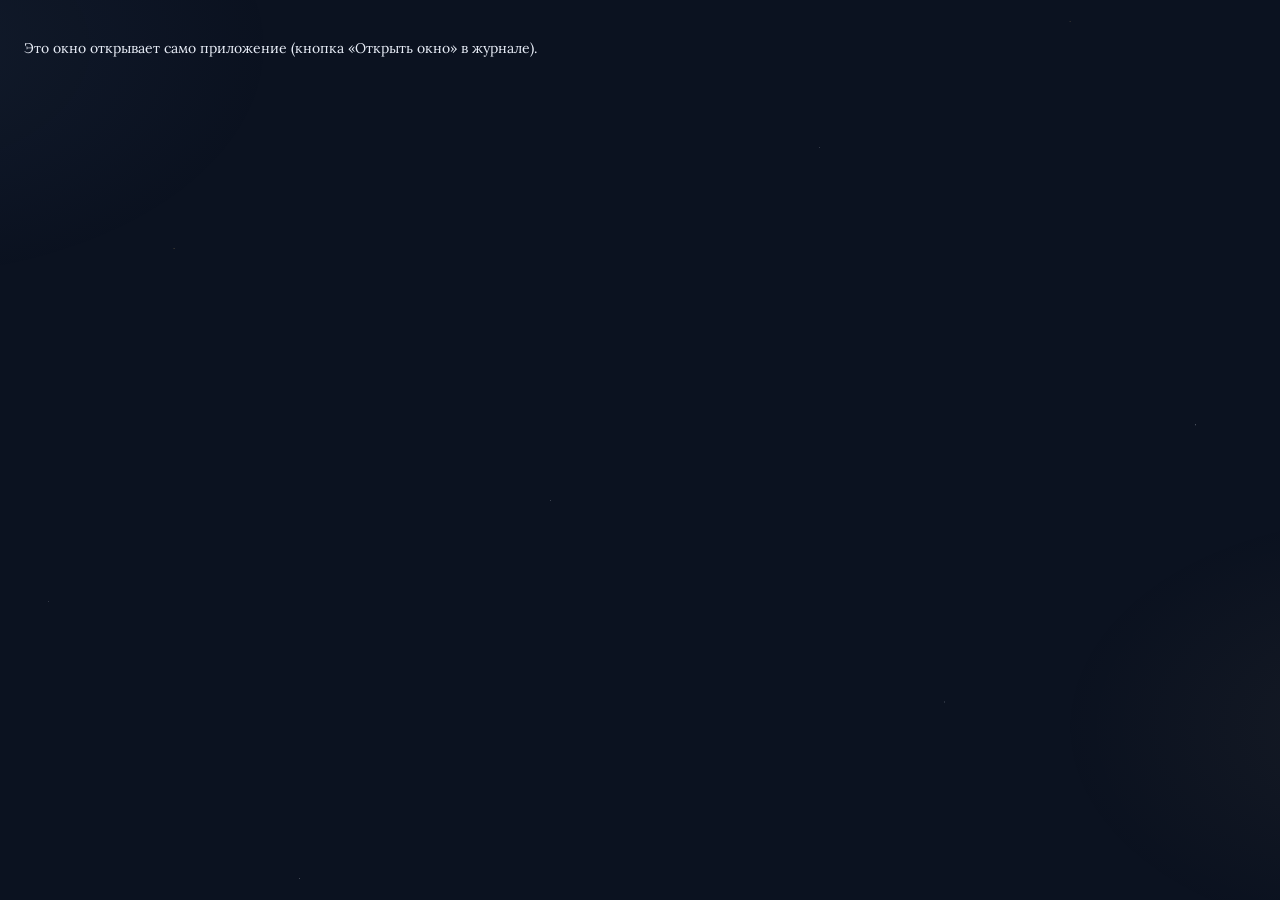
==== renderer/journal-window.html @ 556c045b "Rust port skeleton: workspace, dice parity, campaign store, socket.io spike" ====
<!doctype html>
<html lang="ru">
  <head>
    <meta charset="utf-8" />
    <meta
      http-equiv="Content-Security-Policy"
      content="default-src 'self'; script-src 'self'; style-src 'self' 'unsafe-inline'; img-src 'self' data: blob: http: https:; connect-src 'self' http://127.0.0.1:* http://localhost:* ws://127.0.0.1:* ws://localhost:*; font-src 'self' data:;"
    />
    <title>Журнал кампании</title>
    <script src="theme.js"></script>
    <link rel="stylesheet" href="fonts/fonts.css" />
    <link rel="stylesheet" href="styles/01-tokens.css" />
    <link rel="stylesheet" href="styles/02-screens.css" />
    <link rel="stylesheet" href="styles/03-controls.css" />
    <link rel="stylesheet" href="styles/04-layout.css" />
    <link rel="stylesheet" href="styles/05-map.css" />
    <link rel="stylesheet" href="styles/06-panels.css" />
    <link rel="stylesheet" href="styles/07-sheet.css" />
    <link rel="stylesheet" href="styles/08-theme-layer.css" />
    <link rel="stylesheet" href="styles/09-theme-studio.css" />
    <link rel="stylesheet" href="styles/10-perf-mode.css" />
    <link rel="stylesheet" href="styles/11-authentic.css" />
  </head>
  <body class="sheet-window journal-window">
    <div id="toasts" class="toasts"></div>

    <header class="sheet-window__bar">
      <div class="sheet-window__titles">
        <div id="journal-title" class="sheet-window__title">Журнал кампании</div>
        <div id="journal-sub" class="sheet-window__sub muted">подключаемся к столу…</div>
      </div>
      <div class="sheet-window__actions">
        <span id="journal-conn" class="badge badge--muted">…</span>
        <button id="btn-journal-new" class="btn btn--accent btn--tiny" type="button">Добавить</button>
        <button id="btn-journal-refresh" class="btn btn--tiny" type="button">Обновить</button>
        <button id="btn-session-export" class="btn btn--tiny" type="button">Экспорт сессии</button>
      </div>
    </header>

    <main class="sheet-window__body journal-window__body">
      <input id="journal-search" class="input journal-window__search" type="search"
             placeholder="Поиск по заголовку, тегам и тексту" aria-label="Поиск по журналу" />
      <div id="journal-list" class="journal-list journal-list--wide"></div>
    </main>

    <script src="vendor/socket.io.min.js"></script>
    <script src="journal-window.js"></script>
  </body>
</html>
---- renderer/fonts/fonts.css ----
/*
 * Шрифты приложения.
 *
 * Лежат рядом с интерфейсом, а не тянутся из сети: игра работает офлайн.
 * Подмножества (latin, cyrillic и прочие) разложены по файлам, браузер
 * подгружает только нужный — кириллица весит отдельно от латиницы.
 *
 * Файл собирается scripts/fetch-fonts.js, вручную его править не нужно.
 */
@font-face {
  font-family: 'cormorant';
  font-style: normal;
  font-weight: 500;
  font-display: swap;
  src: url('cormorant-cyrillic-ext-500.woff2') format('woff2');
  unicode-range: U+0460-052F, U+1C80-1C8A, U+20B4, U+2DE0-2DFF, U+A640-A69F, U+FE2E-FE2F;
}
@font-face {
  font-family: 'cormorant';
  font-style: normal;
  font-weight: 500;
  font-display: swap;
  src: url('cormorant-cyrillic-500.woff2') format('woff2');
  unicode-range: U+0301, U+0400-045F, U+0490-0491, U+04B0-04B1, U+2116;
}
@font-face {
  font-family: 'cormorant';
  font-style: normal;
  font-weight: 500;
  font-display: swap;
  src: url('cormorant-latin-ext-500.woff2') format('woff2');
  unicode-range: U+0100-02BA, U+02BD-02C5, U+02C7-02CC, U+02CE-02D7, U+02DD-02FF, U+0304, U+0308, U+0329, U+1D00-1DBF, U+1E00-1E9F, U+1EF2-1EFF, U+2020, U+20A0-20AB, U+20AD-20C4, U+2113, U+2C60-2C7F, U+A720-A7FF;
}
@font-face {
  font-family: 'cormorant';
  font-style: normal;
  font-weight: 500;
  font-display: swap;
  src: url('cormorant-latin-500.woff2') format('woff2');
  unicode-range: U+0000-00FF, U+0131, U+0152-0153, U+02BB-02BC, U+02C6, U+02DA, U+02DC, U+0304, U+0308, U+0329, U+2000-206F, U+20AC, U+2122, U+2191, U+2193, U+2212, U+2215, U+FEFF, U+FFFD;
}
@font-face {
  font-family: 'cormorant';
  font-style: normal;
  font-weight: 600;
  font-display: swap;
  src: url('cormorant-cyrillic-ext-600.woff2') format('woff2');
  unicode-range: U+0460-052F, U+1C80-1C8A, U+20B4, U+2DE0-2DFF, U+A640-A69F, U+FE2E-FE2F;
}
@font-face {
  font-family: 'cormorant';
  font-style: normal;
  font-weight: 600;
  font-display: swap;
  src: url('cormorant-cyrillic-600.woff2') format('woff2');
  unicode-range: U+0301, U+0400-045F, U+0490-0491, U+04B0-04B1, U+2116;
}
@font-face {
  font-family: 'cormorant';
  font-style: normal;
  font-weight: 600;
  font-display: swap;
  src: url('cormorant-latin-ext-600.woff2') format('woff2');
  unicode-range: U+0100-02BA, U+02BD-02C5, U+02C7-02CC, U+02CE-02D7, U+02DD-02FF, U+0304, U+0308, U+0329, U+1D00-1DBF, U+1E00-1E9F, U+1EF2-1EFF, U+2020, U+20A0-20AB, U+20AD-20C4, U+2113, U+2C60-2C7F, U+A720-A7FF;
}
@font-face {
  font-family: 'cormorant';
  font-style: normal;
  font-weight: 600;
  font-display: swap;
  src: url('cormorant-latin-600.woff2') format('woff2');
  unicode-range: U+0000-00FF, U+0131, U+0152-0153, U+02BB-02BC, U+02C6, U+02DA, U+02DC, U+0304, U+0308, U+0329, U+2000-206F, U+20AC, U+2122, U+2191, U+2193, U+2212, U+2215, U+FEFF, U+FFFD;
}
@font-face {
  font-family: 'cormorant';
  font-style: normal;
  font-weight: 700;
  font-display: swap;
  src: url('cormorant-cyrillic-ext-700.woff2') format('woff2');
  unicode-range: U+0460-052F, U+1C80-1C8A, U+20B4, U+2DE0-2DFF, U+A640-A69F, U+FE2E-FE2F;
}
@font-face {
  font-family: 'cormorant';
  font-style: normal;
  font-weight: 700;
  font-display: swap;
  src: url('cormorant-cyrillic-700.woff2') format('woff2');
  unicode-range: U+0301, U+0400-045F, U+0490-0491, U+04B0-04B1, U+2116;
}
@font-face {
  font-family: 'cormorant';
  font-style: normal;
  font-weight: 700;
  font-display: swap;
  src: url('cormorant-latin-ext-700.woff2') format('woff2');
  unicode-range: U+0100-02BA, U+02BD-02C5, U+02C7-02CC, U+02CE-02D7, U+02DD-02FF, U+0304, U+0308, U+0329, U+1D00-1DBF, U+1E00-1E9F, U+1EF2-1EFF, U+2020, U+20A0-20AB, U+20AD-20C4, U+2113, U+2C60-2C7F, U+A720-A7FF;
}
@font-face {
  font-family: 'cormorant';
  font-style: normal;
  font-weight: 700;
  font-display: swap;
  src: url('cormorant-latin-700.woff2') format('woff2');
  unicode-range: U+0000-00FF, U+0131, U+0152-0153, U+02BB-02BC, U+02C6, U+02DA, U+02DC, U+0304, U+0308, U+0329, U+2000-206F, U+20AC, U+2122, U+2191, U+2193, U+2212, U+2215, U+FEFF, U+FFFD;
}
@font-face {
  font-family: 'cinzel';
  font-style: normal;
  font-weight: 500;
  font-display: swap;
  src: url('cinzel-latin-ext-500.woff2') format('woff2');
  unicode-range: U+0100-02BA, U+02BD-02C5, U+02C7-02CC, U+02CE-02D7, U+02DD-02FF, U+0304, U+0308, U+0329, U+1D00-1DBF, U+1E00-1E9F, U+1EF2-1EFF, U+2020, U+20A0-20AB, U+20AD-20C4, U+2113, U+2C60-2C7F, U+A720-A7FF;
}
@font-face {
  font-family: 'cinzel';
  font-style: normal;
  font-weight: 500;
  font-display: swap;
  src: url('cinzel-latin-500.woff2') format('woff2');
  unicode-range: U+0000-00FF, U+0131, U+0152-0153, U+02BB-02BC, U+02C6, U+02DA, U+02DC, U+0304, U+0308, U+0329, U+2000-206F, U+20AC, U+2122, U+2191, U+2193, U+2212, U+2215, U+FEFF, U+FFFD;
}
@font-face {
  font-family: 'cinzel';
  font-style: normal;
  font-weight: 600;
  font-display: swap;
  src: url('cinzel-latin-ext-600.woff2') format('woff2');
  unicode-range: U+0100-02BA, U+02BD-02C5, U+02C7-02CC, U+02CE-02D7, U+02DD-02FF, U+0304, U+0308, U+0329, U+1D00-1DBF, U+1E00-1E9F, U+1EF2-1EFF, U+2020, U+20A0-20AB, U+20AD-20C4, U+2113, U+2C60-2C7F, U+A720-A7FF;
}
@font-face {
  font-family: 'cinzel';
  font-style: normal;
  font-weight: 600;
  font-display: swap;
  src: url('cinzel-latin-600.woff2') format('woff2');
  unicode-range: U+0000-00FF, U+0131, U+0152-0153, U+02BB-02BC, U+02C6, U+02DA, U+02DC, U+0304, U+0308, U+0329, U+2000-206F, U+20AC, U+2122, U+2191, U+2193, U+2212, U+2215, U+FEFF, U+FFFD;
}
@font-face {
  font-family: 'cinzel';
  font-style: normal;
  font-weight: 700;
  font-display: swap;
  src: url('cinzel-latin-ext-700.woff2') format('woff2');
  unicode-range: U+0100-02BA, U+02BD-02C5, U+02C7-02CC, U+02CE-02D7, U+02DD-02FF, U+0304, U+0308, U+0329, U+1D00-1DBF, U+1E00-1E9F, U+1EF2-1EFF, U+2020, U+20A0-20AB, U+20AD-20C4, U+2113, U+2C60-2C7F, U+A720-A7FF;
}
@font-face {
  font-family: 'cinzel';
  font-style: normal;
  font-weight: 700;
  font-display: swap;
  src: url('cinzel-latin-700.woff2') format('woff2');
  unicode-range: U+0000-00FF, U+0131, U+0152-0153, U+02BB-02BC, U+02C6, U+02DA, U+02DC, U+0304, U+0308, U+0329, U+2000-206F, U+20AC, U+2122, U+2191, U+2193, U+2212, U+2215, U+FEFF, U+FFFD;
}
@font-face {
  font-family: 'medievalsharp';
  font-style: normal;
  font-weight: 400;
  font-display: swap;
  src: url('medievalsharp-latin-ext-400.woff2') format('woff2');
  unicode-range: U+0100-02BA, U+02BD-02C5, U+02C7-02CC, U+02CE-02D7, U+02DD-02FF, U+0304, U+0308, U+0329, U+1D00-1DBF, U+1E00-1E9F, U+1EF2-1EFF, U+2020, U+20A0-20AB, U+20AD-20C4, U+2113, U+2C60-2C7F, U+A720-A7FF;
}
@font-face {
  font-family: 'medievalsharp';
  font-style: normal;
  font-weight: 400;
  font-display: swap;
  src: url('medievalsharp-latin-400.woff2') format('woff2');
  unicode-range: U+0000-00FF, U+0131, U+0152-0153, U+02BB-02BC, U+02C6, U+02DA, U+02DC, U+0304, U+0308, U+0329, U+2000-206F, U+20AC, U+2122, U+2191, U+2193, U+2212, U+2215, U+FEFF, U+FFFD;
}
@font-face {
  font-family: 'lora';
  font-style: normal;
  font-weight: 400;
  font-display: swap;
  src: url('lora-cyrillic-ext-400.woff2') format('woff2');
  unicode-range: U+0460-052F, U+1C80-1C8A, U+20B4, U+2DE0-2DFF, U+A640-A69F, U+FE2E-FE2F;
}
@font-face {
  font-family: 'lora';
  font-style: normal;
  font-weight: 400;
  font-display: swap;
  src: url('lora-cyrillic-400.woff2') format('woff2');
  unicode-range: U+0301, U+0400-045F, U+0490-0491, U+04B0-04B1, U+2116;
}
@font-face {
  font-family: 'lora';
  font-style: normal;
  font-weight: 400;
  font-display: swap;
  src: url('lora-latin-ext-400.woff2') format('woff2');
  unicode-range: U+0100-02BA, U+02BD-02C5, U+02C7-02CC, U+02CE-02D7, U+02DD-02FF, U+0304, U+0308, U+0329, U+1D00-1DBF, U+1E00-1E9F, U+1EF2-1EFF, U+2020, U+20A0-20AB, U+20AD-20C4, U+2113, U+2C60-2C7F, U+A720-A7FF;
}
@font-face {
  font-family: 'lora';
  font-style: normal;
  font-weight: 400;
  font-display: swap;
  src: url('lora-latin-400.woff2') format('woff2');
  unicode-range: U+0000-00FF, U+0131, U+0152-0153, U+02BB-02BC, U+02C6, U+02DA, U+02DC, U+0304, U+0308, U+0329, U+2000-206F, U+20AC, U+2122, U+2191, U+2193, U+2212, U+2215, U+FEFF, U+FFFD;
}
@font-face {
  font-family: 'lora';
  font-style: normal;
  font-weight: 500;
  font-display: swap;
  src: url('lora-cyrillic-ext-500.woff2') format('woff2');
  unicode-range: U+0460-052F, U+1C80-1C8A, U+20B4, U+2DE0-2DFF, U+A640-A69F, U+FE2E-FE2F;
}
@font-face {
  font-family: 'lora';
  font-style: normal;
  font-weight: 500;
  font-display: swap;
  src: url('lora-cyrillic-500.woff2') format('woff2');
  unicode-range: U+0301, U+0400-045F, U+0490-0491, U+04B0-04B1, U+2116;
}
@font-face {
  font-family: 'lora';
  font-style: normal;
  font-weight: 500;
  font-display: swap;
  src: url('lora-latin-ext-500.woff2') format('woff2');
  unicode-range: U+0100-02BA, U+02BD-02C5, U+02C7-02CC, U+02CE-02D7, U+02DD-02FF, U+0304, U+0308, U+0329, U+1D00-1DBF, U+1E00-1E9F, U+1EF2-1EFF, U+2020, U+20A0-20AB, U+20AD-20C4, U+2113, U+2C60-2C7F, U+A720-A7FF;
}
@font-face {
  font-family: 'lora';
  font-style: normal;
  font-weight: 500;
  font-display: swap;
  src: url('lora-latin-500.woff2') format('woff2');
  unicode-range: U+0000-00FF, U+0131, U+0152-0153, U+02BB-02BC, U+02C6, U+02DA, U+02DC, U+0304, U+0308, U+0329, U+2000-206F, U+20AC, U+2122, U+2191, U+2193, U+2212, U+2215, U+FEFF, U+FFFD;
}
@font-face {
  font-family: 'lora';
  font-style: normal;
  font-weight: 600;
  font-display: swap;
  src: url('lora-cyrillic-ext-600.woff2') format('woff2');
  unicode-range: U+0460-052F, U+1C80-1C8A, U+20B4, U+2DE0-2DFF, U+A640-A69F, U+FE2E-FE2F;
}
@font-face {
  font-family: 'lora';
  font-style: normal;
  font-weight: 600;
  font-display: swap;
  src: url('lora-cyrillic-600.woff2') format('woff2');
  unicode-range: U+0301, U+0400-045F, U+0490-0491, U+04B0-04B1, U+2116;
}
@font-face {
  font-family: 'lora';
  font-style: normal;
  font-weight: 600;
  font-display: swap;
  src: url('lora-latin-ext-600.woff2') format('woff2');
  unicode-range: U+0100-02BA, U+02BD-02C5, U+02C7-02CC, U+02CE-02D7, U+02DD-02FF, U+0304, U+0308, U+0329, U+1D00-1DBF, U+1E00-1E9F, U+1EF2-1EFF, U+2020, U+20A0-20AB, U+20AD-20C4, U+2113, U+2C60-2C7F, U+A720-A7FF;
}
@font-face {
  font-family: 'lora';
  font-style: normal;
  font-weight: 600;
  font-display: swap;
  src: url('lora-latin-600.woff2') format('woff2');
  unicode-range: U+0000-00FF, U+0131, U+0152-0153, U+02BB-02BC, U+02C6, U+02DA, U+02DC, U+0304, U+0308, U+0329, U+2000-206F, U+20AC, U+2122, U+2191, U+2193, U+2212, U+2215, U+FEFF, U+FFFD;
}
@font-face {
  font-family: 'marck';
  font-style: normal;
  font-weight: 400;
  font-display: swap;
  src: url('marck-cyrillic-400.woff2') format('woff2');
  unicode-range: U+0301, U+0400-045F, U+0490-0491, U+04B0-04B1, U+2116;
}
@font-face {
  font-family: 'marck';
  font-style: normal;
  font-weight: 400;
  font-display: swap;
  src: url('marck-latin-ext-400.woff2') format('woff2');
  unicode-range: U+0100-02BA, U+02BD-02C5, U+02C7-02CC, U+02CE-02D7, U+02DD-02FF, U+0304, U+0308, U+0329, U+1D00-1DBF, U+1E00-1E9F, U+1EF2-1EFF, U+2020, U+20A0-20AB, U+20AD-20C4, U+2113, U+2C60-2C7F, U+A720-A7FF;
}
@font-face {
  font-family: 'marck';
  font-style: normal;
  font-weight: 400;
  font-display: swap;
  src: url('marck-latin-400.woff2') format('woff2');
  unicode-range: U+0000-00FF, U+0131, U+0152-0153, U+02BB-02BC, U+02C6, U+02DA, U+02DC, U+0304, U+0308, U+0329, U+2000-206F, U+20AC, U+2122, U+2191, U+2193, U+2212, U+2215, U+FEFF, U+FFFD;
}
---- renderer/styles/01-tokens.css ----
/* ==================================================================
 * Токены оформления.
 * Палитра и живой слой тем. Всё, чем красится остальное.
 *
 * Файл выделен из styles.css без перестановки правил: порядок в CSS значим
 * для правил одинаковой специфичности. Части обязаны подключаться по
 * порядку номеров в index.html.
 * ================================================================== */

/* ==========================================================================
   D&D Стол — оформление
   Тёмная «настольная» тема: пергамент, бронза, обожжённая глина.
   ========================================================================== */

/*
 * Палитра «Стандарт» — та, что была в приложении до тем.
 *
 * Каждая тема переопределяет один и тот же набор переменных, поэтому
 * переключение не трогает разметку: цвета берутся оттуда, где и раньше.
 * Отдельно вынесены поверхности, рамки, акцент и служебные цвета — если
 * добавить новую тему, достаточно описать здесь те же поля.
 */

:root,
[data-theme='standart'] {
  /* Сталь и ночь: холодный фон, медный акцент мастера и синий игрока. */
  --bg: #0b1220;
  --bg-deep: #070c16;
  --surface: #111a2b;
  --surface-2: #17233a;
  --surface-3: #1b2740;
  --border: #26385a;
  --border-strong: #3a527e;
  --text: #e8edf7;
  --text-dim: #b9c4d8;
  --muted: #8a97ae;
  --accent: #d07d58;
  --accent-hover: #e0916b;
  --accent-soft: rgba(208, 125, 88, 0.15);
  --gold: #e8c07a;
  --danger: #b8473a;
  --ok: #6fae5a;
  --sheen: rgba(200, 220, 255, 0.06);
  --hairline: rgba(200, 220, 255, 0.09);
  --ring: rgba(208, 125, 88, 0.4);
  --wash: rgba(111, 143, 201, 0.10);
  /* Холодный синий: роль игрока, связи, тренировочный стол. */
  --info: #6f8fc9;
}


/* ==========================================================================
 * Смысловые цвета.
 *
 * Опасные кнопки, бейджи ролей, полоска прочности, отметка «показана
 * игрокам» и прочее раньше красились числами прямо в правилах, поэтому во всех
 * пяти темах выглядели одинаково: тема меняла панели, а смысловые вещи
 * оставались прежними. Здесь роли описаны один раз и выведены из палитры
 * темы, поэтому каждая тема получает свои значения сама.
 *
 * Единственное, что выбирается руками, это --info: оттенок роли игрока
 * содержателен и из акцента не выводится.
 * ========================================================================== */

:root {
  /* --- Опасное и тревожное --------------------------------------------- */
  /* Текст опасного на панели: на тёмном фоне чистый красный нечитаем, и
   * поэтому светлеет до --text. */
  --danger-text: color-mix(in srgb, var(--danger) 52%, var(--text));
  --danger-bright: color-mix(in srgb, var(--danger) 68%, var(--text));
  /* Заливка под наведением: тот же опасный, но затемнённый. */
  --danger-hover: color-mix(in srgb, var(--danger) 86%, #000);
  --danger-soft: color-mix(in srgb, var(--danger) 18%, transparent);
  --danger-border: color-mix(in srgb, var(--danger) 45%, transparent);

  /* --- Успех, включено, «в сети» ---------------------------------------- */
  --ok-text: color-mix(in srgb, var(--ok) 50%, var(--text));
  --ok-soft: color-mix(in srgb, var(--ok) 16%, transparent);
  --ok-border: color-mix(in srgb, var(--ok) 45%, transparent);

  /* --- Роль игрока и служебное ------------------------------------------ */
  --info-text: color-mix(in srgb, var(--info) 56%, var(--text));
  --info-soft: color-mix(in srgb, var(--info) 16%, transparent);
  --info-border: color-mix(in srgb, var(--info) 45%, transparent);

  /* --- Прочность фишки -------------------------------------------------- */
  /* Плашка под числами и полоска: обе считаются от фона и текста темы, а не
   * белым по белому, из-за чего на светлой поверхности пропадали. */
  --hp-plate: color-mix(in srgb, var(--bg-deep) 82%, transparent);
  --hp-track: color-mix(in srgb, var(--text) 16%, transparent);
  --hp-track-soft: color-mix(in srgb, var(--text) 12%, transparent);

  /* --- Мелочи со смыслом ------------------------------------------------ */
  /* Точка «не в сети» и незаполненная вкладка карты: обе должны быть тише
   * фона, а не выделяться. */
  --off: color-mix(in srgb, var(--muted) 62%, var(--bg));
  --dot-idle: color-mix(in srgb, var(--border-strong) 82%, var(--bg));
  /* Опыт: золотой, как и остальное золото интерфейса. */
  --expertise: color-mix(in srgb, var(--gold) 78%, var(--text));
  --expertise-soft: color-mix(in srgb, var(--gold) 18%, transparent);
  /* Затемнение под модальным окном и под заблокированным полем. */
  --scrim: color-mix(in srgb, var(--bg-deep) 74%, transparent);
  /* Светлое поверх затемнения: подпись и подложка картинки в лайтбоксе. */
  --on-scrim: #fff;
--disabled-bg: color-mix(in srgb, var(--bg-deep) 26%, transparent);
  /* Лёгкая подсветка строки под курсором: от текста, а не белым, иначе на
     светлой теме строки выбеливались бы. */
  --hover-wash: color-mix(in srgb, var(--text) 3%, transparent);
  /* Тень под нажатой кнопкой: затемнение, а не серый, иначе на тёмной теме
     кнопка на мгновение светлела вместо того, чтобы утонуть. */
  --shadow-press: rgba(0, 0, 0, 0.45);
/* Стена на карте: тёплая и светлее фона, чтобы её было видно и в
     неосвещённой части. */
  --wall: color-mix(in srgb, var(--gold) 32%, #fff);
  /* Кольцо фокуса с клавиатуры: одно на весь интерфейс, иначе в половине
     полей его нет вовсе. */
  --focus-ring: var(--ring);
  --focus-ring-width: 2px;
  --focus-ring-offset: 2px;

  /* --- Материалы интерфейса --------------------------------------------- */
  /* Свет и тени материалов выводятся из темы: одна и та же кожа, пергамент
     и металл по-разному звучат в шести палитрах. */
  --mat-highlight: color-mix(in srgb, var(--text) 14%, transparent);
  --mat-shadow: color-mix(in srgb, var(--bg-deep) 72%, transparent);
  --mat-shadow-soft: color-mix(in srgb, var(--bg-deep) 42%, transparent);
  --mat-edge: color-mix(in srgb, var(--border-strong) 74%, var(--gold));
  --mat-stud: color-mix(in srgb, var(--gold) 68%, var(--surface));
  --mat-leather: color-mix(in srgb, var(--surface) 72%, var(--bg-deep));
  --mat-leather-2: color-mix(in srgb, var(--surface-2) 76%, var(--bg-deep));
  /* Дневник бросков — светлая страница на тёмном столе, как вставленный лист. */
  --mat-paper: #e8d5ad;
  --mat-paper-ink: #2a1c10;
  --mat-rule: color-mix(in srgb, #2a1c10 16%, transparent);
  --mat-texture-desk: none;
  --mat-texture-surface: none;
  --mat-texture-button: linear-gradient(180deg, color-mix(in srgb, var(--text) 9%, transparent), transparent 42%, color-mix(in srgb, var(--bg-deep) 20%, transparent));
  /* Металл акцентной кнопки: узкий блик сверху, дальше металл темнеет к
     нижней кромке. Белый цвет только в блике, иначе кнопка становится
     пастельной и текст на ней теряет контраст. */
  --mat-texture-accent: linear-gradient(180deg,
    color-mix(in srgb, var(--accent) 84%, #fff) 0 8%,
    color-mix(in srgb, var(--accent) 88%, #000) 34%,
    color-mix(in srgb, var(--accent) 68%, #000) 74%,
    color-mix(in srgb, var(--accent) 52%, #000) 100%);
  --mat-texture-size: auto;
}

/*
 * Запасное кольцо фокуса.
 *
 * Раньше фокус был описан в четырёх местах и четырьмя способами: кнопка
 * красила рамку, поле подчёркивало себя, разделитель вставлял тень внутрь, а у
 * элементов без своего правила не было ничего вовсе. С клавиатуры по таким
 * элементам не видно, где курсор.
 *
 * Правило стоит в самом начале, и специальности у него ниже, чем у частных:
 * поэтому оно запасное. Кнопка или поле с собственным оформлением фокуса
 * останутся как были, а всё остальное перестанет быть слепым.
 */
:focus-visible {
  outline: var(--focus-ring-width) solid var(--focus-ring);
  outline-offset: var(--focus-ring-offset);
  border-radius: var(--radius-sm);
}

/* Лес: прохладная зелень, тёмная хвоя и светлый мох. */
[data-theme='les'] {
  --bg: #0d1410;
  --bg-deep: #070b09;
  --surface: #141d17;
  --surface-2: #1b261e;
  --surface-3: #243127;
  --border: #2b3c30;
  --border-strong: #3e5745;
  --text: #e3ece0;
  --text-dim: #bccbb8;
  --muted: #8ba089;
  --accent: #6fae5a;
  --accent-hover: #86c46f;
  --accent-soft: rgba(111, 174, 90, 0.16);
  --gold: #c8b06a;
  --danger: #c05545;
  --ok: #7fbd68;
  --sheen: rgba(210, 240, 200, 0.05);
  --hairline: rgba(210, 240, 200, 0.08);
  --ring: rgba(111, 174, 90, 0.4);
  --wash: rgba(111, 174, 90, 0.07);
  /* Холодный синий: роль игрока, связи, тренировочный стол. */
  --info: #6f9bc9;
}

/* Магия: чернильный фиолетовый и светящаясь лоза. */
[data-theme='magiya'] {
  --bg: #100c18;
  --bg-deep: #08060f;
  --surface: #181329;
  --surface-2: #201a36;
  --surface-3: #2a2245;
  --border: #362b57;
  --border-strong: #4c3d76;
  --text: #ece6f8;
  --text-dim: #c6bade;
  --muted: #9a8cb8;
  --accent: #9b7ce8;
  --accent-hover: #b096f2;
  --accent-soft: rgba(155, 124, 232, 0.18);
  --gold: #d9b44a;
  --danger: #c0506a;
  --ok: #63b6a8;
  --sheen: rgba(220, 210, 255, 0.07);
  --hairline: rgba(220, 210, 255, 0.1);
  --ring: rgba(155, 124, 232, 0.5);
  --wash: rgba(155, 124, 232, 0.08);
  /* Холодный синий: роль игрока, связи, тренировочный стол. */
  --info: #8790d8;
}

/* Океан: глубокая вода, холодный свет и пена. */
[data-theme='okean'] {
  --bg: #0a1418;
  --bg-deep: #050c0f;
  --surface: #101d22;
  --surface-2: #17282e;
  --surface-3: #1f343c;
  --border: #27414a;
  --border-strong: #3a5b66;
  --text: #e0eef1;
  --text-dim: #b3cdd4;
  --muted: #83a6b0;
  --accent: #4ea3c4;
  --accent-hover: #6bbcd9;
  --accent-soft: rgba(78, 163, 196, 0.16);
  --gold: #cdb878;
  --danger: #c9564f;
  --ok: #5cb894;
  --sheen: rgba(200, 240, 255, 0.07);
  --hairline: rgba(200, 240, 255, 0.09);
  --ring: rgba(78, 163, 196, 0.45);
  --wash: rgba(78, 163, 196, 0.08);
  /* Холодный синий: роль игрока, связи, тренировочный стол. */
  --info: #4e93c4;
}

/* Трактир: тёплое дерево, охра и свечной свет. */
[data-theme='traktir'] {
  --bg: #171009;
  --bg-deep: #0d0805;
  --surface: #21170e;
  --surface-2: #2c1f13;
  --surface-3: #39291a;
  --border: #4a3520;
  --border-strong: #6b4c2c;
  --text: #f3e6cd;
  --text-dim: #d2bd97;
  --muted: #a8906d;
  --accent: #d08a3c;
  --accent-hover: #e5a25a;
  --accent-soft: rgba(208, 138, 60, 0.18);
  --gold: #e0b552;
  --danger: #bf4a3c;
  --ok: #79ac4e;
  --sheen: rgba(255, 226, 170, 0.06);
  --hairline: rgba(255, 226, 170, 0.1);
  --ring: rgba(224, 181, 82, 0.45);
  --wash: rgba(224, 181, 82, 0.08);
  /* Холодный синий: роль игрока, связи, тренировочный стол. */
  --info: #6f8ab9;
}

/* Стимпанк: уголь, латунь и медная патина. */
[data-theme='par'] {
  --bg: #14100b;
  --bg-deep: #090705;
  --surface: #1c1710;
  --surface-2: #272016;
  --surface-3: #342a1c;
  --border: #4b3a23;
  --border-strong: #6f5330;
  --text: #f0e3c8;
  --text-dim: #ccb68d;
  --muted: #a68f6b;
  --accent: #c98a3c;
  --accent-hover: #e3a552;
  --accent-soft: rgba(201, 138, 60, 0.18);
  --gold: #e0b45a;
  --danger: #c14f38;
  --ok: #6fae8f;
  --sheen: rgba(255, 220, 160, 0.07);
  --hairline: rgba(255, 220, 160, 0.1);
  --ring: rgba(224, 180, 90, 0.5);
  --wash: rgba(224, 180, 90, 0.08);
  /* Медная патина: роль игрока, связи, тренировочный стол. */
  --info: #64a6a0;
}

:root {
  --radius: 12px;
  --radius-sm: 8px;
  --shadow: 0 10px 30px var(--shadow-press);
  /* Основной шрифт: читаемая антиква с кириллицей. Lora лежит рядом с
     интерфейсом, поэтому одинаково выглядит на Windows и Linux. */
  --font: "Lora", Constantia, "Palatino Linotype", "Book Antiqua", Georgia, serif;
  /* Заголовочный шрифт: Cinzel для латиницы и цифр, Cormorant для кириллицы.
     Cinzel не содержит русских букв, поэтому стек сознательно составной. */
  --font-title: "Cinzel", "Cormorant", Constantia, "Palatino Linotype", Georgia, serif;
  /* Числа: та же антиква, но цифры в ней старшего покроя — кубик и
     характеристика выглядят как вписанные в лист от руки. */
  --font-num: "Cinzel", "Cormorant", Constantia, Georgia, serif;
  /* Рукописный шрифт для дневника бросков: только в атмосферном режиме. */
  --font-hand: "Marck Script", "Cormorant", cursive;
  /* Декоративный шрифт для коротких латинских надписей: монограмма D&D и
     грани кубиков. Кириллицы в нём нет, поэтому в заголовки он не годится. */
  --font-fantasy: "MedievalSharp", "Cinzel", serif;
  /* Характер заголовков: тема меняет начертание и разрядку, а не
     сам шрифт. Так все темы звучат по-разному, но читаются одинаково. */
  --title-weight: 600;
  --title-tracking: 0.11em;

  /*
   * Движение. Общие настройки для всех тем: тема может переопределить
   * easing, но длительности и характер анимаций одинаковы везде, иначе
   * приложение в разных темах ощущалось бы разным.
   */
  --ease: cubic-bezier(0.22, 0.61, 0.36, 1);
  --ease-out: cubic-bezier(0.16, 1, 0.3, 1);
  --ease-back: cubic-bezier(0.34, 1.4, 0.64, 1);
  --dur-fast: 130ms;
  --dur: 240ms;
  --dur-slow: 460ms;

  /* Блик по верхней кромке поверхности: «металл», а не плоская заливка. */
  --sheen: rgba(255, 255, 255, 0.055);
  --hairline: rgba(255, 255, 255, 0.08);
  /* Кольцо фокуса и цвет свечения вокруг активных элементов. */
  --ring: rgba(200, 117, 80, 0.35);
  /* Подложка фона: своя в каждой теме, иначе на чужом фоне сидел бы
     цвет стандартной темы. */
  --wash: rgba(200, 117, 80, 0.09);
}

/*
 * Живой слой оформления: рамки, анимации и шрифты, связанные с тематикой.
 *
 * Каждая тема задаёт один и тот же набор переменных, поэтому базовые стили
 * панелей и заголовков не меняются. Здесь описаны только характерные черты:
 *   --frame      ширина и начертание рамки
 *   --glow       цвет мягкого свечения
 *   --shadow     палитра тени под панелью
 *   --radius     скругление (у леса и океана разное)
 *   --title-glow что происходит с заголовком
 * Затем идут блоки [data-theme='…'], где описано поведение: рамки с двойной
 * обводкой, уголки, покачивание, мерцание, волны.
 */

:root,
[data-theme='standart'] {
  --frame: 1px solid;
  --frame-inner: 0 0;
  --corner: 0 0;
  --glow: rgba(200, 117, 80, 0.35);
  --panel-shadow: 0 10px 30px var(--shadow-press);
  --radius: 12px;
  --radius-sm: 8px;
  --title-glow: none;
  --title-shadow: 0 2px 6px rgba(0, 0, 0, 0.6);
  /* Основной шрифт: читаемая антиква с кириллицей. Lora лежит рядом с
     интерфейсом, поэтому одинаково выглядит на Windows и Linux. */
  --font: "Lora", Constantia, "Palatino Linotype", "Book Antiqua", Georgia, serif;
  /* Заголовочный шрифт: Cinzel для латиницы и цифр, Cormorant для кириллицы.
     Cinzel не содержит русских букв, поэтому стек сознательно составной. */
  --font-title: "Cinzel", "Cormorant", Constantia, "Palatino Linotype", Georgia, serif;
  /* Числа: та же антиква, но цифры в ней старшего покроя — кубик и
     характеристика выглядят как вписанные в лист от руки. */
  --font-num: "Cinzel", "Cormorant", Constantia, Georgia, serif;
  /* Рукописный шрифт для дневника бросков: только в атмосферном режиме. */
  --font-hand: "Marck Script", "Cormorant", cursive;
  /* Декоративный шрифт для коротких латинских надписей: монограмма D&D и
     грани кубиков. Кириллицы в нём нет, поэтому в заголовки он не годится. */
  --font-fantasy: "MedievalSharp", "Cinzel", serif;
  /* Характер заголовков: тема меняет начертание и разрядку, а не
     сам шрифт. Так все темы звучат по-разному, но читаются одинаково. */
  --title-weight: 600;
  --title-tracking: 0.11em;
}

/* Лес: старые книги и почва. Крупные мягкие пятна света, что медленно ползут,
   рамка чуть неровная, заголовок чуть дышит, как листва на ветру. */
[data-theme='les'] {
  --frame: 1px solid;
  --frame-inner: 0 0;
  --corner: 10px;
  --glow: rgba(111, 174, 90, 0.32);
  --panel-shadow: 0 12px 32px rgba(0, 0, 0, 0.5), 0 0 0 1px rgba(111, 174, 90, 0.06);
  --radius: 14px 6px 14px 6px;
  --radius-sm: 9px 5px 9px 5px;
  --title-glow: 0 0 14px rgba(111, 174, 90, 0.35);
  --title-shadow: 0 2px 8px rgba(0, 0, 0, 0.65);
  --title-weight: 600;
  --title-tracking: 0.09em;
}

/* Магия: чернила и свет. Двойная обводка, уголки светятся, по фону ползут
   тусклые искры, заголовок мерцает. */
[data-theme='magiya'] {
  --frame: 1px solid;
  --frame-inner: 0 0 0 3px rgba(155, 124, 232, 0.12);
  --corner: 14px;
  --glow: rgba(155, 124, 232, 0.55);
  --panel-shadow: 0 14px 36px rgba(0, 0, 0, 0.55), 0 0 22px rgba(155, 124, 232, 0.12);
  --radius: 6px;
  --radius-sm: 4px;
  --title-glow: 0 0 16px rgba(155, 124, 232, 0.65);
  --title-shadow: 0 0 3px rgba(155, 124, 232, 0.5);
  /* Магия: тонко и просторно, как рукопись. */
  --title-weight: 500;
  --title-tracking: 0.16em;
}

/* Океан: гладкая вода. Панели почти без углов, мягкий блик по верхней кромке,
   фон дышит волной, заголовок плавно переливается. */
[data-theme='okean'] {
  --frame: 1px solid;
  --frame-inner: 0 0;
  --corner: 18px;
  --glow: rgba(78, 163, 196, 0.4);
  --panel-shadow: 0 12px 34px var(--shadow-press), inset 0 1px 0 rgba(120, 210, 240, 0.12);
  /* Отполированный камень не ideal-круг: сплюснутые, чуть разные углы. */
  --radius: 18px 9px 18px 9px;
  --radius-sm: 12px 7px 12px 7px;
  --title-glow: 0 0 14px rgba(78, 163, 196, 0.4);
  --title-shadow: 0 2px 10px rgba(0, 0, 0, 0.6);
  /* Океан: светло и просторно. */
  --title-weight: 500;
  --title-tracking: 0.13em;
}

/* Трактир: дерево и свечи. Рамка толще и теплее, углы срезаны, фон мерцает
   неровным светом, будто пламя. */
[data-theme='traktir'] {
  --frame: 2px solid;
  --frame-inner: 0 0 0 2px rgba(208, 138, 60, 0.14);
  --corner: 4px;
  --glow: rgba(208, 138, 60, 0.45);
  --panel-shadow: 0 14px 30px rgba(0, 0, 0, 0.55), inset 0 0 0 1px rgba(224, 181, 82, 0.08);
  --radius: 4px;
  --radius-sm: 3px;
  --title-glow: 0 0 12px rgba(224, 181, 82, 0.35);
  --title-shadow: 0 2px 4px rgba(0, 0, 0, 0.75);
  /* Трактир: плотно и весомо, как надпись на вывеске. */
  --title-weight: 700;
  --title-tracking: 0.07em;
}

/* Стимпанк: латунная пластина с заклёпками, пар и медленный ход машины. */
[data-theme='par'] {
  --frame: 2px solid;
  --frame-inner: 0 0 0 3px rgba(201, 138, 60, 0.12);
  --corner: 10px;
  --glow: rgba(224, 168, 70, 0.45);
  --panel-shadow: 0 14px 34px rgba(0, 0, 0, 0.62), 0 0 0 1px rgba(224, 168, 70, 0.08);
  /* Латунная пластина: уголок срезан под штамповку, а не выточен ровно. */
  --radius: 9px 4px 9px 4px;
  --radius-sm: 6px 3px 6px 3px;
  --title-glow: 0 0 14px rgba(224, 168, 70, 0.35);
  --title-shadow: 0 2px 5px rgba(0, 0, 0, 0.8);
  --title-weight: 700;
  --title-tracking: 0.09em;
}

* {
  box-sizing: border-box;
}

[hidden] {
  display: none !important;
}

html,
body {
  margin: 0;
  height: 100%;
  background: var(--bg);
  color: var(--text);
  font-family: var(--font);
  font-size: 14px;
  line-height: 1.45;
  overflow: hidden;
}

body {
  background-image:
    radial-gradient(circle at 15% 0%, var(--wash), transparent 45%),
    radial-gradient(circle at 90% 100%, var(--wash), transparent 52%);
}

h1,
h2,
h3 {
  font-family: var(--font-title);
  font-weight: var(--title-weight);
  letter-spacing: var(--title-tracking);
  margin: 0;
}

code {
  font-family: Consolas, "Courier New", monospace;
  background: var(--surface-3);
  padding: 1px 6px;
  border-radius: 5px;
  font-size: 12.5px;
}

.muted {
  color: var(--muted);
}

.hint {
  margin: 10px 0 0;
  padding: 8px 10px;
  font-size: 12px;
  color: var(--text-dim);
  background: rgba(217, 164, 65, 0.07);
  border-left: 3px solid var(--gold);
  border-radius: 6px;
}

/* ------------------------------------------------------------------ *
 * Доступность
 *
 * Масштаб задан zoom на html: браузер пересчитывает раскладку так же, как
 * при масштабе страницы, и ничего не обрезается по краям. Атрибут ставит
 * theme.js, он общий для окна стола, журнала и листа.
 * ------------------------------------------------------------------ */

html[data-a11y-scale='0.9'] {
  zoom: 0.9;
}

html[data-a11y-scale='1.15'] {
  zoom: 1.15;
}

html[data-a11y-scale='1.3'] {
  zoom: 1.3;
}

/* Высокий контраст: тихие подписи становятся обычными, рамки заметнее. */
html[data-tone][data-a11y-contrast='on'] {
  --muted: var(--text-dim);
  --text-dim: var(--text);
  --border: var(--border-strong);
  --hairline: var(--text-dim);
}

/* Дальтоникам: успех синий, опасность янтарная. Производные оттенки
   (--ok-text, --danger-soft и прочие) считаются из --ok и --danger. */
html[data-tone][data-a11y-colorblind='on'] {
  --ok: var(--info);
  --danger: var(--gold);
}
---- renderer/styles/02-screens.css ----
/* ==================================================================
 * Экраны.
 * Главный экран, вход в стол, подключение, модальные окна.
 *
 * Файл выделен из styles.css без перестановки правил: порядок в CSS значим
 * для правил одинаковой специфичности. Части обязаны подключаться по
 * порядку номеров в index.html.
 * ================================================================== */

/* ---------------------------------------------------------------- Экраны */

.screen {
  display: none;
  height: 100%;
}

.screen.is-active {
  display: block;
}

.screen--centered.is-active {
  display: flex;
  /*
   * Центрируем через margin: auto у содержимого, а не через align-items:
   * center. При align-items: center содержимое, которое выше окна, вылезает
   * вверх, и верхняя часть (логотип с названием) не достаётся прокруткой.
   * С margin: auto содержимое центрируется, пока есть место, и при нехватке
   * места просто начинается сверху.
   */
  align-items: flex-start;
  justify-content: center;
  padding: 32px;
  overflow: auto;
}

.screen--centered.is-active > * {
  margin: auto;
}

.screen--table.is-active {
  display: flex;
  flex-direction: column;
}

/* Экран подготовки листа: лист плотный и длинный, поэтому он занимает окно
   целиком и прокручивается сам, а не сидит в узком диалоге. */
.screen--sheet.is-active {
  display: flex;
  flex-direction: column;
}

.sheet-editor {
  display: flex;
  flex-direction: column;
  gap: 10px;
  padding: 16px;
  height: 100%;
  min-height: 0;
}

.sheet-editor__bar {
  display: flex;
  align-items: center;
  justify-content: space-between;
  gap: 12px;
  flex-shrink: 0;
}

.sheet-editor__title {
  font-family: var(--font-title);
  font-size: 22px;
  font-weight: 600;
  letter-spacing: 0.06em;
  margin: 0;
}

.sheet-editor__status {
  flex-shrink: 0;
}

.sheet-editor__body {
  flex: 1;
  min-height: 0;
  overflow-y: auto;
  padding-right: 6px;
}

/* На экране подготовки лист занимает всё окно, поэтому его собственная шапка
   с заголовком лишняя: заголовок и кнопка сохранения стоят в панели сверху.
   Аватар тоже: поставить его можно только на столе, файлы портретов живут
   в кампании мастера, и кнопка без обработчика просто ничего не делала бы. */
.sheet-editor__body .sheet__head,
.sheet-editor__body .avatar-pick {
  display: none;
}

/* Выбор листа на экране подключения. */
.sheet-choice {
  border-top: 1px solid var(--border);
  padding-top: 14px;
  margin-top: 4px;
}

.sheet-choice__title {
  font-family: var(--font-title);
  font-size: 16px;
  font-weight: 600;
  letter-spacing: 0.04em;
  margin: 0 0 4px;
}

.sheet-choice__hint {
  font-size: 12.5px;
  color: var(--muted);
  margin: 0 0 10px;
}

.sheet-choice__list {
  list-style: none;
  margin: 0;
  padding: 0;
  display: flex;
  flex-direction: column;
  gap: 6px;
}

.sheet-choice__item {
  display: flex;
  align-items: center;
  justify-content: space-between;
  gap: 10px;
  padding: 8px 10px;
  background: var(--surface-2);
  border: 1px solid transparent;
  border-radius: var(--radius-sm, 8px);
}

.sheet-choice__item.is-selected {
  border-color: var(--accent);
  background: var(--accent-soft);
}

.sheet-choice__info {
  display: flex;
  flex-direction: column;
  gap: 2px;
  min-width: 0;
}

.sheet-choice__name {
  font-family: var(--font-title);
  font-size: 15px;
  overflow: hidden;
  text-overflow: ellipsis;
  white-space: nowrap;
}

.sheet-choice__about {
  font-size: 11.5px;
  color: var(--muted);
  overflow: hidden;
  text-overflow: ellipsis;
  white-space: nowrap;
}

.sheet-choice__empty {
  font-size: 12.5px;
  color: var(--muted);
  padding: 6px 2px;
}

.sheet-choice__row-actions {
  display: flex;
  gap: 6px;
  flex-shrink: 0;
}

.sheet-choice__actions {
  display: flex;
  gap: 8px;
  margin-top: 10px;
}

/* ------------------------------------------------------------- Главный экран */

.home {
  --home-accent: var(--accent);
  width: 100%;
  max-width: 1000px;
  display: flex;
  flex-direction: column;
  gap: 32px;
  align-items: center;
}

.home__brand {
  display: flex;
  flex-direction: column;
  align-items: center;
  text-align: center;
}

/* Герб: круг с гранью d20. Тонкая золотая обводка и холодное свечение. */
.home__emblem {
  width: 76px;
  height: 76px;
  display: grid;
  place-items: center;
  margin-bottom: 10px;
  border: 1px solid color-mix(in srgb, var(--gold) 52%, transparent);
  border-radius: 50%;
  color: var(--gold);
  background: radial-gradient(circle at 50% 32%, var(--accent-soft), transparent 72%);
  box-shadow:
    0 0 30px color-mix(in srgb, var(--accent) 22%, transparent),
    inset 0 0 20px color-mix(in srgb, var(--gold) 12%, transparent);
}

.home__emblem svg {
  width: 40px;
  height: 40px;
  fill: none;
  stroke: currentColor;
  stroke-width: 1.1;
  stroke-linecap: round;
  stroke-linejoin: round;
}

.home__logo {
  font-family: var(--font-fantasy);
  font-size: 30px;
  font-weight: 400;
  letter-spacing: 0.2em;
  color: var(--gold);
  text-shadow: 0 0 22px color-mix(in srgb, var(--gold) 35%, transparent);
}

.home__title {
  margin: 4px 0 0;
  font-family: var(--font-title);
  font-size: clamp(30px, 4.4vw, 54px);
  font-weight: 600;
  letter-spacing: 0.14em;
  text-transform: uppercase;
  color: var(--text);
  text-shadow: 0 2px 8px color-mix(in srgb, var(--bg-deep) 70%, transparent);
}

.home__subtitle {
  margin: 10px 0 0;
  color: var(--muted);
  font-size: 12.5px;
  letter-spacing: 0.1em;
}

/* Две панели: мастер и игрок. Цвет обводки и свечения задаёт --home-accent,
   поэтому одинаковые правила работают и для медного, и для синего раздела. */
.home__groups {
  display: grid;
  grid-template-columns: repeat(2, minmax(0, 1fr));
  gap: 26px;
  width: 100%;
  max-width: 860px;
  align-items: stretch;
}

.home__group {
  --home-accent: var(--accent);
  display: flex;
  flex-direction: column;
  gap: 18px;
  padding: 20px 22px 24px;
  background: color-mix(in srgb, var(--surface) 62%, transparent);
  border: 1px solid color-mix(in srgb, var(--home-accent) 28%, var(--border));
  border-radius: 18px;
  box-shadow:
    0 24px 60px color-mix(in srgb, var(--bg-deep) 62%, transparent),
    inset 0 0 44px color-mix(in srgb, var(--home-accent) 5%, transparent);
}

.home__group--player {
  --home-accent: var(--info);
}

.home__group__title {
  display: flex;
  align-items: center;
  gap: 10px;
  margin: 0;
  padding-bottom: 16px;
  font-family: var(--font-title);
  font-size: 14px;
  font-weight: 600;
  letter-spacing: 0.16em;
  text-transform: uppercase;
  color: var(--text);
  border-bottom: 1px solid color-mix(in srgb, var(--border) 70%, transparent);
}

.home__group-icon {
  display: grid;
  place-items: center;
  width: 30px;
  height: 30px;
  flex: none;
  color: var(--home-accent);
}

.home__group-icon svg {
  width: 26px;
  height: 26px;
  fill: none;
  stroke: currentColor;
  stroke-width: 1.2;
  stroke-linecap: round;
  stroke-linejoin: round;
}

.home__cards {
  display: grid;
  gap: 14px;
}

/* Кнопка-пилюля: плоская заливка, тонкая обводка и свечение в цвет раздела. */
.card {
  position: relative;
  display: flex;
  align-items: center;
  justify-content: center;
  min-height: 56px;
  padding: 14px 20px;
  background: color-mix(in srgb, var(--surface-2) 72%, transparent);
  border: 1px solid color-mix(in srgb, var(--home-accent) 38%, var(--border));
  border-radius: 999px;
  color: var(--text);
  font: inherit;
  font-family: var(--font-title);
  font-size: 17px;
  font-weight: 600;
  letter-spacing: 0.03em;
  text-align: center;
  cursor: pointer;
  box-shadow: inset 0 0 18px color-mix(in srgb, var(--home-accent) 12%, transparent);
  transition:
    transform 0.15s ease,
    border-color 0.15s ease,
    box-shadow 0.15s ease,
    background 0.15s ease;
}

.card:hover {
  transform: translateY(-2px);
  border-color: var(--home-accent);
  box-shadow:
    0 0 24px color-mix(in srgb, var(--home-accent) 38%, transparent),
    inset 0 0 20px color-mix(in srgb, var(--home-accent) 16%, transparent);
}

.card--primary {
  background: linear-gradient(
    180deg,
    color-mix(in srgb, var(--home-accent) 18%, var(--surface-2)),
    color-mix(in srgb, var(--home-accent) 7%, var(--surface))
  );
}

.card__title {
  color: inherit;
}

.home__footer {
  display: flex;
  flex-direction: column;
  align-items: center;
  gap: 10px;
}

.home__foot-actions {
  display: flex;
  align-items: center;
  justify-content: center;
  gap: 10px;
  flex-wrap: wrap;
}

.home__foot-btn {
  display: inline-flex;
  align-items: center;
  gap: 8px;
  height: 36px;
  padding: 0 18px;
  background: color-mix(in srgb, var(--surface) 70%, transparent);
  border: 1px solid var(--border);
  border-radius: 999px;
  color: var(--text-dim);
  font: inherit;
  font-size: 12.5px;
  cursor: pointer;
  transition: color 0.15s ease, border-color 0.15s ease;
}

.home__foot-btn:hover {
  color: var(--text);
  border-color: var(--accent);
}

.home__foot-icon {
  display: grid;
  place-items: center;
  width: 16px;
  height: 16px;
}

.home__foot-icon svg {
  width: 15px;
  height: 15px;
  fill: none;
  stroke: currentColor;
  stroke-width: 1.3;
  stroke-linecap: round;
  stroke-linejoin: round;
}

.home__mode {
  font-size: 11px;
  color: var(--muted);
  opacity: 0.8;
}

.home__notice {
  font-size: 12px;
  line-height: 1.5;
  color: var(--muted);
  text-align: center;
  max-width: 640px;
  margin: 0;
}

/* Звёздное поле: редкие точки поверх туманности. На светлом тоне не нужны. */
.home-scene__stars {
  background-image:
    radial-gradient(1.6px 1.6px at 6% 14%, var(--text) 50%, transparent 51%),
    radial-gradient(1.2px 1.2px at 14% 72%, var(--text) 50%, transparent 51%),
    radial-gradient(1.4px 1.4px at 21% 38%, var(--gold) 50%, transparent 51%),
    radial-gradient(1.1px 1.1px at 29% 86%, var(--text) 50%, transparent 51%),
    radial-gradient(1.7px 1.7px at 37% 22%, var(--text) 50%, transparent 51%),
    radial-gradient(1.2px 1.2px at 44% 58%, var(--gold) 50%, transparent 51%),
    radial-gradient(1.5px 1.5px at 52% 92%, var(--text) 50%, transparent 51%),
    radial-gradient(1.1px 1.1px at 59% 34%, var(--text) 50%, transparent 51%),
    radial-gradient(1.6px 1.6px at 66% 68%, var(--text) 50%, transparent 51%),
    radial-gradient(1.3px 1.3px at 73% 12%, var(--gold) 50%, transparent 51%),
    radial-gradient(1.5px 1.5px at 81% 52%, var(--text) 50%, transparent 51%),
    radial-gradient(1.1px 1.1px at 88% 78%, var(--text) 50%, transparent 51%),
    radial-gradient(1.4px 1.4px at 94% 28%, var(--gold) 50%, transparent 51%),
    radial-gradient(1.2px 1.2px at 10% 48%, var(--text) 50%, transparent 51%),
    radial-gradient(1.3px 1.3px at 48% 8%, var(--text) 50%, transparent 51%);
  opacity: 0.55;
}

[data-tone='light'] .home-scene__stars {
  display: none;
}

@media (max-width: 860px) {
  .home__groups {
    grid-template-columns: minmax(0, 1fr);
    gap: 20px;
  }
}

/* ----------------------------------------------------------------- Диалоги */

.dialog {
  width: 100%;
  max-width: 560px;
  background: linear-gradient(170deg, var(--surface-2), var(--surface));
  border: 1px solid var(--border);
  border-radius: var(--radius);
  box-shadow: var(--shadow);
  padding: 26px 28px 24px;
  display: flex;
  flex-direction: column;
  gap: 14px;
  position: relative;
}

.dialog--wide {
  max-width: 900px;
}

.dialog__back {
  align-self: flex-start;
  padding-left: 0;
}

.dialog__title {
  font-size: 24px;
}

.dialog__text {
  margin: 0;
  color: var(--text-dim);
  font-size: 13px;
}

.dialog__actions {
  display: flex;
  gap: 10px;
  margin-top: 4px;
}

.status {
  min-height: 18px;
  font-size: 12.5px;
  color: var(--text-dim);
}

.status--error {
  color: var(--danger-text);
}

.status--ok {
  color: var(--ok);
}
---- renderer/styles/03-controls.css ----
/* ==================================================================
 * Элементы управления.
 * Кнопки, поля, списки, бейджи, топбар.
 *
 * Файл выделен из styles.css без перестановки правил: порядок в CSS значим
 * для правил одинаковой специфичности. Части обязаны подключаться по
 * порядку номеров в index.html.
 * ================================================================== */

/* ---------------------------------------------------------------- Кнопки */

.btn {
  appearance: none;
  border: 1px solid var(--border-strong);
  background: var(--surface-3);
  color: var(--text);
  padding: 9px 14px;
  border-radius: var(--radius-sm);
  font: inherit;
  font-size: 13px;
  font-weight: 500;
  cursor: pointer;
  transition: background 0.15s ease, border-color 0.15s ease, opacity 0.15s ease;
  white-space: nowrap;
}

.btn:hover:not(:disabled) {
  border-color: var(--accent);
}

.btn:disabled {
  opacity: 0.45;
  cursor: default;
}

.btn--accent {
  background: linear-gradient(180deg, var(--accent-hover), var(--accent));
  border-color: var(--accent);
  color: var(--accent-ink);
  font-weight: 600;
}

.btn--accent:hover:not(:disabled) {
  background: linear-gradient(180deg, color-mix(in srgb, var(--accent-hover) 78%, var(--gold)), var(--accent-hover));
}

.btn--ghost {
  background: color-mix(in srgb, var(--surface-2) 72%, transparent);
  border-color: var(--border);
  color: var(--text);
}

.btn--ghost:hover:not(:disabled) {
  background: var(--surface-3);
  color: var(--text);
  border-color: var(--accent);
}

.btn--danger {
  background: var(--danger);
  border-color: var(--danger);
  color: #fff;
}

.btn--danger:hover:not(:disabled) {
  background: var(--danger-hover);
}

.btn--danger.btn--ghost {
  background: var(--danger-soft);
  color: var(--danger-bright);
  border-color: var(--danger-border);
}

.btn--danger.btn--ghost:hover:not(:disabled) {
  background: color-mix(in srgb, var(--danger) 26%, transparent);
  color: var(--danger-bright);
  border-color: var(--danger);
}

.btn--tiny {
  padding: 5px 10px;
  font-size: 12px;
  border-radius: 6px;
}

/* ---------------------------------------------------------------- Поля */

.field {
  display: flex;
  flex-direction: column;
  gap: 5px;
}

.field__label {
  font-size: 12px;
  font-style: italic;
  letter-spacing: 0.15px;
  color: var(--muted);
}

/* Поле — не наклейка сверху, а желобок, вдавленный в стол: темный уклон
   внутри сверху и светлая кромка внизу. */
.field__input,
.input,
.textarea,
.select {
  width: 100%;
  background: linear-gradient(180deg, color-mix(in srgb, var(--bg-deep) 86%, #000), var(--bg-deep));
  border: 1px solid var(--border-strong);
  border-radius: var(--radius-sm);
  color: var(--text);
  padding: 8px 10px;
  font: inherit;
  font-size: 13.5px;
  box-shadow: inset 0 2px 4px rgba(0, 0, 0, 0.35), inset 0 -1px 0 var(--hairline);
}

.field__input:focus,
.input:focus,
.textarea:focus,
.select:focus {
  outline: none;
  border-color: var(--accent);
  box-shadow: inset 0 1px 3px rgba(0, 0, 0, 0.3), 0 0 0 3px var(--accent-soft);
}

.field__input:disabled,
.textarea:disabled,
.select:disabled {
  opacity: 0.75;
  background: var(--disabled-bg);
}

.textarea {
  resize: vertical;
  min-height: 84px;
  font-size: 13px;
}

.field--readonly .field__value {
  display: block;
  padding: 8px 10px;
  background: var(--accent-soft);
  border: 1px solid var(--border);
  border-radius: var(--radius-sm);
  font-weight: 600;
  color: var(--gold);
  text-align: center;
}

/* --------------------------------------------------- Список кампаний */

.campaign-list {
  display: flex;
  flex-direction: column;
  gap: 10px;
  max-height: 46vh;
  overflow: auto;
  padding-right: 4px;
}

.campaign {
  display: flex;
  gap: 12px;
  align-items: center;
  justify-content: space-between;
  padding: 12px 14px;
  background: var(--surface);
  border: 1px solid var(--border);
  border-radius: var(--radius-sm);
}

.campaign.is-selected {
  border-color: var(--accent);
  background: var(--accent-soft);
}

.campaign__main {
  min-width: 0;
}

.campaign__name {
  font-family: var(--font-title);
  font-size: 16px;
}

.campaign__meta {
  display: flex;
  flex-wrap: wrap;
  gap: 4px 14px;
  font-size: 12px;
  margin-top: 3px;
}

.campaign__maps {
  display: flex;
  gap: 6px;
}

.campaign__actions {
  display: flex;
  gap: 8px;
  flex-shrink: 0;
}

.load-selected {
  display: flex;
  align-items: center;
  justify-content: space-between;
  gap: 12px;
  padding: 12px 14px;
  border: 1px dashed var(--accent);
  border-radius: var(--radius-sm);
  background: var(--accent-soft);
}

.load-selected__name {
  font-family: var(--font-title);
  font-size: 16px;
}

/* ---------------------------------------------------------------- Бейджи */

/* Бейдж — не аптечный пилюль-овал, а штампированная бирка: свой радиус темы
   и тиснёный блик. */
.badge {
  display: inline-block;
  padding: 2px 8px;
  border-radius: var(--radius-sm);
  font-size: 11px;
  font-weight: 600;
  letter-spacing: 0.3px;
  background: linear-gradient(180deg, var(--surface-3), color-mix(in srgb, var(--surface-3) 82%, #000));
  box-shadow: inset 0 1px 0 var(--hairline);
  color: var(--text-dim);
  border: 1px solid var(--border);
  white-space: nowrap;
}

.badge--dm {
  background: var(--expertise-soft);
  border-color: rgba(217, 164, 65, 0.5);
  color: var(--gold);
}

.badge--player {
  background: var(--info-soft);
  border-color: var(--info-border);
  color: var(--info-text);
}

.badge--me {
  background: var(--accent-soft);
  border-color: var(--accent);
  color: var(--accent-hover);
  font-weight: 500;
}

.badge--on {
  background: var(--ok-soft);
  border-color: var(--ok-border);
  color: var(--ok-text);
}

.badge--off {
  background: var(--danger-soft);
  border-color: var(--danger-border);
  color: var(--danger-text);
}

/* Тренировочный стол: связи нет по определению — и бейдж другого цвета. */
.badge--train {
  background: var(--info-soft);
  border-color: var(--info-border);
  color: var(--info-text);
}

/* --------------------------------------------------------------- Топбар */

.topbar {
  display: flex;
  align-items: center;
  justify-content: space-between;
  gap: 16px;
  padding: 10px 16px;
  background: linear-gradient(180deg, var(--surface-2), var(--surface));
  border-bottom: 1px solid var(--border);
  flex-shrink: 0;
}

.topbar__left,
.topbar__right {
  display: flex;
  align-items: center;
  gap: 10px;
}

.topbar__right {
  flex-wrap: wrap;
  justify-content: flex-end;
  gap: 8px 10px;
}

/* Системные кнопки отделены от действий с кампанией: две группы читаются
 * быстрее, чем восемь кнопок подряд. */
.topbar__tools {
  display: flex;
  align-items: center;
  gap: 4px;
  padding-left: 10px;
  border-left: 1px solid var(--border);
}

.topbar__tools--actions {
  gap: 6px;
}

.topbar__title {
  font-family: var(--font-title);
  font-size: 18px;
}

.topbar__sub {
  font-size: 12px;
}
---- renderer/styles/04-layout.css ----
/* ==================================================================
 * Раскладка и левая панель.
 * Сетка экрана, сворачиваемые панели, вкладки, участники, адреса.
 *
 * Файл выделен из styles.css без перестановки правил: порядок в CSS значим
 * для правил одинаковой специфичности. Части обязаны подключаться по
 * порядку номеров в index.html.
 * ================================================================== */

/* ------------------------------------------------------------ Раскладка */

.layout {
  flex: 1;
  display: grid;
  --left-col: 300px;
  /* Ширина, которую мастер выбрал перетаскиванием. Живёт отдельно от
     --right-col: свёрнутая панель задаёт --right-col = 54px, и если бы она
     переопределяла то же самое свойство, сохранённая ширина перестала бы
     действовать сразу после сворачивания. Пока мастер ничего не выбирал,
     работает --right-default, который сужается вместе с окном. */
  --right-default: 420px;
  --right-col: var(--right-user-width, var(--right-default));
  /* Высота нижней панели: та же мысль, что у ширины, только по вертикали. */
  --right-row: var(--right-user-height, minmax(170px, 30vh));
  /* Порядок треков обязан совпадать с порядком детей в index.html:
     левая колонка, карта, разделитель, правая колонка. Grid раскладывает
     элементы по трекам по порядку, и при несовпадении карта уезжает в
     шестипиксельный трек разделителя.

     Имена областей вместо порядка: правую панель можно положить под карту, и
     пришлось бы переписывать и треки, и области, а не одну строку. */
  grid-template-columns: var(--left-col) minmax(0, 1fr) 6px var(--right-col);
  grid-template-areas: "left center gap right";
  min-height: 0;
  gap: 12px;
  padding: 12px;
}

.col--left { grid-area: left; }
.col--center { grid-area: center; }
.col--right { grid-area: right; }
.col-resizer--right { grid-area: gap; }

/* Панель вкладок под картой. На широком мониторе карта от этого выигрывает,
   а на узком — наоборот, но выбирает мастер, и переключение мгновенное:
   это класс на раскладке, а не перерисовка интерфейса. */
.layout.is-right-bottom {
  grid-template-columns: var(--left-col) minmax(0, 1fr);
  grid-template-rows: minmax(0, 1fr) 6px var(--right-row);
  grid-template-areas:
    "left center"
    "left gap"
    "left right";
}

.layout.is-right-bottom .col--right {
  max-height: none;
}

/* Свёрнутая панель внизу: вкладки уезжают в иконки, а сама панель — в полоску. */
.layout.is-right-bottom.is-right-collapsed {
  --right-row: 54px;
}

/* Свёрнутая панель внизу: иконки вкладок встают в ряд, а не столбиком. */
.layout.is-right-bottom.is-right-collapsed .tabs {
  flex-direction: row;
}

/* Разделитель колонки: тонкая полоса, которая на подходе мыши
   превращается в заметную. Толщина 6px вместо нулевой нужна, чтобы полосу
   вообще можно было поймать мышью. */
.col-resizer {
  cursor: col-resize;
  background: transparent;
  border-radius: 4px;
  position: relative;
  touch-action: none;
}

.col-resizer:hover {
  background: var(--accent-soft);
}

/* Фокус разделителя теперь общий: раньше тут был свой `outline: none` и тень
   внутри, и рядом с кольцом остальных полей он выглядел отдельным элементом. */
.col-resizer:focus-visible {
  background: var(--accent-soft);
}

body.is-resizing {
  /* Курсор и выделение: иначе при перетаскивании выделяется текст карты
     под разделителем и панель дёргает вслед за выделением. */
  cursor: col-resize;
  user-select: none;
}

body.is-resizing * {
  cursor: col-resize !important;
}

/* Панели можно свернуть: слева — совсем, справа — до иконок вкладок. */
.layout.is-left-collapsed {
  --left-col: 0px;
  /* Убираем переполнение: при свёртывании элементы не вылазят за границы контента. */
  overflow: hidden;
}

.layout.is-left-collapsed .col--left {
  width: 0 !important;
  min-width: 0 !important;
  max-width: 0 !important;
  padding: 0 !important;
  margin: 0 !important;
  border: none !important;
  flex-basis: 0 !important;
  flex-shrink: 0 !important;
  flex-grow: 0 !important;
  overflow: hidden !important;
  /* display: none нельзя — остаётся в grid-треке с шириной 0, но flex-свойства
     могут вызвать переполнение. Используем нулевую ширину + скрытие переполнения. */
}

.layout.is-right-collapsed {
  --right-col: 54px;
}

.layout.is-right-collapsed .col--right {
  overflow: visible;
}

.layout.is-right-collapsed .tabs {
  flex-direction: column;
}

.layout.is-right-collapsed .tabs__btn {
  padding: 9px 4px;
}

.layout.is-right-collapsed .tabs__label {
  display: none;
}

.layout.is-right-collapsed .tabs__icon {
  font-size: 17px;
}

.layout.is-right-collapsed .panel--tab {
  display: none !important;
}

.col {
  display: flex;
  flex-direction: column;
  gap: 12px;
  min-height: 0;
  min-width: 0;
}

.col--left,
.col--right {
  overflow: auto;
}

/* Панели левой колонки не сжимаются. Иначе флексбокс ужимает их до размера
   колонки, содержимое вылезает за границы панели и наезжает на соседнюю:
   участники поверх адресов. Колонка и так прокручивается (overflow: auto). */
.col--left > .panel {
  flex-shrink: 0;
}

.panel {
  background: var(--surface);
  border: var(--frame) var(--border);
  border-radius: var(--radius);
  box-shadow: var(--frame-inner), var(--panel-shadow);
  padding: 12px;
  display: flex;
  flex-direction: column;
  gap: 10px;
  min-height: 0;
  position: relative;
  transition: border-color 0.2s ease, box-shadow 0.2s ease;
}

/*
 * Уголки панелей. Не прямые линии HUD-скобок, а четверть-дуги: завиток
 * переплёта, как на уголках старинной книги. В «Трактире» и «Магии» дуга
 * светящаяся, в «Лесу» и «Океане» просто тонкая. Панели без содержимого
 * (карта) лишних уголков не получают.
 */
.panel::before,
.panel::after {
  content: '';
  position: absolute;
  width: var(--corner);
  height: var(--corner);
  border: 1px solid var(--glow);
  opacity: 0.5;
  pointer-events: none;
  transition: opacity 0.25s ease;
}

.panel::before {
  top: 6px;
  left: 6px;
  border-right: 0;
  border-bottom: 0;
  border-top-left-radius: 100%;
}

.panel::after {
  right: 6px;
  bottom: 6px;
  border-left: 0;
  border-top: 0;
  border-bottom-right-radius: 100%;
}

.panel:hover::before,
.panel:hover::after {
  opacity: 0.9;
}

.panel__title {
  font-family: var(--font-title);
  font-size: 14px;
  text-transform: uppercase;
  letter-spacing: 1px;
  color: color-mix(in srgb, var(--gold) 72%, var(--text));
  transition: color 0.15s ease, box-shadow 0.15s ease;
}

/* Заголовок раздела в левой колонке светлее и отзывается на наведение:
 * это ещё и кнопка сворачивания, поэтому он должен выглядеть живым. */
.col--left > .panel > .panel__title:hover {
  color: var(--text);
  box-shadow: inset 2px 0 0 var(--accent);
}

/* Разделы левой колонки сворачиваются: участники, журнал, склад, проверки и
   приглашение подряд занимают больше экрана, чем карта. */
.col--left > .panel > .panel__title {
  display: flex;
  align-items: center;
  gap: 6px;
}

.col--left > .panel > .panel__title > span {
  flex: 1 1 auto;
  min-width: 0;
}

.panel__fold {
  flex: none;
  appearance: none;
  border: 1px solid var(--border);
  background: var(--surface-2);
  color: var(--text-dim);
  font: inherit;
  font-size: 14px;
  line-height: 1;
  width: 22px;
  height: 22px;
  padding: 0;
  border-radius: 5px;
  cursor: pointer;
  transition: transform 0.15s ease, color 0.15s ease, background 0.15s ease,
    border-color 0.15s ease;
}

.panel__fold:hover {
  color: var(--text);
  background: var(--surface-3);
  border-color: var(--accent);
}

.panel.is-collapsed > .panel__title .panel__fold {
  transform: rotate(-90deg);
}

/* Свёрнутый раздел оставляет заголовок и кнопку, содержимое прячется. */
.panel.is-collapsed > *:not(.panel__title) {
  display: none;
}

.panel__title--sub {
  font-size: 12px;
  color: var(--muted);
  letter-spacing: 0.6px;
}

.panel--map {
  padding: 12px;
  min-height: 0;
  flex: 1;
}

.panel--tab {
  display: none;
  flex: 1;
  min-height: 0;
}

.panel--tab.is-active {
  display: flex;
}

/* --------------------------------------------------------------- Табы */

.tabs {
  display: flex;
  gap: 4px;
  background: var(--surface);
  border: 1px solid var(--border);
  border-radius: var(--radius);
  padding: 4px;
  flex-shrink: 0;
  /* Вкладок стало шесть, а колонка узкая: подписи не влезают и начинают
     переноситься на две строки, из-за чего панель прыгает. Справочник
     приключения у мастера — самая редкая вкладка, поэтому у неё только
     иконка, а остальные подписи ужимаются шрифтом. */
  container-type: inline-size;
  /* Крайняя вкладка не должна пропадать за краем: если подписи всё-таки не
     влезли, ряд листается вбок. Полосу прокрутки прячем, она шире самих
     вкладок. */
  overflow-x: auto;
  overscroll-behavior-x: contain;
  scrollbar-width: none;
}

.tabs::-webkit-scrollbar {
  display: none;
}

.tabs__label {
  white-space: nowrap;
}

/* Справочник приключения: иконка с подсказкой вместо длинного слова. */
.tabs__btn--compact .tabs__label {
  display: none;
}

/* Мастерские вкладки (Поверхность, Приключение): акцентная иконка отделяет
   их от общих вкладок стола, подсказка называет «только ДМ» прямо. */
.tabs__btn--dm .tabs__icon {
  color: var(--accent);
}

@container (max-width: 430px) {
  /* Шесть вкладок с подписями не влезают в узкую колонку. Иконки остаются,
     а название каждой вкладки доступно подсказкой и диктору. */
  .tabs__label {
    display: none;
  }

  .tabs__btn {
    padding: 7px 2px;
  }
}

@container (max-width: 460px) {
  .tabs__btn {
    font-size: 11.5px;
    gap: 3px;
  }

  .tabs__icon {
    font-size: 12px;
  }
}

.tabs__btn {
  flex: 1;
  appearance: none;
  border: none;
  background: transparent;
  color: var(--muted);
  font: inherit;
  font-size: 12.5px;
  padding: 7px 4px;
  border-radius: 8px;
  cursor: pointer;
  display: flex;
  align-items: center;
  justify-content: center;
  gap: 5px;
}

.tabs__icon {
  font-size: 14px;
  line-height: 1;
}

.tabs__btn:hover {
  color: var(--text);
  background: var(--surface-2);
}

.tabs__btn.is-active {
  background: var(--accent-soft);
  color: var(--accent-hover);
  font-weight: 600;
}

/* Группы вкладок: чат с кубиками, лист, фишки с боем. Тонкая линия делит
   ряд на смысловые блоки, не добавляя второй строки и лишних кликов. */
.tabs__btn--gap {
  position: relative;
  margin-left: 7px;
}

.tabs__btn--gap::before {
  content: '';
  position: absolute;
  left: -5px;
  top: 22%;
  height: 56%;
  width: 1px;
  background: var(--border);
  pointer-events: none;
}

/* Появление панели: короткий сдвиг вверх, чтобы переключение было заметно,
   но не задерживало работу. Движение выключается настройкой «Анимации». */
.panel--tab.is-active {
  animation: tab-panel-in 0.14s ease-out;
}

@keyframes tab-panel-in {
  from {
    opacity: 0;
    transform: translateY(4px);
  }

  to {
    opacity: 1;
    transform: none;
  }
}

/* --------------------------------------------------- Участники и адреса */

/* Портрет мастера стоит над списком участников. Раньше он жил во вкладке
   листов, но лист открывают чужие игроки, а свой портрет мастер туда не
   вносит, и вкладка в этом не участвовала. */
.players-self {
  display: flex;
  flex-direction: column;
  gap: 6px;
  margin-bottom: 8px;
  padding: 8px;
  border-radius: var(--radius-sm);
  background: var(--surface-2);
  border: 1px solid var(--border);
}

.players-self[hidden] {
  display: none;
}

.players-self__title {
  font-size: 11px;
  font-weight: 600;
  color: var(--gold);
  letter-spacing: 0.04em;
  text-transform: uppercase;
}

.players {
  display: flex;
  flex-direction: column;
  gap: 6px;
}

.player-row {
  display: flex;
  align-items: center;
  /* Кнопок в строке стало две («Открыть лист» и «Вывести»), и в узкой
     колонке они переставали помещаться: текст с игрока ломался на слова.
     Теперь строка переносится целиком, а поля внутри обрезаются. */
  flex-wrap: wrap;
  gap: 6px 8px;
  padding: 7px 8px;
  border-radius: var(--radius-sm);
  background: var(--surface-2);
  border: 1px solid transparent;
}

.player-row__avatar {
  flex: none;
}

.player-row.is-offline {
  opacity: 0.55;
}

.player-row__avatar {
  width: 30px;
  height: 30px;
  border-radius: 50%;
  background: var(--surface-3);
  border: 1px solid var(--border-strong);
  display: flex;
  align-items: center;
  justify-content: center;
  font-weight: 700;
  color: var(--text-dim);
  flex-shrink: 0;
  overflow: hidden;
}

/* Портрет в кружке: обрезан по кругу и прижат к краям, иначе квадратная
   фотография торчит за скруглённый угол. */
.player-row__avatar.has-image {
  background: var(--surface-2);
}

.player-row__avatar-img {
  width: 100%;
  height: 100%;
  object-fit: cover;
  display: block;
}

.player-row__avatar--dm {
  border-color: var(--gold);
  color: var(--gold);
}

.player-row__avatar--dm.has-image {
  border-color: var(--gold);
}

/* ------------------------------------------------- Аватар в шапке листа */

.avatar-pick {
  display: flex;
  align-items: center;
  gap: 12px;
  margin-bottom: 10px;
}

.avatar-pick__preview {
  width: 64px;
  height: 64px;
  border-radius: 50%;
  background: var(--surface-3);
  border: 2px solid var(--border-strong);
  display: flex;
  align-items: center;
  justify-content: center;
  overflow: hidden;
  flex-shrink: 0;
  font-weight: 700;
  color: var(--text-dim);
}

.avatar-pick__img {
  width: 100%;
  height: 100%;
  object-fit: cover;
  display: block;
}

.avatar-pick__fallback {
  font-size: 26px;
  line-height: 1;
}

.avatar-pick__side {
  display: flex;
  align-items: center;
  gap: 8px;
  flex-wrap: wrap;
  min-width: 0;
}

.avatar-pick__file {
  position: absolute;
  width: 1px;
  height: 1px;
  opacity: 0;
  pointer-events: none;
}

/* Поле выбора файла спрятано, а по кнопке открывается окно выбора. Кнопка, а не
   надпись: `<label>` не срабатывает, когда поле лежит рядом с ним, а не внутри. */
.avatar-pick__label {
  appearance: none;
  display: inline-block;
  border: 1px solid var(--border-strong);
  background: var(--surface-3);
  color: var(--text);
  padding: 7px 13px;
  border-radius: var(--radius-sm);
  font: inherit;
  font-size: 13px;
  line-height: 1.4;
  cursor: pointer;
  white-space: nowrap;
  transition: background 0.15s ease, opacity 0.15s ease;
}

.avatar-pick__label:hover:not(:disabled) {
  background: var(--surface-2);
}

.avatar-pick__label:disabled {
  opacity: 0.45;
  cursor: default;
}

/* -------------------------------------------------------- Аватар в чате */

.chat__avatar {
  width: 22px;
  height: 22px;
  border-radius: 50%;
  background: var(--surface-3);
  border: 1px solid var(--border-strong);
  display: flex;
  align-items: center;
  justify-content: center;
  overflow: hidden;
  flex-shrink: 0;
  font-size: 11px;
  font-weight: 700;
  color: var(--text-dim);
}

.chat__avatar .player-row__avatar-img {
  width: 100%;
  height: 100%;
  object-fit: cover;
}

.player-row__main {
  flex: 1 1 150px;
  min-width: 0;
}

/*
 * Кнопки игрока. Стоят справа, а если места в колонке не хватает, вся группа
 * переносится на следующую строку целиком: разнесённые по строкам кнопки
 * читались бы как разные записи.
 */
.player-row__actions {
  flex: none;
  display: flex;
  gap: 6px;
  margin-left: auto;
}

.player-row__name {
  display: flex;
  align-items: center;
  gap: 6px;
  font-size: 14px;
  overflow: hidden;
  text-overflow: ellipsis;
  white-space: nowrap;
}

.player-row__meta {
  display: flex;
  align-items: center;
  gap: 6px;
  font-size: 12px;
  color: var(--text-dim);
  /* Строка статуса не переносится: «в сети · фишка на поле» — одна мысль,
     и разбивать её на три строки незачем. */
  white-space: nowrap;
  overflow: hidden;
  text-overflow: ellipsis;
}

/* Кнопки в строке участника мельче обычных: в колонке шириной 300 px
   помещаются только так. */
.player-row .btn {
  flex: none;
  font-size: 11px;
  padding: 3px 8px;
}

.dot {
  width: 7px;
  height: 7px;
  border-radius: 50%;
  display: inline-block;
}

.dot--on {
  background: var(--ok);
  box-shadow: 0 0 6px rgba(111, 174, 90, 0.8);
}

.dot--off {
  background: var(--off);
}

.addr-group {
  display: flex;
  flex-direction: column;
  gap: 6px;
  margin-bottom: 8px;
}

.addr-group__title {
  font-size: 11px;
  text-transform: uppercase;
  letter-spacing: 0.6px;
  color: var(--muted);
}

.addr {
  display: flex;
  align-items: center;
  gap: 8px;
  padding: 7px 9px;
  background: var(--bg-deep);
  border: 1px solid var(--border);
  border-radius: var(--radius-sm);
}

.addr__info {
  flex: 1;
  min-width: 0;
}

.addr__qr {
  width: 140px;
  height: 140px;
  flex: none;
  padding: 6px;
  border-radius: var(--radius-sm);
  background: #fff;
}

.addr__url {
  font-family: Consolas, "Courier New", monospace;
  font-size: 12.5px;
  color: var(--gold);
  overflow: hidden;
  text-overflow: ellipsis;
}

.addr__meta {
  font-size: 11px;
  margin-top: 1px;
}

.addr-note {
  font-size: 11.5px;
}
---- renderer/styles/05-map.css ----
/* ==================================================================
 * Карта.
 * Подложка, вкладки карт, сетка, приближение, фишки на карте.
 *
 * Файл выделен из styles.css без перестановки правил: порядок в CSS значим
 * для правил одинаковой специфичности. Части обязаны подключаться по
 * порядку номеров в index.html.
 * ================================================================== */

/* --------------------------------------------------------------- Карта */

.mapview {
  display: flex;
  flex-direction: column;
  gap: 10px;
  min-height: 0;
  flex: 1;
  position: relative;
}

.map-tabs {
  display: flex;
  gap: 6px;
  flex-wrap: wrap;
  flex-shrink: 0;
}

.map-tab {
  display: flex;
  align-items: center;
  gap: 7px;
  appearance: none;
  background: var(--surface-2);
  border: 1px solid var(--border);
  color: var(--text-dim);
  font: inherit;
  font-size: 12px;
  padding: 6px 10px;
  border-radius: var(--radius-sm);
  cursor: pointer;
}

.map-tab:hover {
  border-color: var(--accent);
}

.map-tab.is-active {
  background: var(--accent-soft);
  border-color: var(--accent);
  color: var(--accent-hover);
  font-weight: 600;
}

.map-tab.is-empty .map-tab__label {
  opacity: 0.55;
}

.map-tab__dot {
  width: 8px;
  height: 8px;
  border-radius: 50%;
  background: var(--dot-idle);
}

.map-tab__dot.is-on {
  background: var(--ok);
  box-shadow: 0 0 7px rgba(111, 174, 90, 0.9);
}

.map-toolbar {
  display: flex;
  align-items: center;
  gap: 8px;
  flex-wrap: wrap;
  flex-shrink: 0;
}

/* Компактные инструменты карты: иконка вместо длинной подписи. Подпись
 * остаётся в разметке для диктора и подсказки, но не растягивает панель. */
.map-tool {
  position: relative;
  width: 32px;
  height: 30px;
  padding: 0;
  display: inline-flex;
  align-items: center;
  justify-content: center;
  flex: none;
}

.map-tool svg {
  width: 16px;
  height: 16px;
  fill: none;
  stroke: currentColor;
  stroke-width: 1.4;
  stroke-linecap: round;
  stroke-linejoin: round;
  pointer-events: none;
}

.map-tool__label {
  position: absolute;
  width: 1px;
  height: 1px;
  padding: 0;
  margin: -1px;
  overflow: hidden;
  clip: rect(0 0 0 0);
  white-space: nowrap;
  border: 0;
}

.map-tool.is-on {
  color: var(--accent-hover);
  border-color: var(--accent);
  background: var(--accent-soft);
}

.fog-bar .map-tool {
  width: 28px;
  height: 26px;
}

.map-toolbar__name {
  font-size: 12px;
  color: var(--muted);
  overflow: hidden;
  text-overflow: ellipsis;
  white-space: nowrap;
}

/* Пометка, что панель карты в тренировочном столе — не ДМ-овская. */
.map-toolbar__note {
  font-size: 12px;
  font-weight: 600;
  color: var(--info-text);
  white-space: nowrap;
}

/* Список карт вкладки: во вкладке их может быть много. */
.map-toolbar__list {
  width: auto;
  min-width: 150px;
  max-width: 260px;
}

/* Быстрая настройка сетки за столом: всплывающее меню из тулбара карты. */
.map-grid-menu {
  position: absolute;
  top: 78px;
  left: 0;
  z-index: 8;
  width: 262px;
  display: flex;
  flex-direction: column;
  gap: 6px;
  padding: 10px;
  background: var(--surface);
  border: 1px solid var(--border-strong);
  border-radius: var(--radius-sm);
  box-shadow: 0 14px 34px rgba(0, 0, 0, 0.6);
}

.map-grid-menu[hidden] {
  display: none;
}

.map-grid-menu__check,
.map-grid-menu__row {
  display: flex;
  align-items: center;
  justify-content: space-between;
  gap: 8px;
  font-size: 12px;
  color: var(--text-dim);
}

.map-grid-menu__check {
  justify-content: flex-start;
  gap: 7px;
  color: var(--text);
}

.map-grid-menu__label {
  flex: 1;
  min-width: 0;
}

.map-grid-menu__input {
  width: 84px;
  flex-shrink: 0;
}

.map-grid-menu__note {
  font-size: 11px;
  line-height: 1.4;
  color: var(--muted);
  border-top: 1px solid var(--border);
  padding-top: 6px;
}

.map-grid-menu__toggle.is-on {
  border-color: var(--accent);
  color: var(--accent-hover);
}

.map-stage {
  flex: 1;
  min-height: 0;
  position: relative;
  display: flex;
  align-items: center;
  justify-content: center;
  background: var(--bg-deep);
  border-radius: var(--radius-sm);
  border: 1px solid var(--border);
  overflow: hidden;
}

.map-surface {
  position: absolute;
  left: 50%;
  top: 50%;
  transform: translate(-50%, -50%);
  line-height: 0;
  border-radius: 4px;
  overflow: hidden;
  box-shadow: 0 0 0 1px var(--border-strong), 0 12px 34px rgba(0, 0, 0, 0.6);
  cursor: grab;
  /* Размер клетки сетки = размер фишки. Значение приходит из состояния стола. */
  --cell: 46px;
  /* Сдвиг сетки в пикселях картинки: сетка готовой карты начинается не с
     левого верхнего угла файла, и без сдвига наша на неё не ложится. */
  --grid-shift-x: 0px;
  --grid-shift-y: 0px;
}

.map-stage.is-panning,
.map-stage.is-panning .map-surface {
  cursor: grabbing;
}

/* Приближение карты: своё у каждого участника. */
.map-zoom {
  position: absolute;
  right: 10px;
  bottom: 10px;
  z-index: 6;
  display: flex;
  align-items: center;
  gap: 3px;
  padding: 3px;
  background: rgba(12, 9, 6, 0.88);
  border: 1px solid var(--border-strong);
  border-radius: 999px;
}

.map-zoom__btn {
  appearance: none;
  border: none;
  background: transparent;
  color: var(--text-dim);
  font: inherit;
  font-size: 15px;
  line-height: 1;
  width: 26px;
  height: 26px;
  border-radius: 50%;
  cursor: pointer;
}

.map-zoom__btn:hover {
  background: var(--surface-3);
  color: var(--text);
}

.map-zoom__btn:disabled {
  opacity: 0.35;
  cursor: default;
}

.map-zoom__btn.is-on {
  background: var(--accent-soft);
  color: var(--gold);
}

.map-zoom__icon {
  width: 16px;
  height: 16px;
  fill: none;
  stroke: currentColor;
  stroke-width: 1.4;
}

.map-surface.is-pinging {
  cursor: crosshair;
}

/* Пинг: короткая метка поверх карты. Слой лежит внутри подложки, поэтому
   кольцо и имя едут вместе с приближением, а не остаются в экранных координатах. */
.map-pings {
  position: absolute;
  inset: 0;
  z-index: 8;
  pointer-events: none;
  overflow: visible;
}

.map-ping {
  position: absolute;
  display: flex;
  flex-direction: column;
  align-items: center;
  transform: translate(-50%, -50%);
  pointer-events: none;
}

.map-ping__ring {
  position: absolute;
  left: 50%;
  top: 50%;
  width: 20px;
  height: 20px;
  margin: -10px;
  border: 2px solid var(--gold);
  border-radius: 50%;
  animation: map-ping-pulse 1.8s ease-out forwards;
}

.map-ping__dot {
  width: 8px;
  height: 8px;
  border-radius: 50%;
  background: var(--gold);
  box-shadow: 0 0 10px var(--accent);
}

.map-ping__name {
  margin-top: 8px;
  padding: 2px 6px;
  border: 1px solid var(--border-strong);
  border-radius: 999px;
  background: var(--scrim);
  color: var(--text);
  font-size: 10px;
  line-height: 1.2;
  white-space: nowrap;
}

.map-ping--dm .map-ping__ring {
  border-color: var(--accent);
}

.map-ping--dm .map-ping__dot {
  background: var(--accent);
}

@keyframes map-ping-pulse {
  0% {
    opacity: 1;
    transform: scale(0.35);
  }
  70% {
    opacity: 0.65;
  }
  100% {
    opacity: 0;
    transform: scale(4);
  }
}

.map-zoom__btn--reset {
  font-size: 13px;
}

.map-zoom__value {
  min-width: 40px;
  text-align: center;
  font-size: 11.5px;
  color: var(--muted);
}

.map-zoom.is-zoomed .map-zoom__value {
  color: var(--gold);
}

.map-image {
  display: block;
  width: 100%;
  height: 100%;
  object-fit: fill;
  user-select: none;
  -webkit-user-drag: none;
}

/*
 * Сетка карты. Клетка ровно по размеру фишки (--cell), поэтому фишка,
 * поставленная в клетку, занимает её целиком. Позиция фона сдвигает сетку
 * на столько пикселей, сколько мастер задал: угол картинки и угол её клеток
 * совпадают не всегда.
 */
.map-grid {
  position: absolute;
  inset: 0;
  pointer-events: none;
  mix-blend-mode: multiply;
  background-image:
    repeating-linear-gradient(to right, rgba(20, 12, 6, 0.55) 0 1px, transparent 1px var(--cell, 46px)),
    repeating-linear-gradient(to bottom, rgba(20, 12, 6, 0.55) 0 1px, transparent 1px var(--cell, 46px));
  background-position:
    calc(-1 * var(--grid-shift-x, 0px)) calc(-1 * var(--grid-shift-y, 0px));
}

/* Поверхность карты: кислота, огонь, вода. Пол под фишками, поэтому слой
   полупрозрачный и лежит между сеткой и токенами. Имя у холста своё: класс
   `.map-surface` занят самой подложкой карты. */
.map-surface-layer {
  position: absolute;
  inset: 0;
  pointer-events: none;
}

/* ------------------------------------- Режим боя: ход фишки по клеткам */

/* Клетка назначения: рамка ровно в размер клетки сетки. */
.map-cell {
  position: absolute;
  pointer-events: none;
  transform: translate(-50%, -50%);
  border: 2px solid var(--accent-hover);
  border-radius: 4px;
  background: var(--accent-soft);
  box-shadow: 0 0 12px var(--glow);
}

.map-cell[hidden] {
  display: none;
}

/* Линия маршрута: путь по клеткам при протяжке фишки. Лежит под фишками,
   поэтому не перекрывает кружки и подписи. */
.map-route {
  position: absolute;
  inset: 0;
  width: 100%;
  height: 100%;
  overflow: visible;
  pointer-events: none;
}

.map-route[hidden] {
  display: none;
}

.map-route__line {
  fill: none;
  stroke: var(--accent-hover);
  stroke-width: 2;
  stroke-dasharray: 7 5;
  stroke-linecap: round;
  stroke-linejoin: round;
  filter: drop-shadow(0 1px 2px color-mix(in srgb, var(--bg-deep) 60%, transparent));
}

/* Расстояние в середине маршрута: шаги, клетки и футы в одной подписи. */
.map-route__label {
  position: absolute;
  pointer-events: none;
  transform: translate(-50%, -50%);
  padding: 2px 8px;
  border-radius: var(--radius-sm);
  background: var(--hp-plate);
  border: 1px solid var(--accent-border, var(--border-strong));
  color: var(--text);
  font-family: var(--font-num);
  font-size: 13px;
  white-space: nowrap;
  line-height: 1.4;
  box-shadow: var(--title-shadow);
}

.map-route__label[hidden] {
  display: none;
}

/* Путь длиннее скорости персонажа: предупреждаем, но не запрещаем. */
.map-route__label.is-over {
  border-color: var(--danger);
  color: var(--danger-text, var(--danger));
}

/* Фишка, выбранная для хода, и фишка, которая идёт по клеткам. */
.token--selectable {
  cursor: pointer;
}

.token--combat .token__circle {
  border-color: var(--accent-hover);
  box-shadow: 0 0 0 2px var(--accent), 0 3px 12px rgba(0, 0, 0, 0.6);
}

.token--combat .token__label {
  color: var(--accent-hover);
}

.token--walking {
  z-index: 60;
  transition: left 70ms linear, top 70ms linear;
}

/* --------------------------------------------------------------- Холст */

.sketch-editor {
  position: absolute;
  inset: 0;
  z-index: 5;
}

.sketch {
  display: flex;
  flex-direction: column;
  gap: 8px;
  height: 100%;
  min-height: 0;
}

.sketch__tools {
  display: flex;
  align-items: center;
  flex-wrap: wrap;
  gap: 6px;
  flex-shrink: 0;
}

.sketch__group {
  display: flex;
  align-items: center;
  gap: 6px;
  padding-right: 8px;
  border-right: 1px solid var(--border);
}

.sketch__field {
  display: flex;
  align-items: center;
  gap: 6px;
  font-size: 12px;
  color: var(--muted);
}

.sketch__label {
  font-size: 12px;
  color: var(--muted);
}

.sketch__color {
  width: 34px;
  height: 26px;
  padding: 0;
  border: 1px solid var(--border);
  border-radius: 6px;
  background: var(--surface-3);
  cursor: pointer;
}

.sketch__swatches {
  display: flex;
  gap: 4px;
}

.sketch__swatch {
  width: 20px;
  height: 20px;
  padding: 0;
  border: 1px solid var(--border-strong);
  border-radius: 50%;
  cursor: pointer;
}

.sketch__swatch:hover {
  transform: scale(1.12);
}

.sketch__size {
  width: 90px;
  accent-color: var(--accent);
}

.sketch__value {
  min-width: 20px;
  text-align: center;
  font-size: 12px;
}

.sketch__check {
  display: flex;
  align-items: center;
  gap: 6px;
  font-size: 12px;
  color: var(--muted);
  cursor: pointer;
}

.sketch__check input {
  accent-color: var(--accent);
}

.sketch__target {
  width: auto;
  min-width: 150px;
}

.sketch__exit {
  margin-left: auto;
}

.sketch__stage {
  flex: 1;
  min-height: 0;
  display: flex;
  align-items: center;
  justify-content: center;
  overflow: hidden;
}

.sketch__board {
  position: relative;
  transform-origin: center center;
  background: #f3ecdd;
  box-shadow: 0 0 0 1px var(--border-strong), 0 12px 34px rgba(0, 0, 0, 0.6);
  flex-shrink: 0;
}

.sketch__canvas {
  position: absolute;
  inset: 0;
  width: 100%;
  height: 100%;
  display: block;
}

.sketch__canvas--draw {
  touch-action: none;
  cursor: crosshair;
}

.sketch__canvas--draw.is-eraser {
  cursor: cell;
}

/*
 * Сетка холста — это только разметка для рисования, а не сетка стола: она
 * заметно тусклее и тоньше игровой, чтобы их не путали.
 */
.sketch__grid {
  position: absolute;
  inset: 0;
  pointer-events: none;
  background-image:
    repeating-linear-gradient(to right, rgba(85, 105, 135, 0.22) 0 var(--sketch-line, 1px), transparent var(--sketch-line, 1px) var(--sketch-cell, 46px)),
    repeating-linear-gradient(to bottom, rgba(85, 105, 135, 0.22) 0 var(--sketch-line, 1px), transparent var(--sketch-line, 1px) var(--sketch-cell, 46px));
}

.sketch__hint {
  font-size: 11.5px;
  flex-shrink: 0;
}

.map-empty {
  display: flex;
  flex-direction: column;
  align-items: center;
  justify-content: center;
  gap: 14px;
  color: var(--muted);
  text-align: center;
  padding: 24px;
  position: absolute;
  inset: 0;
  pointer-events: none;
}

/*
 * Водяной знак гранёного куба. Он же герб игры, и по нему видно, что стол
 * пуст и ждёт карту. Рисуется контурами, а не заливкой, и держит цвет темы.
 *
 * Дыхание идёт по stroke-opacity, а не по opacity: иначе анимация заменяла
 * собственную прозрачность знака и он горел в полную силу.
 */
.map-empty__mark {
  width: clamp(120px, 22%, 190px);
  height: auto;
  fill: none;
  stroke: var(--gold);
  stroke-width: 2.5;
  stroke-linejoin: round;
  opacity: 0.22;
  animation: dnd-mark-breathe 7s ease-in-out infinite;
}

@keyframes dnd-mark-breathe {
  0%, 100% { stroke-opacity: 0.5; }
  50%      { stroke-opacity: 1; }
}

.map-badge {
  position: absolute;
  bottom: 14px;
  left: 50%;
  transform: translateX(-50%);
  background: rgba(12, 9, 6, 0.88);
  border: 1px solid var(--border-strong);
  color: var(--text-dim);
  font-size: 12px;
  padding: 6px 12px;
  border-radius: 999px;
  pointer-events: none;
}

/* ------------------------------------------------------------ Атака из листа */

.map-attack {
  position: absolute;
  top: 8px;
  left: 50%;
  transform: translateX(-50%);
  z-index: 20;
  display: flex;
  align-items: center;
  gap: 8px;
  padding: 6px 10px;
  background: var(--surface-2);
  border: 1px solid var(--accent);
  border-radius: 8px;
}

.map-attack__label {
  color: var(--text);
}

.map-attack__close {
  border: none;
  background: transparent;
  color: var(--muted);
  font-size: 18px;
  cursor: pointer;
}

.map-stage.is-attacking .map-surface,
.map-stage.is-attacking .token {
  cursor: crosshair;
}

/* Мультивыбор фишек (Shift+клик): рамка вокруг выделенных. */
.token.is-selected {
  outline: 2px solid var(--accent);
  outline-offset: 2px;
}


/* Эмоут на фишке: пузырь с TTL, убирает его сервер и следующий кадр отрисовки. */
.token__emote {
  position: absolute;
  top: -22px;
  left: 50%;
  transform: translateX(-50%);
  padding: 2px 8px;
  border: 1px solid var(--border);
  border-radius: 10px;
  background: var(--surface-2);
  color: var(--text);
  white-space: nowrap;
  pointer-events: none;
}


/* Булавки карты: кружок-подсказка мастера в слое стен. Слой стен пропускает
   нажатия сквозь себя (pointer-events none), поэтому кликается только кружок. */
.map-pin {
  fill: var(--accent);
  stroke: var(--bg);
  stroke-width: 2;
  pointer-events: auto;
  cursor: pointer;
}

.map-pin:hover {
  fill: var(--accent-hover);
}
---- renderer/styles/06-panels.css ----
﻿/* ==================================================================
 * Панели стола.
 * Фишки, вывод из листа, чат, кубики, порядок боя.
 *
 * Файл выделен из styles.css без перестановки правил: порядок в CSS значим
 * для правил одинаковой специфичности. Части обязаны подключаться по
 * порядку номеров в index.html.
 * ================================================================== */

/* --------------------------------------------------------------- Фишки */

.token-layer {
  position: absolute;
  inset: 0;
  pointer-events: none;
}

/*
 * Фишка — это ровно её кружок. Якорь (left/top из координат фишки) приходится
 * на центр кружка, а подписи и прочность лежат отдельными слоями. Если держать
 * их в потоке, колонка растягивается, якорь уезжает от кружка, и по нему
 * начинает считаться не та клетка: маршрут хода начинается выше фишки.
 */
.token {
  position: absolute;
  transform: translate(-50%, -50%);
  width: calc(var(--cell, 46px) * var(--token-size, 1));
  height: calc(var(--cell, 46px) * var(--token-size, 1));
  pointer-events: auto;
  user-select: none;
  touch-action: none;
}

/* Аура вокруг фишки: круг в футах, привязанный к её центру. */
.token__aura {
  position: absolute;
  left: 50%;
  top: 50%;
  width: calc(var(--cell, 46px) * var(--aura-cells, 1));
  aspect-ratio: 1;
  transform: translate(-50%, -50%);
  border: 2px solid;
  border-radius: 50%;
  pointer-events: none;
  z-index: 0;
}

/* Прочность на самой фишке: полоса над кружком и число вида «7/12». */
.token__hp {
  position: absolute;
  left: 50%;
  bottom: calc(100% + 2px);
  transform: translateX(-50%);
  display: flex;
  align-items: center;
  gap: 4px;
  padding: 1px 5px;
  background: var(--hp-plate);
  border-radius: 6px;
  white-space: nowrap;
  z-index: 2;
}

/* Подписи под фишкой: имя, состояния и владелец. Лежат вне разметки фишки,
   чтобы не сдвигать её якорь; друг под другом, а не в ряд. */
.token__info {
  position: absolute;
  left: 50%;
  top: calc(100% + 2px);
  transform: translateX(-50%);
  display: flex;
  flex-direction: column;
  align-items: center;
  gap: 2px;
  z-index: 2;
}

.token__hp-track {
  width: 34px;
  height: 4px;
  border-radius: 2px;
  background: var(--hp-track);
  overflow: hidden;
}

.token__hp-fill {
  height: 100%;
  border-radius: 2px;
  background: var(--success, #6fb45f);
  transition: width var(--dur) var(--ease), background var(--dur) var(--ease);
}

.token--hurt .token__hp-fill {
  background: var(--gold);
}

.token--down .token__hp-fill {
  background: var(--danger);
}

/* Павший: кружок гаснет, но остаётся видимым — надо знать, где он лежит. */
.token--down .token__circle {
  filter: grayscale(0.85) brightness(0.55);
}

.token--down .token__hp-value {
  color: var(--danger);
}

.token__hp-value {
  font-family: var(--font-num);
  font-size: 10px;
  color: var(--muted);
  letter-spacing: 0.01em;
}

.token__circle {
  width: calc(var(--cell, 46px) * var(--token-size, 1));
  height: calc(var(--cell, 46px) * var(--token-size, 1));
  border-radius: 50%;
  background: var(--token-color, var(--accent));
  border: 2px solid rgba(12, 9, 6, 0.85);
  box-shadow: 0 3px 10px rgba(0, 0, 0, 0.55);
  background-size: cover;
  background-position: center;
  position: relative;
  overflow: hidden;
  display: flex;
  align-items: center;
  justify-content: center;
  font-weight: 700;
  font-size: calc(var(--cell, 46px) * 0.4 * var(--token-size, 1));
  line-height: 1;
  color: #1a1209;}

/* Портрет внутри круга: тот же зум и сдвиг, что в предпросмотре. */
.token__image {
  position: absolute;
  inset: 0;
  width: 100%;
  height: 100%;
  object-fit: cover;
  border-radius: 50%;
  transform-origin: 50% 50%;
  pointer-events: none;
  user-select: none;
}

/*
 * Карта сбрасывает line-height в ноль (чтобы под картинкой не оставалось
 * пустой строки), поэтому подписи фишки нужен собственный line-height:
 * иначе её высота равна только отступам и текст обрезается overflow: hidden.
 */
.token__label {
  font-size: 11px;
  line-height: 1.35;
  background: var(--hp-plate);
  padding: 1px 6px;
  border-radius: 6px;
  white-space: nowrap;
  max-width: 130px;
  overflow: hidden;
  text-overflow: ellipsis;
}

.token__owner {
  font-size: 10px;
  line-height: 1.3;
  color: var(--gold);
  background: var(--hp-plate);
  padding: 0 5px;
  border-radius: 6px;
}

.token--movable {
  cursor: grab;
}

.token--movable .token__circle {
  border-color: var(--gold);
  box-shadow: 0 0 0 2px rgba(217, 164, 65, 0.35), 0 3px 12px rgba(0, 0, 0, 0.6);
}

.token--mine .token__circle {
  border-color: var(--ok);
}

.token--dragging {
  cursor: grabbing;
  z-index: 50;
}

.token--dragging .token__circle {
  transform: scale(1.12);
}

/* ------------------------------------------- Эффекты состояний на фишке */

/* Кружок в своей обёртке: рисунки состояний держатся по его краям, а подписи
   под фишкой меняют её высоку, и «низ фишки» без обёртки гулял бы. */
.token__body {
  position: relative;
  width: calc(var(--cell, 46px) * var(--token-size, 1));
  height: calc(var(--cell, 46px) * var(--token-size, 1));
  display: flex;
  z-index: 1;
}

/* Рисунок лежит поверх кружка и ничего не принимает на себя: клик по фишке
   должен по-прежнему попадать в саму фишку, а не в её состояние. */
.token__fx {
  position: absolute;
  inset: 0;
  pointer-events: none;
}

/* Опутан: лоза обвивает фишку снизу, как и просили на карте. Помимо дуги
   снизу две перекрещенные стебли: одна дуга читалась бы как зелёное кольцо. */
.token__fx--vines::before {
  content: '';
  position: absolute;
  left: -14%;
  right: -14%;
  top: 34%;
  bottom: -10%;
  border: 2px solid color-mix(in srgb, var(--ok) 72%, var(--bg-deep));
  border-top-color: transparent;
  border-radius: 46% 46% 50% 50%;
  background:
    linear-gradient(68deg, transparent 47%, var(--ok) 48% 52%, transparent 53%),
    linear-gradient(-68deg, transparent 47%, var(--ok) 48% 52%, transparent 53%);
  opacity: 0.9;
}

/* Листья на лозе: пять капель по дуге снизу. Радиус задан в пикселях, а не в
   процентах: в процентах он считается от своих сторон и капли слипались в
   сплошное пятно на вытянутом элементе. */
.token__fx--vines::after {
  content: '';
  position: absolute;
  left: -14%;
  right: -14%;
  top: 34%;
  bottom: -10%;
  background:
    radial-gradient(circle 2.6px at 4% 78%, var(--ok) 2.6px, transparent 2.7px),
    radial-gradient(circle 2.6px at 26% 94%, var(--ok) 2.6px, transparent 2.7px),
    radial-gradient(circle 2.6px at 50% 100%, var(--ok) 2.6px, transparent 2.7px),
    radial-gradient(circle 2.6px at 74% 94%, var(--ok) 2.6px, transparent 2.7px),
    radial-gradient(circle 2.6px at 96% 78%, var(--ok) 2.6px, transparent 2.7px);
}

/* Парализован: молнии по краям фишки. */
.token__fx--bolt::before,
.token__fx--bolt::after {
  content: '';
  position: absolute;
  top: 6%;
  height: 62%;
  width: 16%;
  background: var(--gold);
  clip-path: polygon(60% 0, 100% 0, 62% 44%, 100% 44%, 18% 100%, 42% 52%, 0 52%);
  opacity: 0.9;
}

.token__fx--bolt::before { left: 2%; }
.token__fx--bolt::after { right: 2%; transform: scaleY(-1); }

/* Окаменел: короста по краям и каменный приглушённый круг. */
.token__fx--stone::before {
  content: '';
  position: absolute;
  inset: -4%;
  border-radius: 50%;
  border: 3px dotted color-mix(in srgb, var(--muted) 82%, var(--bg-deep));
  opacity: 0.9;
}

.token--cond-petrified .token__circle {
  filter: grayscale(0.7) contrast(0.9) brightness(1.06);
}

/* Оглушён: звёзды над головой. */
.token__fx--dizzy::before {
  content: '';
  position: absolute;
  left: 8%;
  right: 8%;
  top: -16%;
  height: 16px;
  background:
    radial-gradient(circle 2.8px at 12% 70%, var(--gold) 2.8px, transparent 2.9px),
    radial-gradient(circle 3.2px at 50% 14%, var(--gold) 3.2px, transparent 3.3px),
    radial-gradient(circle 2.8px at 88% 70%, var(--gold) 2.8px, transparent 2.9px);
  animation: fx-dizzy 2.6s linear infinite;
  transform-origin: 50% 100%;
}

/* Слепой: повязка поперёк кружка. */
.token__fx--blindfold::before {
  content: '';
  position: absolute;
  left: 4%;
  right: 4%;
  top: 40%;
  height: 20%;
  background: var(--hp-plate);
  border: 1px solid var(--border-strong);
  border-radius: 3px;
}

/* Глухой: вата в ушах, две заглушки по краям. */
.token__fx--deafened::before,
.token__fx--deafened::after {
  content: '';
  position: absolute;
  top: 28%;
  width: 7px;
  height: 44%;
  border-radius: 4px;
  background: color-mix(in srgb, var(--muted) 82%, var(--bg-deep));
}

.token__fx--deafened::before { left: 4%; }
.token__fx--deafened::after { right: 4%; }

/* Ослеплён: искры вокруг головы. */
.token__fx--dazzled::before {
  content: '';
  position: absolute;
  inset: -8%;
  border-radius: 50%;
  border: 2px dashed color-mix(in srgb, var(--gold) 60%, transparent);
  animation: fx-spin 7s linear infinite;
}

/* Очарован: сердечко над головой, чтобы состояние читалось с первого взгляда. */
.token__fx--charmed::before {
  content: '\2665';
  position: absolute;
  left: 50%;
  top: -24%;
  transform: translateX(-50%);
  color: var(--danger);
  font-size: 15px;
  line-height: 1;
  text-shadow: 0 1px 2px var(--bg-deep);
}

/* Истощение: три убывающие полоски, как шкала усталости. */
.token__fx--exhaustion::before {
  content: '';
  position: absolute;
  right: 4%;
  top: 8%;
  width: 12px;
  height: 10px;
  background:
    linear-gradient(var(--gold), var(--gold)) 0 0 / 100% 2px no-repeat,
    linear-gradient(var(--gold), var(--gold)) 0 4px / 75% 2px no-repeat,
    linear-gradient(var(--gold), var(--gold)) 0 8px / 50% 2px no-repeat;
  opacity: 0.9;
}

/* Без сознания: сонные «z» над фишкой. */
.token__fx--unconscious::before {
  content: 'z z';
  position: absolute;
  right: 2%;
  top: -26%;
  color: var(--muted);
  font-size: 11px;
  letter-spacing: 2px;
  text-shadow: 0 1px 2px var(--bg-deep);
}

/* Испуган: фишка дрожит, а вокруг неё бледный холодок. */
.token__fx--frightened::before {
  content: '';
  position: absolute;
  inset: -6%;
  border-radius: 50%;
  border: 2px solid color-mix(in srgb, var(--info) 42%, transparent);
}

.token--cond-frightened .token__body {
  animation: fx-shiver 0.45s ease-in-out infinite;
}

/* Схвачен: две лапы держат фишку за бока. */
.token__fx--grappled::before,
.token__fx--grappled::after {
  content: '';
  position: absolute;
  top: 34%;
  height: 34%;
  width: 12px;
  border-radius: 6px;
  background: color-mix(in srgb, var(--danger) 68%, var(--bg-deep));
}

.token__fx--grappled::before { left: 2%; transform: rotate(12deg); }
.token__fx--grappled::after { right: 2%; transform: rotate(-12deg); }

/* Недееспособен: тяжёлая цепь поперёк фишки. */
.token__fx--chained::before {
  content: '';
  position: absolute;
  left: -8%;
  right: -8%;
  top: 56%;
  height: 7px;
  border-radius: 4px;
  background: var(--muted);
  box-shadow:
    -2px 0 0 0 var(--bg-deep), 8px 0 0 0 var(--muted), 8px 0 0 2px var(--bg-deep),
    18px 0 0 0 var(--muted), 18px 0 0 2px var(--bg-deep);
}

/* Невидим: круг мерцает, отмечая, что фишка есть, но её не видно. */
.token__fx--veil::before {
  content: '';
  position: absolute;
  inset: -6%;
  border-radius: 50%;
  border: 2px dashed color-mix(in srgb, var(--text-dim) 46%, transparent);
  animation: fx-pulse 2.4s var(--ease) infinite;
}

/* Отравлен: пузыри поднимаются снизу вверх. */
.token__fx--poison::before {
  content: '';
  position: absolute;
  inset: 0;
  background:
    radial-gradient(circle 4px at 28% 68%, var(--ok) 4px, transparent 4.1px),
    radial-gradient(circle 3px at 58% 88%, var(--ok) 3px, transparent 3.1px),
    radial-gradient(circle 2.4px at 84% 58%, var(--ok) 2.4px, transparent 2.5px);
  animation: fx-poison 2.8s var(--ease) infinite;
  opacity: 0.9;
}

/* Сбит с ног: фишка лежит на боку. */
.token--cond-prone .token__body {
  transform: rotate(74deg) scale(0.92);
}

.token__fx--prone::before {
  content: '';
  position: absolute;
  left: 6%;
  right: 6%;
  bottom: -6%;
  height: 10px;
  border-radius: 50%;
  background: color-mix(in srgb, var(--bg-deep) 70%, transparent);
  filter: blur(1px);
}

/* Состояние, отнимающее скорость: фишка не едет, и курсор должен сказать об
   этом раньше, чем игрок потратит попытку на перетаскивание. */
.token--bound {
  cursor: not-allowed;
}

.token--bound .token__circle {
  filter: saturate(0.85);
}

@keyframes fx-dizzy {
  from { transform: rotate(0deg); }
  to { transform: rotate(360deg); }
}

@keyframes fx-spin {
  from { transform: rotate(0deg); }
  to { transform: rotate(360deg); }
}

@keyframes fx-shiver {
  0%, 100% { transform: translate(0, 0) rotate(0deg); }
  25% { transform: translate(-1px, 1px) rotate(-1.5deg); }
  50% { transform: translate(1px, -1px) rotate(1.5deg); }
  75% { transform: translate(-1px, -1px) rotate(-1deg); }
}

@keyframes fx-pulse {
  0%, 100% { opacity: 0.25; }
  50% { opacity: 0.7; }
}

@keyframes fx-poison {
  0% { transform: translateY(6%); opacity: 0.2; }
  50% { opacity: 0.95; }
  100% { transform: translateY(-14%); opacity: 0.1; }
}

/* Фишка-заготовка: игроки её не видят, но мастер должен отличать её от
   готовой, иначе начнёт битву с тем, чего никто из игроков не видит.
   Пунктир и приглушённость видны издалека и не мешают двигать. */
.token--hidden {
  opacity: 0.55;
}

.token--hidden .token__circle {
  border-style: dashed;
  border-color: var(--text-dim);
  box-shadow: none;
  filter: grayscale(0.7);
}

.token--hidden .token__label {
  opacity: 0.7;
}

/* ------------------------------------------- Панель поверхности карты */

.surface-panel__types {
  display: grid;
  grid-template-columns: repeat(2, minmax(0, 1fr));
  gap: 6px;
  margin-bottom: 10px;
}

/* Образец цвета рядом с названием: «дым» и «лёд» различаются на глаз, а по
   словам пришлось бы запоминать. Цвет ставится из правил: это содержимое
   карты, а не оформление окна. */
.surface-chip {
  appearance: none;
  display: flex;
  align-items: center;
  gap: 7px;
  padding: 6px 8px;
  font: inherit;
  font-size: 12px;
  color: var(--text);
  text-align: left;
  cursor: pointer;
  background: var(--surface-2);
  border: 1px solid var(--border);
  border-radius: var(--radius-sm);
}

.surface-chip:hover {
  border-color: var(--accent);
}

.surface-chip.is-on {
  border-color: var(--accent);
  background: var(--accent-soft);
  color: var(--accent-hover);
}

.surface-chip__dot {
  width: 12px;
  height: 12px;
  border-radius: 3px;
  flex-shrink: 0;
  box-shadow: inset 0 0 0 1px var(--border-strong);
}

.surface-panel__row {
  display: flex;
  align-items: center;
  gap: 8px;
  flex-wrap: wrap;
  margin-bottom: 8px;
}

.surface-panel__brush {
  display: flex;
  align-items: center;
  gap: 6px;
  font-size: 12px;
  color: var(--muted);
}

.token-menu {
  position: fixed;
  z-index: 1000;
  min-width: 210px;
  max-width: calc(100vw - 16px);
  max-height: calc(100vh - 16px);
  overflow-y: auto;
  overscroll-behavior: contain;
  background: var(--surface-2);
  border: 1px solid var(--border-strong);
  border-radius: var(--radius-sm);
  box-shadow: var(--shadow);
  padding: 6px;
  display: flex;
  flex-direction: column;
  gap: 3px;
}

.token-menu__item {
  appearance: none;
  background: transparent;
  border: none;
  color: var(--text);
  font: inherit;
  font-size: 13px;
  text-align: left;
  padding: 7px 9px;
  border-radius: 6px;
  cursor: pointer;
}

.token-menu__item:hover {
  background: var(--surface-3);
}

.token-menu__item:disabled {
  color: var(--muted);
  cursor: default;
}

.token-menu__item:disabled:hover {
  background: transparent;
}

.token-menu__item--danger {
  color: var(--danger-text);
}

.token-menu__section {
  padding: 6px 9px;
  display: flex;
  flex-direction: column;
  gap: 5px;
}

.token-menu__title {
  font-size: 11px;
  text-transform: uppercase;
  letter-spacing: 0.5px;
  color: var(--muted);
}

/* Значение из листа вместо поля ввода: у фишки игрока своё число не хранится. */
.token-menu__note {
  padding: 5px 0;
  font-size: 12.5px;
  color: var(--muted);
}

.token-list,
.token-list__section {
  display: flex;
  flex-direction: column;
  gap: 6px;
}

.token-list__section {
  margin-bottom: 10px;
}

.token-row {
  display: flex;
  align-items: center;
  gap: 7px;
  font-size: 12.5px;
  padding: 5px 7px;
  background: var(--surface-2);
  border-radius: 6px;
  flex-wrap: wrap;
}

.token-row__dot {
  width: 10px;
  height: 10px;
  border-radius: 50%;
  flex-shrink: 0;
  background: var(--accent);
}

.token-row__name {
  flex: 1;
  min-width: 60px;
  overflow: hidden;
  text-overflow: ellipsis;
  white-space: nowrap;
}

.token-row__meta {
  font-size: 11px;
  color: var(--muted);
}

/* Сторона видна и в строке, а не только по открытой вкладке: при поиске
   и после смены стороны мастеру нужно понимать, кого он видит. */
.token-row__side {
  padding: 0 5px;
  font-size: 10px;
  line-height: 15px;
  letter-spacing: 0.03em;
  text-transform: uppercase;
  border: 1px solid var(--border);
  border-radius: 999px;
  color: var(--muted);
}

.token-row__side--enemy {
  border-color: var(--danger-border);
  color: var(--danger-text);
}

/* Фишка со скрытым от игроков именем: в списке мастер имя ещё видит, но
   помечено, чтобы не забыть, что подпись под фишкой не показывается. */
.token-row--nameless .token-row__name {
  color: var(--muted);
  font-style: italic;
}

/* Поиск по фишкам и фильтры. Появляются, когда фишек больше трёх: искать
   среди двух бессмысленно, а поле на виду только занимает место. */
.token-search {
  display: flex;
  flex-direction: column;
  gap: 6px;
}

.token-search__input {
  width: 100%;
}

.token-search__filters {
  display: flex;
  flex-wrap: wrap;
  gap: 4px;
}

/* Две вкладки стороны: список не смешивает союзников и врагов. */
.token-sides {
  display: flex;
  gap: 4px;
  margin-bottom: 6px;
}

.token-sides__btn {
  flex: 1;
  justify-content: center;
}

.token-sides__btn.is-on {
  border-color: var(--accent);
  color: var(--accent-hover);
}

.token-filter.is-on {
  border-color: var(--accent);
  color: var(--accent-hover);
}

.token-list__empty {
  padding: 2px 2px 6px;
}

/* Форма создания фишки: имя и прочность важнее размера, поэтому размер
   получает узкую колонку, а кнопка уходит на отдельную строку. В одну строку
   в узкой панели имя сжималось до пары букв. */
.token-form {
  display: grid;
  grid-template-columns: minmax(0, 1fr) 84px 64px;
  gap: 6px;
}

.token-form > .btn {
  grid-column: 1 / -1;
}

.token-form__hp {
  width: 100%;
  text-align: center;
  font-family: var(--font-num);
}

.token-form__size {
  width: 100%;
  padding-left: 6px;
  padding-right: 4px;
}

/* Прочность фишки: полоса, число и кнопки урона. */
.token-hp {
  display: flex;
  align-items: center;
  flex-wrap: wrap;
  gap: 4px;
  flex: none;
}

.token-hp__track {
  width: 44px;
  height: 5px;
  border-radius: 3px;
  background: var(--hp-track-soft);
  overflow: hidden;
}

.token-hp__fill {
  height: 100%;
  border-radius: 3px;
  background: var(--success, #6fb45f);
  transition: width var(--dur) var(--ease), background var(--dur) var(--ease);
}

/* Половина или меньше: ранен. */
.token-hp.is-low .token-hp__fill {
  background: var(--gold);
}

/* Ноль: павший. */
.token-hp.is-down .token-hp__fill {
  background: var(--danger);
}

.token-hp__value {
  width: 48px;
  padding: 2px 4px;
  font-family: var(--font-num);
  font-size: 12px;
  text-align: center;
  background: transparent;
  border: 1px solid var(--border);
  border-radius: 5px;
  color: var(--text);
}

.token-hp__btn {
  font-family: var(--font-num);
  font-size: 11px;
  padding: 2px 5px;
}

/* Массовые переключатели скрытости: конец подготовки или откат одним нажатием. */
.token-bulk {
  display: flex;
  gap: 6px;
  margin: 6px 0 8px;
}

.token-row--hidden .token-row__name {
  color: var(--text-dim);
  font-style: italic;
}

.token-row--hidden .token-row__dot {
  opacity: 0.45;
}

/* ------------------------------------------------- Спавн фишек из листов */

.token-spawn {
  margin-bottom: 10px;
}

.token-spawn__row {
  display: flex;
  align-items: center;
  gap: 6px;
  padding: 5px 0;
  border-bottom: 1px solid var(--border);
}

.token-spawn__row:last-child {
  border-bottom: none;
}

.token-spawn__name {
  flex: 1;
  min-width: 0;
  overflow: hidden;
  text-overflow: ellipsis;
  white-space: nowrap;
  font-size: 12.5px;
}

.token-spawn__meta {
  font-size: 11px;
  white-space: nowrap;
}

.token-spawn .panel__title--sub {
  margin-top: 0;
}

/* --------------------------------------------------------------- Чат */

.chat__search {
  display: flex;
  align-items: center;
  gap: 6px;
  margin-bottom: 8px;
}

.chat__search-input {
  flex: 1;
  min-width: 0;
  padding: 5px 9px;
  font-size: 12.5px;
}

/* Счётчик найденного: без него непонятно, сработал поиск или нет. */
.chat__search-count {
  font-size: 11.5px;
  color: var(--muted);
  white-space: nowrap;
  flex: none;
}

/* Найденное подсвечиваем, ненайденное приглушаем: лента остаётся читаемой,
   но пролистывать её больше не нужно. Приглушение, а не скрытие, потому что
   правило почти всегда находят в контексте разговора. */
.chat__msg.is-hit {
  background: var(--accent-soft);
  box-shadow: inset 0 0 0 1px var(--accent);
}

.chat__msg.is-miss {
  opacity: 0.35;
  transition: opacity var(--dur-fast) var(--ease);
}

.chat__log {
  flex: 1;
  min-height: 0;
  overflow-y: auto;
  display: flex;
  flex-direction: column;
  gap: 8px;
  padding-right: 4px;
}

.chat__msg {
  padding: 6px 9px;
  background: var(--surface-2);
  border-radius: var(--radius-sm);
  border-left: 3px solid var(--border-strong);
}

.chat__msg--dm {
  border-left-color: var(--gold);
}

.chat__msg--whisper {
  border-left-color: var(--info);
  background: var(--info-soft);
}

.badge--whisper {
  background: var(--info-soft);
  border-color: var(--info-border);
  color: var(--info-text);
}

.chat__whisper {
  white-space: nowrap;
}

.chat__to {
  max-width: 110px;
}

.chat__delete {
  padding: 0 4px;
  border: 0;
  background: none;
  color: var(--muted);
  font-size: 15px;
  line-height: 1;
  cursor: pointer;
}

.chat__delete:hover {
  color: var(--danger, #d9534f);
}

.chat__edit {
  padding: 0 4px;
  border: 0;
  background: none;
  color: var(--muted);
  font-size: 13px;
  line-height: 1;
  cursor: pointer;
}

.chat__edit:hover {
  color: var(--accent);
}

.chat__edited {
  font-size: 10.5px;
  color: var(--text-dim);
  font-style: italic;
  white-space: nowrap;
}

.chat__head {
  display: flex;
  align-items: center;
  gap: 6px;
  margin-bottom: 2px;
}

.chat__author {
  font-weight: 600;
  font-size: 12.5px;
}

.chat__time {
  font-size: 11px;
  color: var(--muted);
  margin-left: auto;
}

.chat__text {
  font-size: 13px;
  word-break: break-word;
  white-space: pre-wrap;
}

.chat__form {
  display: flex;
  gap: 6px;
  flex-shrink: 0;
}

.chat__form .input {
  flex: 1;
}

.chat__attach {
  white-space: nowrap;
}

.chat__image-button {
  display: block;
  margin: 2px 0;
  padding: 0;
  border: 0;
  background: none;
  cursor: zoom-in;
}

.chat__image {
  display: block;
  max-width: min(100%, 340px);
  max-height: 240px;
  object-fit: contain;
  border: 1px solid var(--border-strong);
  border-radius: var(--radius-sm);
  background: var(--surface);
}

.chat-lightbox {
  position: fixed;
  inset: 0;
  z-index: 1600;
  display: flex;
  align-items: center;
  justify-content: center;
  padding: 24px;
  background: var(--scrim);
}

.chat-lightbox__box {
  position: relative;
  display: flex;
  flex-direction: column;
  gap: 8px;
  max-width: min(92vw, 1100px);
  max-height: 92vh;
}

.chat-lightbox__image {
  display: block;
  max-width: 100%;
  max-height: 82vh;
  object-fit: contain;
  border-radius: var(--radius-sm);
  background: var(--on-scrim);
}

.chat-lightbox__caption {
  color: var(--on-scrim);
  font-size: 13px;
  text-align: center;
}

.chat-lightbox__close {
  position: absolute;
  top: -14px;
  right: -14px;
  width: 32px;
  height: 32px;
  border: 1px solid var(--border-strong);
  border-radius: 50%;
  background: var(--surface);
  color: var(--text);
  font-size: 18px;
  line-height: 1;
  cursor: pointer;
}

/* --------------------------------------------------------------- Кубики */

.dice__quick {
  display: grid;
  grid-template-columns: repeat(4, minmax(0, 1fr));
  gap: 8px;
  margin-bottom: 10px;
}

/* Кости — не ряд одинаковых кнопок калькулятора: у каждой своя грань,
 * мягкая объёмная заливка и подъём при наведении. */
.dice__quick-btn {
  font-family: var(--font-title);
  font-size: 16px;
  letter-spacing: 0.02em;
  font-variant-numeric: lining-nums tabular-nums;
  padding: 11px 2px;
  border-radius: 10px;
  border: 1px solid var(--border-strong);
  background:
    radial-gradient(circle at 50% 30%, var(--surface-3), var(--bg-deep));
  box-shadow:
    inset 0 1px 0 var(--sheen),
    0 2px 0 var(--border);
  transition: transform 0.15s ease, border-color 0.15s ease,
    color 0.15s ease, box-shadow 0.15s ease;
}

.dice__quick-btn:hover:not(:disabled) {
  transform: translateY(-2px);
  border-color: var(--accent);
  color: var(--accent-hover);
  box-shadow:
    inset 0 1px 0 var(--sheen),
    0 4px 10px var(--glow);
}

.dice__controls .btn--accent {
  min-width: 104px;
  box-shadow: 0 4px 14px var(--glow);
}

.dice__formula {
  flex: 1;
  min-width: 0;
  font-family: var(--font-title);
  font-size: 15px;
}

.dice__reroll {
  width: 100%;
  margin-top: 6px;
  color: var(--text);
  background: var(--surface-2);
  border-color: var(--border-strong);
  font-weight: 600;
}

.dice__hidden {
  display: flex;
  align-items: center;
  gap: 6px;
  margin-top: 8px;
  font-size: 12.5px;
  color: var(--text-dim);
  cursor: pointer;
  user-select: none;
}

.dice__hint {
  font-size: 11.5px;
  color: var(--text-dim);
  min-height: 15px;
  line-height: 1.3;
  overflow-wrap: anywhere;
}

.dice__hint.is-error {
  color: var(--danger);
}

.dice__last-value.is-secret,
.dice__row-die.is-secret {
  color: var(--muted);
}

.dice__controls {
  display: flex;
  gap: 8px;
}

.dice__controls .select {
  width: 110px;
  font-family: var(--font-title);
  font-size: 15px;
  text-align: center;
}

.dice__last {
  display: flex;
  flex-direction: column;
  align-items: center;
  justify-content: center;
  gap: 7px;
  padding: 10px;
  flex: none;
  background: var(--accent-soft);
  border: 1px solid var(--border);
  border-radius: var(--radius-sm);
  font-size: 14px;
  text-align: center;
}

.dice__last-value {
  font-family: var(--font-title);
  font-size: 30px;
  font-weight: 700;
  color: var(--gold);
  transition: transform 0.2s ease;
}

.dice__last-value.is-pop {
  transform: scale(1.35);
}

.dice__history-section {
  display: flex;
  flex-direction: column;
  flex: 1 1 auto;
  min-height: 0;
}

.dice__history-section.is-collapsed {
  flex: 0 0 auto;
}

.dice__history-section .section__body {
  display: flex;
  flex-direction: column;
  flex: 1 1 auto;
  min-height: 0;
  overflow: hidden;
}

.dice__history {
  flex: 1;
  min-height: 0;
  overflow-y: auto;
  display: flex;
  flex-direction: column;
  gap: 4px;
  padding-right: 4px;
}

.dice__row {
  display: flex;
  align-items: center;
  gap: 8px;
  font-size: 12.5px;
  padding: 5px 8px;
  background: var(--surface-2);
  border-radius: 6px;
}

.dice__row-name {
  flex: 1;
  overflow: hidden;
  text-overflow: ellipsis;
  white-space: nowrap;
  color: var(--text);
}

.dice__row-die {
  font-family: var(--font);
  font-size: 12px;
  font-weight: 600;
  font-variant-numeric: lining-nums tabular-nums;
  color: var(--text-dim);
}

.dice__row-result {
  font-family: var(--font);
  font-size: 13px;
  font-weight: 700;
  color: color-mix(in srgb, var(--gold) 60%, var(--text));
  min-width: 26px;
  text-align: right;
}

.dice__row-time {
  font-size: 11px;
  color: var(--text-dim);
}

/* ------------------------------------------------------------- Порядок боя */

.initiative__actions {
  display: flex;
  gap: 6px;
  flex-wrap: wrap;
  margin-bottom: 8px;
}

.initiative__actions .btn {
  flex: 1;
  min-width: 78px;
  font-size: 12.5px;
  padding: 6px 6px;
  white-space: nowrap;
  overflow: hidden;
  text-overflow: ellipsis;
}

.initiative__form {
  display: flex;
  gap: 6px;
  margin-bottom: 8px;
}

.initiative__form .select {
  flex: 1;
  min-width: 0;
}

.initiative__form .input {
  font-size: 13px;
  padding: 6px 8px;
}

.initiative__modifier {
  width: 64px;
  flex: none;
  text-align: center;
  font-family: var(--font-num);
}

.initiative__status {
  display: flex;
  align-items: baseline;
  justify-content: space-between;
  gap: 8px;
  font-size: 12.5px;
  color: var(--muted);
  padding-bottom: 6px;
  border-bottom: 1px solid var(--border);
}

.initiative__round {
  font-family: var(--font-title);
  color: var(--gold);
  white-space: nowrap;
}

.initiative__current {
  color: var(--text);
  overflow: hidden;
  text-overflow: ellipsis;
  white-space: nowrap;
}

.initiative__hint {
  color: var(--muted);
}

.initiative__list {
  flex: 1;
  min-height: 0;
  overflow-y: auto;
  display: flex;
  flex-direction: column;
  gap: 4px;
  padding: 8px 2px;
}

.initiative__row {
  display: flex;
  align-items: center;
  gap: 8px;
  padding: 6px 8px;
  background: var(--surface-2);
  border: 1px solid transparent;
  border-radius: 6px;
  font-size: 13px;
  cursor: pointer;
  transition: background var(--dur-fast) var(--ease), border-color var(--dur-fast) var(--ease);
}

.initiative__row:hover {
  border-color: var(--border);
}

/* Чей ход: подсветка и золотая цифра. Игрок видит то же, что мастер. */
.initiative__row.is-current {
  background: var(--accent-soft);
  border-color: var(--accent);
}

.initiative__index {
  font-family: var(--font-num);
  font-size: 15px;
  color: var(--muted);
  min-width: 16px;
  text-align: center;
}

.initiative__row.is-current .initiative__index {
  color: var(--gold);
  font-weight: 700;
}

.initiative__who {
  flex: 1;
  min-width: 0;
  display: flex;
  flex-direction: column;
  gap: 2px;
}

.initiative__name {
  overflow: hidden;
  text-overflow: ellipsis;
  white-space: nowrap;
}

.initiative__info {
  display: flex;
  flex-wrap: wrap;
  gap: 6px;
  font-family: var(--font-num);
  font-size: 10.5px;
  color: var(--muted);
}

.initiative__hp.is-low {
  color: var(--gold);
}

.initiative__hp.is-down {
  color: var(--danger);
}

.initiative__conditions {
  overflow: hidden;
  text-overflow: ellipsis;
  white-space: nowrap;
}

.initiative__total {
  font-family: var(--font-num);
  font-size: 17px;
  font-weight: 700;
  color: var(--gold);
  min-width: 26px;
  text-align: right;
}

.initiative__modifier {
  font-family: var(--font-num);
  font-size: 11.5px;
  color: var(--muted);
  min-width: 26px;
  text-align: right;
}

.initiative__row-actions {
  display: flex;
  gap: 4px;
}

.initiative__row-actions .btn {
  font-size: 11px;
  padding: 3px 7px;
}

.initiative__stepper {
  display: flex;
  gap: 8px;
  padding-top: 8px;
  border-top: 1px solid var(--border);
}

.initiative__stepper .btn {
  flex: 1;
  font-size: 12.5px;
}

/* ------------------------------------------------------------- Журнал */
/* Записи мастера: слева в столе и в отдельном окне. Список и редактор
   используют одни и те же классы, чтобы правка выглядела одинаково. */

.journal-panel {
  gap: 8px;
}

.journal-panel__bar {
  display: flex;
  gap: 6px;
  align-items: center;
}

.journal-panel__search {
  flex: 1;
  min-width: 0;
  font-size: 12.5px;
  padding: 5px 8px;
}

.journal-list {
  display: flex;
  flex-direction: column;
  gap: 6px;
  max-height: 34vh;
  overflow-y: auto;
  overscroll-behavior: contain;
}

.journal-list--wide {
  max-height: none;
  flex: 1;
  min-height: 0;
}

.journal-empty {
  font-size: 12px;
  padding: 4px 2px;
}

.journal-row {
  display: flex;
  align-items: flex-start;
  gap: 8px;
  width: 100%;
  padding: 6px 8px;
  background: var(--surface-3);
  border: 1px solid var(--border);
  border-radius: var(--radius-sm);
  color: var(--text);
  font: inherit;
  text-align: left;
  cursor: pointer;
}

.journal-row:hover {
  border-color: var(--accent);
}

.journal-row__kind {
  flex: none;
  font-size: 10px;
  text-transform: uppercase;
  letter-spacing: 0.5px;
  color: var(--gold);
}

.journal-row__main {
  display: flex;
  flex-direction: column;
  gap: 2px;
  min-width: 0;
}

.journal-row__title {
  font-size: 13px;
  overflow-wrap: anywhere;
}

.journal-row__tags {
  font-size: 11px;
  color: var(--muted);
  overflow-wrap: anywhere;
}

.journal-editor {
  display: flex;
  flex-direction: column;
  gap: 6px;
  padding: 8px;
  background: var(--surface-2);
  border: 1px solid var(--border-strong);
  border-radius: var(--radius-sm);
}

.journal-editor .input,
.journal-editor .select {
  font-size: 12.5px;
  padding: 5px 8px;
}

.journal-editor__text {
  resize: vertical;
  min-height: 72px;
}

.journal-editor__visible {
  display: inline-flex;
  align-items: center;
  gap: 6px;
  font-size: 12px;
  color: var(--muted);
  cursor: pointer;
}

.journal-editor__visible input {
  accent-color: var(--accent);
  cursor: pointer;
}

.journal-editor__actions {
  display: flex;
  gap: 6px;
  flex-wrap: wrap;
}

.journal-editor__actions .btn--danger {
  margin-left: auto;
}

/* Окно журнала: список занимает всю высоту, поиск стоит над ним. */
.journal-window__body {
  flex-direction: column;
  gap: 10px;
}

.journal-window__search {
  flex: none;
}

/* ------------------------------------------------------- Общий склад */
/* Список тот же, что у журнала, поэтому формы и строки переиспользуют его
   классы: правка выглядит одинаково в обоих разделах. */

.inventory-list {
  display: flex;
  flex-direction: column;
  gap: 6px;
  max-height: 34vh;
  overflow-y: auto;
  overscroll-behavior: contain;
}

.inventory-total {
  font-size: 11px;
  padding: 0 2px;
}

/* Монеты склада: пять узких полей в строку, как в листе. */
.inventory-coins {
  display: grid;
  grid-template-columns: repeat(5, minmax(0, 1fr));
  gap: 4px;
  padding: 6px;
  background: var(--surface-2);
  border: 1px solid var(--border);
  border-radius: var(--radius-sm);
}

.inventory-coins__field {
  display: flex;
  flex-direction: column;
  gap: 2px;
  min-width: 0;
}

.inventory-coins__label {
  font-size: 10px;
  color: var(--muted);
  text-align: center;
}

.inventory-coins__input {
  padding: 3px 4px;
  font-size: 11px;
  text-align: center;
  min-width: 0;
}

.inventory-coins__split,
.inventory-coins__give {
  grid-column: 1 / -1;
}

/* Календарь и общие заметки: общие панели левой колонки. */
.calendar-events {
  display: flex;
  flex-direction: column;
  gap: 4px;
  max-height: 220px;
  overflow-y: auto;
}

.calendar-event {
  display: flex;
  align-items: baseline;
  gap: 6px;
  padding: 3px 2px;
  border-bottom: 1px dotted var(--border);
  font-size: 12.5px;
}

.calendar-event__date {
  flex: none;
  color: var(--text-dim);
  font-size: 11px;
  white-space: nowrap;
}

.calendar-event__title {
  flex: 1;
  min-width: 0;
  overflow-wrap: anywhere;
}

.calendar-event__delete {
  flex: none;
  padding: 0 4px;
  border: 0;
  background: none;
  color: var(--muted);
  font-size: 14px;
  line-height: 1;
  cursor: pointer;
}

.calendar-event__delete:hover {
  color: var(--danger);
}

.calendar-event--past {
  opacity: 0.65;
}

.calendar-events__empty {
  color: var(--muted);
  font-size: 12px;
}

.party-notes__text {
  width: 100%;
  min-height: 110px;
  resize: vertical;
  font-family: inherit;
  font-size: 13px;
  line-height: 1.4;
}

.inventory-row {
  display: flex;
  flex-direction: column;
  gap: 2px;
  width: 100%;
  padding: 6px 8px;
  background: var(--surface-3);
  border: 1px solid var(--border);
  border-radius: var(--radius-sm);
  color: var(--text);
  font: inherit;
  text-align: left;
}

button.inventory-row {
  cursor: pointer;
}

button.inventory-row:hover {
  border-color: var(--accent);
}

.inventory-row.is-hit {
  border-color: var(--accent);
  box-shadow: 0 0 0 2px var(--accent-soft);
}

.inventory-row__head {
  display: flex;
  align-items: baseline;
  gap: 6px;
  flex-wrap: wrap;
}

.inventory-row__name {
  font-size: 13px;
  overflow-wrap: anywhere;
}

.inventory-row__qty {
  font-size: 12px;
  color: var(--text-dim);
}

.inventory-row__attunement {
  font-size: 10px;
  text-transform: uppercase;
  letter-spacing: 0.5px;
  color: var(--gold);
}

.inventory-row__meta {
  font-size: 11px;
}

.inventory-row__notes {
  font-size: 11.5px;
  color: var(--text-dim);
  overflow-wrap: anywhere;
}

.inventory-editor .settings__check {
  font-size: 12.5px;
}

/* ------------------------------------------------- Проверки мастера */
/* Мастер просит бросок, игроки видят карточку и бросают тем же путём, что
   и из панели кубиков. */

.roll-request-form {
  display: flex;
  flex-direction: column;
  gap: 6px;
}

.roll-request-form .input,
.roll-request-form .select {
  font-size: 12.5px;
  padding: 5px 8px;
}

.roll-request-list {
  display: flex;
  flex-direction: column;
  gap: 6px;
}

.roll-request-row {
  display: flex;
  align-items: center;
  gap: 6px;
  padding: 5px 8px;
  background: var(--surface-3);
  border: 1px solid var(--border);
  border-radius: var(--radius-sm);
}

.roll-request-row__label {
  flex: 1;
  min-width: 0;
  font-size: 12.5px;
  overflow-wrap: anywhere;
}

.roll-request-row__formula {
  font-size: 11px;
}

.roll-request-banner {
  display: flex;
  flex-direction: column;
  gap: 8px;
  padding: 10px 12px;
  background: var(--surface-2);
  border: 1px solid var(--accent);
  border-radius: var(--radius);
}

.roll-request-banner__title {
  font-family: var(--font-title);
  font-size: 15px;
  color: var(--accent-hover);
}

.roll-request-banner__row {
  display: flex;
  align-items: center;
  gap: 8px;
}

.roll-request-banner__label {
  flex: 1;
  min-width: 0;
  font-size: 13px;
  overflow-wrap: anywhere;
}

/* Свёрнутая панель оставляет только иконки вкладок: карточке там не место. */
.layout.is-right-collapsed .roll-request-banner {
  display: none;
}

/* Карточки проверок и реакций появляются сверху: движение подсказывает, что
   это новое и требует ответа. */
.roll-request-banner:not([hidden]),
.reaction-banner:not([hidden]) {
  animation: banner-in 0.18s ease-out;
}

@keyframes banner-in {
  from {
    opacity: 0;
    transform: translateY(-6px);
  }

  to {
    opacity: 1;
    transform: none;
  }
}

/* Карточка реакции мастера: противник может атаковать по возможности.
   Опасность подсвечена красным, но решение остаётся за мастером. */
.reaction-banner {
  display: flex;
  flex-direction: column;
  gap: 8px;
  padding: 10px 12px;
  background: var(--surface-2);
  border: 1px solid var(--danger-border);
  border-radius: var(--radius);
}

.reaction-banner__title {
  font-family: var(--font-title);
  font-size: 14px;
  color: var(--danger-text);
}

.reaction-banner__row {
  display: flex;
  align-items: center;
  gap: 8px;
}

.reaction-banner__label {
  flex: 1;
  min-width: 0;
  font-size: 13px;
  overflow-wrap: anywhere;
}

.reaction-banner__note {
  font-size: 11px;
  color: var(--muted);
}

.layout.is-right-collapsed .reaction-banner {
  display: none;
}

/* Свёрнутая панель прячет карточку, поэтому счётчик остаётся на кнопке:
   иначе реакция ждёт ответа, а игрок об этом не знает. */
#btn-panel-right.has-reaction::after {
  content: attr(data-count);
  margin-left: 5px;
  padding: 0 5px;
  font-size: 10px;
  line-height: 15px;
  font-weight: 600;
  color: var(--bg);
  background: var(--danger);
  border-radius: 999px;
}

/* Приватный бросок мастера: крупно и поверх стола, а не строкой в чате. */
.dm-roll {
  position: fixed;
  top: 74px;
  left: 0;
  right: 0;
  z-index: 90;
  display: flex;
  align-items: center;
  gap: 14px;
  width: max-content;
  max-width: calc(100vw - 32px);
  margin: 0 auto;
  padding: 10px 14px;
  background: var(--surface);
  border: 1px solid var(--gold);
  border-radius: 12px;
  box-shadow: 0 10px 30px var(--shadow-press), 0 0 18px var(--accent-soft);
  animation: banner-in 0.18s ease-out;
}

.dm-roll[hidden] {
  display: none;
}

.dm-roll__body {
  display: flex;
  flex-direction: column;
  gap: 2px;
  min-width: 0;
}

.dm-roll__label {
  font-size: 11.5px;
  color: var(--text-dim);
  overflow-wrap: anywhere;
}

.dm-roll__line {
  display: flex;
  align-items: baseline;
  gap: 8px;
}

.dm-roll__result {
  font-family: var(--font-num);
  font-size: 28px;
  line-height: 1;
  color: var(--gold);
}

.dm-roll__formula {
  font-family: var(--font-num);
  font-size: 11px;
  color: var(--muted);
}

.dm-roll__verdict {
  font-size: 11px;
  color: var(--text-dim);
}

.dm-roll.is-hit .dm-roll__verdict {
  color: var(--ok-text);
}

.dm-roll.is-miss .dm-roll__verdict {
  color: var(--danger-text);
}

.dm-roll__close {
  flex: none;
  width: 24px;
  height: 24px;
  padding: 0;
  border: 1px solid var(--border);
  border-radius: 6px;
  background: var(--surface-2);
  color: var(--text-dim);
  font-size: 16px;
  line-height: 1;
  cursor: pointer;
}

.dm-roll__close:hover {
  border-color: var(--accent);
  color: var(--text);
}

/* ------------------------------------------------- Поиск по кампании */

.modal--search {
  max-width: 560px;
  max-height: 80vh;
}

.search-results {
  display: flex;
  flex-direction: column;
  gap: 4px;
  min-height: 60px;
  overflow-y: auto;
  overscroll-behavior: contain;
}

.search-group__title {
  font-size: 11px;
  text-transform: uppercase;
  letter-spacing: 0.6px;
  color: var(--gold);
  padding-top: 4px;
}

.search-result {
  display: flex;
  flex-direction: column;
  gap: 2px;
  width: 100%;
  padding: 6px 8px;
  background: var(--surface-3);
  border: 1px solid var(--border);
  border-radius: var(--radius-sm);
  color: var(--text);
  font: inherit;
  text-align: left;
  cursor: pointer;
}

.search-result:hover,
.search-result:focus-visible {
  border-color: var(--accent);
}

.search-result__title {
  font-size: 13px;
  overflow-wrap: anywhere;
}

.search-result__note {
  font-size: 11.5px;
  overflow-wrap: anywhere;
}

/* ------------------------------------------------- Горячие клавиши */

.modal--shortcuts {
  max-width: 460px;
}

.shortcuts {
  display: flex;
  flex-direction: column;
  gap: 8px;
  margin: 10px 0 16px;
}

.shortcuts__row {
  display: flex;
  align-items: center;
  justify-content: space-between;
  gap: 16px;
}

.shortcuts__label {
  font-size: 13px;
}

.shortcuts__keys {
  flex: none;
  padding: 2px 7px;
  border: 1px solid var(--border-strong);
  border-radius: var(--radius-sm);
  background: var(--surface-3);
  color: var(--text);
  font-family: var(--font-num);
  font-size: 12px;
}

/* Полоски партии поверх стола: компактные строки с хитами и числом состояний.
   У игрока видна только своя строка; в кинорежиме HUD скрывается целиком. */
.party-hud {
  position: absolute;
  left: 12px;
  bottom: 12px;
  z-index: 8;
  display: flex;
  flex-direction: column;
  gap: 4px;
  pointer-events: none;
}

.party-hud__row {
  display: flex;
  align-items: center;
  gap: 6px;
  padding: 3px 8px;
  border: 1px solid var(--border);
  border-radius: 6px;
  background: var(--surface-2);
}

.party-hud__name {
  color: var(--text);
}

.party-hud__bar {
  position: relative;
  width: 96px;
  height: 8px;
  border-radius: 4px;
  background: var(--surface-3);
  overflow: hidden;
}

.party-hud__fill {
  position: absolute;
  inset: 0;
  border-radius: inherit;
  background: var(--ok);
}

.party-hud__hp {
  color: var(--muted);
}

.party-hud__conditions {
  color: var(--gold);
}

.party-hud__row.is-low .party-hud__fill {
  background: var(--gold);
}

.party-hud__row.is-down .party-hud__fill {
  background: var(--danger);
  width: 0 !important;
}

.party-hud__row.is-down .party-hud__name {
  color: var(--danger);
}

body.is-showcase .party-hud {
  display: none;
}


/* Кинорежим «Показывает мастер»: оверлей на весь экран по образцу лайтбокса
   чата. Зритель подтверждает показ, мастер видит счётчик «Смотрят N». */
.showcase {
  position: fixed;
  inset: 0;
  z-index: 1600;
  display: flex;
  flex-direction: column;
  align-items: center;
  justify-content: center;
  gap: 10px;
  padding: 24px;
  background: var(--scrim);
  overflow: auto;
}

.showcase__title {
  color: var(--text);
}

.showcase__image {
  max-width: 94vw;
  max-height: 84vh;
  object-fit: contain;
  border: 1px solid var(--accent);
  border-radius: 8px;
}

.showcase__text {
  max-width: 90vw;
  color: var(--text);
}

.showcase__watchers {
  color: var(--muted);
}

.showcase__close {
  position: fixed;
  top: 10px;
  right: 12px;
  width: 34px;
  height: 34px;
  border: 1px solid var(--border);
  border-radius: 8px;
  background: var(--surface-2);
  color: var(--muted);
  font-size: 18px;
  cursor: pointer;
}


/* Снимок в записи журнала: полоска с рамкой, читается рядом с текстом. */
.journal-editor__image {
  max-width: 100%;
  max-height: 60vh;
  object-fit: contain;
  border: 1px solid var(--border);
  border-radius: 6px;
}


/* Мини-лог бросков на карте: правый нижний угол, последние шесть строк.
   party-hud занимает левый нижний, map-badge — нижний центр. В кинорежиме
   лог скрывается вместе с HUD. */
.map-log {
  position: absolute;
  right: 12px;
  bottom: 12px;
  z-index: 8;
  display: flex;
  flex-direction: column;
  gap: 2px;
  pointer-events: none;
  text-align: right;
}

.map-log__line {
  color: var(--muted);
}

body.is-showcase .map-log {
  display: none;
}


/* Панель опроса чата: вопрос и кнопки вариантов внизу по центру, поверх
   карты (map-badge ниже). Свой голос подсвечен; в кинорежиме скрыта. */
.vote {
  position: fixed;
  bottom: 46px;
  left: 50%;
  transform: translateX(-50%);
  z-index: 1500;
  display: flex;
  flex-direction: column;
  gap: 6px;
  padding: 10px 12px;
  border: 1px solid var(--accent);
  border-radius: 10px;
  background: var(--surface-2);
  box-shadow: var(--panel-shadow);
  max-width: min(92vw, 420px);
}

.vote__title {
  color: var(--text);
}

.vote__option {
  display: flex;
  justify-content: space-between;
  gap: 8px;
  padding: 5px 10px;
  border: 1px solid var(--border);
  border-radius: 6px;
  background: var(--surface-3);
  color: var(--text);
  cursor: pointer;
}

.vote__option:hover {
  border-color: var(--accent);
}

.vote__option.is-mine {
  border-color: var(--accent);
  color: var(--accent);
}

.vote__close {
  margin-top: 2px;
  border: none;
  background: transparent;
  color: var(--muted);
  cursor: pointer;
}

body.is-showcase .vote {
  display: none;
}


/* ------------------------------------------------------------ Сцены */

/* Окно подготовки поля: список карточек и форма сохранения. */
.modal--scenes {
  width: min(820px, 94vw);
  max-height: 88vh;
  display: flex;
  flex-direction: column;
}

.scenes__head {
  display: flex;
  align-items: center;
  justify-content: space-between;
  gap: 12px;
}

.scenes__body {
  display: flex;
  flex-direction: column;
  gap: 12px;
  overflow: auto;
  min-height: 0;
  padding-right: 2px;
}

.scenes__save {
  display: flex;
  flex-wrap: wrap;
  gap: 8px;
}

.scenes__name {
  flex: 1 1 220px;
}

.scenes__hint {
  color: var(--muted);
  font-size: 12px;
}

.scenes__list {
  display: flex;
  flex-direction: column;
  gap: 10px;
}

.scenes__empty {
  padding: 20px;
  border: 1px dashed var(--border);
  border-radius: var(--radius);
  color: var(--muted);
  text-align: center;
}

.scene-card {
  display: grid;
  grid-template-columns: 140px minmax(0, 1fr);
  gap: 12px;
  padding: 10px;
  border: 1px solid var(--border);
  border-radius: var(--radius);
  background: var(--surface-2);
}

.scene-card__thumb {
  width: 140px;
  height: 88px;
  object-fit: cover;
  border-radius: 8px;
  background: var(--surface-3);
}

.scene-card__thumb.is-broken {
  visibility: hidden;
}

.scene-card__thumb--empty {
  display: flex;
  align-items: center;
  justify-content: center;
  color: var(--muted);
  font-size: 12px;
}

.scene-card__body {
  display: flex;
  flex-direction: column;
  gap: 6px;
  min-width: 0;
}

.scene-card__name-row {
  display: flex;
  align-items: center;
  flex-wrap: wrap;
  gap: 8px;
}

.scene-card__name {
  color: var(--text);
  font-weight: 600;
}

.scene-card__badge {
  padding: 1px 6px;
  border: 1px solid var(--border);
  border-radius: 999px;
  font-size: 11px;
}

.scene-card__badge.is-draft {
  color: var(--muted);
}

.scene-card__badge.is-shown {
  border-color: var(--ok-border);
  background: var(--ok-soft);
  color: var(--ok-text);
}

.scene-card__meta {
  color: var(--muted);
  font-size: 12px;
}

.scene-card__actions {
  display: flex;
  flex-wrap: wrap;
  gap: 6px;
}

@media (max-width: 700px) {
  .scene-card {
    grid-template-columns: 1fr;
  }

  .scene-card__thumb {
    width: 100%;
    height: 120px;
  }
}
---- renderer/styles/07-sheet.css ----
/* ==================================================================
 * Лист персонажа.
 * Раскладка листа, настройки стола, импорт и справочник приключения.
 *
 * Файл выделен из styles.css без перестановки правил: порядок в CSS значим
 * для правил одинаковой специфичности. Части обязаны подключаться по
 * порядку номеров в index.html.
 * ================================================================== */

/* ------------------------------------------------------------- Лист персонажа */

.sheet {
  gap: 12px;
  /* Именно здесь, а не на сетке: запрос по контейнеру оформляет потомков, и
     объявленный на самой сетке контейнер её бы не оформил. */
  container: sheet-panel / inline-size;
}

.sheet__head {
  display: flex;
  align-items: center;
  justify-content: space-between;
  gap: 10px;
  flex-wrap: wrap;
}

.sheet__title {
  font-family: var(--font-title);
  font-size: 15px;
  text-transform: uppercase;
  letter-spacing: 1px;
  color: var(--gold);
}

.sheet__head-tools {
  display: flex;
  align-items: center;
  gap: 8px;
}

.sheet__status {
  font-size: 11.5px;
  color: var(--ok);
}

.sheet__grid {
  display: grid;
  grid-template-columns: minmax(200px, 1fr) minmax(260px, 1.15fr) minmax(200px, 1fr);
  gap: 10px;
  overflow-y: auto;
  min-height: 0;
  padding-right: 4px;
}

/* В панели стола лист живёт в колонке шириной около 330px, а три колонки
   требуют семьсот. Сетка сжималась до нечитаемой: подписи навыков исчезали,
   а карточки характеристик превращались в узкие полоски. В узком контейнере
   лист идёт в одну колонку, он и так прокручивается по вертикали.
   Контейнер объявлен на корне листа, а не на самой сетке: запрос по контейнеру
   оформляет потомков, а контейнер оформить им же нельзя. */
@container sheet-panel (max-width: 700px) {
  .sheet__grid {
    grid-template-columns: minmax(0, 1fr);
  }
}

.sheet__col {
  display: flex;
  flex-direction: column;
  gap: 10px;
  min-width: 0;
}

.box {
  background: var(--surface-2);
  border: 1px solid var(--border);
  border-radius: var(--radius-sm);
  padding: 10px;
  display: flex;
  flex-direction: column;
  gap: 7px;
}

.box__title {
  font-size: 11.5px;
  text-transform: uppercase;
  letter-spacing: 0.7px;
  color: var(--gold);
}

.box__note {
  font-size: 10.5px;
  color: var(--muted);
}

.attack-list {
  display: flex;
  flex-direction: column;
  gap: 6px;
}

.attack-row {
  display: flex;
  flex-wrap: wrap;
  align-items: center;
  gap: 4px;
}

.attack-row .input {
  min-width: 0;
  padding: 4px 6px;
  font-size: 12px;
}

.attack-row__name {
  flex: 1 1 100px;
}

.attack-row__bonus {
  width: 54px;
  flex: 0 0 auto;
}

.attack-row__damage {
  flex: 1 1 80px;
}

.attack-row__roll,
.attack-row__remove {
  flex: 0 0 auto;
}

.attack-list__add {
  align-self: flex-start;
}

.abil-grid {
  display: grid;
  grid-template-columns: repeat(2, minmax(0, 1fr));
  gap: 7px;
}

.abil {
  background: var(--bg-deep);
  border: 1px solid var(--border);
  border-radius: var(--radius-sm);
  padding: 7px;
  text-align: center;
}

.abil__name {
  font-size: 10.5px;
  text-transform: uppercase;
  letter-spacing: 0.4px;
  color: var(--muted);
}

.abil__score {
  width: 100%;
  background: transparent;
  border: none;
  border-bottom: 1px solid var(--border);
  color: var(--text);
  font-family: var(--font-title);
  font-size: 22px;
  text-align: center;
  padding: 2px 0;
}

.abil__score:focus {
  outline: none;
  border-bottom-color: var(--accent);
}

.abil__mod {
  font-size: 13px;
  font-weight: 700;
  color: var(--gold);
  margin-top: 2px;
}

/* Проверка прямо в листе: кубик у характеристики, спасброска и каждого навыка.
   Кнопка маленькая и всегда на своём месте, чтобы не искать её за столом. */
.roll-check {
  appearance: none;
  border: 1px solid transparent;
  background: transparent;
  color: var(--muted);
  font-size: 13px;
  line-height: 1;
  padding: 2px 3px;
  border-radius: 5px;
  cursor: pointer;
  flex: none;
  transition: color var(--dur-fast) var(--ease), background var(--dur-fast) var(--ease),
    transform var(--dur-fast) var(--ease);
}

.roll-check:hover {
  color: var(--accent);
  background: var(--accent-soft);
  transform: scale(1.12);
}

.roll-check:active {
  transform: scale(0.95);
}

.abil .roll-check {
  /* Карточка характеристики выровнена по центру, и без этого кубик
     растягивался на всю её ширину. */
  align-self: center;
  margin-top: 4px;
}

/* Переключатель режима проверки: один на весь лист, живёт рядом с
   характеристиками, а не в шапке: в колонке стола шапка для него не помещалась
   и выдавливала кнопки печати. */
.sheet__roll-row {
  align-items: center;
  gap: 8px;
  margin-bottom: 8px;
  flex-wrap: wrap;
}

.sheet__roll-label {
  font-size: 11px;
  color: var(--muted);
  text-transform: uppercase;
  letter-spacing: 0.04em;
  white-space: nowrap;
}

.sheet__roll-modes {
  display: flex;
  gap: 2px;
  padding: 2px;
  background: var(--surface-2);
  border: 1px solid var(--border);
  border-radius: 7px;
  flex: 1;
  min-width: 0;
  /* Переносы внутри: в колонке стола три подписи не помещаются в строку, а
     панель режет по горизонтали, и перенос переносился бы в обрезанное
     место. */
  flex-wrap: wrap;
}

.sheet__roll-mode {
  appearance: none;
  border: none;
  background: transparent;
  color: var(--muted);
  font: inherit;
  font-size: 11.5px;
  padding: 3px 8px;
  border-radius: 5px;
  cursor: pointer;
  white-space: nowrap;
  transition: color var(--dur-fast) var(--ease), background var(--dur-fast) var(--ease);
}

.sheet__roll-mode:hover {
  color: var(--text);
}

.sheet__roll-mode.is-active {
  background: var(--accent);
  color: var(--accent-contrast, #1a1008);
  font-weight: 600;
}

.prof-row {
  display: flex;
  align-items: center;
  gap: 8px;
  padding: 3px 4px;
  border-radius: 6px;
  cursor: pointer;
  font-size: 12.5px;
}

.prof-row:hover {
  background: var(--surface-3);
}

.prof-row input[type="checkbox"] {
  accent-color: var(--accent);
  width: 15px;
  height: 15px;
  cursor: pointer;
  flex-shrink: 0;
}

.prof-row__expert {
  opacity: 0.75;
}

.prof-row__value {
  min-width: 34px;
  text-align: center;
  font-weight: 700;
  font-size: 12.5px;
  color: var(--text-dim);
  background: var(--bg-deep);
  border: 1px solid var(--border);
  border-radius: 5px;
  padding: 1px 4px;
}

.prof-row__value.is-proficient {
  color: var(--gold);
  border-color: var(--border-strong);
}

.prof-row__value.is-expertise {
  color: var(--expertise);
  background: var(--expertise-soft);
}

.prof-row__label {
  flex: 1;
  min-width: 0;
  overflow: hidden;
  text-overflow: ellipsis;
  white-space: nowrap;
}

.prof-row__ability {
  font-size: 10.5px;
  color: var(--muted);
  text-transform: uppercase;
  /* Название характеристики уступает кубику проверки: он нужен каждый ход, а
     сокращение Ловк. и так понятно. Без этого в узкой колонке панели стола
     пропадали сами названия навыков. */
  flex: none;
}

@media (max-width: 1500px) {
  .prof-row__ability {
    display: none;
  }
}

.prof-row--manual {
  margin-top: 6px;
  font-size: 12px;
}

.sheet__inspiration {
  flex: none;
  width: 64px;
  padding: 3px 6px;
  text-align: center;
}

.mini-grid {
  display: grid;
  grid-template-columns: repeat(2, minmax(0, 1fr));
  gap: 7px;
}

/* Монеты: пять узких полей в один ряд, чтобы не занимать весь лист. */
.sheet__coins {
  grid-template-columns: repeat(5, minmax(0, 1fr));
  margin-top: 6px;
}

.sheet__coins .field__label {
  font-size: 11px;
}

.inline-row {
  display: grid;
  grid-template-columns: repeat(2, minmax(0, 1fr));
  gap: 7px;
}

.is-readonly .prof-row {
  cursor: default;
}

.is-readonly .prof-row:hover {
  background: transparent;
}

/* --------------------------------------------------------------- Модалка */

.modal-overlay {
  position: fixed;
  inset: 0;
  z-index: 1500;
  background: var(--scrim);
  display: flex;
  align-items: center;
  justify-content: center;
  padding: 24px;
  animation: toast-in 0.15s ease;
}

.modal {
  width: 100%;
  max-width: 420px;
  background: linear-gradient(170deg, var(--surface-2), var(--surface));
  border: 1px solid var(--border-strong);
  border-radius: var(--radius);
  box-shadow: var(--shadow);
  padding: 20px 22px;
  display: flex;
  flex-direction: column;
  gap: 12px;
}

.modal__title {
  font-family: var(--font-title);
  font-size: 18px;
}

.modal__text {
  font-size: 13px;
  color: var(--text-dim);
}

.modal__field {
  display: flex;
  flex-direction: column;
  gap: 4px;
}

.modal__field-label {
  font-size: 12px;
  color: var(--text-dim);
}

.modal__actions {
  display: flex;
  justify-content: flex-end;
  gap: 8px;
}

/* --------------------------------------------------------------- Тосты */

.toasts {
  position: fixed;
  right: 18px;
  bottom: 18px;
  display: flex;
  flex-direction: column;
  gap: 8px;
  z-index: 2000;
  max-width: 380px;
}

.toast {
  padding: 10px 14px;
  border-radius: var(--radius-sm);
  background: var(--surface-2);
  border: 1px solid var(--border-strong);
  border-left: 4px solid var(--accent);
  box-shadow: var(--shadow);
  font-size: 13px;
  animation: toast-in 0.2s ease;
}

.toast--ok {
  border-left-color: var(--ok);
}

.toast--error {
  border-left-color: var(--danger);
}

.toast--info {
  border-left-color: var(--gold);
}

.toast.is-out {
  opacity: 0;
  transform: translateX(12px);
  transition: all 0.28s ease;
}

@keyframes toast-in {
  from {
    opacity: 0;
    transform: translateX(16px);
  }
  to {
    opacity: 1;
    transform: translateX(0);
  }
}

/* --------------------------------------------------------------- Скролл */

::-webkit-scrollbar {
  width: 10px;
  height: 10px;
}

::-webkit-scrollbar-track {
  background: transparent;
}

::-webkit-scrollbar-thumb {
  background: var(--surface-3);
  border-radius: 6px;
  border: 2px solid var(--surface);
}

::-webkit-scrollbar-thumb:hover {
  background: var(--border-strong);
}

/* ------------------------------------------------------- Узкие окна */

@media (max-width: 1500px) {
  .layout {
    --left-col: 268px;
    --right-default: 350px;
  }
}

@media (max-width: 1250px) {
  .sheet__grid {
    grid-template-columns: minmax(0, 1fr);
  }
}

/* ------------------------------------------------- Панель адресов */

.panel__title--row {
  display: flex;
  align-items: center;
  justify-content: space-between;
  gap: 8px;
  /* Заголовок с кнопкой живёт в узкой панели, поэтому он мельче и не
     переносится: две строки подряд с кнопкой читались бы как ошибка. */
  font-size: 12.5px;
  letter-spacing: 0.8px;
}

.panel__title--row > span {
  white-space: nowrap;
}

/*
 * У заголовка с кнопкой волосяной линии быть не должно: она отбирала бы
 * место у кнопки, и название панели переносилось на две строки.
 * Селектор с двумя классами — иначе правило из «живого слоя» перебило бы
 * это по порядку следования.
 */
.panel__title.panel__title--row::after {
  display: none;
}

.addr-summary {
  font-size: 11.5px;
  word-break: break-all;
}

/* Панель приглашения: билет один, но длинный. Он прокручивается внутри панели,
   а кнопка импорта остаётся на виду под ним. */
#addresses-root {
  max-height: 34vh;
  overflow-y: auto;
  overscroll-behavior: contain;
}

#addresses-panel.is-collapsed #addresses-root,
#addresses-panel.is-collapsed .hint {
  display: none;
}

/* Билет — не URL: переносим по любому символу и разрешаем выделение, чтобы
   можно было выделить и скопировать мышью, а не только кликом. */
.addr__url--ticket {
  cursor: copy;
  font-family: ui-monospace, Consolas, monospace;
  font-size: 10.5px;
  line-height: 1.45;
  word-break: break-all;
  user-select: text;
}

.btn.toggle.is-on {
  border-color: var(--ok);
  color: var(--ok-text);
}

/* ------------------------------------- Подсказка выбора игрока во вкладке */

/* Списка игроков в панели листа больше нет: он живёт в панели участников
   слева, и здесь мастер видит только куда нажать. */
.sheet__pick {
  display: flex;
  flex-direction: column;
  gap: 8px;
  padding: 18px 16px;
  border: 1px dashed var(--border-strong);
  border-radius: var(--radius-sm);
  background: var(--surface-2);
}

.sheet__pick-title {
  font-family: var(--font-title);
  font-size: 15px;
  color: var(--text);
}

/* ------------------------------------------------------- Настройки */

.modal--settings {
  max-width: 760px;
  /* Высота не зависит от выбранной вкладки, иначе окно прыгает по экрану. */
  height: min(86vh, 760px);
  overflow: hidden;
}

/* Слева разделы, справа содержимое. Прокручивается только содержимое,
 * поэтому список разделов и кнопка «Закрыть» всегда остаются на месте. */
.settings {
  display: grid;
  grid-template-columns: 154px minmax(0, 1fr);
  grid-template-rows: minmax(0, 1fr);
  gap: 14px;
  flex: 1 1 auto;
  min-height: 0;
  overflow: hidden;
}

.settings__nav {
  display: flex;
  flex-direction: column;
  gap: 2px;
  padding-right: 10px;
  border-right: 1px solid var(--border);
  overflow-y: auto;
}

.settings__tab {
  border: 0;
  border-radius: var(--radius-sm);
  background: transparent;
  color: var(--muted);
  font: inherit;
  font-size: 12.5px;
  text-align: left;
  padding: 8px 10px;
  cursor: pointer;
}

.settings__tab:hover {
  background: var(--surface-2);
  color: var(--text);
}

.settings__tab.is-active {
  background: var(--accent-soft);
  color: var(--text);
  font-weight: 600;
}

.settings__content {
  min-height: 0;
  overflow-y: auto;
  /* Место под полосу прокрутки занято всегда, иначе содержимое дёргается. */
  scrollbar-gutter: stable;
  padding-right: 4px;
}

.settings__panel {
  display: flex;
  flex-direction: column;
  gap: 12px;
}

.settings__panel[hidden] {
  display: none;
}

.settings__row {
  display: flex;
  align-items: center;
  gap: 10px;
  font-size: 12.5px;
}

.settings__label {
  color: var(--muted);
  min-width: 104px;
  flex-shrink: 0;
}

.settings__value {
  flex: 1;
  min-width: 0;
  overflow-wrap: anywhere;
}

.settings__value--path {
  font-family: Consolas, "Courier New", monospace;
  font-size: 11.5px;
  color: var(--text-dim);
}

.settings__update-status {
  font-size: 11.5px;
  color: var(--muted);
}

/* Список копий с кнопкой возврата: дата слева, действие справа. */
.settings__backups {
  display: flex;
  flex-direction: column;
  gap: 4px;
}

.settings__backup {
  display: flex;
  align-items: center;
  gap: 8px;
  font-size: 12px;
}

.settings__backup-date {
  flex: 1;
  min-width: 0;
  color: var(--muted);
}

.settings__row--time {
  flex-wrap: wrap;
}

.settings__check {
  display: flex;
  align-items: center;
  gap: 6px;
  cursor: pointer;
}

.settings__check input {
  accent-color: var(--accent);
}

.settings__select {
  width: auto;
  min-width: 150px;
}

.settings__textarea {
  width: 100%;
  min-height: 160px;
  margin: 8px 0;
  resize: vertical;
}

.settings__textarea.settings__textarea--months {
  min-height: 110px;
  font-family: var(--font-num);
}

/* ------------------------------------------- Лист в отдельном окне */

.sheet-window {
  display: flex;
  flex-direction: column;
  height: 100%;
}

.sheet-window__bar {
  display: flex;
  align-items: center;
  justify-content: space-between;
  gap: 12px;
  padding: 10px 14px;
  background: linear-gradient(180deg, var(--surface-2), var(--surface));
  border-bottom: 1px solid var(--border);
  flex-shrink: 0;
}

.sheet-window__title {
  font-family: var(--font-title);
  font-size: 17px;
}

.sheet-window__sub {
  font-size: 12px;
  color: var(--muted);
}

.sheet-window__sub.status--error {
  color: var(--danger-text);
}

.sheet-window__sub.status--ok {
  color: var(--ok);
}

.sheet-window__actions {
  display: flex;
  align-items: center;
  gap: 8px;
}

.sheet-window__body {
  flex: 1;
  min-height: 0;
  padding: 12px;
  display: flex;
}

.sheet-window__body .panel--tab {
  display: flex;
  flex: 1;
  min-height: 0;
}

/* --------------------------------------------------- Импорт приключения */

/* Отдельный класс, а не .modal-overlay: окно импорта живёт в статическом HTML,
   а окно настроек создаётся скриптом. С общим классом поиск «первого оверлея»
   находил бы не то окно. */
.import-overlay {
  position: fixed;
  inset: 0;
  z-index: 1500;
  background: var(--scrim);
  display: flex;
  align-items: center;
  justify-content: center;
  padding: 24px;
  animation: toast-in 0.15s ease;
}

.addr-actions {
  display: flex;
  gap: 8px;
  margin-top: 10px;
  padding-top: 10px;
  border-top: 1px dashed var(--border-strong);
}

.import-list {
  display: flex;
  flex-direction: column;
  gap: 6px;
  max-height: 46vh;
  overflow: auto;
  margin: 12px 0;
}

.import-row {
  display: flex;
  align-items: flex-start;
  gap: 10px;
  padding: 8px 10px;
  border: 1px solid var(--border);
  border-radius: 8px;
  background: var(--surface);
}

.import-row input[type='checkbox'] {
  margin-top: 3px;
  flex: none;
}

.import-row.is-disabled {
  opacity: 0.55;
}

.import-row__text {
  min-width: 0;
}

.import-row__name {
  font-size: 13px;
}

.import-row__meta,
.import-row__note {
  font-size: 11px;
  color: var(--muted);
}

.import-row__note {
  color: var(--accent);
}

.import-warnings {
  margin: 10px 0 0;
  padding-left: 18px;
  font-size: 12px;
  color: var(--warn, #d9a441);
}

.import-all {
  display: flex;
  align-items: center;
  gap: 6px;
  font-size: 12px;
  margin-right: auto;
  cursor: pointer;
}

/* ------------------------------------------- Справочник приключения */

.adv-head {
  padding: 0 0 8px;
  margin-bottom: 8px;
  border-bottom: 1px dashed var(--border-strong);
}

.adv-head__name {
  font-family: var(--font-title);
  font-size: 15px;
}

.adv-head__meta {
  font-size: 11px;
  color: var(--muted);
}

.adv-search {
  width: 100%;
  margin-bottom: 10px;
}

.adv-section {
  margin-bottom: 12px;
}

.adv-section__title {
  margin: 0 0 6px;
  font-size: 12px;
  font-weight: 600;
  color: var(--text-dim);
}

.adv-item {
  padding: 7px 9px;
  margin-bottom: 6px;
  border: 1px solid var(--border);
  border-radius: 8px;
  background: var(--surface);
}

.adv-item.is-hit {
  border-color: var(--accent);
  box-shadow: 0 0 0 2px var(--accent-soft);
}
.adv-item__title {
  font-size: 13px;
  margin-bottom: 3px;
}

.adv-item__text {
  font-size: 12px;
  line-height: 1.45;
  color: var(--text-dim);
  white-space: pre-wrap;
}

.adv-item__more {
  margin-top: 5px;
  padding: 0;
  border: 0;
  background: none;
  font-size: 11px;
  color: var(--accent);
  cursor: pointer;
}

.adv-item__row {
  display: flex;
  align-items: center;
  gap: 7px;
  font-size: 11px;
}

.adv-empty {
  font-size: 12px;
  padding: 6px 2px;
}

.adv-actions,
.adv-item__actions {
  display: flex;
  flex-wrap: wrap;
  gap: 6px;
  margin-bottom: 10px;
}

.adv-item__actions {
  margin: 6px 0 0;
}

/* Сборка встречи: опыт по DMG и вывод монстров на стол. */
.encounter {
  margin: 8px 0;
  padding: 8px;
  background: var(--surface-2);
  border: 1px solid var(--border);
  border-radius: var(--radius-sm);
}

.encounter__summary {
  cursor: pointer;
  font-size: 13px;
  font-weight: 600;
  color: var(--text);
}

.encounter__party,
.encounter__empty {
  margin-top: 6px;
  font-size: 11.5px;
  color: var(--muted);
}

.encounter__add {
  display: grid;
  grid-template-columns: minmax(0, 1fr) 64px auto;
  gap: 6px;
  margin-top: 8px;
}

.encounter__count {
  min-width: 0;
  padding: 4px 6px;
  text-align: center;
}

.encounter__list {
  display: flex;
  flex-direction: column;
  gap: 4px;
  margin-top: 8px;
}

.encounter__row {
  display: grid;
  grid-template-columns: minmax(0, 1fr) auto 58px 28px;
  align-items: center;
  gap: 6px;
  padding: 4px 6px;
  background: var(--surface-3);
  border-radius: var(--radius-sm);
}

.encounter__name {
  overflow: hidden;
  text-overflow: ellipsis;
  white-space: nowrap;
}

.encounter__cr {
  font-size: 11px;
  color: var(--muted);
}

.encounter__remove {
  width: 28px;
  padding: 0;
}

.encounter__result {
  margin-top: 8px;
  font-size: 12px;
  line-height: 1.5;
}

.encounter__diff {
  font-weight: 600;
}

.encounter__diff--trivial { color: var(--muted); }
.encounter__diff--easy { color: var(--ok); }
.encounter__diff--medium { color: var(--info-text); }
.encounter__diff--hard { color: var(--gold); }
.encounter__diff--deadly { color: var(--danger); }

.encounter__go {
  width: 100%;
  margin-top: 8px;
}

.adv-stat {
  margin-top: 4px;
  font-family: var(--font-num);
  font-size: 11.5px;
  color: var(--gold);
}

/* Броски из статблока: атака и урон одной кнопкой. */
.adv-dice {
  display: flex;
  flex-wrap: wrap;
  gap: 4px;
  margin-top: 6px;
}

.adv-dice__btn {
  font-size: 11px;
}

.adv-item[draggable='true'] {
  cursor: grab;
}

.adv-item.is-dragging {
  opacity: 0.55;
  cursor: grabbing;
}

.map-stage.is-dropping {
  outline: 2px dashed var(--accent);
  outline-offset: -6px;
}

/* ------------------------------------------------------- Бестиарий Open5e */

.modal--bestiary {
  width: min(720px, 94vw);
  max-height: 88vh;
  overflow-y: auto;
}

.bestiary-hint {
  margin: 0 0 10px;
}

.bestiary-search {
  display: flex;
  gap: 8px;
  margin-bottom: 8px;
}

.bestiary-search__input {
  flex: 1 1 auto;
  min-width: 0;
}

.bestiary-search__go {
  flex: none;
}

.bestiary-steps {
  display: flex;
  flex-wrap: wrap;
  gap: 6px;
  margin-bottom: 8px;
}

.bestiary-step {
  padding: 3px 8px;
  border: 1px solid var(--border);
  border-radius: 999px;
  background: var(--surface-2);
  color: var(--muted);
  font-size: 11px;
  transition: color 0.15s ease, border-color 0.15s ease, background 0.15s ease;
}

.bestiary-step.is-active {
  border-color: var(--accent);
  background: var(--accent-soft);
  color: var(--text);
}

.bestiary-step.is-done {
  border-color: var(--ok-border);
  color: var(--ok-text);
}

.bestiary-status {
  min-height: 18px;
  margin-bottom: 6px;
}

.bestiary-note {
  margin: 4px 0;
  font-size: 12px;
}

.bestiary-results {
  display: flex;
  flex-direction: column;
  gap: 6px;
  max-height: 300px;
  padding-right: 4px;
  overflow-y: auto;
}

.bestiary-filters {
  display: flex;
  flex-wrap: wrap;
  gap: 8px;
  margin: 2px 0 4px;
}

.bestiary-filter {
  display: flex;
  flex: 1 1 120px;
  flex-direction: column;
  gap: 3px;
}

.bestiary-filter__label {
  font-size: 10.5px;
  letter-spacing: 0.06em;
  text-transform: uppercase;
  color: var(--muted);
}

.bestiary-filter__select {
  padding: 6px 8px;
  font-size: 12px;
}

.bestiary-result {
  display: flex;
  flex-direction: column;
  align-items: flex-start;
  gap: 2px;
  width: 100%;
  padding: 8px 10px;
  border: 1px solid var(--border);
  border-radius: 8px;
  background: var(--surface);
  color: var(--text);
  font: inherit;
  text-align: left;
  cursor: pointer;
}

.bestiary-result:hover {
  border-color: var(--accent);
  background: var(--surface-2);
}

.bestiary-result__name {
  font-size: 13px;
}

.bestiary-result__meta {
  color: var(--muted);
  font-size: 11px;
}

.bestiary-preview {
  display: flex;
  flex-direction: column;
  gap: 10px;
}

.bestiary-card__name {
  font-family: var(--font-title);
  font-size: 18px;
}

.bestiary-card__meta {
  color: var(--text-dim);
  font-size: 12px;
}

.bestiary-card__system {
  font-size: 11px;
}

.bestiary-figure {
  display: flex;
  flex-direction: column;
  gap: 8px;
}

.bestiary-viewport {
  display: flex;
  align-items: flex-start;
  justify-content: center;
  border-radius: 10px;
}

/* Квадрат 1:1: то же поле, что увидит круглая фишка. */
.bestiary-media {
  position: relative;
  flex: none;
  width: min(100%, 280px);
  aspect-ratio: 1 / 1;
  overflow: hidden;
  border-radius: 10px;
  background: var(--surface-2);
  box-shadow: inset 0 0 0 1px var(--border);
  touch-action: none;
}

.bestiary-media.is-zoomed {
  cursor: grab;
}

.bestiary-media.is-panning {
  cursor: grabbing;
}

.bestiary-portrait {
  display: block;
  width: 100%;
  height: 100%;
  max-width: none;
  max-height: none;
  object-fit: cover;
  background: var(--surface-2);
  transform-origin: 50% 50%;
  transition: transform 0.15s ease;
  user-select: none;
  -webkit-user-drag: none;
}

.bestiary-portrait--empty {
  display: flex;
  align-items: center;
  justify-content: center;
  width: 100%;
  height: 100%;
  padding: 10px;
  border: 1px dashed var(--border-strong);
  border-radius: 10px;
  color: var(--muted);
  font-size: 12px;
  text-align: center;
}

.bestiary-portrait.is-broken {
  display: none;
}

/* Круглая область: ровно то, что попадёт на круглую фишку. */
.bestiary-circle-guide {
  position: absolute;
  inset: 0;
  z-index: 3;
  background: radial-gradient(circle closest-side at center,
    transparent 0 98%,
    color-mix(in srgb, var(--bg-deep) 55%, transparent) 98% 100%);
  pointer-events: none;
}

.bestiary-circle-guide::after {
  content: '';
  position: absolute;
  inset: 0;
  border: 2px solid color-mix(in srgb, var(--accent) 82%, transparent);
  border-radius: 50%;
}

.bestiary-zoom {
  display: flex;
  align-items: center;
  justify-content: center;
  gap: 6px;
}

.bestiary-zoom__value {
  min-width: 44px;
  color: var(--text-dim);
  font-family: var(--font-num);
  font-size: 11.5px;
  text-align: center;
}

.bestiary-variants {
  display: flex;
  gap: 6px;
  max-width: 100%;
  padding: 2px;
  overflow-x: auto;
}

.bestiary-variant {
  flex: none;
  width: 64px;
  height: 64px;
  padding: 0;
  overflow: hidden;
  border: 2px solid var(--border);
  border-radius: 8px;
  background: var(--surface-2);
  cursor: pointer;
}

.bestiary-variant img {
  display: block;
  width: 100%;
  height: 100%;
  object-fit: cover;
}

.bestiary-variant:hover {
  border-color: var(--accent);
}

.bestiary-variant.is-active {
  border-color: var(--accent);
  box-shadow: 0 0 0 2px var(--accent-soft);
}

.bestiary-image-tools {
  display: flex;
  flex-wrap: wrap;
  gap: 6px;
  justify-content: center;
}

.bestiary-credit {
  margin-top: -4px;
  color: var(--muted);
  font-size: 11px;
  line-height: 1.4;
  text-align: center;
}

.bestiary-portrait--empty {
  display: flex;
  align-items: center;
  justify-content: center;
  width: 100%;
  min-height: 90px;
  border: 1px dashed var(--border-strong);
  color: var(--muted);
  font-size: 12px;
}

.bestiary-stats {
  display: grid;
  grid-template-columns: repeat(3, minmax(0, 1fr));
  gap: 6px;
}

.bestiary-stat {
  display: flex;
  flex-direction: column;
  gap: 1px;
  padding: 5px 8px;
  border: 1px solid var(--border);
  border-radius: 6px;
  background: var(--surface-2);
}

.bestiary-stat__label {
  color: var(--muted);
  font-size: 10px;
  letter-spacing: 0.4px;
  text-transform: uppercase;
}

.bestiary-stat__value {
  color: var(--text);
  font-family: var(--font-num);
  font-size: 12.5px;
}

.bestiary-abilities {
  display: grid;
  grid-template-columns: repeat(6, minmax(0, 1fr));
  gap: 5px;
}

.bestiary-ability {
  display: flex;
  flex-direction: column;
  align-items: center;
  gap: 1px;
  padding: 5px 2px;
  border: 1px solid var(--border);
  border-radius: 6px;
  background: var(--surface);
}

.bestiary-ability__label {
  color: var(--muted);
  font-size: 10px;
  text-transform: uppercase;
}

.bestiary-ability__value {
  color: var(--text);
  font-family: var(--font-num);
  font-size: 13px;
}

.bestiary-text__title {
  margin: 4px 0 -4px;
  color: var(--muted);
  font-size: 11px;
  letter-spacing: 0.5px;
  text-transform: uppercase;
}

.bestiary-text {
  max-height: 180px;
  padding: 8px 10px;
  border: 1px solid var(--border);
  border-radius: 6px;
  background: var(--bg-deep);
  color: var(--text-dim);
  font-size: 12px;
  line-height: 1.5;
  white-space: pre-wrap;
  overflow-y: auto;
}

.bestiary-card__actions {
  display: flex;
  flex-wrap: wrap;
  gap: 8px;
}

@media (max-width: 560px) {
  .bestiary-search {
    flex-wrap: wrap;
  }

  .bestiary-search__go {
    width: 100%;
  }

  .bestiary-stats {
    grid-template-columns: repeat(2, minmax(0, 1fr));
  }

  .bestiary-abilities {
    grid-template-columns: repeat(3, minmax(0, 1fr));
  }
}

.modal--statblock {
  width: min(620px, 92vw);
  max-height: 86vh;
  overflow-y: auto;
}

.statblock__row {
  display: grid;
  grid-template-columns: repeat(auto-fit, minmax(90px, 1fr));
  gap: 8px;
}

.statblock__abilities {
  display: grid;
  grid-template-columns: repeat(3, minmax(0, 1fr));
  gap: 8px;
  margin: 8px 0;
}

.modal--statblock .field {
  display: flex;
  flex-direction: column;
  gap: 3px;
}

.modal--statblock .field__label {
  font-size: 10.5px;
  color: var(--muted);
}
---- renderer/styles/08-theme-layer.css ----
/* ==================================================================
 * Тематический слой.
 * Анимации по темам, атмосфера, переделки элементов, печать.
 *
 * Файл выделен из styles.css без перестановки правил: порядок в CSS значим
 * для правил одинаковой специфичности. Части обязаны подключаться по
 * порядку номеров в index.html.
 * ================================================================== */

/* ------------------------------------------------- Анимации по темам
 *
 * Анимируется только фон и свечение: transform и opacity не заставляют
 * браузер перерисовывать вёрстку, поэтому карта с кучей фишек не просядет.
 * Свечение темы подмешивается в рамку панели и заголовок, чтобы оформление
 * читалось и без анимации — она только украшает.
 */

@keyframes theme-drift {
  0%   { transform: translate3d(-2%, -1%, 0) scale(1.05); }
  50%  { transform: translate3d(2%, 2%, 0) scale(1.12); }
  100% { transform: translate3d(-2%, -1%, 0) scale(1.05); }
}

/* Лес: заголовок едва заметно качается. Двигаем transform, а не
   letter-spacing: смена межбуквенного расстояния заставляет браузер
   пересчитывать раскладку текста на каждом кадре. */
@keyframes theme-sway {
  0%, 100% { transform: translate3d(0, 0, 0); }
  50%      { transform: translate3d(0.4px, 0, 0); }
}

@keyframes theme-flicker {
  0%, 100% { opacity: 0.5; }
  38%      { opacity: 0.62; }
  64%      { opacity: 0.46; }
}

@keyframes theme-pulse {
  0%, 100% { opacity: 0.35; }
  50%      { opacity: 0.7; }
}

@keyframes theme-shimmer {
  0%, 100% { opacity: 0.45; transform: translateY(0); }
  50%      { opacity: 0.85; transform: translateY(-1px); }
}

/* Подвесной орнамент: висит на кромке карты и тянется за курсором. */
@keyframes decor-wave {
  0%, 100% { opacity: 0.45; }
  50%      { opacity: 0.85; }
}

/* Шестерня крутится вокруг точки подвеса; наклон от качаний живёт в
   transform и анимации не мешает. */
@keyframes decor-gear {
  from { rotate: 0deg; }
  to   { rotate: 360deg; }
}

/* Шестерня в заголовке панели стимпанка. */
@keyframes control-gear {
  to { transform: rotate(360deg); }
}

/* Кость кувыркается в воздухе, пока сервер считает результат. Вращение
 * оставлено вокруг вертикали: кость остаётся читаемой, а не превращается
 * в ребро на полпути. */
@keyframes dice-roll {
  0%   { transform: translateY(0) rotateZ(0deg) rotateX(8deg) scale(0.94); }
  25%  { transform: translateY(-9px) rotateZ(120deg) rotateX(-12deg) scale(1.04); }
  50%  { transform: translateY(-2px) rotateZ(240deg) rotateX(6deg) scale(0.97); }
  75%  { transform: translateY(-7px) rotateZ(360deg) rotateX(-8deg) scale(1.03); }
  100% { transform: translateY(0) rotateZ(480deg) rotateX(8deg) scale(0.94); }
}

@keyframes dice-shadow {
  0%, 100% { transform: translateX(-50%) scaleX(1); opacity: 0.5; }
  50%      { transform: translateX(-50%) scaleX(0.6); opacity: 0.25; }
}

/* Результат падает на стол, а не просто вспыхивает. Прозрачность не трогаем:
 * в свёрнутом окне анимации замирают, и число не должно исчезнуть вместе с ними. */
@keyframes dice-land {
  0%   { transform: translateY(-16px) rotateX(-160deg) scale(0.55); filter: blur(2px); }
  55%  { transform: translateY(2px) rotateX(8deg) scale(1.16); filter: blur(0); }
  100% { transform: translateY(0) rotateX(0) scale(1); }
}

/* Подложка-атмосфера. Стоит под всем содержимым и ничего не перехватывает. */
body::before {
  content: '';
  position: fixed;
  inset: -20%;
  z-index: 0;
  pointer-events: none;
  opacity: 0;
  transition: opacity 0.4s ease;
}

/*
 * Содержимое приложения поднимаем над атмосферой.
 *
 * Без этого подложка с полупрозрачными градиентами ложилась поверх панелей и
 * гасила интерфейс: элемент с z-index 0 рисуется позже обычного содержимого.
 */
body > * {
  position: relative;
  z-index: 1;
}

/*
 * Стандартная тема: ночь над столом. Холодная дымка снизу и редкие звёзды
 * вместо тёплого света очага: сталь и медь просят синего фона.
 */
[data-theme='standart'] body::before {
  opacity: 1;
  background:
    radial-gradient(42% 32% at 50% 108%, color-mix(in srgb, var(--info) 11%, transparent), transparent 70%),
    radial-gradient(30% 26% at 8% 18%, color-mix(in srgb, var(--info) 7%, transparent), transparent 72%),
    radial-gradient(26% 24% at 92% 72%, color-mix(in srgb, var(--gold) 5%, transparent), transparent 72%),
    radial-gradient(1.6px 1.6px at 8% 18%, color-mix(in srgb, var(--text) 46%, transparent), transparent 60%),
    radial-gradient(1.2px 1.2px at 17% 62%, color-mix(in srgb, var(--text) 32%, transparent), transparent 60%),
    radial-gradient(1.4px 1.4px at 24% 34%, color-mix(in srgb, var(--gold) 36%, transparent), transparent 60%),
    radial-gradient(1.1px 1.1px at 31% 84%, color-mix(in srgb, var(--text) 30%, transparent), transparent 60%),
    radial-gradient(1.7px 1.7px at 38% 12%, color-mix(in srgb, var(--text) 42%, transparent), transparent 60%),
    radial-gradient(1.2px 1.2px at 45% 54%, color-mix(in srgb, var(--text) 28%, transparent), transparent 60%),
    radial-gradient(1.5px 1.5px at 53% 88%, color-mix(in srgb, var(--gold) 34%, transparent), transparent 60%),
    radial-gradient(1.1px 1.1px at 60% 26%, color-mix(in srgb, var(--text) 36%, transparent), transparent 60%),
    radial-gradient(1.6px 1.6px at 67% 70%, color-mix(in srgb, var(--text) 30%, transparent), transparent 60%),
    radial-gradient(1.3px 1.3px at 74% 16%, color-mix(in srgb, var(--gold) 32%, transparent), transparent 60%),
    radial-gradient(1.5px 1.5px at 81% 48%, color-mix(in srgb, var(--text) 40%, transparent), transparent 60%),
    radial-gradient(1.1px 1.1px at 88% 78%, color-mix(in srgb, var(--text) 28%, transparent), transparent 60%),
    radial-gradient(1.4px 1.4px at 94% 30%, color-mix(in srgb, var(--gold) 34%, transparent), transparent 60%),
    radial-gradient(1.2px 1.2px at 12% 48%, color-mix(in srgb, var(--text) 26%, transparent), transparent 60%),
    radial-gradient(1.3px 1.3px at 48% 8%, color-mix(in srgb, var(--text) 30%, transparent), transparent 60%),
    radial-gradient(1.5px 1.5px at 64% 92%, color-mix(in srgb, var(--text) 26%, transparent), transparent 60%);
  animation: theme-drift 40s ease-in-out infinite;
}

[data-theme='standart'] .panel__title,
[data-theme='standart'] .home__title {
  text-shadow: 0 2px 6px rgba(0, 0, 0, 0.6);
}

/* Лес: тёплые пятна солнца сквозь кроны. */
[data-theme='les'] body::before {
  opacity: 1;
  background:
    radial-gradient(28% 24% at 22% 18%, var(--ok-soft), transparent 70%),
    radial-gradient(24% 22% at 78% 68%, rgba(143, 199, 118, 0.12), transparent 72%);
  animation: theme-drift 34s ease-in-out infinite;
}
[data-theme='les'] .panel__title,
[data-theme='les'] .home__title {
  text-shadow: var(--title-shadow), var(--title-glow);
  animation: theme-sway 9s ease-in-out infinite;
}

/* Магия: тусклые искры, медленно проступающие из темноты. */
[data-theme='magiya'] body::before {
  opacity: 1;
  background:
    radial-gradient(2px 2px at 18% 24%, rgba(214, 198, 255, 0.85), transparent 60%),
    radial-gradient(2px 2px at 72% 16%, rgba(198, 180, 255, 0.7), transparent 60%),
    radial-gradient(2.5px 2.5px at 46% 62%, rgba(190, 172, 255, 0.75), transparent 60%),
    radial-gradient(2px 2px at 86% 78%, rgba(214, 198, 255, 0.6), transparent 60%),
    radial-gradient(2px 2px at 30% 86%, rgba(198, 180, 255, 0.55), transparent 60%),
    radial-gradient(1.5px 1.5px at 60% 40%, rgba(214, 198, 255, 0.5), transparent 60%),
    radial-gradient(30% 28% at 50% 50%, rgba(155, 124, 232, 0.14), transparent 72%);
  animation: theme-pulse 11s ease-in-out infinite;
}

[data-theme='magiya'] .panel__title,
[data-theme='magiya'] .home__title {
  text-shadow: var(--title-shadow), var(--title-glow);
  animation: theme-pulse 5.5s ease-in-out infinite;
}

[data-theme='magiya'] .panel:hover::before,
[data-theme='magiya'] .panel:hover::after {
  opacity: 1;
  box-shadow: 0 0 10px var(--glow);
}

/* Океан: ровная волна, проходящая по экрану. */
[data-theme='okean'] body::before {
  opacity: 1;
  background:
    linear-gradient(180deg, transparent 42%, rgba(78, 163, 196, 0.1) 50%, transparent 58%),
    radial-gradient(40% 30% at 30% 20%, rgba(78, 163, 196, 0.1), transparent 70%);
  animation: theme-drift 26s ease-in-out infinite;
}

[data-theme='okean'] .panel__title,
[data-theme='okean'] .home__title {
  text-shadow: var(--title-shadow), var(--title-glow);
  animation: theme-shimmer 7s ease-in-out infinite;
}

/* Трактир: неровный свет свечей. Дрожание специально неровное — ровное
 * pulsание читалось бы как лампочка в приборе, а не как огонь. */
[data-theme='traktir'] body::before {
  opacity: 1;
  background:
    radial-gradient(34% 26% at 50% 0%, rgba(224, 181, 82, 0.14), transparent 70%),
    radial-gradient(26% 22% at 12% 88%, rgba(208, 138, 60, 0.1), transparent 72%);
  animation: theme-flicker 6.5s ease-in-out infinite;
}

[data-theme='traktir'] .panel__title,
[data-theme='traktir'] .home__title {
  text-shadow: var(--title-shadow), var(--title-glow);
  animation: theme-flicker 6.5s ease-in-out infinite;
}

/* Стимпанк: тёплый свет топки, клубы пара и медленный ход машины. */
[data-theme='par'] body::before {
  opacity: 1;
  background:
    radial-gradient(38% 30% at 50% 106%, rgba(224, 168, 70, 0.15), transparent 70%),
    radial-gradient(24% 20% at 12% 10%, rgba(201, 138, 60, 0.1), transparent 72%),
    radial-gradient(20% 16% at 84% 22%, rgba(230, 210, 180, 0.06), transparent 72%),
    radial-gradient(16% 14% at 74% 74%, rgba(230, 210, 180, 0.05), transparent 72%),
    radial-gradient(1.6px 1.6px at 24% 34%, rgba(255, 214, 150, 0.5), transparent 60%),
    radial-gradient(1.4px 1.4px at 78% 66%, rgba(255, 214, 150, 0.4), transparent 60%);
  animation: theme-drift 36s ease-in-out infinite;
}

[data-theme='par'] .panel__title,
[data-theme='par'] .home__title {
  text-shadow: var(--title-shadow), var(--title-glow);
}

/* Перед заголовком панели вместо ромба вращается шестерня. */
[data-theme='par'] .panel__title::before {
  content: '';
  width: 9px;
  height: 9px;
  border-radius: 50%;
  /* Шестерня, а не лучи: закрытый диск, ось в центре, зубья по ободу. */
  background:
    radial-gradient(circle closest-side,
      color-mix(in srgb, var(--bg-deep) 75%, var(--gold)) 0 18%,
      var(--gold) 18% 62%, transparent 62.5%),
    repeating-conic-gradient(from 0deg, var(--gold) 0 15deg, transparent 15deg 30deg);
  animation: control-gear 14s linear infinite;
}

[data-theme='par'] .panel::before,
[data-theme='par'] .panel::after {
  border-color: color-mix(in srgb, var(--gold) 55%, transparent);
  box-shadow: 0 0 8px var(--accent-soft);
}

/*
 * Уважаем системную настройку «уменьшить движение»: оформление остаётся,
 * исчезает только движение.
 */
@media (prefers-reduced-motion: reduce) {
  body::before,
  [data-theme] .panel__title,
  [data-theme] .home__title,
  [data-theme='par'] .panel__title::before,
  .map-decor__strand,
  .map-decor__mark,
  .dice__tumbler-die,
  .dice__tumbler::after,
  .dice__last-value.is-pop {
    animation: none !important;
  }
  .map-decor__strand {
    transform: none !important;
    transition: none !important;
  }
}

/* ------------------------------------------- Группы в справочнике */

/*
 * Справочник бывает длинным, а панель вкладок растянута на всю колонку
 * (`flex: 1`). Без собственной прокрутки карточки выходили за её фон и рамку,
 * и панель обрывалась на середине списка. Прокручиваем список внутри панели:
 * рамка остаётся целой, а фон атмосферы виден ровно по её краям.
 */
#tab-adventure {
  overflow-y: auto;
  overscroll-behavior: contain;
}

/*
 * Одинаковые объекты схлопываются в группу: вместо двадцати одинаковых
 * карточек одна с пометкой «×20». Подробности прячутся под «Показать»,
 * чтобы список оставался обозримым.
 */
.adv-item.is-group {
  border-color: var(--accent-soft);
  background: linear-gradient(160deg, var(--surface-2), var(--surface));
}

.adv-group__head {
  display: flex;
  align-items: baseline;
  gap: 8px;
}

.adv-group__head .adv-item__title {
  margin-bottom: 0;
}

.adv-group__count {
  flex: none;
  font-size: 11px;
  padding: 1px 7px;
  border-radius: 999px;
  color: var(--bg);
  background: var(--accent);
  font-weight: 600;
}

.adv-fav {
  flex: none;
  margin-left: auto;
  align-self: center;
  padding: 0 2px;
  border: 0;
  background: none;
  color: var(--muted);
  font-size: 17px;
  line-height: 1;
  cursor: pointer;
}

.adv-fav:hover,
.adv-fav.is-on {
  color: var(--gold);
}

.adv-group__body {
  margin-top: 6px;
  padding-top: 6px;
  border-top: 1px dashed var(--border-strong);
}

.adv-group__list {
  margin-top: 6px;
  font-size: 11px;
  color: var(--muted);
}

.adv-group__member {
  padding: 1px 0;
}

/* Загрузка картинки сразу для всей группы. */
.adv-item__file {
  display: none;
}

.adv-item__row:has(.adv-item__file) {
  cursor: pointer;
  justify-content: flex-start;
  margin-top: 6px;
}

.adv-item__filelabel {
  font-size: 11px;
  color: var(--accent);
  text-decoration: underline dotted;
}

.adv-item__row:has(.adv-item__file):hover .adv-item__filelabel {
  color: var(--accent-hover);
}

/*
 * Название предмета в справочнике кликабельно: открывает статью на dnd.su.
 * Вид ссылки даётся только когда статья точно есть, иначе это был бы
 * обманчивый клик в никуда.
 */
.adv-item__title--link {
  display: inline;
  padding: 0;
  border: 0;
  background: none;
  text-align: left;
  font: inherit;
  font-size: 13px;
  color: var(--accent);
  cursor: pointer;
  text-decoration: underline dotted;
  text-underline-offset: 2px;
}

.adv-item__title--link:hover {
  color: var(--accent-hover);
  text-decoration-style: solid;
}

/* ==========================================================================
   ЖИВОЙ СЛОЙ: движение, орнамент и микрополировка
   --------------------------------------------------------------------------
   Здесь собрано то, что делает интерфейс «настольным», а не просто
   тёмным: мягкие тени и блики у поверхностей, огранка у цифр, и главное —
   движение. Всё общее для тем, различается только цветом, который берётся
   из переменных темы.

   Движение однотипное во всех темах: элемент проявляется, поднимается и
   успокаивается. Различается лишь характер фона (угли, искры, волна, огонь)
   — он задаётся в блоках [data-theme='…'] ниже.

   Правило: ничего не двигается по transform на карте и в панелях стола.
   Там координаты считаются через getBoundingClientRect, и сдвинутая панель
   сдвинула бы расчёт броска фишки. Поэтому для стола анимация только
   меняет прозрачность, а подъём оставлен главному экрану.
   ========================================================================== */

/* ---------------------------------------------------------------- Кадры */

/* Проявление: снизу вверх, с лёгким увеличением. Для карточек главного. */
@keyframes dnd-rise {
  from { opacity: 0; transform: translateY(14px) scale(0.985); }
  to   { opacity: 1; transform: none; }
}

/* Проявление без сдвига: для панелей стола и всего, что стоит на месте. */
@keyframes dnd-fade {
  from { opacity: 0; }
  to   { opacity: 1; }
}

/* Мягкое появление с затуханием — для строк списков. */
@keyframes dnd-slide-in {
  from { opacity: 0; transform: translateX(-10px); }
  to   { opacity: 1; transform: none; }
}

/* Всплеск: число броска, кнопка, только что нажатая. */
@keyframes dnd-pop {
  0%   { transform: scale(1); }
  40%  { transform: scale(1.28); }
  100% { transform: scale(1); }
}

/* Кольцо, расходящееся от броска. */
@keyframes dnd-ring {
  0%   { opacity: 0.85; transform: scale(0.6); }
  100% { opacity: 0; transform: scale(1.9); }
}

/* Появление фишки: только прозрачность, transform трогать нельзя. */
@keyframes dnd-token-in {
  from { opacity: 0; }
  to   { opacity: 1; }
}

/* Всплывающая подсказка. */
@keyframes dnd-toast-in {
  from { opacity: 0; transform: translateX(28px) scale(0.97); }
  to   { opacity: 1; transform: none; }
}

/* Модальное окно: расплылось из центра. */
@keyframes dnd-modal-in {
  from { opacity: 0; transform: scale(0.94) translateY(10px); }
  to   { opacity: 1; transform: none; }
}

/* Затемнение под модальным окном. */
@keyframes dnd-veil-in {
  from { opacity: 0; }
  to   { opacity: 1; }
}

/* Медленный блеск по кромке — «свет проходит по металлу». */
@keyframes dnd-sweep {
  from { transform: translateX(-120%) skewX(-18deg); }
  to   { transform: translateX(320%) skewX(-18deg); }
}

/* ---------------------------------------------------------------- Экраны */

/*
 * Переход между экранами. Только прозрачность: сдвиг сдвинул бы содержимое
 * стола, а с ним и раскладку, и расчёт координат фишек.
 */
.screen.is-active {
  animation: dnd-fade var(--dur) var(--ease) both;
}

.screen--centered.is-active {
  animation: dnd-fade var(--dur-slow) var(--ease) both;
}

/* ---------------------------------------------------------------- Панели */

/*
 * Панель стола чуть проявляется при появлении. Прозрачность вместо
 * сдвига — по причине, названной выше.
 */
.screen--table.is-active .panel {
  animation: dnd-fade var(--dur-slow) var(--ease) both;
}

/* Гравировка: тонкая светлая кромка сверху и тень снизу. Панель перестаёт
   быть плоской заливкой и начинает выглядеть вырезанной из камня. Сверху
   панель тёплая, как от свечи: золотной отблеск растворяется к середине. */
.panel {
  background:
    linear-gradient(180deg, var(--sheen), transparent 46px),
    radial-gradient(120% 80% at 50% -12%, color-mix(in srgb, var(--gold) 6%, transparent), transparent 62%),
    var(--surface);
  box-shadow:
    var(--frame-inner),
    var(--panel-shadow),
    inset 0 1px 0 var(--hairline),
    inset 0 -1px 0 rgba(0, 0, 0, 0.35);
}

.panel:hover {
  border-color: var(--border-strong);
}

/* Заголовок панели: капитель и волосяная линия под ним. */
.panel__title {
  position: relative;
  padding-bottom: 6px;
  display: flex;
  align-items: center;
  gap: 8px;
}

/* Ромб перед названием: маленькая заставка главы, одна на все панели. */
.panel__title::before {
  content: '◆';
  flex: none;
  color: var(--gold);
  font-size: 7px;
  opacity: 0.6;
}

.panel__title::after {
  content: '';
  flex: 1;
  height: 1px;
  background: linear-gradient(90deg, var(--border-strong), transparent);
}

/* Углы панелей загораются мягче, чем раньше, и не мелькают. */
.panel::before,
.panel::after {
  transition: opacity var(--dur) var(--ease);
}

/* ---------------------------------------------------------------- Кнопки */

/*
 * Кнопка: верхний блик, как у металлической накладки, и вдавленность при
 * нажатии. Раньше кнопка была плоской заливкой.
 */
.btn {
  position: relative;
  overflow: hidden;
  background: linear-gradient(180deg, var(--surface-3), var(--surface-2));
  border-color: color-mix(in srgb, var(--accent) 18%, var(--border-strong));
  box-shadow:
    inset 0 1px 0 var(--sheen),
    0 1px 2px rgba(0, 0, 0, 0.35);
  transition:
    background var(--dur-fast) var(--ease),
    border-color var(--dur-fast) var(--ease),
    box-shadow var(--dur-fast) var(--ease),
    transform var(--dur-fast) var(--ease),
    color var(--dur-fast) var(--ease);
}

/* Зерно поверхности: косая насечка едва светлее и темнее заливки, чтобы
   кнопка выглядела резной, а не пластиковой. Псевдоэлемент лежит поверх
   любого тематического материала и не мешает тексту. */
.btn::after {
  content: '';
  position: absolute;
  inset: 0;
  border-radius: inherit;
  background:
    repeating-linear-gradient(45deg, rgba(255, 255, 255, 0.018) 0 2px, transparent 2px 4px),
    repeating-linear-gradient(-45deg, rgba(0, 0, 0, 0.024) 0 2px, transparent 2px 4px);
  pointer-events: none;
}

.btn:hover:not(:disabled) {
  transform: translateY(-1px);
  box-shadow:
    inset 0 1px 0 var(--sheen),
    0 3px 10px var(--shadow-press),
    0 0 14px var(--accent-soft);
}

.btn:active:not(:disabled) {
  transform: translateY(1px);
  box-shadow: inset 0 2px 5px var(--shadow-press);
}

/* У кнопки своё оформление фокуса: мягкое свечение вокруг. Общее кольцо из
   токенов у неё перебивается, и это осознанно — кнопок на экране десятки, и
   сплошная обводка на каждой превращала бы интерфейс в частокол. */
.btn:focus-visible {
  border-color: var(--accent);
  box-shadow:
    inset 0 1px 0 var(--sheen),
    0 0 0 3px var(--accent-soft),
    0 0 14px var(--accent-soft);
}

/* Второстепенное действие: без пластины — текст прямо на столе, как
   подпись чернилами. Подложка-полымка проступает только под курсором. */
.btn--ghost {
  background: transparent;
  border-color: transparent;
  color: var(--text);
  box-shadow: none;
}

.btn--ghost:hover:not(:disabled) {
  background: var(--hover-wash);
  border-color: transparent;
  color: var(--text);
}

.btn--danger.btn--ghost {
  background: var(--danger-soft);
  border-color: var(--danger-border);
  color: var(--danger-bright);
}

.btn--danger.btn--ghost:hover:not(:disabled) {
  background: color-mix(in srgb, var(--danger) 26%, transparent);
  border-color: var(--danger);
}

/* Акцентная кнопка: золото горит, а не просто заливает фон. */
.btn--accent {
  background: linear-gradient(180deg, var(--accent-hover), var(--accent));
  box-shadow:
    inset 0 1px 0 rgba(255, 255, 255, 0.28),
    0 2px 8px var(--shadow-press),
    0 0 18px var(--accent-soft);
}

.btn--accent:hover:not(:disabled) {
  box-shadow:
    inset 0 1px 0 rgba(255, 255, 255, 0.35),
    0 4px 14px var(--shadow-press),
    0 0 26px var(--accent-soft);
}

.btn--accent:active:not(:disabled) {
  box-shadow: inset 0 2px 6px var(--shadow-press);
}

/* Мелкие кнопки не подпрыгивают: иначе список фишек дрожал бы при наведении. */
.btn--tiny:hover:not(:disabled) {
  transform: none;
}

/* --------------------------------------------------- Тематическая оправа
 *
 * Орнамент живёт не на каждой кнопке, а на самом столе: одна лоза, цепь или
 * волна подвешена к верхней кромке карты. Тема читается, но интерфейс не
 * рябит десятком одинаковых значков.
 */
[data-theme] .map-stage {
  border-color: color-mix(in srgb, var(--accent) 24%, var(--border));
}

[data-theme] .map-tab {
  border-color: color-mix(in srgb, var(--accent) 20%, var(--border));
}

[data-theme] .map-tab.is-active {
  box-shadow: 0 0 0 1px var(--accent-soft), 0 0 10px var(--accent-soft);
}

[data-theme] .map-zoom {
  border-color: color-mix(in srgb, var(--accent) 30%, var(--border-strong));
}

[data-theme] .mapview .btn:not(.btn--ghost) {
  border-color: color-mix(in srgb, var(--accent) 16%, var(--border-strong));
}

[data-theme] .input,
[data-theme] .textarea,
[data-theme] .select,
[data-theme] .field__input {
  border-color: color-mix(in srgb, var(--accent) 12%, var(--border));
}

/* Орнамент подвешен к верхней кромке карты. */
.map-decor {
  position: absolute;
  top: 0;
  left: 24px;
  z-index: 4;
  width: 46px;
  height: 116px;
  pointer-events: none;
  --pointer-x: 0.5;
}

/* Шарнир: сам не красится, только держит три звена и задаёт им узор через
 * --vine-img / --vine-shadow. Видимая лоза — на .map-decor__seg ниже. */
.map-decor__strand {
  position: absolute;
  top: 0;
  left: 50%;
  width: 2px;
  height: 74px;
  pointer-events: none;
  transform-origin: 50% 0;
  transform:
    translateX(calc((var(--pointer-x) - 0.5) * 18px))
    rotate(calc((var(--pointer-x) - 0.5) * 16deg));
  transition: transform 0.35s ease-out;
}

/* Звенья лозы. Каждое — треть высоты и свой сустав: изгиб бежит сверху вниз.
 * Картинка одна на все три (наследует --vine-img от шарнира), а режется
 * фоном высотой 300% со сдвигом 0/50/100% — так три куска складываются
 * в непрерывную нить. */
.map-decor__seg {
  position: absolute;
  left: 0;
  top: 100%;
  width: 100%;
  height: 100%;
  transform-origin: 50% 0;
  background-image: var(--vine-img, none);
  background-repeat: no-repeat;
  background-size: 100% 300%;
  box-shadow: var(--vine-shadow, none);
  pointer-events: none;
}

.map-decor__seg--0 {
  top: 0;
  height: 33.4%;
  background-position-y: 0;
}

.map-decor__seg--1 {
  background-position-y: 50%;
  transform: rotate(var(--sway-s1, 0deg));
}

.map-decor__seg--2 {
  background-position-y: 100%;
  transform: rotate(var(--sway-s2, 0deg));
}

.map-decor__mark {
  position: absolute;
  left: 50%;
  bottom: -8px;
  pointer-events: none;
  transform: translateX(-50%);
}

/* Лес: лоза с листьями. Картинку рисуют звенья, шарнир только задаёт узор. */
[data-theme='les'] .map-decor__strand {
  height: 78px;
  border-radius: 2px;
  --vine-img: linear-gradient(180deg, transparent, var(--accent) 14%, var(--accent));
  --vine-shadow: 0 0 8px var(--accent-soft);
}

[data-theme='les'] .map-decor__strand::before,
[data-theme='les'] .map-decor__strand::after {
  content: '';
  position: absolute;
  width: 15px;
  height: 10px;
  border-radius: 60% 0 60% 0;
  background: linear-gradient(135deg, var(--accent), color-mix(in srgb, var(--ok) 80%, var(--accent)));
  box-shadow: 0 0 6px var(--accent-soft);
}

[data-theme='les'] .map-decor__strand::before {
  left: 2px;
  top: 26%;
  transform: rotate(22deg);
}

[data-theme='les'] .map-decor__strand::after {
  right: 2px;
  top: 56%;
  transform: rotate(-24deg) scaleX(-1);
}

[data-theme='les'] .map-decor__mark {
  width: 19px;
  height: 13px;
  border-radius: 60% 0 60% 0;
  background: linear-gradient(135deg, var(--accent), color-mix(in srgb, var(--ok) 80%, var(--accent)));
  box-shadow: 0 0 10px var(--accent-soft);
  transform: translateX(-50%) rotate(-14deg);
}

/* Океан: волна и капля. Волна дышит, курсор сдвигает её по кромке. */
[data-theme='okean'] .map-decor {
  left: auto;
  right: 24px;
  top: 10px;
  width: 98px;
  height: 48px;
}

[data-theme='okean'] .map-decor__strand {
  left: 0;
  top: 8px;
  width: 94px;
  height: 22px;
  border-radius: 50%;
  background:
    repeating-radial-gradient(
      ellipse at 50% 100%,
      transparent 0 8px,
      color-mix(in srgb, var(--accent) 45%, transparent) 9px 10px,
      transparent 11px 16px
    );
  opacity: 0.7;
  animation: decor-wave 5.5s ease-in-out infinite;
}

[data-theme='okean'] .map-decor__mark {
  left: 78%;
  bottom: -4px;
  width: 11px;
  height: 15px;
  border-radius: 50% 50% 50% 50% / 62% 62% 38% 38%;
  background: radial-gradient(circle at 38% 30%, rgba(210, 245, 255, 0.9), var(--accent));
  box-shadow: 0 0 9px var(--accent-soft);
}

/* Магия: нить и светящийся ромб. */
[data-theme='magiya'] .map-decor__strand {
  width: 1px;
  height: 70px;
  --vine-img: linear-gradient(180deg, transparent, var(--accent));
  --vine-shadow: 0 0 8px var(--glow);
}

[data-theme='magiya'] .map-decor__mark {
  width: 11px;
  height: 11px;
  border-radius: 2px;
  background: var(--gold);
  box-shadow: 0 0 14px var(--glow);
  transform: translateX(-50%) rotate(45deg);
}

/* Трактир: шнур и фонарь. */
[data-theme='traktir'] .map-decor__strand {
  height: 52px;
  --vine-img: linear-gradient(180deg, var(--border-strong), var(--gold));
  --vine-shadow: 0 0 6px var(--accent-soft);
}

[data-theme='traktir'] .map-decor__mark {
  width: 15px;
  height: 19px;
  border-radius: 5px;
  background:
    radial-gradient(
      ellipse at 50% 35%,
      var(--gold),
      color-mix(in srgb, var(--danger) 55%, transparent) 58%,
      transparent 70%
    );
  box-shadow: 0 0 12px var(--accent-soft);
}

/* Стимпанк: цепь и шестерня. Звенья цепи режутся по тому же принципу. */
[data-theme='par'] .map-decor__strand {
  height: 66px;
  --vine-img: repeating-linear-gradient(180deg, var(--gold) 0 4px, transparent 4px 7px);
  --vine-shadow: 0 0 7px var(--accent-soft);
}

[data-theme='par'] .map-decor__mark {
  bottom: -18px;
  width: 24px;
  height: 24px;
  border-radius: 50%;
  /* Тот же чертёж, что и у шестерни заголовка: диск, ось, зубья. */
  background:
    radial-gradient(circle closest-side,
      color-mix(in srgb, var(--bg-deep) 75%, var(--gold)) 0 18%,
      var(--gold) 18% 62%, transparent 62.5%),
    repeating-conic-gradient(from 0deg, var(--gold) 0 15deg, transparent 15deg 30deg);
  animation: decor-gear 18s linear infinite;
}

/* Стандартная: тонкая нить и золотой ромб. */
[data-theme='standart'] .map-decor__strand {
  width: 1px;
  height: 44px;
  background: linear-gradient(180deg, transparent, var(--border-strong));
}

[data-theme='standart'] .map-decor__mark {
  width: 7px;
  height: 7px;
  border-radius: 1px;
  background: var(--gold);
  opacity: 0.6;
  transform: translateX(-50%) rotate(45deg);
}

/* Оправа карты: акцент темы по кромке, без узора на каждой кнопке. */
[data-theme] .map-surface {
  box-shadow:
    0 0 0 1px color-mix(in srgb, var(--accent) 38%, var(--border-strong)),
    0 0 22px var(--accent-soft),
    0 12px 34px var(--shadow-press);
}

[data-theme='par'] .map-surface {
  box-shadow:
    0 0 0 2px color-mix(in srgb, var(--gold) 48%, transparent),
    0 0 22px var(--accent-soft),
    0 12px 34px var(--shadow-press);
}

[data-theme='par'] .map-zoom {
  border-color: color-mix(in srgb, var(--gold) 45%, transparent);
  background: color-mix(in srgb, var(--bg-deep) 88%, transparent);
  box-shadow:
    inset 0 0 0 1px var(--accent-soft),
    0 0 16px rgba(0, 0, 0, 0.45);
}

/* ---------------------------------------------------------------- Поля */

.input,
.textarea,
.select,
.field__input {
  background: linear-gradient(180deg, rgba(0, 0, 0, 0.28), transparent 60%), var(--bg-deep);
  box-shadow: inset 0 1px 3px var(--shadow-press);
  transition: border-color var(--dur-fast) var(--ease), box-shadow var(--dur-fast) var(--ease);
}

.input:focus,
.textarea:focus,
.select:focus,
.field__input:focus {
  border-color: var(--accent);
  box-shadow:
    inset 0 1px 3px rgba(0, 0, 0, 0.35),
    0 0 0 3px var(--accent-soft),
    0 0 16px var(--accent-soft);
}

::placeholder {
  color: var(--muted);
  opacity: 0.7;
}

::selection {
  background: var(--accent-soft);
  color: var(--text);
}

/* ---------------------------------------------------------------- Главный */

/*
 * Логотип: гранёная пластина с ромбом внутри. Сам квадрат не поворачиваем:
 * в нём текст, а повёрнутый вместе с рамкой текст читался бы боком.
 * Ромб сделан псевдоэлементом.
 */
.home__logo {
  position: relative;
  width: 78px;
  height: 78px;
  display: grid;
  place-items: center;
  font-size: 17px;
  letter-spacing: 0.5px;
  color: var(--gold);
  background: linear-gradient(160deg, var(--surface-3), var(--surface));
  border: 1px solid var(--border-strong);
  border-radius: 18px;
  box-shadow:
    inset 0 1px 0 var(--sheen),
    0 8px 22px rgba(0, 0, 0, 0.5),
    0 0 26px var(--accent-soft);
  transition: transform var(--dur-slow) var(--ease-back), box-shadow var(--dur-slow) var(--ease);
}

.home__logo::before {
  /* Ромб — силуэт грани d20. */
  content: '';
  position: absolute;
  inset: 13px;
  border: 1px solid var(--gold);
  opacity: 0.5;
  transform: rotate(45deg);
  border-radius: 3px;
}

.home__brand:hover .home__logo {
  transform: scale(1.05);
  box-shadow:
    inset 0 1px 0 var(--sheen),
    0 10px 26px rgba(0, 0, 0, 0.55),
    0 0 34px var(--accent-soft);
}

/*
 * Титул главного экрана.
 *
 * Собственное правило, а не тема: тени анимируют прозрачность, а у титула
 * текст с градиентом, и на такой анимации он гаснет до нечитаемого. Блеск
 * теперь статичный: бегущий свет рябил на главном экране сильнее всего.
 *
 * Селектор с двумя классами — чтобы перебить правило темы
 * ([data-theme='…'] .home__title) по порядку, а не по specificity.
 */
.home__brand .home__title {
  font-size: 46px;
  letter-spacing: 2px;
  background: linear-gradient(100deg, var(--text) 18%, var(--gold) 48%, var(--text) 78%);
  background-size: 250% 100%;
  background-position: 50% 50%;
  -webkit-background-clip: text;
  background-clip: text;
  -webkit-text-fill-color: transparent;
  color: transparent;
  text-shadow: 0 4px 20px rgba(0, 0, 0, 0.65);
}

/* Карточки главного экрана появляются по очереди: так меню читается как
   перечисление, а не как стена кнопок. */
.home__group:nth-of-type(1) .card { animation-delay: 60ms; }
.home__group:nth-of-type(2) .card { animation-delay: 140ms; }
.home__group:nth-of-type(1) .card:nth-child(2) { animation-delay: 100ms; }
.home__group:nth-of-type(2) .card:nth-child(2) { animation-delay: 180ms; }

.card {
  position: relative;
  overflow: hidden;
  animation: dnd-rise var(--dur-slow) var(--ease-out) both;
  box-shadow:
    var(--frame-inner),
    inset 0 1px 0 var(--sheen),
    0 6px 18px rgba(0, 0, 0, 0.35);
}

.card::after {
  /* Мягкий блик, пробегающий по карточке при наведении. */
  content: '';
  position: absolute;
  top: 0;
  bottom: 0;
  left: 0;
  width: 42%;
  background: linear-gradient(90deg, transparent, var(--sheen), transparent);
  opacity: 0;
  pointer-events: none;
}

.card:hover::after {
  /* Блик проходит один раз: бесконечная бегущая полоса и была главной рябью. */
  opacity: 1;
  animation: dnd-sweep 1.4s var(--ease) 1;
}

.card:hover {
  transform: translateY(-2px);
  box-shadow:
    var(--frame-inner),
    inset 0 1px 0 var(--sheen),
    0 10px 22px var(--shadow-press);
}

.card__icon {
  display: grid;
  place-items: center;
  width: 38px;
  height: 38px;
  border: 1px solid var(--border-strong);
  border-radius: 10px;
  background: var(--surface-3);
  box-shadow: inset 0 1px 0 var(--sheen);
  transition: border-color var(--dur-fast) var(--ease), color var(--dur-fast) var(--ease);
}

.card:hover .card__icon {
  border-color: var(--accent);
  color: var(--accent-hover);
}

.card__title {
  font-size: 18px;
  letter-spacing: 0.3px;
}

/* ---------------------------------------------------------------- Чат */

.chat__msg {
  animation: dnd-slide-in var(--dur) var(--ease) both;
  border-left: 2px solid transparent;
  padding-left: 7px;
  transition: background var(--dur-fast) var(--ease);
}

.chat__msg:hover {
  background: var(--hover-wash);
}

/* Реплика мастера — золотой край: за столом видно, кто говорит. */
.chat__msg--dm {
  border-left-color: var(--gold);
}

/* Объявления стола, их пишет сервер: режим боя, начало и конец партии.
   От реплик отличаются рамкой и отсутствием автора. */
.chat__msg--system {
  margin: 4px 0;
  padding: 6px 10px;
  border: 1px dashed var(--border-strong);
  border-left-width: 1px;
  border-radius: var(--radius-sm);
  background: var(--surface-2);
}

.chat__system {
  font-size: 12px;
  color: var(--muted);
  text-align: center;
}

.chat__author {
  font-weight: 600;
  letter-spacing: 0.2px;
}

.chat__time {
  font-variant-numeric: tabular-nums;
}

/* ---------------------------------------------------------------- Кубики */

/* Результат броска: цифра выскакивает и оседает. */
.dice__last {
  position: relative;
  overflow: hidden;
  background: linear-gradient(180deg, var(--accent-soft), transparent);
}

.dice__last-value {
  font-family: var(--font-num);
  font-variant-numeric: lining-nums tabular-nums;
  text-shadow: 0 0 18px var(--accent-soft);
}

.dice__last-value.is-pop {
  animation: dnd-pop 420ms var(--ease-back);
}

.dice__last::after {
  /* Кольцо, расходящееся в момент броска. */
  content: '';
  position: absolute;
  left: 50%;
  top: 50%;
  width: 46px;
  height: 46px;
  margin: -23px 0 0 -23px;
  border: 2px solid var(--accent);
  border-radius: 50%;
  opacity: 0;
  pointer-events: none;
}

.dice__last.is-rolling::after {
  animation: dnd-ring 620ms var(--ease-out);
}

.dice__row {
  transition: background var(--dur-fast) var(--ease), transform var(--dur-fast) var(--ease);
}

.dice__row:hover {
  background: var(--surface-3);
  transform: translateX(2px);
}

.dice__row-result {
  font-family: var(--font);
  font-variant-numeric: lining-nums tabular-nums;
}

/* ---------------------------------------------------------------- Тосты */

.toasts {
  display: flex;
  flex-direction: column;
  gap: 8px;
  align-items: flex-end;
}

.toast {
  animation: dnd-toast-in var(--dur) var(--ease-out) both;
  box-shadow:
    inset 0 1px 0 var(--sheen),
    0 8px 22px rgba(0, 0, 0, 0.5);
  border-left: 3px solid var(--accent);
  transition: opacity var(--dur) var(--ease), transform var(--dur) var(--ease);
}

.toast--ok { border-left-color: var(--ok); }
.toast--error { border-left-color: var(--danger); }

/* ---------------------------------------------------------------- Модалки */

.modal-overlay {
  animation: dnd-veil-in var(--dur) var(--ease) both;
  backdrop-filter: blur(3px);
}

.modal {
  animation: dnd-modal-in var(--dur) var(--ease-back) both;
  box-shadow:
    inset 0 1px 0 var(--sheen),
    0 24px 60px rgba(0, 0, 0, 0.6);
}

.modal__title {
  letter-spacing: 0.4px;
}

.dialog {
  box-shadow:
    inset 0 1px 0 var(--sheen),
    0 24px 60px rgba(0, 0, 0, 0.6);
  animation: dnd-modal-in var(--dur) var(--ease-back) both;
}

/* ---------------------------------------------------------------- Фишки */

/*
 * Фишка появляется с прозрачностью: transform на ней трогать нельзя, по
 * нему считаются координаты броска.
 */
.token {
  animation: dnd-token-in var(--dur-slow) var(--ease) both;
}

.token__circle {
  transition:
    box-shadow var(--dur-fast) var(--ease),
    border-color var(--dur-fast) var(--ease),
    filter var(--dur-fast) var(--ease);
}

.token:hover .token__circle {
  box-shadow:
    0 6px 18px rgba(0, 0, 0, 0.6),
    0 0 16px var(--accent-soft);
  border-color: var(--accent);
}

.token--mine .token__circle {
  box-shadow:
    0 3px 10px rgba(0, 0, 0, 0.55),
    0 0 12px var(--accent-soft);
}

/* Скрытая фишка не должна выглядеть как готовая: приглушена и без свечения. */
.token--hidden .token__circle {
  box-shadow: none;
  filter: grayscale(0.7) brightness(0.75);
}

.token--hidden:hover .token__circle {
  box-shadow: 0 0 14px var(--accent-soft);
}

/* ---------------------------------------------------------------- Лист */

/* Коробка в листе — «гравировка», а не рамка. */
.box {
  background: linear-gradient(180deg, var(--sheen), transparent 40px), var(--surface);
  box-shadow:
    inset 0 1px 0 var(--hairline),
    0 4px 14px rgba(0, 0, 0, 0.3);
  transition: border-color var(--dur-fast) var(--ease);
}

.box__title {
  position: relative;
  padding-bottom: 5px;
}

.box__title::after {
  content: '';
  position: absolute;
  left: 0;
  right: 0;
  bottom: 0;
  height: 1px;
  background: linear-gradient(90deg, var(--gold), transparent 70%);
  opacity: 0.5;
}

/* Карточка характеристики: тотем, а не ячейка таблицы. */
.abil {
  background: linear-gradient(180deg, var(--surface-2), var(--surface));
  box-shadow:
    inset 0 1px 0 var(--sheen),
    0 3px 10px rgba(0, 0, 0, 0.3);
  transition: transform var(--dur-fast) var(--ease), box-shadow var(--dur-fast) var(--ease), border-color var(--dur-fast) var(--ease);
}

.abil:hover {
  transform: translateY(-2px);
  border-color: var(--border-strong);
  box-shadow:
    inset 0 1px 0 var(--sheen),
    0 7px 16px var(--shadow-press),
    0 0 14px var(--accent-soft);
}

.abil__name {
  letter-spacing: 0.4px;
}

.abil__score,
.abil__mod,
.prof-row__value {
  font-family: var(--font-num);
  font-variant-numeric: tabular-nums;
}

/* Отметка владения навыком: галочка загорается. */
.prof-row__value.is-proficient {
  text-shadow: 0 0 12px var(--accent-soft);
}

.prof-row__value.is-expertise {
  text-shadow: 0 0 16px var(--gold);
  color: var(--gold);
}

.prof-row {
  transition: background var(--dur-fast) var(--ease), transform var(--dur-fast) var(--ease);
}

.prof-row:hover {
  transform: translateX(2px);
}

/* ---------------------------------------------------------------- Участники */

.player-row {
  transition: background var(--dur-fast) var(--ease), transform var(--dur-fast) var(--ease);
}

.player-row:hover {
  transform: translateX(2px);
  background: var(--hover-wash);
}

.player-row__avatar {
  transition: box-shadow var(--dur-fast) var(--ease), border-color var(--dur-fast) var(--ease);
}

.player-row:hover .player-row__avatar {
  border-color: var(--accent);
  box-shadow: 0 0 12px var(--accent-soft);
}

/* Строка списка фишек: слева загорается полоска. */
.token-row {
  position: relative;
  transition: background var(--dur-fast) var(--ease), transform var(--dur-fast) var(--ease);
}

.token-row:hover {
  background: var(--hover-wash);
  transform: translateX(2px);
}

.token-row__dot {
  transition: box-shadow var(--dur-fast) var(--ease);
}

.token-row:hover .token-row__dot {
  box-shadow: 0 0 10px currentColor;
}

/* ---------------------------------------------------------------- Вкладки */

.tabs__btn {
  position: relative;
  transition: color var(--dur-fast) var(--ease), background var(--dur-fast) var(--ease);
}

.tabs__btn::after {
  /* Подчёркивание активной вкладки вырастает из центра. */
  content: '';
  position: absolute;
  left: 50%;
  right: 50%;
  bottom: 2px;
  height: 2px;
  border-radius: 2px;
  background: var(--accent);
  transition: left var(--dur) var(--ease), right var(--dur) var(--ease);
}

.tabs__btn.is-active::after {
  left: 22%;
  right: 22%;
}

/* ---------------------------------------------------------------- Прочее */

/*
 * Фактура: не цифровая пиксельная сетка, а волокно бумаги — два косых
 * редких плетения под малой прозрачностью. Едва заметно: интерфейс должен
 * оставаться читаемым, а не выглядеть испорченным. Поверх неё лежит
 * атмосфера темы.
 */
body::after {
  content: '';
  position: fixed;
  inset: 0;
  z-index: 0;
  pointer-events: none;
  opacity: 0.032;
  background-image:
    repeating-linear-gradient(64deg, #fff 0 1px, transparent 1px 4px),
    repeating-linear-gradient(116deg, #000 0 1px, transparent 1px 5px);
  mix-blend-mode: overlay;
}


.badge {
  transition: box-shadow var(--dur-fast) var(--ease);
}

.badge--dm {
  box-shadow: 0 0 10px var(--accent-soft);
}

/* Подсказка с золотой кромкой: заметна, но не кричит. */
.hint {
  border-left-color: var(--gold);
  box-shadow: inset 0 1px 0 var(--sheen);
}

/* Панель приглашения: билет читается как пергамент. */
.addr__url--ticket {
  background: rgba(0, 0, 0, 0.28);
  border: 1px solid var(--border);
  border-radius: var(--radius-sm);
  padding: 6px 8px;
  transition: border-color var(--dur-fast) var(--ease), box-shadow var(--dur-fast) var(--ease);
}

.addr__url--ticket:hover {
  border-color: var(--accent);
  box-shadow: 0 0 14px var(--accent-soft);
}

/* Полосы прокрутки: тонкие, под тему, с заметным большим пальцем. */
* {
  scrollbar-width: thin;
  scrollbar-color: var(--border-strong) transparent;
}

::-webkit-scrollbar {
  width: 10px;
  height: 10px;
}

::-webkit-scrollbar-track {
  background: transparent;
}

::-webkit-scrollbar-thumb {
  background: var(--border-strong);
  border: 2px solid transparent;
  background-clip: padding-box;
  border-radius: 999px;
}

::-webkit-scrollbar-thumb:hover {
  background: var(--accent);
  background-clip: padding-box;
}

/* ------------------------------------------------------------ Уважение к настройке движения */

/*
 * Если в системе включено «уменьшить движение», интерфейс остаётся
 * оформленным, но не двигается: анимации гасятся, переходы мгновенны.
 */
@media (prefers-reduced-motion: reduce) {
  *,
  *::before,
  *::after {
    animation-duration: 0.001ms !important;
    animation-iteration-count: 1 !important;
    transition-duration: 0.001ms !important;
    scroll-behavior: auto !important;
  }

  .card:hover,
  .btn:hover:not(:disabled),
  .abil:hover,
  .prof-row:hover,
  .player-row:hover,
  .token-row:hover,
  .dice__row:hover {
    transform: none;
  }
}

/* ---------------------------------------------------------------- Печать */

/*
 * Игроки держат лист рядом с кубиками: тёмный экран за столом не годится, а
 * отдельная бумажка расходится с тем, что в приложении. Поэтому на печать
 * уходит только сам лист, белым по белому, без шапки стола и панелей.
 *
 * Цвета заданы прямо здесь, а не взяты из темы: переменные темы ведут к
 * тёмному фону, и на бумаге получился бы чёрный прямоугольник.
 */
@media print {
  @page {
    size: A4;
    margin: 12mm;
  }

  html, body {
    background: #fff !important;
    color: #101010 !important;
  }

  /* Всё, кроме листа, на бумагу не попадает. */
  body * {
    visibility: hidden;
  }

  .sheet,
  .sheet * {
    visibility: visible;
  }

  .sheet {
    position: absolute;
    inset: 0;
    width: auto !important;
    max-height: none;
    overflow: visible;
    gap: 8px;
  }

  /* Кнопки и служебные подписи на бумаге бессмысленны. */
  .sheet__head,
  .avatar-pick__side {
    display: none !important;
  }

  .sheet__col,
  .box,
  .abil,
  .prof-row {
    break-inside: avoid;
    box-shadow: none;
    border-color: #bbb !important;
    background: #fff !important;
  }

  .box__title,
  .sheet__title,
  .field__label,
  .abil__name {
    color: #101010 !important;
  }

  /* Пустые поля и заглушки на бумаге не нужны: печатается то, что вписано. */
  .avatar-pick__preview,
  .avatar-pick {
    display: none !important;
  }

  input, textarea {
    border-color: transparent !important;
    background: transparent !important;
    color: #101010 !important;
  }

  .abil__mod {
    color: #101010 !important;
  }
}
/* ------------------------------------------------- Спасброски смерти */

.death-saves {
  margin-top: 10px;
  padding: 8px 9px;
  background: var(--bg-deep);
  border: 1px solid var(--border);
  border-radius: var(--radius-sm);
}

/* Стабилизирован и мёртв: блок остаётся на месте, но цвет говорит сразу. */
.death-saves.is-stable {
  border-color: var(--border-strong);
}

.death-saves.is-dead {
  border-color: var(--danger);
}

.death-saves__rows {
  display: flex;
  gap: 10px;
  margin-top: 6px;
}

.death-saves__row {
  display: flex;
  align-items: center;
  gap: 5px;
  flex: 1;
  min-width: 0;
}

.death-saves__label {
  font-size: 11px;
  color: var(--muted);
  text-transform: uppercase;
  letter-spacing: 0.03em;
  white-space: nowrap;
}

.death-saves__value {
  font-family: var(--font-num);
  font-size: 18px;
  font-weight: 700;
  color: var(--gold);
  min-width: 20px;
  text-align: center;
}

.death-saves.is-dead .death-saves__value {
  color: var(--danger);
}

.death-saves__state {
  margin-top: 6px;
  font-size: 12px;
  color: var(--muted);
}

.death-saves__state:empty {
  display: none;
}

.death-saves__actions {
  display: flex;
  gap: 6px;
  margin-top: 8px;
}

.death-saves__actions .btn {
  flex: 1;
  font-size: 12px;
}
/* ------------------------------------------------------- Состояния фишки */

.token-conditions {
  display: flex;
  align-items: center;
  gap: 4px;
  flex: none;
}

.token-conditions__head {
  appearance: none;
  border: 1px dashed var(--border-strong);
  background: transparent;
  color: var(--muted);
  font: inherit;
  font-size: 10.5px;
  padding: 2px 6px;
  border-radius: 5px;
  cursor: pointer;
  max-width: 150px;
  overflow: hidden;
  text-overflow: ellipsis;
  white-space: nowrap;
}

.token-conditions__head.is-empty {
  border-style: dotted;
  opacity: 0.6;
}

/* Включённые состояния показываем именами, а не значками: список должен
   читаться без подсказки, иначе три буквы ничего не говорят. */
.token-conditions:not(.is-open) .token-conditions__head {
  border-style: solid;
  color: var(--gold);
  border-color: var(--border-strong);
}

.token-conditions__grid {
  display: none;
  flex-wrap: wrap;
  gap: 3px;
  max-width: 230px;
}

.token-conditions.is-open .token-conditions__grid {
  display: flex;
}

.token-conditions__body {
  display: none;
  flex-direction: column;
  gap: 4px;
  min-width: 0;
}

.token-conditions.is-open .token-conditions__body {
  display: flex;
}

.token-conditions__durations {
  display: flex;
  flex-direction: column;
  gap: 3px;
}

.token-conditions__rounds {
  display: flex;
  align-items: center;
  gap: 4px;
  font-size: 10.5px;
  color: var(--muted);
}

.token-conditions__rounds-name {
  min-width: 74px;
}

.token-conditions__rounds-input {
  width: 46px;
  padding: 1px 4px;
  font-size: 10.5px;
}

.token-conditions__rounds-unit {
  color: var(--dim);
}

.token-conditions__unit {
  width: 66px;
  padding: 1px 4px;
  font-size: 10.5px;
}

.token-conditions__note {
  max-width: 230px;
  font-size: 9.5px;
  line-height: 1.3;
  color: var(--dim);
}

.token-conditions__chip {
  appearance: none;
  border: 1px solid var(--border);
  background: var(--bg-deep);
  color: var(--muted);
  font: inherit;
  font-size: 10.5px;
  padding: 2px 6px;
  border-radius: 5px;
  cursor: pointer;
  white-space: nowrap;
  transition: color var(--dur-fast) var(--ease), border-color var(--dur-fast) var(--ease);
}

.token-conditions__chip:hover {
  color: var(--text);
}

.token-conditions__chip.is-on {
  color: var(--accent);
  border-color: var(--accent);
  background: var(--accent-soft);
}

/* Подсказки состояний под фишкой на карте. */
.token__conditions {
  display: flex;
  flex-wrap: wrap;
  gap: 3px;
  justify-content: center;
  max-width: 140px;
}

.token__condition {
  font-size: 9px;
  line-height: 1.3;
  padding: 0 4px;
  border-radius: 4px;
  background: var(--hp-plate);
  color: var(--gold);
  white-space: nowrap;
}

/* Невидимая фишка видна только мастеру и полупрозрачно. */
.token--invisible .token__circle {
  opacity: 0.35;
}

.token--invisible .token__conditions {
  opacity: 0.6;
}
/* --------------------------------------------- Заметка мастера об игроке */

.dm-note {
  display: flex;
  flex-direction: column;
  gap: 6px;
  margin-top: 8px;
  padding: 9px;
  background: var(--surface);
  border: 1px solid var(--border);
  border-radius: var(--radius-sm);
}

.dm-note__head {
  display: flex;
  align-items: center;
  justify-content: space-between;
  gap: 8px;
}

.dm-note__title {
  font-family: var(--font-title);
  font-size: 14px;
  color: var(--gold);
  overflow: hidden;
  text-overflow: ellipsis;
  white-space: nowrap;
}

.dm-note__area {
  min-height: 92px;
  resize: vertical;
  font: inherit;
  font-size: 13px;
  padding: 7px 8px;
  background: var(--bg-deep);
  border: 1px solid var(--border);
  border-radius: 6px;
  color: var(--text);
}

.dm-note__actions {
  display: flex;
  justify-content: flex-end;
}

/* Заметка есть: кнопка помечена, иначе мастер забывает про неё. */
.btn.has-note {
  color: var(--gold);
  border-color: var(--border-strong);
}

/* Подсказка в строке участника видна только мастеру. */
.player-row__note {
  margin-top: 6px;
  padding: 5px 7px;
  font-size: 11.5px;
  line-height: 1.4;
  color: var(--muted);
  border-left: 2px solid var(--gold);
  background: var(--surface-2);
  border-radius: 0 5px 5px 0;
  overflow-wrap: anywhere;
}
/* ------------------------------------------------------ Ячейки заклинаний */

.spell-slots {
  margin-top: 10px;
  padding: 8px 9px;
  background: var(--bg-deep);
  border: 1px solid var(--border);
  border-radius: var(--radius-sm);
}

.spell-slots__rows {
  display: grid;
  /* Девять ступеней в три колонки: список не вытягивает блок на всю
     высоту листа, а на узкой колонке панели три ряда по три. */
  grid-template-columns: repeat(3, minmax(0, 1fr));
  gap: 4px;
  margin-top: 6px;
}

.spell-slots__row {
  display: flex;
  align-items: center;
  gap: 3px;
  padding: 2px 4px;
  background: var(--surface-2);
  border: 1px solid transparent;
  border-radius: 5px;
}

/* Ступень — римская цифра по правилам, в правилах их и пишут так. */
.spell-slots__level {
  font-family: var(--font-num);
  font-size: 13px;
  color: var(--muted);
  min-width: 14px;
  text-align: center;
}

.spell-slots__used {
  font-family: var(--font-num);
  font-size: 18px;
  font-weight: 700;
  color: var(--gold);
  min-width: 18px;
  text-align: center;
}

.spell-slots__max {
  width: 38px;
  margin-left: auto;
  padding: 1px 3px;
  font-family: var(--font-num);
  font-size: 13px;
  text-align: center;
  background: transparent;
  border: 1px solid var(--border);
  border-radius: 4px;
  color: var(--text-dim);
}

.spell-slots__max:focus {
  border-color: var(--accent);
}

.spell-slots__actions {
  margin-top: 8px;
  text-align: right;
}

.spell-slots__row.is-empty .spell-slots__used {
  color: var(--muted);
}
/* --------------------------------------------------------- Сворачиваемые секции */

/* Заголовок секции: треугольник, название и всё, что захочется положить
   справа (счётчик, кнопка). В свёрнутом виде остаётся только он. */
.section__head {
  display: flex;
  align-items: center;
  gap: 6px;
  width: 100%;
  appearance: none;
  border: none;
  background: transparent;
  color: var(--text-dim);
  font: inherit;
  font-family: var(--font-title);
  font-size: 12px;
  text-transform: uppercase;
  letter-spacing: 0.6px;
  padding: 4px 2px;
  cursor: pointer;
  border-radius: var(--radius-sm);
  text-align: left;
}

.section__head:hover {
  color: var(--text);
}

.section__head:focus-visible {
  outline: none;
  box-shadow: inset 0 0 0 1px var(--accent);
}

/* Заголовок секции светится, когда по нему едут клавишей: треугольник и сам
   заголовок, а не только рамка, иначе при переносе взгляда на список легко
   потерять, где остановился. */
.section__head:focus-visible .section__caret {
  color: var(--accent);
}

.section__caret {
  font-size: 10px;
  line-height: 1;
  transition: transform 0.18s ease;
  flex: none;
  color: var(--gold);
}

.section.is-collapsed .section__caret {
  transform: rotate(-90deg);
}

.section__title {
  flex: 1;
  min-width: 0;
  overflow: hidden;
  text-overflow: ellipsis;
  white-space: nowrap;
}

.section__body {
  display: flex;
  flex-direction: column;
  gap: 6px;
  margin-top: 2px;
}

.section__body[hidden] {
  display: none;
}

/* --------------------------------------------------------- Туман войны */

/* Холст лежит поверх карты, фишек и подсказок: закрытый участок не должен
   просвечивать ни через что. Размер и позиция берутся у подложки карты.
   Выше света: иначе пятно света высветило бы кусок карты, который мастер
   считает закрытым. */
.map-fog {
  position: absolute;
  inset: 0;
  width: 100%;
  height: 100%;
  pointer-events: none;
  z-index: 7;
}

/* В режиме кисти указатель открывает карту, а не двигает фишку. */
.map-surface.is-fogging {
  cursor: crosshair;
}

.map-surface.is-drawing-wall,
.map-surface.is-drawing-light {
  cursor: crosshair;
}

/* ----------------------------------------------------------- Освещение */

/* Слой темноты. Лежит над картой, сеткой и фишками (z-index 3), но под
   туманом (z-index 4): иначе пятно света проткнуло бы закрытый участок и
   игрок увидел бы монстра там, где мастер его ещё не открыл. */
.map-light {
  position: absolute;
  inset: 0;
  width: 100%;
  height: 100%;
  pointer-events: none;
  z-index: 4;
}

/* Пятна света лежат поверх завесы и смешиваются с ней экранированием: так
   цвет источника попадает на карту, а не остаётся внутри ночной завесы.
   Завеса (z-index 4) -> пятна (5) -> стены (6) -> туман (7). */
.map-glow {
  position: absolute;
  inset: 0;
  width: 100%;
  height: 100%;
  pointer-events: none;
  z-index: 5;
  mix-blend-mode: screen;
}

/* Маска зрения: темнота вне радиуса своей фишки. Выше света и фишек, ниже
   тумана, чтобы уже открытые участки не просвечивали за спиной. */
.map-sight {
  position: absolute;
  inset: 0;
  width: 100%;
  height: 100%;
  pointer-events: none;
  z-index: 6;
}

/* Стены — подсказка мастеру, не часть освещения. Игроку она не достаётся:
   стена выдала бы заранее задуманную тактику.
   Слой лежит выше темноты (z-index 6): мастер должен видеть, где прошла
   стена, и в неосвещённой части карты тоже.

   Координаты отрезков заданы в тысячных долях карты и растягиваются на весь
   блок, поэтому обводку приходится отвязывать от масштаба: иначе на широкой
   карте стена превратилась бы в жирную полосу, а на узкой — в ниточку. */
.map-walls {
  position: absolute;
  inset: 0;
  width: 100%;
  height: 100%;
  pointer-events: none;
  z-index: 6;
  overflow: visible;
}

.map-walls line {
  stroke: var(--wall);
  stroke-width: 4;
  stroke-linecap: round;
  stroke-dasharray: 14 9;
  vector-effect: non-scaling-stroke;
  filter: drop-shadow(0 0 3px rgba(0, 0, 0, 0.85));
}

/* Стена, которую мастер тянет прямо сейчас: сплошная и ярче, потому что по
   ней же считается тень, которую сейчас видно за стеной. */
.map-walls line.map-wall--draft {
  stroke: var(--accent);
  stroke-dasharray: none;
  stroke-width: 3;
}

/* ------------------------------------------------- Панель освещения */

/* Отдельная вкладка рядом с картами. Широкая: подписей много, а в строку
   тулбара они не влезали и читались без них. */
.map-lightbar {
  display: flex;
  flex-direction: column;
  gap: 10px;
  padding: 10px 12px;
  background: var(--surface-2);
  border: 1px solid var(--border);
  border-radius: var(--radius-sm);
}

.light-panel {
  display: flex;
  flex-direction: column;
  gap: 10px;
}

.light-panel__tools {
  display: flex;
  flex-wrap: wrap;
  gap: 10px 22px;
}

.light-panel__field {
  display: flex;
  align-items: center;
  gap: 8px;
}

.light-panel__label {
  font-size: 11px;
  color: var(--muted);
  white-space: nowrap;
}

/* Число рядом с ползунком показывает результат без чтения шкалы: « темноту
   ставишь на глаз» по положению бегунка не вывести. */
.light-panel__value {
  font-family: var(--font-num);
  font-size: 12px;
  color: var(--gold);
  min-width: 52px;
}

.light-panel__slider {
  width: 140px;
  accent-color: var(--accent);
  cursor: pointer;
}

.light-panel__select {
  max-width: 220px;
}

.light-panel__modes {
  display: flex;
  flex-wrap: wrap;
  gap: 8px;
}

.light-panel__title {
  font-family: var(--font-title);
  font-size: 12px;
  text-transform: uppercase;
  letter-spacing: 0.6px;
  color: var(--muted);
}

.light-panel__list {
  display: flex;
  flex-direction: column;
  gap: 4px;
  max-height: 190px;
  overflow-y: auto;
}

.light-row {
  display: flex;
  align-items: center;
  gap: 8px;
  padding: 4px 8px;
  background: var(--surface);
  border: 1px solid var(--border);
  border-radius: var(--radius-sm);
  font-size: 12px;
}

.light-row.is-hidden {
  opacity: 0.55;
}

.light-row__dot {
  width: 10px;
  height: 10px;
  border-radius: 50%;
  flex: none;
}

.light-row__radius {
  font-family: var(--font-num);
  min-width: 96px;
}

/* Место источника на карте: без него в списке из пяти огней не понять, какой
   из них погасить, а на самой карте источник не виден. */
.light-row__place {
  font-family: var(--font-num);
  color: var(--muted);
  flex: 1;
}

.light-row__state {
  color: var(--muted);
  font-style: italic;
}

.select--tiny {
  padding: 2px 6px;
  font-size: 11px;
  max-width: 140px;
}

.fog-bar {
  display: flex;
  align-items: center;
  gap: 6px;
  padding: 3px 8px;
  background: var(--surface-2);
  border: 1px solid var(--border);
  border-radius: var(--radius-sm);
}

.fog-bar__brush {
  width: 90px;
  accent-color: var(--accent);
  cursor: pointer;
}

.fog-bar__follow {
  display: inline-flex;
  align-items: center;
  gap: 4px;
  font-size: 11px;
  color: var(--muted);
  white-space: nowrap;
  cursor: pointer;
}

.fog-bar__follow input {
  accent-color: var(--accent);
  cursor: pointer;
}

/* ==========================================================================
 * Живой стол: знаки, рамки и мелочи, из которых складывается настольная игра.
 *
 * Всё описано токенами темы: форма (круг, ромб, грани) общая, а цвет, свечение
 * и толщина приходят из палитры. Поэтому «Трактир» остаётся трактиром, а
 * «Магия» магией. Ни одно правило не двигает панели и карту: движения только
 * у декоративных слоёв и у цифры броска.
 * ========================================================================== */

/* ------------------------------------------------------ Иконки вкладок */

/*
 * Эмодзи в вкладках жили своей жизнью: цветные, с другим начертанием и
 * свечением, они выбивались из любой темы. Теперь это один штриховой знак,
 * который красится currentColor вместе с подписью.
 */
.tabs__icon {
  display: grid;
  place-items: center;
  width: 16px;
  height: 16px;
}

.tabs__icon svg {
  width: 16px;
  height: 16px;
  fill: none;
  stroke: currentColor;
  stroke-width: 1.45;
  stroke-linecap: round;
  stroke-linejoin: round;
}

.tabs__btn.is-active .tabs__icon {
  filter: drop-shadow(0 0 6px var(--accent-soft));
}

/* ------------------------------------------------------------- Главный */

/*
 * Компас за гербом: круг с делениями, как на старом морском компасе. Стоит
 * позади содержимого и только дышит, чтобы главный экран не выглядел пустым,
 * но и не отвлекал от кнопок.
 */
.home__brand {
  position: relative;
  isolation: isolate;
}

.home__brand::before {
  content: '';
  position: absolute;
  z-index: -1;
  left: 50%;
  top: -74px;
  width: 348px;
  height: 348px;
  transform: translateX(-50%);
  border-radius: 50%;
  background:
    radial-gradient(circle, var(--accent-soft), transparent 62%),
    repeating-conic-gradient(
      from 0deg,
      color-mix(in srgb, var(--gold) 24%, transparent) 0 0.6deg,
      transparent 0.6deg 15deg
    );
  -webkit-mask: radial-gradient(circle, transparent 54%, #000 55%, #000 60%, transparent 61%);
  mask: radial-gradient(circle, transparent 54%, #000 55%, #000 60%, transparent 61%);
  opacity: 0.45;
  pointer-events: none;
}

/* Линии по бокам подзаголовка: тот же приём, что у титульного листа книги. */
.home__subtitle {
  position: relative;
  display: inline-block;
}

.home__subtitle::before,
.home__subtitle::after {
  content: '';
  position: absolute;
  top: 50%;
  width: 84px;
  height: 1px;
  opacity: 0.45;
  pointer-events: none;
}

.home__subtitle::before {
  right: calc(100% + 16px);
  background: linear-gradient(270deg, transparent, var(--gold));
}

.home__subtitle::after {
  left: calc(100% + 16px);
  background: linear-gradient(90deg, transparent, var(--gold));
}

@media (max-width: 760px) {
  .home__subtitle::before,
  .home__subtitle::after {
    display: none;
  }
}

/* Заголовок группы продолжается линией: «Мастеру» и «Игроку» читаются как
   названия глав, а карточки под ними — как их содержимое. */
.home__group__title {
  display: flex;
  align-items: center;
  gap: 10px;
}

.home__group__title::after {
  content: '';
  flex: 1;
  height: 1px;
  background: linear-gradient(90deg, var(--border-strong), transparent);
  opacity: 0.75;
}

/* Иконка карточки становится медальоном: круг с двойным ободком. */
.card__icon {
  position: relative;
  border-radius: 50%;
  box-shadow:
    inset 0 1px 0 var(--sheen),
    0 0 0 3px color-mix(in srgb, var(--border-strong) 38%, transparent);
}

.card:hover .card__icon {
  box-shadow:
    inset 0 1px 0 var(--sheen),
    0 0 0 3px var(--accent-soft);
}

/* --------------------------------------------------------------- Топбар */

/* Нижняя кромка топбара светится по центру, как оклад на крышке книги. */
.topbar {
  position: relative;
  box-shadow: 0 1px 0 var(--hairline);
}

.topbar::after {
  content: '';
  position: absolute;
  left: 0;
  right: 0;
  bottom: -1px;
  height: 1px;
  background: linear-gradient(90deg, transparent, var(--gold), transparent);
  opacity: 0.35;
  pointer-events: none;
}

.topbar__title::before {
  content: '◆';
  display: inline-block;
  margin-right: 8px;
  color: var(--gold);
  font-size: 9px;
  vertical-align: 2px;
  opacity: 0.7;
}

/* ---------------------------------------------------------- Карта и рамка */

/* Тулбар отделяется от карты волосяной линией: это инструменты, а не часть
   полотна. */
.map-toolbar {
  padding-bottom: 8px;
  border-bottom: 1px solid var(--hairline);
}

/* Полоса над картой: название текущей карты и кнопка «Свернуть». Держит обе
   строки меню под рукой и почти не занимает высоты. */
.map-menus {
  display: flex;
  align-items: center;
  justify-content: flex-end;
  gap: 10px;
  min-height: 18px;
  margin-bottom: 2px;
}

.map-menus__name {
  flex: 1;
  min-width: 0;
  overflow: hidden;
  white-space: nowrap;
  text-overflow: ellipsis;
  font-size: 11.5px;
  letter-spacing: 0.05em;
  color: var(--muted);
}

.map-menus__name:empty {
  display: none;
}

/* Развёрнутое название уже стоит под кнопками тулбара: в полосе оно лишнее. */
.mapview:not(.is-menus-collapsed) .map-menus__name {
  display: none;
}

.map-menus__toggle {
  appearance: none;
  flex-shrink: 0;
  display: inline-flex;
  align-items: center;
  gap: 6px;
  padding: 3px 8px;
  border: 1px solid var(--border);
  border-radius: 999px;
  background: var(--surface-2);
  color: var(--text-dim);
  font: inherit;
  font-size: 11.5px;
  letter-spacing: 0.05em;
  text-transform: uppercase;
  cursor: pointer;
}

.map-menus__toggle:hover {
  color: var(--text);
  border-color: var(--accent);
  background: var(--surface-3);
}

.map-menus__caret {
  font-size: 10px;
  line-height: 1;
}

/* Свёрнутые меню: над картой остаются только название и кнопка. */
.mapview.is-menus-collapsed .map-tabs,
.mapview.is-menus-collapsed .map-toolbar {
  display: none;
}

/* Линейка: пунктир с точками и подпись в футах. Слой ниже света и тумана,
   поэтому замер не спорит с темнотой. */
.map-measure {
  position: absolute;
  inset: 0;
  z-index: 3;
  pointer-events: none;
}

.map-measure__svg {
  position: absolute;
  inset: 0;
  width: 100%;
  height: 100%;
  overflow: visible;
}

.map-measure__line {
  stroke: var(--gold);
  stroke-width: 2;
  stroke-dasharray: 6 4;
  filter: drop-shadow(0 1px 2px color-mix(in srgb, var(--bg-deep) 60%, transparent));
}

.map-measure__dot {
  fill: var(--gold);
  stroke: var(--bg-deep);
  stroke-width: 1.5;
}

.map-measure__label {
  position: absolute;
  transform: translate(-50%, -50%);
  padding: 2px 8px;
  border-radius: 999px;
  border: 1px solid color-mix(in srgb, var(--gold) 45%, transparent);
  background: color-mix(in srgb, var(--bg-deep) 84%, transparent);
  color: var(--text);
  font-size: 11px;
  font-variant-numeric: tabular-nums;
  white-space: nowrap;
}

.map-zoom__icon {
  width: 14px;
  height: 14px;
  fill: none;
  stroke: currentColor;
  stroke-width: 1.5;
  stroke-linecap: round;
}

.map-zoom__btn--measure.is-on {
  color: var(--gold);
  border-color: color-mix(in srgb, var(--gold) 55%, transparent);
  background: color-mix(in srgb, var(--gold) 16%, transparent);
}

.map-surface.is-measuring,
.map-surface.is-templating {
  cursor: crosshair;
}

/* Шаблоны заклинаний: полупрозрачная заливка и чёткий контур. Толщина
   контура не зависит от приближения, иначе на 200% линия закрыла бы клетки. */
.map-templates {
  position: absolute;
  inset: 0;
  width: 100%;
  height: 100%;
  z-index: 2;
  pointer-events: none;
}

.map-template {
  fill: color-mix(in srgb, var(--accent) 14%, transparent);
  stroke: var(--accent);
  stroke-width: 2;
  vector-effect: non-scaling-stroke;
}

.map-template--cone {
  fill: color-mix(in srgb, var(--gold) 16%, transparent);
  stroke: var(--gold);
}

.map-template--line {
  fill: none;
  stroke: var(--gold);
  stroke-width: 6;
  stroke-linecap: round;
  opacity: 0.8;
}

.map-grid-menu__color {
  width: 48px;
  height: 28px;
  padding: 2px;
}

.map-template__toggle.is-on {
  border-color: var(--accent);
  color: var(--accent-hover);
}

.map-template-menu {
  left: auto;
  right: 0;
}

/* Виньетка по краям карты: полотно уходит в темноту, как лист в переплёте.
   Слой выше карты, но ниже кнопок приближения (у них z-index 6). */
.map-stage::after {
  content: '';
  position: absolute;
  inset: 0;
  z-index: 3;
  border-radius: inherit;
  box-shadow: inset 0 0 48px 10px color-mix(in srgb, var(--bg-deep) 42%, transparent);
  pointer-events: none;
}

/* Пустой стол: вокруг герба проступает компас с делениями. */
.map-empty::before {
  content: '';
  position: absolute;
  left: 50%;
  top: 50%;
  width: clamp(210px, 40%, 340px);
  aspect-ratio: 1;
  transform: translate(-50%, -50%);
  border-radius: 50%;
  background: repeating-conic-gradient(
    from 0deg,
    color-mix(in srgb, var(--gold) 26%, transparent) 0 0.7deg,
    transparent 0.7deg 15deg
  );
  -webkit-mask: radial-gradient(circle, transparent 56%, #000 57%, #000 65%, transparent 66%);
  mask: radial-gradient(circle, transparent 56%, #000 57%, #000 65%, transparent 66%);
  opacity: 0.45;
  pointer-events: none;
  animation: dnd-compass-breathe 9s ease-in-out infinite;
}

/* --------------------------------------------------------------- Кубики */

/* Кости в быстром наборе: гранёная накладка, а не плоская кнопка. */
.dice__quick-btn {
  position: relative;
  background: linear-gradient(160deg, var(--surface-3), var(--surface));
  border-color: var(--border-strong);
  box-shadow:
    inset 0 1px 0 var(--sheen),
    inset 0 -2px 0 rgba(0, 0, 0, 0.28);
}

.dice__quick-btn:hover:not(:disabled) {
  border-color: var(--accent);
  color: var(--accent-hover);
  box-shadow:
    inset 0 1px 0 var(--sheen),
    0 4px 12px var(--shadow-press),
    0 0 14px var(--accent-soft);
}

.dice__quick-btn:active:not(:disabled) {
  box-shadow: inset 0 2px 6px var(--shadow-press);
}

/* Водяной знак d20 за последним броском. */
.dice__last {
  position: relative;
  overflow: hidden;
}

.dice__last::before {
  content: '';
  position: absolute;
  left: 50%;
  top: 50%;
  width: 92px;
  height: 92px;
  transform: translate(-50%, -50%) rotate(12deg);
  clip-path: polygon(50% 0, 93% 25%, 93% 75%, 50% 100%, 7% 75%, 7% 25%);
  border: 1px solid color-mix(in srgb, var(--gold) 22%, transparent);
  pointer-events: none;
}

/* Пока сервер считает, над столом кувыркаются кости. Результат приходит
 * быстрее, чем успевает прочитаться бросок, поэтому плашка держит анимацию
 * минимум полтакта и только потом оседает числом. */
.dice__last.is-tumbling {
  background: linear-gradient(180deg, color-mix(in srgb, var(--accent) 14%, transparent), transparent);
}

/* Текст броска занимает свою строку, кости идут под ним: иначе длинная
 * формула и четыре кубика не помещаются в узкую панель. */
.dice__last-text {
  flex: none;
  max-width: 100%;
  overflow-wrap: anywhere;
  font-size: 12.5px;
  color: var(--text-dim);
}

.dice__last-value {
  flex: none;
  font-size: 34px;
  line-height: 1;
}

.dice__tumbler {
  position: relative;
  display: inline-flex;
  align-items: center;
  justify-content: center;
  gap: 5px;
  flex: none;
  min-width: 38px;
  min-height: 38px;
  perspective: 180px;
}

.dice__tumbler-die {
  display: grid;
  place-items: center;
  width: 30px;
  height: 30px;
  font-family: var(--font-num);
  font-size: 10px;
  font-weight: 700;
  font-variant-numeric: lining-nums tabular-nums;
  letter-spacing: 0;
  color: var(--bg-deep);
  background: linear-gradient(145deg, var(--gold), var(--accent));
  filter: drop-shadow(0 0 10px var(--accent-soft));
  transform-style: preserve-3d;
  /* У каждой кости свой ритм: синхронные кубики выглядят как гифка. */
  animation: dice-roll calc(500ms + var(--tumble-i, 0) * 55ms) linear infinite;
  animation-delay: calc(var(--tumble-i, 0) * -90ms);
}

.dice__tumbler[data-count='1'] .dice__tumbler-die {
  width: 32px;
  height: 32px;
  font-size: 11px;
}

.dice__tumbler-more {
  font-family: var(--font-num);
  font-size: 11px;
  color: var(--muted);
}

.dice__tumbler::after {
  content: '';
  position: absolute;
  left: 50%;
  bottom: 0;
  width: 26px;
  height: 4px;
  transform: translateX(-50%);
  border-radius: 50%;
  background: var(--shadow-press);
  filter: blur(2px);
  animation: dice-shadow 560ms ease-in-out infinite;
}

/* Дно плашки: отдельные грани после падения. Оставленные идут в итог,
 * отброшенные гаснут и перечёркиваются. */
.dice__faces {
  display: flex;
  flex-wrap: wrap;
  justify-content: center;
  gap: 5px;
}

.dice-face {
  position: relative;
  display: grid;
  place-items: center;
  width: 27px;
  height: 27px;
  font-family: var(--font-num);
  font-size: 11px;
  font-weight: 700;
  color: var(--bg-deep);
  background: linear-gradient(145deg, var(--gold), var(--accent));
  filter: drop-shadow(0 1px 2px var(--shadow-press));
  animation: dice-face-in 420ms var(--ease-back) both;
  animation-delay: calc(var(--face-i, 0) * 55ms);
}

.dice-face.is-dropped {
  opacity: 0.32;
  filter: grayscale(1);
}

.dice-face.is-dropped::after {
  content: '';
  position: absolute;
  left: 3px;
  right: 3px;
  top: 50%;
  height: 2px;
  background: var(--danger);
  transform: rotate(-18deg);
}

.dice-face--more {
  background: transparent;
  color: var(--muted);
  filter: none;
}

/* Одна кость: итог сам становится гранью. Цифра читается как на настоящей
 * кости, а не как подпись рядом с ней. */
.dice__last-value.is-die {
  display: grid;
  place-items: center;
  width: 58px;
  height: 58px;
  font-size: 24px;
  font-weight: 700;
  color: var(--bg-deep);
  background: linear-gradient(145deg, var(--gold), var(--accent));
  text-shadow: none;
  filter: drop-shadow(0 3px 7px var(--shadow-press));
}

/* Грани: форма повторяет кость, поэтому d4, d8 и d20 отличаются с одного
 * взгляда, а не только подписью. :where обнуляет специфичность базовой формы,
 * иначе класс одной грани не перебил бы общий шестиугольник. */
:where(.dice__last-value.is-die, .dice__tumbler-die, .dice-face) {
  clip-path: polygon(50% 0, 93% 25%, 93% 75%, 50% 100%, 7% 75%, 7% 25%);
}

.dice__last-value--d4,
.dice__tumbler-die--d4,
.dice-face--d4 {
  clip-path: polygon(50% 3%, 97% 97%, 3% 97%);
}

.dice__last-value--d4 {
  padding-top: 12px;
}

.dice__last-value--d6,
.dice__tumbler-die--d6,
.dice-face--d6 {
  clip-path: none;
  border-radius: 7px;
}

.dice__last-value--d8,
.dice__tumbler-die--d8,
.dice-face--d8 {
  clip-path: polygon(50% 0, 100% 50%, 50% 100%, 0 50%);
}

.dice__last-value--d10,
.dice__tumbler-die--d10,
.dice-face--d10 {
  clip-path: polygon(50% 0, 92% 38%, 72% 100%, 28% 100%, 8% 38%);
}

.dice__last-value--d12,
.dice__tumbler-die--d12,
.dice-face--d12 {
  clip-path: polygon(50% 0, 100% 38%, 82% 100%, 18% 100%, 0 38%);
}

.dice__last-value--d100,
.dice__tumbler-die--d100,
.dice-face--d100 {
  clip-path: none;
  border-radius: 50%;
}

/* Критический успех и провал: не просто цвет цифры, а событие. */
.dice__verdict {
  flex-basis: 100%;
  text-align: center;
  font-size: 10.5px;
  font-weight: 700;
  letter-spacing: 0.09em;
  text-transform: uppercase;
}

.dice__verdict.is-crit {
  color: var(--gold);
}

.dice__verdict.is-fumble {
  color: var(--danger-text);
}

.dice__last.is-crit {
  border-color: var(--gold);
  animation: dice-crit-pulse 720ms var(--ease-out);
}

.dice__last.is-fumble {
  border-color: var(--danger-border);
  animation: dice-fumble 380ms var(--ease-out);
}

.dice__last-value.is-crit {
  filter: drop-shadow(0 0 16px var(--gold));
}

.dice__last-value.is-fumble {
  filter: drop-shadow(0 0 12px var(--danger));
}

.dice__sparks {
  position: absolute;
  inset: 0;
  pointer-events: none;
}

.dice__sparks i {
  position: absolute;
  left: 50%;
  top: 50%;
  width: 5px;
  height: 5px;
  border-radius: 50%;
  background: var(--gold);
  transform-origin: 0 0;
  animation: dice-spark 700ms var(--ease-out) both;
}

.dice__last.is-fumble .dice__sparks i {
  background: var(--danger);
}

@keyframes dice-face-in {
  0%   { transform: translateY(-14px) rotateX(-120deg) scale(0.45); }
  70%  { transform: translateY(1px) rotateX(8deg) scale(1.1); }
  100% { transform: none; }
}

@keyframes dice-crit-pulse {
  0%   { box-shadow: 0 0 0 0 transparent; }
  35%  { box-shadow: 0 0 26px 4px var(--gold); }
  100% { box-shadow: 0 0 0 0 transparent; }
}

@keyframes dice-fumble {
  0%, 100% { transform: translateX(0); }
  20%      { transform: translateX(-5px); }
  40%      { transform: translateX(4px); }
  60%      { transform: translateX(-3px); }
  80%      { transform: translateX(2px); }
}

@keyframes dice-spark {
  0%   { opacity: 1; transform: rotate(var(--angle, 0deg)) translateX(4px) scale(1); }
  100% { opacity: 0; transform: rotate(var(--angle, 0deg)) translateX(46px) scale(0.2); }
}

.dice__last-value.is-pop {
  animation: dice-land 560ms var(--ease-back);
  transform-origin: 50% 80%;
}

/* ------------------------------------------------------------------ Чат */

/* Системное объявление получает «печать» на верхней рамке. */
.chat__msg--system {
  position: relative;
}

.chat__msg--system::before {
  content: '◆';
  position: absolute;
  left: 50%;
  top: -7px;
  transform: translateX(-50%);
  padding: 0 4px;
  background: var(--surface-2);
  color: var(--gold);
  font-size: 8px;
  opacity: 0.7;
  pointer-events: none;
}

/* Новые движения не должны спорить с системной настройкой «меньше движения». */
@media (prefers-reduced-motion: reduce) {
  .home__brand::before,
  .map-empty::before {
    animation: none !important;
  }

  .dice__last-value.is-pop {
    animation: none !important;
  }
}

@media print {
  /* Туман на бумаге не нужен: распечатка карты делается без стола. */
  .map-fog,
  .map-light,
  .map-walls,
  .fog-bar {
    display: none !important;
  }
}

/* ==========================================================================
 * Лист персонажа: пергамент.
 *
 * Лист — физическая вещь на столе: бумага, чернила, штампы. Поэтому палитра
 * здесь своя и от темы не зависит: в «Океане» и в «Трактире» это один и тот
 * же лист, а тема остаётся вокруг него. Токены объявлены на .sheet, чтобы
 * поля, кнопки и таблицы внутри сами взяли бумажные цвета.
 * ========================================================================== */

.sheet {
  --text: #352514;
  --text-dim: #4a3620;
  --muted: #5a4024;
  --border: rgba(112, 78, 38, 0.34);
  --border-strong: rgba(90, 60, 25, 0.58);
  --surface: rgba(255, 251, 239, 0.22);
  --surface-2: rgba(255, 251, 239, 0.3);
  --surface-3: rgba(120, 82, 38, 0.07);
  --bg-deep: rgba(255, 252, 242, 0.26);
  --gold: #6b3f10;
  --sheen: rgba(255, 253, 245, 0.45);
  --hairline: rgba(112, 78, 38, 0.2);
  --hover-wash: rgba(120, 82, 38, 0.07);
  --disabled-bg: rgba(120, 82, 38, 0.08);
  --ok: #3d5a2a;
  --danger: #8f3527;
  --info: #3f4f6e;
  --focus-ring: rgba(122, 59, 38, 0.55);

  position: relative;
  isolation: isolate;
  padding: 16px;
  color: var(--text);
  font-family: "Cormorant", Constantia, "Palatino Linotype", Georgia, serif;
  font-size: 15px;
  background-color: #ecdcb9;
  background-image:
    radial-gradient(80% 58% at -4% -6%, rgba(118, 80, 36, 0.13), transparent 62%),
    radial-gradient(72% 55% at 104% 104%, rgba(118, 80, 36, 0.12), transparent 62%),
    radial-gradient(50% 40% at 82% 6%, rgba(255, 253, 242, 0.35), transparent 70%),
    linear-gradient(158deg, #f3e6c7 0%, #ead7b2 52%, #dfc79e 100%);
  border: 1px solid rgba(100, 68, 30, 0.5);
  border-radius: 3px;
  box-shadow:
    inset 0 0 80px rgba(112, 74, 30, 0.16),
    inset 0 0 0 1px rgba(255, 252, 240, 0.4),
    0 14px 34px rgba(0, 0, 0, 0.38);
}

/* Бумажное зерно. Лежит над фоном, но под содержимым; мышь не ловит. */
.sheet::before {
  content: '';
  position: absolute;
  inset: 0;
  width: auto;
  height: auto;
  z-index: 0;
  border: 0;
  border-radius: inherit;
  pointer-events: none;
  background-image: url("data:image/svg+xml,%3Csvg xmlns='http://www.w3.org/2000/svg' width='160' height='160'%3E%3Cfilter id='n'%3E%3CfeTurbulence type='fractalNoise' baseFrequency='0.9' numOctaves='3'/%3E%3C/filter%3E%3Crect width='160' height='160' filter='url(%23n)' opacity='0.06'/%3E%3C/svg%3E");
  background-size: 160px 160px;
  opacity: 0.55;
  mix-blend-mode: multiply;
}

/* Уголок панели на бумаге не нужен: рамку держит сам лист. */
.sheet::after {
  content: none;
}

.sheet > * {
  position: relative;
  z-index: 1;
}

/* В редакторе лист заполняет окно, а не висит светлым прямоугольником. */
.sheet-editor__body > .sheet {
  min-height: 100%;
}

.sheet__head {
  padding-bottom: 10px;
  border-bottom: 3px double rgba(90, 60, 25, 0.45);
}

.sheet__title {
  color: #4a2f18;
  font-size: 20px;
  letter-spacing: 0.16em;
  text-shadow: 0 1px 0 rgba(255, 252, 240, 0.7);
}

.sheet__title::before {
  content: '◆';
  margin-right: 9px;
  color: #8a5a1f;
  font-size: 0.55em;
  vertical-align: 4px;
}

/* Кнопки на листе — штампы и подписи, а не металлические накладки. */
.sheet .btn {
  font-family: inherit;
  font-size: 13px;
  letter-spacing: 0.02em;
  background: transparent;
  border: 1px solid rgba(112, 78, 38, 0.4);
  color: #5a3d1f;
  box-shadow: none;
  border-radius: 2px;
}

.sheet .btn:hover:not(:disabled) {
  transform: none;
  background: rgba(255, 252, 240, 0.35);
  border-color: #8a5a1f;
  color: #4a2f18;
  box-shadow: 0 0 0 2px rgba(138, 90, 31, 0.08);
}

.sheet .btn--ghost {
  border-color: transparent;
}

.sheet .btn--accent {
  background: #7a3b26;
  border-color: #7a3b26;
  color: #f8ecd4;
}

.sheet .btn--accent:hover:not(:disabled) {
  background: #8f472e;
  border-color: #8f472e;
  color: #fff5e2;
}

.sheet .btn--danger {
  background: #8f3527;
  border-color: #8f3527;
  color: #f8ecd4;
}

/* Разделы листа: тонкая рамка и заголовок с подчёркиванием, как в бланке. */
.sheet .box {
  background: rgba(255, 252, 241, 0.18);
  border: 1px solid rgba(112, 78, 38, 0.38);
  border-radius: 2px;
  box-shadow: inset 0 0 0 1px rgba(255, 252, 240, 0.28);
  padding: 10px 11px;
}

.sheet .box__title {
  color: #5a2c17;
  font-size: 11.5px;
  font-weight: 600;
  letter-spacing: 0.16em;
  border-bottom: 1px solid rgba(112, 78, 38, 0.3);
  padding-bottom: 4px;
}

.sheet .box__title::after {
  display: none;
}

.sheet .box__note {
  color: #5a4024;
  font-size: 11.5px;
  font-style: italic;
}

/* Характеристики: печатные карточки с круглым штампом модификатора. */
.sheet .abil {
  background: rgba(255, 252, 241, 0.22);
  border: 1px solid rgba(112, 78, 38, 0.42);
  border-radius: 2px;
  box-shadow:
    inset 0 0 0 1px rgba(255, 252, 240, 0.3),
    0 1px 2px rgba(90, 60, 25, 0.1);
}

.sheet .abil:hover {
  transform: none;
  border-color: #8a5a1f;
  box-shadow:
    inset 0 0 0 1px rgba(255, 252, 240, 0.3),
    0 0 0 2px rgba(138, 90, 31, 0.08);
}

.sheet .abil__name {
  color: #4a3520;
  font-weight: 600;
  letter-spacing: 0.1em;
}

.sheet .abil__score {
  color: #2f2114;
  font-size: 27px;
  border-bottom: 1px solid rgba(112, 78, 38, 0.4);
}

.sheet .abil__mod {
  display: inline-block;
  min-width: 38px;
  padding: 0 9px;
  color: #6b3a22;
  border: 1px solid rgba(112, 78, 38, 0.42);
  border-radius: 999px;
  background: rgba(255, 252, 240, 0.35);
}

/* Навыки и спасброски: строки бланка, а не карточки интерфейса. */
.sheet .prof-row {
  padding: 3px 2px;
  border-bottom: 1px dotted rgba(112, 78, 38, 0.28);
  border-radius: 0;
  background: transparent;
}

.sheet .prof-row:hover {
  transform: none;
  background: rgba(255, 252, 240, 0.3);
}

.sheet .prof-row__label {
  color: #352514;
  font-weight: 600;
}

.sheet .prof-row__ability {
  color: #5f4528;
  font-size: 11.5px;
  font-weight: 600;
}

.sheet .prof-row__value {
  color: #4a2f18;
}

.sheet .prof-row__value.is-proficient {
  color: #5a2c17;
  padding: 0 4px;
  border-radius: 3px;
  background: rgba(122, 59, 38, 0.1);
  text-shadow: none;
}

.sheet .prof-row__value.is-expertise {
  color: #69301c;
  background: rgba(138, 90, 31, 0.14);
  text-shadow: none;
}

.sheet input[type='checkbox'] {
  appearance: none;
  width: 14px;
  height: 14px;
  flex: none;
  border: 1px solid rgba(112, 78, 38, 0.55);
  border-radius: 2px;
  background: rgba(255, 252, 240, 0.25);
  cursor: pointer;
  display: inline-grid;
  place-content: center;
}

.sheet input[type='checkbox']::before {
  content: '';
  width: 10px;
  height: 10px;
  transform: scale(0);
  background: #7a3b26;
  clip-path: polygon(14% 44%, 0 65%, 50% 100%, 100% 16%, 80% 0, 43% 62%);
  transition: transform var(--dur-fast) var(--ease-back);
}

.sheet input[type='checkbox']:checked::before {
  transform: scale(1);
}

/* Колонки бланка разделены тонкой линией. В узком окне лист идёт в одну
   колонку, и линия там читалась бы как обрыв раздела. */
.sheet .sheet__col + .sheet__col {
  padding-left: 10px;
  border-left: 1px dotted rgba(112, 78, 38, 0.22);
}

@media (max-width: 1250px) {
  .sheet .sheet__col + .sheet__col {
    padding-left: 0;
    border-left: 0;
  }
}

@container sheet-panel (max-width: 700px) {
  .sheet .sheet__col + .sheet__col {
    padding-left: 0;
    border-left: 0;
  }
}

.sheet .roll-check {
  color: #8a6a45;
}

.sheet .roll-check:hover {
  color: #7a3b26;
  background: rgba(122, 59, 38, 0.1);
  border-color: rgba(112, 78, 38, 0.3);
}

.sheet .sheet__roll-mode {
  border-color: rgba(112, 78, 38, 0.4);
  border-radius: 2px;
  background: transparent;
  color: #6b4a26;
}

.sheet .sheet__roll-mode:hover {
  border-color: #8a5a1f;
  background: rgba(255, 252, 240, 0.3);
}

.sheet .sheet__roll-mode.is-active {
  border-color: #7a3b26;
  background: rgba(122, 59, 38, 0.14);
  color: #5a2a18;
}

/* Поля: вписанные от руки строки на бланке. */
.sheet .field__input,
.sheet .input,
.sheet .select,
.sheet .textarea {
  background: rgba(255, 252, 241, 0.3);
  border: 1px solid rgba(112, 78, 38, 0.4);
  border-radius: 2px;
  color: #2f2114;
  box-shadow: inset 0 1px 2px rgba(90, 60, 25, 0.08);
  font-family: inherit;
  font-size: 15px;
}

.sheet .field__input:focus,
.sheet .input:focus,
.sheet .select:focus,
.sheet .textarea:focus {
  outline: none;
  border-color: #8a5a1f;
  box-shadow:
    0 0 0 3px rgba(138, 90, 31, 0.14),
    inset 0 1px 2px rgba(90, 60, 25, 0.08);
}

.sheet .field__label {
  color: #4a3520;
  font-size: 11.5px;
  font-weight: 600;
  letter-spacing: 0.1em;
}

.sheet .select option {
  background: #efe0bd;
  color: #2f2114;
}

.sheet ::placeholder {
  color: rgba(74, 53, 32, 0.7);
}

.sheet .death-saves,
.sheet .spell-slots {
  background: rgba(255, 252, 241, 0.2);
  border-color: rgba(112, 78, 38, 0.4);
}

.sheet .death-saves__value,
.sheet .spell-slots__used {
  color: #5a2c17;
}

.sheet .death-saves__label {
  color: #7b6040;
}

.sheet .spell-slots__max {
  background: rgba(255, 252, 241, 0.3);
  border-color: rgba(112, 78, 38, 0.4);
  color: #2f2114;
}

.sheet .avatar-pick__preview {
  background: rgba(255, 252, 241, 0.25);
  border-color: rgba(112, 78, 38, 0.45);
}

/* Кость хитов: отдельная строка с крупным результатом, чтобы число читалось
   сразу, а не терялось в подписи к броску. */
.hit-die {
  display: flex;
  flex-direction: column;
  gap: 6px;
  margin-top: 2px;
  padding-top: 8px;
  border-top: 1px dotted rgba(112, 78, 38, 0.28);
}

.hit-die__head {
  display: flex;
  align-items: center;
  gap: 10px;
}

.hit-die__die {
  width: 44px;
  height: 44px;
  flex: none;
  display: grid;
  place-items: center;
  font-family: var(--font-num);
  font-size: 22px;
  color: #6b3a22;
  border: 1px solid rgba(112, 78, 38, 0.45);
  border-radius: 50%;
  background: rgba(255, 252, 240, 0.35);
  box-shadow: inset 0 0 0 3px rgba(255, 252, 240, 0.35);
}

.hit-die__caption {
  flex: 1;
  display: flex;
  flex-direction: column;
  gap: 1px;
  line-height: 1.2;
}

.hit-die__name {
  font-size: 12.5px;
  color: #5a3d22;
}

.hit-die__hint {
  font-size: 10.5px;
  color: #7b6040;
  font-style: italic;
}

.hit-die__roll {
  flex: none;
}

.hit-die__out {
  display: flex;
  align-items: baseline;
  gap: 10px;
  padding: 5px 9px;
  border: 1px solid rgba(122, 59, 38, 0.3);
  border-radius: 2px;
  background: rgba(122, 59, 38, 0.07);
}

.hit-die__value {
  font-family: var(--font-num);
  font-size: 30px;
  font-weight: 700;
  line-height: 1;
  color: #7a3b26;
}

.hit-die__detail {
  font-size: 12px;
  color: #7b6040;
}

.hit-die__out.is-pop .hit-die__value {
  animation: dice-land 480ms var(--ease-back);
}

.hit-die__rest {
  display: flex;
  flex-direction: column;
  gap: 5px;
  padding: 6px 8px;
  border: 1px dashed rgba(112, 78, 38, 0.35);
  border-radius: 2px;
  background: rgba(255, 252, 240, 0.3);
}

.hit-die__pool {
  font-family: var(--font-num);
  font-size: 11.5px;
  color: #5a3d22;
}

.hit-die__rest-actions {
  display: flex;
  flex-wrap: wrap;
  gap: 6px;
}

.hit-die__rest-note {
  font-size: 10px;
  color: #7b6040;
  font-style: italic;
}

@media (prefers-reduced-motion: reduce) {
  .hit-die__out.is-pop .hit-die__value {
    animation: none !important;
  }
}

.sheet .select {
  cursor: pointer;
}

/* Мультикласс: строки «класс + уровень». Уровень узкий, список тянется, а
   крестик стоит там же, где у остальных строк листа. */
.sheet .class-editor {
  display: flex;
  flex-direction: column;
  gap: 4px;
  margin-top: 2px;
}

.sheet .class-row {
  display: flex;
  align-items: center;
  gap: 6px;
}

.sheet .class-row__name {
  flex: 1;
  min-width: 0;
}

.sheet .class-row__level {
  flex: none;
  width: 54px;
  text-align: center;
}

.sheet .class-row__spacer {
  width: 24px;
  flex: none;
}

.sheet .class-row__remove {
  flex: none;
  width: 24px;
  height: 24px;
  display: grid;
  place-items: center;
  padding: 0;
  border: 1px solid rgba(112, 78, 38, 0.3);
  border-radius: 50%;
  background: transparent;
  color: #7a3b26;
  font-size: 15px;
  line-height: 1;
  cursor: pointer;
}

.sheet .class-row__remove:hover {
  background: rgba(122, 59, 38, 0.1);
}

.sheet .class-row__remove:disabled {
  opacity: 0.5;
  cursor: default;
}

.sheet .class-editor__add {
  align-self: flex-start;
  margin-top: 4px;
}

.sheet .class-editor__sum {
  font-size: 11px;
  color: #7b6040;
  font-style: italic;
}

.sheet .class-editor__sum:empty {
  display: none;
}

.sheet .hit-die__pick {
  align-self: flex-start;
  max-width: 140px;
}

/* Прокрутка внутри листа — бумажная, а не тёмная полоса приложения. */
.sheet__grid {
  scrollbar-color: rgba(112, 78, 38, 0.45) transparent;
}

.sheet__grid::-webkit-scrollbar-track {
  background: rgba(112, 78, 38, 0.06);
}

.sheet__grid::-webkit-scrollbar-thumb {
  background: rgba(112, 78, 38, 0.35);
}

.sheet__grid::-webkit-scrollbar-thumb:hover {
  background: rgba(112, 78, 38, 0.55);
}

@media print {
  /* На бумаге сам лист белый: пергаментная заливка съедала бы картридж. */
  .sheet {
    padding: 0 !important;
    background: #fff !important;
    border: 0 !important;
    box-shadow: none !important;
    font-family: var(--font);
  }

  .sheet::before {
    display: none !important;
  }

  .hit-die {
    display: none !important;
  }
}

/* Двери и окна на стенах: сервер держит метку на стене, отрисовка показывает
   то же, что считают свет и зрение. Дверь рисуется цельной линией, открытая
   дверь и окно — лёгким штрихом, чтобы заметно отличались от массивной стены. */
.map-walls line.map-wall--door {
  stroke-dasharray: none;
  stroke-linecap: butt;
}

.map-walls line.map-wall--door-open {
  stroke: var(--muted);
  stroke-dasharray: 3 5;
}

.map-walls line.map-wall--window {
  stroke: var(--muted);
  stroke-dasharray: 2 6;
  stroke-linecap: butt;
}


/* ==========================================================================
 * Материалы стола.
 *
 * Текстуры намеренно собраны из градиентов: они масштабируются, не тянут
 * файлы и легко гаснут в минимализме и офисном режиме. Цвета берутся из
 * темы, поэтому один и тот же узор по-разному звучит в шести палитрах.
 * ========================================================================== */

/* Стандарт: тёмная кожа с мелким зерном и бронзовый свет. */
[data-theme='standart'] {
  --mat-texture-desk:
    radial-gradient(72% 54% at 50% -12%, color-mix(in srgb, var(--gold) 16%, transparent), transparent 64%),
    repeating-linear-gradient(118deg, color-mix(in srgb, var(--text) 7%, transparent) 0 1px, transparent 1px 6px),
    repeating-linear-gradient(28deg, color-mix(in srgb, var(--text) 4%, transparent) 0 2px, transparent 2px 11px);
  --mat-texture-surface:
    radial-gradient(90% 130% at 18% 0%, color-mix(in srgb, var(--gold) 10%, transparent), transparent 62%),
    repeating-linear-gradient(92deg, color-mix(in srgb, var(--text) 6%, transparent) 0 1px, transparent 1px 5px),
    repeating-linear-gradient(4deg, color-mix(in srgb, var(--bg-deep) 35%, transparent) 0 3px, transparent 3px 13px);
}

/* Лес: кора, мох и пятна света сквозь кроны. */
[data-theme='les'] {
  --mat-texture-desk:
    radial-gradient(30% 24% at 20% 16%, var(--ok-soft), transparent 70%),
    repeating-linear-gradient(84deg, rgba(0, 0, 0, 0.07) 0 1px, transparent 1px 26px),
    repeating-linear-gradient(96deg, rgba(143, 199, 118, 0.035) 0 2px, transparent 2px 34px);
  --mat-texture-surface:
    repeating-linear-gradient(88deg, rgba(0, 0, 0, 0.2) 0 4px, transparent 4px 13px),
    radial-gradient(70% 100% at 20% 0%, rgba(111, 174, 90, 0.12), transparent 62%);
}

/* Магия: астрал, звёздная пыль и тонкие рунные линии. */
[data-theme='magiya'] {
  --mat-texture-desk:
    radial-gradient(1.6px 1.6px at 18% 24%, rgba(214, 198, 255, 0.8), transparent 60%),
    radial-gradient(1.4px 1.4px at 72% 16%, rgba(198, 180, 255, 0.65), transparent 60%),
    radial-gradient(2px 2px at 46% 62%, rgba(190, 172, 255, 0.7), transparent 60%),
    radial-gradient(1.6px 1.6px at 86% 78%, rgba(214, 198, 255, 0.55), transparent 60%),
    radial-gradient(34% 30% at 50% 46%, rgba(155, 124, 232, 0.16), transparent 72%);
  --mat-texture-surface:
    repeating-linear-gradient(90deg, rgba(155, 124, 232, 0.05) 0 1px, transparent 1px 22px),
    radial-gradient(80% 120% at 50% 0%, rgba(155, 124, 232, 0.13), transparent 66%);
}

/* Океан: чешуя, рябь и холодный блик. */
[data-theme='okean'] {
  --mat-texture-desk:
    repeating-radial-gradient(circle at 50% 120%, rgba(78, 163, 196, 0.08) 0 8px, transparent 8px 18px),
    linear-gradient(180deg, transparent 40%, rgba(78, 163, 196, 0.12) 50%, transparent 60%);
  --mat-texture-surface:
    repeating-radial-gradient(circle at 0 0, rgba(78, 163, 196, 0.07) 0 6px, transparent 6px 12px),
    radial-gradient(80% 120% at 50% 0%, rgba(78, 163, 196, 0.12), transparent 66%);
  --mat-texture-size: 28px 18px, auto;
}

/* Трактир: доски, тёплый воск и свет свечей. */
[data-theme='traktir'] {
  --mat-texture-desk:
    radial-gradient(36% 26% at 50% 0%, rgba(224, 181, 82, 0.16), transparent 70%),
    repeating-linear-gradient(90deg, rgba(0, 0, 0, 0.2) 0 2px, transparent 2px 26px),
    repeating-linear-gradient(0deg, rgba(255, 226, 190, 0.02) 0 2px, transparent 2px 7px);
  --mat-texture-surface:
    repeating-linear-gradient(90deg, rgba(0, 0, 0, 0.22) 0 2px, transparent 2px 24px),
    radial-gradient(40% 80% at 80% 0%, rgba(224, 181, 82, 0.1), transparent 60%);
}

/* Стимпанк: латунные пластины, заклёпки и патина. */
[data-theme='par'] {
  --mat-texture-desk:
    radial-gradient(38% 30% at 50% 106%, rgba(224, 168, 70, 0.16), transparent 70%),
    repeating-linear-gradient(0deg, rgba(0, 0, 0, 0.16) 0 1px, transparent 1px 5px),
    repeating-linear-gradient(90deg, rgba(255, 226, 190, 0.015) 0 1px, transparent 1px 7px);
  --mat-texture-surface:
    radial-gradient(circle at 8px 8px, var(--mat-stud) 0 1.5px, transparent 2px),
    radial-gradient(circle at calc(100% - 8px) 8px, var(--mat-stud) 0 1.5px, transparent 2px),
    linear-gradient(180deg, rgba(201, 138, 60, 0.12), transparent 34%, rgba(0, 0, 0, 0.14));
  --mat-texture-size: auto;
}
---- renderer/styles/09-theme-studio.css ----
/* ==================================================================
 * Тематическая мастерская.
 *
 * Отдельный слой после 08: здесь живут светлые варианты, акценты, режим
 * минимализма, выключение движения и карточки выбора темы. Основные палитры
 * остаются в 01-tokens.css, поэтому старые темы и сохранённые кампании не
 * ломаются.
 * ================================================================== */

:root {
  color-scheme: dark;

  /* Компонентные токены: размеры, отступы и иконки. */
  --space-2: 6px;
  --space-3: 8px;
  --space-4: 12px;
  --icon-size: 16px;
  --icon-stroke: 1.5;
  --preview-radius: 6px;

  /* Цвет текста на акцентной заливке. Светлые темы переопределяют на белый. */
  --accent-ink: #1f140b;

  /* Глубина и блик сценического фона. В светлом тоне вместо чёрного берём
     тёплую тень бумаги, иначе лес и океан выглядели бы вырезанными из угля. */
  --scene-shadow: #000;
  --scene-glow: #fff;
}

/* ==========================================================================
 * Светлый вариант.
 *
 * Общие светлые правила: тени мягче, блик светлый, подложка под хитами не
 * проваливается в чёрное. Дальше каждая тема задаёт свою бумагу: цвет фона не
 * должен быть одинаковым у леса и океана, иначе светлый режим превращает все
 * темы в одну.
 * ========================================================================== */

[data-tone='light'] {
  color-scheme: light;
  --accent-ink: #fff;
  --scene-shadow: #5f4f3c;
  --scene-glow: #fff;
  --shadow-press: rgba(45, 30, 15, 0.18);
  --panel-shadow: 0 8px 22px rgba(45, 30, 15, 0.12);
  --title-shadow: 0 1px 0 rgba(255, 255, 255, 0.65);
  --title-glow: none;
  --glow: color-mix(in srgb, var(--accent) 30%, transparent);
  --sheen: rgba(255, 255, 255, 0.55);
  --hairline: rgba(40, 30, 20, 0.08);
  --corner: 8px;
  --frame-inner: 0 0;
  --hp-plate: color-mix(in srgb, var(--surface-2) 94%, transparent);
  --hp-track: color-mix(in srgb, var(--text) 14%, transparent);
  --hp-track-soft: color-mix(in srgb, var(--text) 10%, transparent);
  --scrim: rgba(35, 25, 15, 0.35);
  --disabled-bg: rgba(40, 30, 20, 0.06);
  --hover-wash: rgba(40, 30, 20, 0.04);
  --wall: color-mix(in srgb, var(--gold) 55%, #4a3420);
  /* Бумага карточек и дневника чуть темнее листа стола: на светлом тоне
     одинаковый крем сливался с фоном и карточка теряла край. */
  --mat-paper: #e2cda1;
}

[data-tone='light'] body::before {
  opacity: 0.28;
}

[data-tone='light'] .panel {
  box-shadow:
    var(--frame-inner),
    var(--panel-shadow),
    inset 0 1px 0 var(--hairline),
    inset 0 -1px 0 rgba(40, 30, 20, 0.06);
}

[data-tone='light'] .panel__title,
[data-tone='light'] .home__title {
  text-shadow: var(--title-shadow);
}

/* Светлый титул без растянутого блика: масштабированный градиент в тонком
   светлом тексте даёт грязную кайму, а тёмная заливка теряет контраст.
   В тёмном тоне блик остаётся, в светлом титул читается как тушь. */
[data-tone='light'] .home__brand .home__title {
  background: linear-gradient(100deg, var(--text) 18%, var(--accent) 48%, var(--text) 82%);
  background-size: 100% 100%;
  -webkit-background-clip: text;
  background-clip: text;
  animation: none;
  text-shadow: none;
}

[data-tone='light'] .btn {
  box-shadow:
    inset 0 1px 0 var(--sheen),
    0 1px 2px rgba(40, 30, 20, 0.16);
}

[data-tone='light'] .btn:hover:not(:disabled) {
  box-shadow:
    inset 0 1px 0 var(--sheen),
    0 3px 10px rgba(40, 30, 20, 0.16),
    0 0 14px var(--accent-soft);
}

[data-tone='light'] .btn:focus-visible {
  box-shadow:
    inset 0 1px 0 var(--sheen),
    0 0 0 3px var(--accent-soft);
}

[data-tone='light'] .btn--accent {
  color: var(--accent-ink);
  box-shadow:
    inset 0 1px 0 rgba(255, 255, 255, 0.25),
    0 2px 8px rgba(40, 30, 20, 0.18);
}

[data-tone='light'] .btn--accent:hover:not(:disabled) {
  background: linear-gradient(180deg, var(--accent), color-mix(in srgb, var(--accent) 86%, #000));
}

[data-tone='light'] .card:hover {
  box-shadow:
    0 10px 24px rgba(40, 30, 20, 0.14),
    0 0 0 1px var(--accent-soft);
}

[data-tone='light'] ::selection {
  background: var(--accent-soft);
  color: var(--text);
}

/* Стандартная: дневная сталь и медь. */
[data-tone='light'][data-theme='standart'] {
  --bg: #eef2f8;
  --bg-deep: #e3e9f2;
  --surface: #f9fbfe;
  --surface-2: #eff4fa;
  --surface-3: #e4ebf4;
  --border: #c9d5e4;
  --border-strong: #a3b4c9;
  --text: #16202f;
  --text-dim: #43536b;
  --muted: #54647d;
  --accent: #9c4e29;
  --accent-hover: #8a4325;
  --accent-soft: rgba(162, 84, 47, 0.14);
  --gold: #7d5a14;
  --danger: #a83a2f;
  --ok: #3f7a3a;
  --info: #3d6aa6;
  --ring: rgba(162, 84, 47, 0.4);
  --wash: rgba(61, 106, 166, 0.07);
}

/* Лес: светлый мох и кора, без зелёного текста на зелёном. */
[data-tone='light'][data-theme='les'] {
  --bg: #eef2e6;
  --bg-deep: #e2e9d9;
  --surface: #f8faf1;
  --surface-2: #eef3e7;
  --surface-3: #e3ebd9;
  --border: #c8d4bd;
  --border-strong: #a6b89a;
  --text: #1f2a1a;
  --text-dim: #46553d;
  --muted: #576c50;
  --accent: #39742d;
  --accent-hover: #326628;
  --accent-soft: rgba(63, 122, 51, 0.14);
  --gold: #7d6420;
  --danger: #9f3b32;
  --ok: #3f7a33;
  --info: #3f6e8c;
  --ring: rgba(63, 122, 51, 0.4);
  --wash: rgba(63, 122, 51, 0.07);
}

/* Магия: светлая бумага, индиго и золото. */
[data-tone='light'][data-theme='magiya'] {
  --bg: #f1edfa;
  --bg-deep: #e7e0f4;
  --surface: #faf8ff;
  --surface-2: #f2edfc;
  --surface-3: #e9e1f7;
  --border: #d4c8ea;
  --border-strong: #b5a3d6;
  --text: #241a38;
  --text-dim: #4f4168;
  --muted: #6d5d8a;
  --accent: #6b46c1;
  --accent-hover: #57369f;
  --accent-soft: rgba(107, 70, 193, 0.14);
  --gold: #8a6a12;
  --danger: #a83a54;
  --ok: #2f7d6b;
  --info: #3f5fb0;
  --ring: rgba(107, 70, 193, 0.45);
  --wash: rgba(107, 70, 193, 0.08);
  --panel-shadow: 0 8px 22px rgba(45, 30, 70, 0.14);
}

/* Океан: светлая пена, глубина и коралл. */
[data-tone='light'][data-theme='okean'] {
  --bg: #e8f3f5;
  --bg-deep: #dcecef;
  --surface: #f7fcfd;
  --surface-2: #edf7f9;
  --surface-3: #e1f0f3;
  --border: #c2dbe0;
  --border-strong: #9dc2c9;
  --text: #15313a;
  --text-dim: #3a5c66;
  --muted: #4c6d76;
  --accent: #1f6f8b;
  --accent-hover: #185b73;
  --accent-soft: rgba(31, 111, 139, 0.14);
  --gold: #8a6f2a;
  --danger: #a8413a;
  --ok: #2f7d68;
  --info: #2f6390;
  --ring: rgba(31, 111, 139, 0.4);
  --wash: rgba(31, 111, 139, 0.08);
  --panel-shadow: 0 8px 22px rgba(20, 50, 60, 0.14);
}

/* Трактир: светлое дерево и мёд. */
[data-tone='light'][data-theme='traktir'] {
  --bg: #f6ecdc;
  --bg-deep: #ecdfca;
  --surface: #fff8ea;
  --surface-2: #f7edd9;
  --surface-3: #efe2ca;
  --border: #d9c3a2;
  --border-strong: #b99c73;
  --text: #2a1b0e;
  --text-dim: #5a4128;
  --muted: #745c3d;
  --accent: #945419;
  --accent-hover: #7f4614;
  --accent-soft: rgba(154, 90, 31, 0.14);
  --gold: #8a6418;
  --danger: #a83a2f;
  --ok: #4f7a2f;
  --info: #4b6a9a;
  --ring: rgba(154, 90, 31, 0.4);
  --wash: rgba(154, 90, 31, 0.07);
}

/* Стимпанк: светлая латунная пластина и кожа. */
[data-tone='light'][data-theme='par'] {
  --bg: #f2ebdf;
  --bg-deep: #e7ddcd;
  --surface: #fbf5ea;
  --surface-2: #f4ebdc;
  --surface-3: #eadfce;
  --border: #d3bfa4;
  --border-strong: #b19672;
  --text: #2a2117;
  --text-dim: #584735;
  --muted: #6f5d47;
  --accent: #885816;
  --accent-hover: #71470f;
  --accent-soft: rgba(138, 90, 24, 0.14);
  --gold: #7d5a14;
  --danger: #a83a2f;
  --ok: #3f7a5f;
  --info: #3f6f75;
  --ring: rgba(138, 90, 24, 0.42);
  --wash: rgba(138, 90, 24, 0.08);
}

/* ==========================================================================
 * Материалы тем.
 *
 * Текстура живёт на панелях и карточках, но не на тексте и не на карте.
 * Проценты подмешивания маленькие: поверхность должна оставаться ровной
 * подложкой для чисел, а не картиной.
 * ========================================================================== */

[data-theme='par'] .panel,
[data-theme='par'] .home__group,
[data-theme='par'] .sheet .box,
[data-theme='par'] .adv-item,
[data-theme='par'] .chat,
[data-theme='par'] .dice {
  background-image:
    linear-gradient(180deg, color-mix(in srgb, var(--gold) 7%, transparent), transparent 42%),
    repeating-linear-gradient(90deg, transparent 0 24px, color-mix(in srgb, var(--gold) 4%, transparent) 24px 25px);
}

[data-theme='par'] .panel__title {
  border-bottom: 1px solid color-mix(in srgb, var(--gold) 24%, transparent);
}

[data-theme='par'] .btn:not(.btn--accent):not(.btn--danger) {
  background-image: linear-gradient(180deg, color-mix(in srgb, var(--gold) 8%, transparent), transparent 62%);
}

[data-theme='par'] .input:focus,
[data-theme='par'] .textarea:focus,
[data-theme='par'] .select:focus,
[data-theme='par'] .field__input:focus {
  border-color: var(--gold);
  box-shadow: 0 0 0 3px color-mix(in srgb, var(--gold) 18%, transparent);
}

[data-theme='les'] .panel,
[data-theme='les'] .home__group,
[data-theme='les'] .sheet .box,
[data-theme='les'] .adv-item,
[data-theme='les'] .chat,
[data-theme='les'] .dice {
  background-image:
    radial-gradient(120% 80% at 0% 0%, color-mix(in srgb, var(--ok) 7%, transparent), transparent 55%),
    repeating-linear-gradient(112deg, transparent 0 18px, color-mix(in srgb, var(--gold) 3%, transparent) 18px 19px);
}

[data-theme='les'] .panel__title {
  color: color-mix(in srgb, var(--text) 78%, var(--accent));
}

[data-theme='okean'] .panel,
[data-theme='okean'] .home__group,
[data-theme='okean'] .sheet .box,
[data-theme='okean'] .adv-item,
[data-theme='okean'] .chat,
[data-theme='okean'] .dice {
  background-image:
    radial-gradient(130% 60% at 50% -30%, color-mix(in srgb, var(--accent) 12%, transparent), transparent 60%),
    repeating-linear-gradient(178deg, transparent 0 22px, color-mix(in srgb, var(--accent) 4%, transparent) 22px 23px);
}

[data-theme='okean'] .btn--accent {
  box-shadow:
    inset 0 1px 0 rgba(255, 255, 255, 0.28),
    0 4px 14px color-mix(in srgb, var(--accent) 22%, transparent);
}

[data-theme='magiya'] .panel,
[data-theme='magiya'] .home__group,
[data-theme='magiya'] .sheet .box,
[data-theme='magiya'] .adv-item,
[data-theme='magiya'] .chat,
[data-theme='magiya'] .dice {
  background-image:
    radial-gradient(1px 1px at 18% 30%, color-mix(in srgb, var(--gold) 40%, transparent), transparent 70%),
    radial-gradient(1px 1px at 72% 64%, color-mix(in srgb, var(--accent) 45%, transparent), transparent 70%),
    linear-gradient(180deg, color-mix(in srgb, var(--accent) 8%, transparent), transparent 42%);
  background-size: 90px 90px, 130px 130px, auto;
}

/* Постоянное неоновое дыхание заголовка выключено: свечение остаётся
   акцентом при наведении и у активных состояний. */
[data-theme='magiya'] .panel__title,
[data-theme='magiya'] .home__title {
  animation: none;
  text-shadow: var(--title-shadow);
}

[data-theme='magiya'] .panel:hover,
[data-theme='magiya'] .card:hover {
  box-shadow:
    var(--frame-inner),
    var(--panel-shadow),
    0 0 0 1px var(--accent-soft),
    0 0 18px var(--glow);
}

/* Смысловые кнопки сильнее общей фактуры: фон акцента и опасного действия не
   должен растворяться в текстуре панели. */
.btn--accent {
  background: linear-gradient(180deg, var(--accent-hover), var(--accent));
  border-color: var(--accent);
  color: var(--accent-ink);
}

.btn--accent:hover:not(:disabled) {
  background: linear-gradient(
    180deg,
    color-mix(in srgb, var(--accent-hover) 82%, #fff),
    var(--accent)
  );
}

.btn--danger {
  background: var(--danger);
  border-color: var(--danger);
  color: #fff;
}

.btn--danger:hover:not(:disabled) {
  background: var(--danger-hover);
}

/* Трактир: тёмные дубовые доски с тёплой засветкой сверху. */
[data-theme='traktir'] .panel,
[data-theme='traktir'] .home__group,
[data-theme='traktir'] .sheet .box,
[data-theme='traktir'] .adv-item,
[data-theme='traktir'] .chat,
[data-theme='traktir'] .dice {
  background-image:
    repeating-linear-gradient(
      180deg,
      transparent 0 44px,
      color-mix(in srgb, var(--bg-deep) 55%, transparent) 44px 46px
    ),
    repeating-linear-gradient(
      91deg,
      transparent 0 17px,
      color-mix(in srgb, var(--gold) 4%, transparent) 17px 18px
    ),
    linear-gradient(180deg, color-mix(in srgb, var(--gold) 8%, transparent), transparent 40%);
}

/* Стандартная тема: кожаный переплёт с гравированным крестом и слепым
   тиснением по верхней кромке. */
[data-theme='standart'] .panel,
[data-theme='standart'] .home__group,
[data-theme='standart'] .sheet .box,
[data-theme='standart'] .adv-item,
[data-theme='standart'] .chat,
[data-theme='standart'] .dice {
  background-image:
    repeating-linear-gradient(45deg, transparent 0 7px, color-mix(in srgb, var(--gold) 3%, transparent) 7px 8px),
    repeating-linear-gradient(-45deg, transparent 0 7px, color-mix(in srgb, var(--gold) 2%, transparent) 7px 8px),
    radial-gradient(120% 70% at 50% -10%, color-mix(in srgb, var(--gold) 7%, transparent), transparent 55%);
}

/* -------------------------------------------------- Кнопки-материалы
 *
 * Обычные (не смысловые) кнопки получают материал темы: спил с годовыми
 * кольцами, отполированный камень, стекло, доска на гвоздях, латунная
 * пластина на болтах, кожа с золотым тиснением. Всё на background-image,
 * поэтому в минимализме текстуры гасятся общим правилом, а цвет остаётся.
 * Пузырьковые мелкие кнопки оставлены чистыми: точки заклёпок на высоте
 * 22px превратили бы списки в кашу.
 */

[data-theme='les'] .btn:not(.btn--accent):not(.btn--danger):not(.btn--tiny) {
  background-image:
    repeating-radial-gradient(
      circle at 18% 50%,
      transparent 0 3px,
      color-mix(in srgb, var(--gold) 5%, transparent) 3px 4px,
      transparent 4px 8px
    ),
    linear-gradient(0deg, color-mix(in srgb, var(--ok) 16%, transparent), transparent 40%);
  border-color: color-mix(in srgb, var(--ok) 34%, var(--border-strong));
}

[data-theme='les'] .btn:not(.btn--accent):not(.btn--danger):hover:not(:disabled) {
  box-shadow:
    inset 0 1px 0 var(--sheen),
    0 3px 10px var(--shadow-press),
    0 0 16px var(--ok-soft);
}

/* Океан: отполированный камень с перламутровым блеском. */
[data-theme='okean'] .btn:not(.btn--accent):not(.btn--danger):not(.btn--tiny) {
  background-image:
    radial-gradient(70% 55% at 50% 6%, color-mix(in srgb, var(--sheen) 90%, transparent), transparent 60%),
    linear-gradient(0deg, color-mix(in srgb, var(--accent) 14%, transparent), transparent 42%);
  border-color: color-mix(in srgb, var(--accent) 32%, var(--border-strong));
}

[data-theme='okean'] .btn:not(.btn--accent):not(.btn--danger):hover:not(:disabled) {
  box-shadow:
    inset 0 1px 0 var(--sheen),
    inset 0 -7px 16px color-mix(in srgb, var(--accent) 16%, transparent),
    0 3px 10px var(--shadow-press),
    0 0 16px var(--accent-soft);
}

/* Магия: стекло — полупрозрачная заливка, светлый кант сверху, неон по
   рамке на наведении. */
[data-theme='magiya'] .btn:not(.btn--accent):not(.btn--danger) {
  background-color: color-mix(in srgb, var(--surface) 64%, transparent);
  background-image: linear-gradient(
    180deg,
    rgba(255, 255, 255, 0.14),
    rgba(255, 255, 255, 0.04) 42%,
    transparent 55%,
    rgba(255, 255, 255, 0.06)
  );
  border-color: color-mix(in srgb, var(--accent) 45%, var(--border));
}

[data-theme='magiya'] .btn:not(.btn--accent):not(.btn--danger):hover:not(:disabled) {
  box-shadow:
    inset 0 1px 0 rgba(255, 255, 255, 0.25),
    0 0 0 1px var(--accent-soft),
    0 0 18px var(--glow);
}

/* Трактир: вывеска на досках, прибитая двумя коваными гвоздями. */
[data-theme='traktir'] .btn:not(.btn--accent):not(.btn--danger):not(.btn--tiny) {
  background-image:
    radial-gradient(
      circle at 8px 50%,
      color-mix(in srgb, var(--bg-deep) 88%, var(--gold)) 0 1.4px,
      color-mix(in srgb, var(--sheen) 60%, transparent) 1.4px 2.2px,
      transparent 2.8px
    ),
    radial-gradient(
      circle at calc(100% - 8px) 50%,
      color-mix(in srgb, var(--bg-deep) 88%, var(--gold)) 0 1.4px,
      color-mix(in srgb, var(--sheen) 60%, transparent) 1.4px 2.2px,
      transparent 2.8px
    ),
    repeating-linear-gradient(
      92deg,
      transparent 0 13px,
      color-mix(in srgb, var(--gold) 5%, transparent) 13px 14px
    );
}

/* Наведение — вывеска качается на гвоздях: поворот вокруг верха, как у
   подвешенной доски, а не плоская подсветка. */
[data-theme='traktir'] .btn:hover:not(:disabled) {
  transform-origin: 50% 0;
  transform: translateY(-1px) rotate(0.5deg);
}

/* Стимпанк: латунная пластина на болтах; при наведении загорается лампа. */
[data-theme='par'] .btn:not(.btn--accent):not(.btn--danger):not(.btn--tiny) {
  background-image:
    radial-gradient(
      circle at 7px 50%,
      color-mix(in srgb, var(--bg-deep) 80%, var(--gold)) 0 1.2px,
      color-mix(in srgb, var(--gold) 70%, transparent) 1.2px 2px,
      transparent 2.4px
    ),
    radial-gradient(
      circle at calc(100% - 7px) 50%,
      color-mix(in srgb, var(--bg-deep) 80%, var(--gold)) 0 1.2px,
      color-mix(in srgb, var(--gold) 70%, transparent) 1.2px 2px,
      transparent 2.4px
    ),
    linear-gradient(180deg, color-mix(in srgb, var(--gold) 12%, transparent), transparent 45%);
  border-color: color-mix(in srgb, var(--gold) 42%, var(--border-strong));
}

@keyframes par-bulb {
  0%   { box-shadow: inset 0 1px 0 var(--sheen), 0 1px 2px rgba(0, 0, 0, 0.35); }
  30%  { box-shadow: inset 0 1px 0 var(--sheen), 0 0 20px color-mix(in srgb, var(--gold) 48%, transparent); }
  46%  { box-shadow: inset 0 1px 0 var(--sheen), 0 0 6px color-mix(in srgb, var(--gold) 18%, transparent); }
  100% { box-shadow: inset 0 1px 0 var(--sheen), 0 0 14px color-mix(in srgb, var(--gold) 32%, transparent); }
}

[data-theme='par'] .btn:hover:not(:disabled) {
  animation: par-bulb 0.9s var(--ease-out) both;
}

/* Стандартная тема: кожа с золотым тиснением — кант и тёплая слепка сверху. */
[data-theme='standart'] .btn:not(.btn--accent):not(.btn--danger) {
  border-color: color-mix(in srgb, var(--gold) 30%, var(--border-strong));
  background-image: linear-gradient(180deg, color-mix(in srgb, var(--gold) 9%, transparent), transparent 34%);
}

[data-theme='standart'] .btn:not(.btn--accent):not(.btn--danger):hover:not(:disabled) {
  box-shadow:
    inset 0 1px 0 var(--sheen),
    0 3px 10px var(--shadow-press),
    0 0 14px color-mix(in srgb, var(--gold) 22%, transparent);
}

/* --------------------------------------------------------- Силуэты кнопок
 *
 * Одинаковый со всех сторон скруглённый угол читается как браузерный
 * контрол. У «Леса», «Океана» и «Пара» асимметрия уже живёт в токене
 * радиуса темы; остальным трём силуэт режут явно: обрывок пергамента,
 * осколок стекла, доска с отпиленным уголком.
 */
[data-theme='standart'] .btn { border-radius: 10px 3px 11px 4px; }
[data-theme='magiya'] .btn { border-radius: 13px 2px 12px 3px; }
[data-theme='traktir'] .btn { border-radius: 7px 2px 6px 3px; }

/* Переплётное золото: по кожаной кнопке идёт внутренняя рамка, как тиснение
   на корешке. На accent и мелких кнопках рамка не нужна — первые и так
   горят, вторые слишком малы. */
[data-theme='standart'] .btn:not(.btn--accent):not(.btn--danger):not(.btn--tiny):not(.btn--icon)::before {
  content: '';
  position: absolute;
  inset: 3px 5px;
  border: 1px solid color-mix(in srgb, var(--gold) 30%, transparent);
  border-radius: 7px 2px 8px 3px;
  pointer-events: none;
}

/* Океан: по краю пластины витой канат. Пунктирная рамка — и есть пряди. */
[data-theme='okean'] .btn:not(.btn--accent):not(.btn--danger):not(.btn--tiny):not(.btn--icon)::before {
  content: '';
  position: absolute;
  inset: 3px;
  border: 1px dashed color-mix(in srgb, var(--gold) 40%, transparent);
  border-radius: 12px 5px 12px 5px;
  pointer-events: none;
}

/* Магия: на левом краю стеклянной пластины горит одна руна. */
[data-theme='magiya'] .btn:not(.btn--accent):not(.btn--danger):not(.btn--tiny):not(.btn--icon)::before {
  content: '✦';
  position: absolute;
  left: 5px;
  top: 50%;
  transform: translateY(-50%);
  font-size: 9px;
  line-height: 1;
  color: color-mix(in srgb, var(--gold) 75%, transparent);
  text-shadow: 0 0 6px var(--glow);
  pointer-events: none;
}

/* ---------------------------------------------------------- Главное меню
 *
 * Меню получает тот же характер, что кнопки и панели: карточки резаны по
 * материалу темы, иконки-медальоны имеют свою форму, у заголовков разделов
 * тематские знаки. Без этого главный экран во всех темах — один и тот же
 * браузер. Петельных анимаций здесь нет: заголовок не мерцает.
 */
[data-theme] .home__title { animation: none; }

.home__group__title::before {
  color: color-mix(in srgb, var(--gold) 72%, var(--text));
  opacity: 0.85;
}

/* Карточки: les/okean/par уже асимметричны токеном --radius темы. */
[data-theme='standart'] .card { border-radius: 16px 6px 18px 7px; }
[data-theme='magiya'] .card { border-radius: 20px 5px 19px 6px; }
[data-theme='traktir'] .card { border-radius: 10px 4px 9px 5px; }

/* Пластина логотипа — не одинаковый скруглённый квадрат. */
[data-theme='les'] .home__logo { border-radius: 50%; }
[data-theme='okean'] .home__logo { border-radius: 42% 58% 55% 45% / 55% 45% 58% 42%; }
[data-theme='par'] .home__logo { border-radius: 12px 4px 12px 4px; }
[data-theme='traktir'] .home__logo { border-radius: 6px; }

/* Медальоны иконок: срез дерева, галька, стекло, латунь, сургуч, доска. */
[data-theme='les'] .card__icon {
  background: radial-gradient(circle at 35% 30%, color-mix(in srgb, var(--ok) 16%, var(--surface-3)), var(--surface-3));
}
[data-theme='okean'] .card__icon {
  border-radius: 58% 42% 55% 45% / 62% 48% 52% 38%;
}
[data-theme='magiya'] .card__icon {
  border-color: color-mix(in srgb, var(--accent) 55%, var(--border-strong));
  box-shadow:
    inset 0 0 10px var(--accent-soft),
    0 0 0 3px color-mix(in srgb, var(--border-strong) 38%, transparent);
}
[data-theme='traktir'] .card__icon {
  border-radius: 6px 10px 6px 10px;
  border-color: color-mix(in srgb, var(--gold) 45%, var(--border-strong));
}
[data-theme='par'] .card__icon {
  background: radial-gradient(circle at 30% 25%, color-mix(in srgb, var(--gold) 20%, var(--surface-3)), var(--surface-3) 72%);
  border-color: color-mix(in srgb, var(--gold) 45%, var(--border-strong));
}
[data-theme='standart'] .card__icon {
  border-radius: 50% 50% 50% 14px;
}

/* --------------------------------------------------- Разделители тем
 *
 * Ромб перед заголовком панели был один на все темы. Теперь у каждой свой
 * знак: ветка, волна, звезда, пика, цветочная лилия. В минимализме
 * заставка прячется общим правилом, как и раньше.
 */

[data-theme='les'] .panel__title::before,
[data-theme='les'] .home__group__title::before { content: '❧'; font-size: 9px; }
[data-theme='okean'] .panel__title::before,
[data-theme='okean'] .home__group__title::before { content: '≋'; font-size: 10px; }
[data-theme='magiya'] .panel__title::before,
[data-theme='magiya'] .home__group__title::before { content: '✦'; font-size: 9px; }
[data-theme='traktir'] .panel__title::before,
[data-theme='traktir'] .home__group__title::before { content: '♠'; font-size: 9px; }
[data-theme='standart'] .panel__title::before,
[data-theme='standart'] .home__group__title::before { content: '❦'; font-size: 9px; }
[data-theme='par'] .home__group__title::before { content: '⚙'; font-size: 9px; }

/* Магия: логотип едва заметно парит. */
@keyframes magiya-float {
  0%, 100% { transform: translateY(0); }
  50%      { transform: translateY(-4px); }
}

[data-theme='magiya'] .home__logo {
  animation: magiya-float 6s ease-in-out infinite;
}

/* ==========================================================================
 * Живой орнамент карты.
 *
 * Верхняя точка подвеса неподвижна: качается только нить. Курсор задаёт
 * наклон, ветер добавляет собственное дыхание, а груз поворачивается меньше
 * нити, как настоящий подвес на кольце. Листья и пылинки живут отдельными
 * слоями, поэтому не выглядят нарисованными на одной линии.
 * ========================================================================== */

[data-theme] .map-decor {
  left: 24px;
  right: auto;
  top: 0;
  width: 78px;
  height: 154px;
}

.map-decor__wind {
  position: absolute;
  inset: 0;
  transform-origin: 18px 0;
  animation: decor-wind 8s ease-in-out infinite;
}

[data-theme] .map-decor__strand {
  left: 18px;
  transform-origin: 50% 0;
  /* Качание считает физика в table.js, переход здесь только бы отставал. */
  transform: rotate(var(--sway, 0deg));
  transition: none;
}

[data-theme] .map-decor__strand::before,
[data-theme] .map-decor__strand::after {
  display: none;
}

[data-theme] .map-decor__mark {
  transform-origin: 50% 0;
  /* Подвеска отстаёт от шнура: свой угол добавляется к базовому наклону. */
  transform:
    translateX(-50%)
    rotate(calc(var(--mark-tilt, 0deg) + var(--sway-mark, 0deg)));
  transition: none;
}

[data-theme='les'] .map-decor__mark { --mark-tilt: -14deg; }
[data-theme='standart'] .map-decor__mark { --mark-tilt: 45deg; }
[data-theme='magiya'] .map-decor__mark { --mark-tilt: 45deg; }

[data-theme='okean'] .map-decor__strand {
  left: 18px;
  top: 0;
  width: 1px;
  height: 68px;
  border-radius: 0;
  background: linear-gradient(180deg, transparent, var(--accent));
  box-shadow: 0 0 8px var(--accent-soft);
  opacity: 1;
  animation: none;
}

.map-decor__leaf {
  position: absolute;
  display: block;
  width: 16px;
  height: 11px;
  border-radius: 62% 4% 62% 4%;
  background: linear-gradient(135deg, var(--accent), color-mix(in srgb, var(--ok) 78%, var(--accent)));
  box-shadow: 0 0 6px var(--accent-soft);
  opacity: 0;
  transform-origin: 0 50%;
  pointer-events: none;
}

[data-theme='les'] .map-decor__leaf {
  opacity: 1;
  animation: decor-leaf 5.5s ease-in-out infinite;
}

[data-theme='les'] .map-decor__leaf--1 {
  left: 1px;
  top: 69%;
  --leaf-rot: 20deg;
  animation-delay: -1.1s;
}

[data-theme='les'] .map-decor__leaf--2 {
  right: 1px;
  left: auto;
  top: 29%;
  --leaf-rot: -24deg;
  transform-origin: 100% 50%;
  animation-delay: -2.8s;
}

[data-theme='les'] .map-decor__leaf--3 {
  left: 1px;
  top: 89%;
  --leaf-rot: 16deg;
  animation-delay: -4.2s;
}

.map-decor__aside {
  position: absolute;
  top: 0;
  left: 49px;
  width: 20px;
  height: 108px;
  transform-origin: 50% 0;
  /* Тот же маятник, только короче: второй подвес нервничает чаще. */
  transform: rotate(var(--sway-aside, 0deg));
  pointer-events: none;
}

.map-decor__aside-line {
  position: absolute;
  top: 0;
  left: 50%;
  width: 1px;
  height: 54px;
  background: linear-gradient(180deg, transparent, var(--border-strong));
  transform: translateX(-50%);
}

.map-decor__aside-mark {
  position: absolute;
  left: 50%;
  bottom: 38px;
  width: 11px;
  height: 14px;
  transform: translateX(-50%) rotate(var(--sway-aside-mark, 0deg));
  transform-origin: 50% 0;
}

[data-theme='les'] .map-decor__aside-line {
  background: linear-gradient(180deg, transparent, var(--accent));
}

[data-theme='les'] .map-decor__aside-mark {
  border-radius: 50% 50% 45% 45%;
  background: linear-gradient(180deg, var(--gold), color-mix(in srgb, var(--gold) 55%, var(--accent)));
  box-shadow: 0 0 7px var(--accent-soft);
}

[data-theme='okean'] .map-decor__aside-line {
  background: linear-gradient(180deg, transparent, var(--accent));
}

[data-theme='okean'] .map-decor__aside-mark {
  width: 12px;
  height: 12px;
  border-radius: 50% 50% 46% 46% / 60% 60% 40% 40%;
  background: radial-gradient(circle at 38% 28%, var(--scene-glow), var(--accent));
  box-shadow: 0 0 8px var(--accent-soft);
}

[data-theme='magiya'] .map-decor__aside-line {
  background: linear-gradient(180deg, transparent, var(--accent));
  box-shadow: 0 0 7px var(--glow);
}

[data-theme='magiya'] .map-decor__aside-mark {
  width: 9px;
  height: 15px;
  clip-path: polygon(50% 0, 100% 50%, 50% 100%, 0 50%);
  background: var(--gold);
  box-shadow: 0 0 10px var(--glow);
}

[data-theme='traktir'] .map-decor__aside-line {
  background: linear-gradient(180deg, var(--border-strong), var(--gold));
}

[data-theme='traktir'] .map-decor__aside-mark {
  width: 10px;
  height: 14px;
  border-radius: 3px;
  background:
    radial-gradient(
      ellipse at 50% 35%,
      var(--gold),
      color-mix(in srgb, var(--danger) 55%, transparent) 58%,
      transparent 72%
    );
  box-shadow: 0 0 11px var(--accent-soft);
}

[data-theme='par'] .map-decor__aside-line {
  background: repeating-linear-gradient(180deg, var(--gold) 0 4px, transparent 4px 7px);
}

[data-theme='par'] .map-decor__aside-mark {
  width: 11px;
  height: 11px;
  border-radius: 50%;
  background: radial-gradient(circle at 35% 30%, var(--gold), color-mix(in srgb, var(--gold) 55%, var(--scene-shadow)));
  box-shadow:
    0 0 6px var(--accent-soft),
    inset 0 0 0 2px color-mix(in srgb, var(--scene-shadow) 35%, transparent);
}

[data-theme='standart'] .map-decor__aside-line {
  background: linear-gradient(180deg, transparent, var(--border-strong));
}

[data-theme='standart'] .map-decor__aside-mark {
  width: 11px;
  height: 11px;
  border-radius: 50%;
  background: radial-gradient(circle at 38% 30%, var(--gold), color-mix(in srgb, var(--accent) 55%, var(--scene-shadow)));
  box-shadow: 0 0 5px var(--accent-soft);
}

.map-decor__motes {
  position: absolute;
  inset: 0;
  pointer-events: none;
}

.map-decor__mote {
  position: absolute;
  display: block;
  width: 4px;
  height: 4px;
  opacity: 0;
  animation: decor-mote-fall var(--mote-dur, 9s) linear infinite;
  animation-delay: var(--mote-delay, 0s);
}

.map-decor__mote--1 { left: 6%; top: 18%; --mote-drift: 18px; --mote-delay: -1s; --mote-dur: 8s; }
.map-decor__mote--2 { left: 62%; top: 34%; --mote-drift: -16px; --mote-delay: -4s; --mote-dur: 10s; }
.map-decor__mote--3 { left: 30%; top: 52%; --mote-drift: 14px; --mote-delay: -7s; --mote-dur: 9s; }
.map-decor__mote--4 { left: 72%; top: 22%; --mote-drift: -20px; --mote-delay: -2s; --mote-dur: 12s; }
.map-decor__mote--5 { left: 48%; top: 68%; --mote-drift: 10px; --mote-delay: -5s; --mote-dur: 7s; }
.map-decor__mote--6 { left: 84%; top: 48%; --mote-drift: -12px; --mote-delay: -8s; --mote-dur: 11s; }

[data-theme='les'] .map-decor__mote {
  width: 6px;
  height: 4px;
  border-radius: 60% 0 60% 0;
  background: var(--accent);
  box-shadow: 0 0 4px var(--accent-soft);
}

[data-theme='okean'] .map-decor__mote {
  border-radius: 50%;
  background: color-mix(in srgb, var(--accent) 35%, transparent);
  border: 1px solid color-mix(in srgb, var(--scene-glow) 45%, transparent);
  animation-name: decor-mote-rise;
}

[data-theme='magiya'] .map-decor__mote {
  width: 3px;
  height: 3px;
  border-radius: 1px;
  background: var(--gold);
  box-shadow: 0 0 6px var(--glow);
  animation-name: decor-mote-rise;
}

[data-theme='traktir'] .map-decor__mote {
  width: 2px;
  height: 2px;
  border-radius: 50%;
  background: var(--gold);
  box-shadow: 0 0 5px var(--accent-soft);
  animation-name: decor-mote-rise;
}

[data-theme='par'] .map-decor__mote {
  width: 7px;
  height: 7px;
  border-radius: 50%;
  background: color-mix(in srgb, var(--scene-glow) 14%, transparent);
  filter: blur(1px);
  animation-name: decor-mote-rise;
}

[data-theme='standart'] .map-decor__mote {
  width: 2px;
  height: 2px;
  border-radius: 50%;
  background: var(--gold);
  opacity: 0.5;
}

@keyframes decor-wind {
  0%, 100% { transform: rotate(-1.3deg); }
  50%      { transform: rotate(1.3deg); }
}

@keyframes decor-leaf {
  0%, 100% { transform: rotate(var(--leaf-rot, 0deg)) scale(0.96); }
  50%      { transform: rotate(calc(var(--leaf-rot, 0deg) + 8deg)) scale(1.05); }
}

@keyframes decor-mote-fall {
  0%   { transform: translate3d(0, -6px, 0) rotate(0); opacity: 0; }
  12%  { opacity: 0.75; }
  100% { transform: translate3d(var(--mote-drift, 16px), 130px, 0) rotate(260deg); opacity: 0; }
}

@keyframes decor-mote-rise {
  0%   { transform: translate3d(0, 120px, 0) scale(0.6); opacity: 0; }
  14%  { opacity: 0.6; }
  100% { transform: translate3d(var(--mote-drift, -14px), -18px, 0) scale(1.15); opacity: 0; }
}

/* ==========================================================================
 * Главный экран: сцена темы.
 *
 * Фон собран из четырёх планов и живых частиц. Это не картинка: слои
 * двигаются с разной скоростью, поэтому лес дышит, океан катит волну, а
 * пар над шестернями поднимается вверх. В минимализме сцена исчезает.
 * ========================================================================== */

#screen-home {
  position: relative;
  isolation: isolate;
}

.home-scene {
  position: fixed;
  inset: 0;
  z-index: 0;
  overflow: hidden;
  pointer-events: none;
  background: var(--bg);
}

.home-scene > span {
  position: absolute;
  inset: 0;
  display: block;
}

#screen-home > .home {
  position: relative;
  z-index: 1;
}

[data-tone='light'] .home-scene {
  opacity: 0.8;
}

.home-scene__particles i {
  position: absolute;
  display: block;
  width: 5px;
  height: 5px;
  opacity: 0;
  animation: home-mote-fall var(--mote-dur, 14s) linear infinite;
  animation-delay: var(--mote-delay, 0s);
}

.home-scene__particles i:nth-child(1) { left: 10%; top: -6%; --mote-dur: 16s; --mote-delay: -3s; --mote-drift: 38px; }
.home-scene__particles i:nth-child(2) { left: 28%; top: -2%; --mote-dur: 12s; --mote-delay: -7s; --mote-drift: -24px; }
.home-scene__particles i:nth-child(3) { left: 48%; top: -8%; --mote-dur: 18s; --mote-delay: -1s; --mote-drift: 22px; }
.home-scene__particles i:nth-child(4) { left: 66%; top: -4%; --mote-dur: 14s; --mote-delay: -9s; --mote-drift: -32px; }
.home-scene__particles i:nth-child(5) { left: 82%; top: -6%; --mote-dur: 15s; --mote-delay: -5s; --mote-drift: 28px; }
.home-scene__particles i:nth-child(6) { left: 92%; top: -2%; --mote-dur: 11s; --mote-delay: -11s; --mote-drift: -18px; }

[data-theme='okean'] .home-scene__particles i,
[data-theme='magiya'] .home-scene__particles i,
[data-theme='traktir'] .home-scene__particles i,
[data-theme='par'] .home-scene__particles i {
  top: auto;
  bottom: -6%;
  animation-name: home-mote-rise;
}

/* Лес: солнечные шахты, кроны, три плана стволов и падающие листья. */
[data-theme='les'] .home-scene__sky {
  background:
    radial-gradient(48% 38% at 50% -8%, color-mix(in srgb, var(--ok) 30%, transparent), transparent 70%),
    linear-gradient(180deg, color-mix(in srgb, var(--bg-deep) 78%, var(--scene-shadow)), var(--bg-deep));
}

[data-theme='les'] .home-scene__sky::after {
  content: '';
  position: absolute;
  inset: -8% -10% 52%;
  background: repeating-linear-gradient(
    104deg,
    transparent 0 58px,
    color-mix(in srgb, var(--ok) 7%, transparent) 58px 96px,
    transparent 96px 154px
  );
  filter: blur(9px);
  opacity: 0.55;
  animation: home-drift 26s ease-in-out infinite;
  pointer-events: none;
}

[data-theme='les'] .home-scene__far {
  background:
    radial-gradient(18% 14% at 8% 0%, color-mix(in srgb, var(--accent) 30%, transparent), transparent 72%),
    radial-gradient(24% 17% at 27% -4%, color-mix(in srgb, var(--ok) 26%, transparent), transparent 72%),
    radial-gradient(20% 15% at 51% 0%, color-mix(in srgb, var(--accent) 24%, transparent), transparent 72%),
    radial-gradient(26% 18% at 74% -4%, color-mix(in srgb, var(--ok) 24%, transparent), transparent 72%),
    radial-gradient(18% 13% at 96% 2%, color-mix(in srgb, var(--accent) 22%, transparent), transparent 72%),
    linear-gradient(90deg, transparent 0 6.2%, color-mix(in srgb, var(--scene-shadow) 40%, transparent) 7.2% 7.4%, transparent 8.4%),
    linear-gradient(90deg, transparent 0 26.4%, color-mix(in srgb, var(--scene-shadow) 34%, transparent) 27.1% 27.3%, transparent 28.2%),
    linear-gradient(90deg, transparent 0 65.4%, color-mix(in srgb, var(--scene-shadow) 32%, transparent) 66.1% 66.3%, transparent 67.2%),
    linear-gradient(90deg, transparent 0 90.4%, color-mix(in srgb, var(--scene-shadow) 38%, transparent) 91.1% 91.3%, transparent 92.2%);
  -webkit-mask-image: linear-gradient(180deg, #000 0 48%, transparent 78%);
  mask-image: linear-gradient(180deg, #000 0 48%, transparent 78%);
  opacity: 0.65;
}

[data-theme='les'] .home-scene__far::before {
  content: '';
  position: absolute;
  inset: -6% -4% auto;
  height: 38%;
  background:
    radial-gradient(22% 50% at 8% 10%, color-mix(in srgb, var(--accent) 40%, transparent), transparent 70%),
    radial-gradient(18% 42% at 22% 0%, color-mix(in srgb, var(--ok) 36%, transparent), transparent 70%),
    radial-gradient(24% 52% at 42% 6%, color-mix(in srgb, var(--accent) 32%, transparent), transparent 70%),
    radial-gradient(20% 44% at 62% 0%, color-mix(in srgb, var(--ok) 34%, transparent), transparent 70%),
    radial-gradient(24% 50% at 82% 8%, color-mix(in srgb, var(--accent) 30%, transparent), transparent 70%),
    radial-gradient(20% 44% at 96% 0%, color-mix(in srgb, var(--ok) 28%, transparent), transparent 70%);
  filter: blur(3px);
  opacity: 0.8;
}

[data-theme='les'] .home-scene__far::after {
  content: '';
  position: absolute;
  inset: 0;
  background:
    radial-gradient(38% 46% at -4% 12%, color-mix(in srgb, var(--accent) 34%, transparent), transparent 70%),
    radial-gradient(34% 42% at 104% 20%, color-mix(in srgb, var(--ok) 30%, transparent), transparent 70%),
    radial-gradient(22% 28% at -2% 52%, color-mix(in srgb, var(--accent) 22%, transparent), transparent 70%),
    radial-gradient(22% 28% at 102% 58%, color-mix(in srgb, var(--ok) 20%, transparent), transparent 70%);
  filter: blur(5px);
  opacity: 0.85;
}

[data-theme='les'] .home-scene__mid {
  background:
    radial-gradient(30% 18% at 16% -2%, color-mix(in srgb, var(--accent) 24%, transparent), transparent 70%),
    radial-gradient(34% 20% at 82% -4%, color-mix(in srgb, var(--ok) 22%, transparent), transparent 70%),
    linear-gradient(90deg, transparent 0 11.6%, color-mix(in srgb, var(--scene-shadow) 58%, transparent) 13.2% 13.8%, transparent 15.2%),
    linear-gradient(90deg, transparent 0 57.8%, color-mix(in srgb, var(--scene-shadow) 52%, transparent) 59.2% 59.8%, transparent 61.2%),
    linear-gradient(90deg, transparent 0 83.6%, color-mix(in srgb, var(--scene-shadow) 55%, transparent) 84.8% 85.4%, transparent 86.8%);
  -webkit-mask-image: linear-gradient(180deg, transparent 0 8%, #000 28%, #000 100%);
  mask-image: linear-gradient(180deg, transparent 0 8%, #000 28%, #000 100%);
  opacity: 0.58;
}

[data-theme='les'] .home-scene__mid::before {
  content: '';
  position: absolute;
  inset: 4% -4% auto;
  height: 48%;
  background:
    repeating-linear-gradient(
      72deg,
      transparent 0 76px,
      color-mix(in srgb, var(--scene-shadow) 32%, transparent) 76px 79px,
      transparent 79px 156px
    ),
    repeating-linear-gradient(
      108deg,
      transparent 0 94px,
      color-mix(in srgb, var(--scene-shadow) 24%, transparent) 94px 97px,
      transparent 97px 180px
    );
  -webkit-mask-image: radial-gradient(80% 100% at 50% 0, #000 0 45%, transparent 80%);
  mask-image: radial-gradient(80% 100% at 50% 0, #000 0 45%, transparent 80%);
  opacity: 0.5;
}

[data-theme='les'] .home-scene__near {
  background:
    radial-gradient(80% 30% at 50% 108%, color-mix(in srgb, var(--scene-shadow) 80%, transparent), transparent 70%),
    radial-gradient(28% 22% at 4% 102%, color-mix(in srgb, var(--accent) 26%, transparent), transparent 70%),
    radial-gradient(24% 20% at 12% 108%, color-mix(in srgb, var(--ok) 24%, transparent), transparent 70%),
    radial-gradient(26% 22% at 96% 104%, color-mix(in srgb, var(--accent) 24%, transparent), transparent 70%),
    radial-gradient(22% 18% at 88% 110%, color-mix(in srgb, var(--ok) 22%, transparent), transparent 70%);
  filter: blur(2px);
}

[data-theme='les'] .home-scene__particles i {
  width: 8px;
  height: 5px;
  border-radius: 60% 0 60% 0;
  background: var(--accent);
  box-shadow: 0 0 6px var(--accent-soft);
}

/* Океан: глубина. Кольца, похожие на радар, убраны: вместо них световые
   шахты сверху, силуэт затонувшего корабля на дне и поднимающиеся пузыри. */
[data-theme='okean'] .home-scene__sky {
  background:
    radial-gradient(60% 42% at 50% -10%, color-mix(in srgb, var(--scene-glow) 14%, transparent), transparent 72%),
    linear-gradient(180deg,
      color-mix(in srgb, var(--accent) 26%, var(--bg)) 0%,
      color-mix(in srgb, var(--bg) 70%, var(--accent)) 45%,
      var(--bg-deep) 100%);
}

[data-theme='okean'] .home-scene__far {
  background:
    repeating-linear-gradient(
      101deg,
      transparent 0 72px,
      color-mix(in srgb, var(--scene-glow) 7%, transparent) 72px 90px,
      transparent 90px 168px
    ),
    repeating-linear-gradient(
      95deg,
      transparent 0 120px,
      color-mix(in srgb, var(--scene-glow) 5%, transparent) 120px 132px,
      transparent 132px 240px
    );
  -webkit-mask-image: linear-gradient(180deg, #000 0 34%, transparent 74%);
  mask-image: linear-gradient(180deg, #000 0 34%, transparent 74%);
  animation: home-drift 30s ease-in-out infinite;
}

/* Затонувший корпус: мачты уходят вверх, бредень лежит на дне. */
[data-theme='okean'] .home-scene__mid {
  background:
    radial-gradient(34% 12% at 62% 98%, color-mix(in srgb, var(--bg-deep) 88%, var(--scene-shadow)), transparent 74%),
    linear-gradient(94deg, transparent 0 52.8%, color-mix(in srgb, var(--bg-deep) 80%, var(--scene-shadow)) 53% 53.7%, transparent 53.9%),
    linear-gradient(88deg, transparent 0 61.6%, color-mix(in srgb, var(--bg-deep) 80%, var(--scene-shadow)) 61.8% 62.5%, transparent 62.7%),
    radial-gradient(90% 26% at 50% 102%, color-mix(in srgb, var(--accent) 12%, transparent), transparent 70%);
  opacity: 0.85;
}

[data-theme='okean'] .home-scene__near {
  background:
    radial-gradient(
      60% 18% at 50% 104%,
      color-mix(in srgb, var(--scene-glow) 22%, transparent),
      transparent 70%
    ),
    radial-gradient(
      40% 12% at 26% 108%,
      color-mix(in srgb, var(--accent) 16%, transparent),
      transparent 70%
    ),
    radial-gradient(
      40% 12% at 76% 108%,
      color-mix(in srgb, var(--accent) 14%, transparent),
      transparent 70%
    );
  filter: blur(2px);
}

[data-theme='okean'] .home-scene__particles i {
  border-radius: 50%;
  background: color-mix(in srgb, var(--accent) 28%, transparent);
  border: 1px solid color-mix(in srgb, var(--scene-glow) 40%, transparent);
}

/* Магия: звёздное поле, туманность и медленный круг рун. */
[data-theme='magiya'] .home-scene__sky {
  background:
    radial-gradient(1.6px 1.6px at 18% 22%, color-mix(in srgb, var(--gold) 70%, transparent), transparent 65%),
    radial-gradient(1.4px 1.4px at 34% 14%, color-mix(in srgb, var(--accent) 55%, transparent), transparent 65%),
    radial-gradient(2px 2px at 52% 38%, color-mix(in srgb, var(--gold) 55%, transparent), transparent 65%),
    radial-gradient(1.4px 1.4px at 68% 18%, color-mix(in srgb, var(--scene-glow) 45%, transparent), transparent 65%),
    radial-gradient(1.8px 1.8px at 84% 34%, color-mix(in srgb, var(--accent) 45%, transparent), transparent 65%),
    radial-gradient(1.4px 1.4px at 76% 72%, color-mix(in srgb, var(--gold) 36%, transparent), transparent 65%),
    radial-gradient(48% 42% at 50% 30%, color-mix(in srgb, var(--accent) 14%, transparent), transparent 70%),
    linear-gradient(180deg, color-mix(in srgb, var(--bg-deep) 78%, var(--scene-shadow)), var(--bg-deep));
}

[data-theme='magiya'] .home-scene__far {
  background:
    radial-gradient(30% 24% at 24% 30%, color-mix(in srgb, var(--accent) 18%, transparent), transparent 70%),
    radial-gradient(34% 26% at 78% 62%, color-mix(in srgb, var(--info) 14%, transparent), transparent 70%);
  filter: blur(8px);
  animation: home-drift 20s ease-in-out infinite;
}

[data-theme='magiya'] .home-scene__mid {
  background: radial-gradient(
    44% 44% at 50% 100%,
    color-mix(in srgb, var(--accent) 12%, transparent),
    transparent 70%
  );
}

[data-theme='magiya'] .home-scene__mid::before {
  content: '';
  position: absolute;
  left: 50%;
  bottom: -16%;
  width: min(58vw, 620px);
  aspect-ratio: 1;
  border-radius: 50%;
  border: 1px solid color-mix(in srgb, var(--accent) 24%, transparent);
  background: repeating-conic-gradient(
    from 0deg,
    color-mix(in srgb, var(--gold) 18%, transparent) 0 1deg,
    transparent 1deg 15deg
  );
  box-shadow: 0 0 30px color-mix(in srgb, var(--accent) 10%, transparent);
  -webkit-mask: radial-gradient(circle, transparent 0 49%, #000 50% 51%, transparent 52%);
  mask: radial-gradient(circle, transparent 0 49%, #000 50% 51%, transparent 52%);
  transform: translateX(-50%);
  animation: home-rune 60s linear infinite;
}

[data-theme='magiya'] .home-scene__near {
  background: radial-gradient(
    60% 24% at 50% 104%,
    color-mix(in srgb, var(--accent) 18%, transparent),
    transparent 70%
  );
}

[data-theme='magiya'] .home-scene__particles i {
  width: 3px;
  height: 3px;
  border-radius: 1px;
  background: var(--gold);
  box-shadow: 0 0 7px var(--glow);
}

/* Стимпанк: кирпичная стена, две шестерни и пар. */
[data-theme='par'] .home-scene__sky {
  background:
    radial-gradient(40% 30% at 50% 104%, color-mix(in srgb, var(--accent) 22%, transparent), transparent 70%),
    linear-gradient(180deg, color-mix(in srgb, var(--bg-deep) 84%, var(--scene-shadow)), var(--bg-deep));
}

[data-theme='par'] .home-scene__far {
  background:
    repeating-linear-gradient(0deg, transparent 0 22px, color-mix(in srgb, var(--scene-shadow) 35%, transparent) 22px 23px),
    repeating-linear-gradient(90deg, transparent 0 44px, color-mix(in srgb, var(--scene-shadow) 30%, transparent) 44px 45px);
  -webkit-mask-image: linear-gradient(180deg, #000, transparent 85%);
  mask-image: linear-gradient(180deg, #000, transparent 85%);
  opacity: 0.35;
}

[data-theme='par'] .home-scene__mid {
  background: radial-gradient(
    34% 30% at 50% 108%,
    color-mix(in srgb, var(--gold) 16%, transparent),
    transparent 70%
  );
}

[data-theme='par'] .home-scene__mid::before,
[data-theme='par'] .home-scene__mid::after {
  content: '';
  position: absolute;
  border-radius: 50%;
  /* Зубчатые колёса механизмов: латунный диск с осью, зубья по ободу. */
  background:
    radial-gradient(circle closest-side,
      color-mix(in srgb, var(--bg-deep) 82%, var(--gold)) 0 17%,
      color-mix(in srgb, var(--gold) 38%, var(--bg-deep)) 17% 61%, transparent 61.5%),
    repeating-conic-gradient(
      from 0deg,
      color-mix(in srgb, var(--gold) 38%, var(--bg-deep)) 0 15deg,
      transparent 15deg 30deg
    );
  opacity: 0.8;
  animation: home-gear 48s linear infinite;
}

[data-theme='par'] .home-scene__mid::before {
  left: -8%;
  bottom: 6%;
  width: 260px;
  height: 260px;
}

[data-theme='par'] .home-scene__mid::after {
  right: -6%;
  bottom: 18%;
  width: 180px;
  height: 180px;
  animation-direction: reverse;
  animation-duration: 34s;
}

[data-theme='par'] .home-scene__near {
  background:
    linear-gradient(0deg, color-mix(in srgb, var(--scene-shadow) 70%, transparent) 0 12%, transparent 12%),
    repeating-linear-gradient(90deg, transparent 0 90px, color-mix(in srgb, var(--gold) 10%, transparent) 90px 98px);
  opacity: 0.6;
}

[data-theme='par'] .home-scene__particles i {
  width: 7px;
  height: 7px;
  border-radius: 50%;
  background: color-mix(in srgb, var(--scene-glow) 14%, transparent);
  filter: blur(1px);
}

/* Трактир: тёплое окно, свечи и угли. */
[data-theme='traktir'] .home-scene__sky {
  background:
    radial-gradient(40% 36% at 50% 6%, color-mix(in srgb, var(--gold) 18%, transparent), transparent 70%),
    repeating-linear-gradient(90deg, color-mix(in srgb, var(--scene-shadow) 18%, transparent) 0 2px, transparent 2px 96px),
    linear-gradient(180deg, color-mix(in srgb, var(--bg-deep) 84%, var(--scene-shadow)), var(--bg-deep));
}

[data-theme='traktir'] .home-scene__far::before {
  content: '';
  position: absolute;
  left: 50%;
  top: 8%;
  width: min(30vw, 340px);
  aspect-ratio: 1.4;
  border-radius: 50% 50% 8% 8%;
  background: radial-gradient(
    circle at 50% 55%,
    color-mix(in srgb, var(--gold) 26%, transparent),
    transparent 70%
  );
  box-shadow: 0 0 0 6px color-mix(in srgb, var(--scene-shadow) 45%, transparent);
  transform: translateX(-50%);
}

[data-theme='traktir'] .home-scene__mid {
  background: radial-gradient(
    30% 26% at 50% 44%,
    color-mix(in srgb, var(--gold) 16%, transparent),
    transparent 70%
  );
  animation: home-flicker 7s ease-in-out infinite;
}

[data-theme='traktir'] .home-scene__near {
  background:
    linear-gradient(0deg, color-mix(in srgb, var(--scene-shadow) 75%, transparent) 0 16%, transparent 16%),
    radial-gradient(60% 18% at 50% 108%, color-mix(in srgb, var(--accent) 18%, transparent), transparent 70%);
}

[data-theme='traktir'] .home-scene__particles i {
  width: 2px;
  height: 2px;
  border-radius: 50%;
  background: var(--gold);
  box-shadow: 0 0 6px var(--accent-soft);
}

/* Стандартная: ночное небо, сталь и далёкие звёзды. */
[data-theme='standart'] .home-scene__sky {
  background:
    radial-gradient(72% 58% at 10% 58%, color-mix(in srgb, var(--info) 22%, transparent), transparent 68%),
    radial-gradient(60% 48% at 90% 44%, color-mix(in srgb, var(--gold) 11%, transparent), transparent 68%),
    radial-gradient(90% 65% at 50% 106%, color-mix(in srgb, var(--accent) 9%, transparent), transparent 70%),
    linear-gradient(180deg, var(--bg-deep), color-mix(in srgb, var(--bg) 74%, var(--bg-deep)));
}

[data-theme='standart'] .home-scene__far {
  background:
    radial-gradient(34% 30% at 18% 52%, color-mix(in srgb, var(--info) 12%, transparent), transparent 72%),
    radial-gradient(28% 26% at 78% 38%, color-mix(in srgb, var(--gold) 7%, transparent), transparent 72%);
  opacity: 0.8;
  animation: theme-drift 44s ease-in-out infinite;
}

[data-theme='standart'] .home-scene__mid {
  background: radial-gradient(
    42% 34% at 50% 100%,
    color-mix(in srgb, var(--accent) 9%, transparent),
    transparent 72%
  );
}

[data-theme='standart'] .home-scene__near {
  background: radial-gradient(
    78% 58% at 50% 50%,
    transparent 48%,
    color-mix(in srgb, var(--bg-deep) 72%, transparent) 100%
  );
}

[data-theme='standart'] .home-scene__particles i {
  width: 2px;
  height: 2px;
  border-radius: 50%;
  background: var(--text);
  box-shadow: 0 0 4px var(--info);
}

@keyframes home-mote-fall {
  0%   { transform: translate3d(0, 0, 0) rotate(0); opacity: 0; }
  12%  { opacity: 0.75; }
  100% { transform: translate3d(var(--mote-drift, 24px), 112vh, 0) rotate(300deg); opacity: 0; }
}

@keyframes home-mote-rise {
  0%   { transform: translate3d(0, 12vh, 0) scale(0.6); opacity: 0; }
  14%  { opacity: 0.7; }
  100% { transform: translate3d(var(--mote-drift, 20px), -112vh, 0) scale(1.3); opacity: 0; }
}

@keyframes home-drift {
  0%, 100% { transform: translate3d(-1.5%, 0, 0) scale(1.04); }
  50%      { transform: translate3d(1.5%, 1%, 0) scale(1.08); }
}

@keyframes home-rune {
  to { transform: translateX(-50%) rotate(360deg); }
}

@keyframes home-gear {
  to { transform: rotate(360deg); }
}

@keyframes home-flicker {
  0%, 100% { opacity: 0.55; }
  38%      { opacity: 0.72; }
  64%      { opacity: 0.48; }
}

/* ==========================================================================
 * Минимализм и фокус.
 *
 * Убираем атмосферу, уголки, орнамент карты и текстуры. Цвет и акцент
 * остаются, поэтому тема всё ещё узнаётся, но ничто не спорит с чтением.
 * ========================================================================== */

[data-focus='on'] {
  --corner: 0 0;
  --radius: 6px;
  --radius-sm: 4px;
  --frame-inner: 0 0;
  --glow: transparent;
  --title-glow: none;
  --title-shadow: none;
  --panel-shadow: 0 1px 3px rgba(0, 0, 0, 0.18);
}

[data-focus='on'] body::before,
[data-focus='on'] .home-scene,
[data-focus='on'] .map-decor,
[data-focus='on'] .panel__title::before,
[data-focus='on'] .panel::before,
[data-focus='on'] .panel::after,
[data-focus='on'] .home__group__title::before {
  display: none !important;
}

[data-focus='on'] .panel,
[data-focus='on'] .home__group,
[data-focus='on'] .sheet .box,
[data-focus='on'] .adv-item,
[data-focus='on'] .chat,
[data-focus='on'] .dice,
[data-focus='on'] .btn,
[data-focus='on'] .card {
  background-image: none !important;
}

/* Украшения кнопок (зерно, канат, тиснение, руны) в минимализме гаснут.
   ::before у btn--icon не трогаем: там не орнамент, а единственный
   видимый знак кнопок «Отменить» и «Настройки». */
[data-focus='on'] .btn::after,
[data-focus='on'] .btn:not(.btn--icon)::before {
  display: none !important;
}

[data-focus='on'] .panel,
[data-focus='on'] .home__group,
[data-focus='on'] .sheet .box,
[data-focus='on'] .adv-item,
[data-focus='on'] .chat,
[data-focus='on'] .dice {
  box-shadow: var(--frame-inner), 0 1px 3px rgba(0, 0, 0, 0.18);
}

[data-focus='on'] .btn:hover:not(:disabled) {
  transform: none !important;
  box-shadow: none !important;
  animation: none !important;
}

[data-focus='on'] .card:hover {
  transform: none;
  box-shadow: 0 0 0 1px var(--accent-soft);
}

/* ==========================================================================
 * Движение.
 *
 * Отдельный выключатель нужен тем, кому системная настройка не помогает:
 * например, на чужом компьютере или в трансляции. Системное предпочтение
 * уважается отдельно и всегда.
 * ========================================================================== */

[data-motion='off'] *,
[data-motion='off'] *::before,
[data-motion='off'] *::after {
  animation: none !important;
  transition: none !important;
  scroll-behavior: auto !important;
}

@media (prefers-reduced-motion: reduce) {
  *,
  *::before,
  *::after {
    animation: none !important;
    transition: none !important;
    scroll-behavior: auto !important;
  }
}

/* ==========================================================================
 * Иконки.
 *
 * Один размер и один штрих у карточных иконок. Иконки вкладок остаются
 * заливными, но получают тот же токен размера.
 * ========================================================================== */

.card__icon {
  display: grid;
  place-items: center;
  transition: border-color var(--dur-fast) var(--ease),
    color var(--dur-fast) var(--ease),
    transform var(--dur-fast) var(--ease);
}

.card:hover .card__icon {
  transform: translateY(-2px) scale(1.06);
}

.card__icon svg {
  display: block;
  width: var(--icon-size);
  height: var(--icon-size);
  fill: none;
  stroke: currentColor;
  stroke-width: var(--icon-stroke);
  stroke-linecap: round;
  stroke-linejoin: round;
}

.tabs__icon svg {
  display: block;
  width: var(--icon-size);
  height: var(--icon-size);
}

/* ==========================================================================
 * Выбор темы в настройках.
 * ========================================================================== */

.theme-grid {
  display: grid;
  grid-template-columns: repeat(3, minmax(0, 1fr));
  gap: var(--space-3);
  margin: var(--space-2) 0 var(--space-4);
}

.theme-card {
  display: flex;
  flex-direction: column;
  align-items: stretch;
  gap: 3px;
  padding: 6px;
  border: 1px solid var(--border);
  border-radius: var(--preview-radius);
  background: var(--surface-2);
  color: var(--text);
  font: inherit;
  text-align: left;
  cursor: pointer;
}

.theme-card:hover {
  border-color: var(--border-strong);
  background: var(--surface-3);
}

.theme-card.is-active {
  border-color: var(--accent);
  box-shadow: 0 0 0 2px var(--accent-soft);
}

.theme-card__scene {
  position: relative;
  flex: none;
  width: 100%;
  height: 46px;
  overflow: hidden;
  border-radius: calc(var(--preview-radius) - 2px);
  background: var(--pv-bg);
  border: 1px solid color-mix(in srgb, var(--pv-text) 14%, transparent);
}

.theme-card__scene::before {
  content: '';
  position: absolute;
  inset: 7px 38% 7px 7px;
  border-radius: 3px;
  background: var(--pv-surface);
  box-shadow: inset 0 0 0 1px color-mix(in srgb, var(--pv-accent) 24%, transparent);
}

.theme-card__scene::after {
  content: '';
  position: absolute;
  right: 7px;
  bottom: 9px;
  left: 7px;
  height: 4px;
  border-radius: 2px;
  background: linear-gradient(90deg, var(--pv-accent) 0 34%, color-mix(in srgb, var(--pv-accent) 34%, transparent) 34% 100%);
}

.theme-card__label {
  font-size: 12px;
  font-weight: 600;
  line-height: 1.25;
}

.theme-card.is-active .theme-card__label::after {
  content: ' \2713';
  color: var(--accent);
}

.theme-card__note {
  font-size: 10.5px;
  line-height: 1.3;
  color: var(--muted);
}

.settings__seg {
  display: inline-flex;
  gap: 2px;
  padding: 2px;
  border: 1px solid var(--border);
  border-radius: 7px;
  background: var(--bg-deep);
}

.settings__seg button {
  border: 0;
  border-radius: 5px;
  background: transparent;
  color: var(--text-dim);
  font: inherit;
  font-size: 11.5px;
  padding: 4px 10px;
  cursor: pointer;
}

.settings__seg button:hover {
  color: var(--text);
}

.settings__seg button.is-on {
  background: var(--accent-soft);
  color: var(--accent-hover);
  font-weight: 600;
}

.accent-row {
  display: flex;
  flex-wrap: wrap;
  align-items: center;
  gap: var(--space-2);
}

.accent-swatch {
  width: 26px;
  height: 26px;
  padding: 0;
  border: 2px solid transparent;
  border-radius: 50%;
  background: var(--swatch);
  cursor: pointer;
  box-shadow: inset 0 0 0 1px rgba(0, 0, 0, 0.18);
}

.accent-swatch:hover {
  transform: translateY(-1px);
}

.accent-swatch.is-on {
  border-color: var(--text);
  box-shadow: 0 0 0 2px var(--accent-soft);
}

.accent-reset {
  border: 1px solid var(--border);
  border-radius: 999px;
  background: transparent;
  color: var(--text-dim);
  font: inherit;
  font-size: 11px;
  padding: 4px 9px;
  cursor: pointer;
}

.accent-reset:hover {
  color: var(--text);
  border-color: var(--border-strong);
}

.settings__range {
  flex: 1;
  min-width: 110px;
  accent-color: var(--accent);
}

.settings__sound-test {
  margin-left: auto;
}

.settings__note {
  margin: 6px 0 0;
  font-size: 11px;
  line-height: 1.4;
  color: var(--muted);
}

/* ==========================================================================
 * Мобильная ширина.
 * ========================================================================== */

@media (max-width: 560px) {
  .theme-grid {
    grid-template-columns: repeat(2, minmax(0, 1fr));
  }

  .settings {
    grid-template-columns: 1fr;
    grid-template-rows: auto minmax(0, 1fr);
    gap: 10px;
  }

  .settings__nav {
    flex-direction: row;
    padding: 0 0 8px;
    border-right: 0;
    border-bottom: 1px solid var(--border);
    overflow-x: auto;
    overflow-y: hidden;
  }

  .settings__tab {
    flex: 0 0 auto;
    white-space: nowrap;
  }

  .modal--settings {
    max-width: calc(100vw - 20px);
  }

  .settings__row {
    flex-wrap: wrap;
  }

  .settings__label {
    min-width: 90px;
  }
}

/* ==========================================================================
 * Разгрузка интерфейса.
 *
 * Шапка не показывает техданные текстом: порт, участники и «сохранено»
 * живут в подсказке значка связи. Левые секции без рамок и уголков —
 * различаются только заголовками. Акцент остаётся у одного главного
 * действия на экран, второстепенное уходит в призрачный стиль.
 * ========================================================================== */

/* Кнопка-иконка: подпись остаётся в DOM для диктора, на экране только знак. */
.btn--icon {
  position: relative;
  min-width: 27px;
  justify-content: center;
  padding-inline: 6px;
}

.btn__label {
  position: absolute;
  width: 1px;
  height: 1px;
  padding: 0;
  margin: -1px;
  overflow: hidden;
  clip: rect(0 0 0 0);
  white-space: nowrap;
  border: 0;
}

.btn--icon svg {
  width: 14px;
  height: 14px;
  fill: none;
  stroke: currentColor;
  stroke-width: 1.4;
  stroke-linecap: round;
  stroke-linejoin: round;
  pointer-events: none;
}

#btn-undo.btn--icon::before { content: '↺'; }
#btn-settings-table.btn--icon::before { content: '⚙'; }
.btn--icon-pen::before { content: '✎'; }
.btn--icon-x::before { content: '✕'; }

/* Кружок «i»: подсказка про портрет вместо целой строки текста. */
.players-self__info {
  display: inline-flex;
  align-items: center;
  justify-content: center;
  width: 15px;
  height: 15px;
  margin-top: 6px;
  border: 1px solid var(--border-strong);
  border-radius: 50%;
  color: var(--muted);
  font-size: 10px;
  font-style: italic;
  cursor: help;
}

/* Бейдж связи: светящаяся точка вместо слова, детали в подсказке. */
.badge--net {
  display: inline-flex;
  align-items: center;
  gap: 5px;
}

.badge--net::before {
  content: '';
  width: 8px;
  height: 8px;
  border-radius: 50%;
  background: currentColor;
  box-shadow: 0 0 6px currentColor;
}

/* Техстрока под заголовком стола больше не грузит шапку. */
.topbar__sub { display: none; }

.topbar .badge--muted {
  font-size: 10.5px;
  letter-spacing: 0.02em;
}

/* «Остановить стол» не доминирует: приглушённый красный текст без рамки. */
.topbar__tools--actions .btn--danger {
  border-color: transparent;
  background: transparent;
  color: var(--danger-text);
  box-shadow: none;
}

.topbar__tools--actions .btn--danger:hover:not(:disabled) {
  background: var(--danger-soft);
  border-color: transparent;
}

/* Левая колонка: секции без обводок, рамка в рамке исчезает. */
.col--left > .panel {
  border-color: transparent;
  box-shadow: none;
}

.col--left > .panel::before,
.col--left > .panel::after {
  display: none;
}

/* Вложенные кнопки секций («Событие» и прочие) — призрачные. */
.col--left .btn--tiny:not(.btn--accent):not(.btn--danger) {
  border-color: transparent;
  background: transparent;
}

.col--left .btn--tiny:not(.btn--accent):not(.btn--danger):hover:not(:disabled) {
  background: var(--hover-wash);
  box-shadow: none;
}

/* Стрелки аккордеонов меньше и тише. */
.panel__fold {
  width: 16px;
  height: 16px;
  border: none;
  font-size: 10px;
  color: var(--muted);
}

.section__caret {
  font-size: 10px;
  color: var(--muted);
}

/* Вкладки карт — сегменты одной полосы, без отдельных рамок. */
.map-tabs {
  gap: 0;
  padding: 2px;
  background: var(--surface-2);
  border-radius: var(--radius-sm);
}

.map-tab {
  border-color: transparent;
  background: transparent;
  border-radius: 0;
}

.map-tab:hover {
  border-color: transparent;
  background: var(--hover-wash);
}

.map-tab.is-active {
  background: var(--accent-soft);
  border-color: transparent;
  border-radius: calc(var(--radius-sm) - 2px);
}

/* Правая колонка: иконки вкладок тоньше, активная светится темой. */
.tabs__icon svg { stroke-width: 1.2; }

.tabs__btn.is-active { text-shadow: 0 0 10px var(--accent-soft); }

/* Кубики компактнее: грани меньше, поле уже, «тайно» тихое. */
.dice__quick {
  gap: 5px;
  margin-bottom: 8px;
}

.dice__quick-btn {
  font-size: 13px;
  padding: 7px 2px;
  border-radius: 8px;
}

.dice__formula { font-size: 13.5px; }

.dice__hidden {
  font-size: 11px;
  color: var(--muted);
}

.dice__hidden input {
  width: 13px;
  height: 13px;
}

/* История бросков — служебный раздел, а не вторая громоздкая панель. */
.dice__history-section .section__head {
  border: none;
  background: transparent;
  font-size: 11.5px;
  color: var(--muted);
}

/* Чип таймера: последние десять секунд краснеют, остальное время тихо. */
#timer-chip.is-urgent { color: var(--danger-text); }
---- renderer/styles/10-perf-mode.css ----
/* Режим «Офисный ПК» (dnd-table.perf). Слабые iGPU и 8 ГБ памяти: дешёвая
   прозрачность и мягкие тени переплачивают за поверхность. Здесь они
   выключаются целиком, как стилистические, а не как функциональные слои.
   Цветов в файле нет сознательно: части вне палитры не отвечают за палитру. */

html[data-perf='on'] *,
html[data-perf='on'] *::before,
html[data-perf='on'] *::after {
  backdrop-filter: none !important;
  -webkit-backdrop-filter: none !important;
  filter: none !important;
  box-shadow: none !important;
  text-shadow: none !important;
  transition: none !important;
  animation: none !important;
}

/* Декор стола целиком рисуется тенями по градиенту: без теней он проседает,
   а перерисовка по каждому движению курсора остаётся. Прячем, а не упрощаем. */
html[data-perf='on'] .map-decor {
  display: none;
}
---- renderer/styles/11-authentic.css ----
/* ==================================================================
 * Атмосферный слой: материалы, объём, закладки и дневник бросков.
 *
 * Файл подключается после 10-perf-mode.css: офисный режим гасит тени и
 * фильтры через !important, а минимализм отключает текстуры ниже.
 * Все цвета берутся из токенов, чтобы не спорить с палитрами и проверкой
 * контраста.
 *
 * Правило специфичности: поверхности, которые темы раскрашивают сами
 * (.panel, .btn, .input в 09-theme-studio.css), здесь не перебиваются.
 * Если материал обязан выиграть (медальон карточки), селектор получает
 * префикс [data-theme] или html[data-theme]; без него правило проиграет
 * теме и элемент останется без нужного цвета.
 * ================================================================== */

/* ------------------------------------------------------ Светлый тон */

/* Мелкое зерно тёмной темы на светлой бумаге читается как штакетник:
   стол остаётся почти чистым листом с мягким светом, а текстуры живут
   на панелях и карточках. */
[data-tone='light'] {
  --mat-texture-desk: radial-gradient(72% 54% at 50% -12%, var(--wash), transparent 64%);
}

/* ------------------------------------------------------------ Иконки */

.icon-sprite {
  position: absolute;
  width: 0;
  height: 0;
  overflow: hidden;
}

/* ------------------------------------------------------------ Стол */

body {
  background-image: var(--mat-texture-desk);
  background-size: var(--mat-texture-size);
  background-attachment: fixed;
}

/* ---------------------------------------------------------- Панели */

.panel {
  border-color: var(--mat-edge);
  box-shadow:
    inset 0 1px 0 var(--mat-highlight),
    inset 0 -2px 0 var(--mat-shadow-soft),
    0 2px 0 var(--mat-edge),
    0 8px 18px var(--mat-shadow);
}

.panel__title {
  font-family: var(--font-title);
  letter-spacing: var(--title-tracking);
  text-shadow: 0 1px 0 var(--mat-shadow), 0 0 10px var(--accent-soft);
}

/* Бронзовая заклёпка вместо ромба перед названием раздела. */
.panel__title::before {
  content: '';
  width: 8px;
  height: 8px;
  border-radius: 50%;
  background:
    radial-gradient(circle at 35% 30%, var(--mat-highlight), var(--mat-stud) 52%, var(--mat-edge) 100%);
  box-shadow:
    inset 0 1px 1px var(--mat-highlight),
    0 1px 0 var(--mat-shadow);
  opacity: 1;
}

.panel__fold {
  border: 1px solid var(--mat-edge);
  background: var(--mat-leather-2);
  box-shadow:
    inset 0 1px 0 var(--mat-highlight),
    0 1px 0 var(--mat-edge);
}

.panel__fold:hover {
  background: var(--mat-leather);
}

/* --------------------------------------------------------- Кнопки */

.btn {
  background-image: var(--mat-texture-button), linear-gradient(180deg, var(--surface-3), var(--surface-2));
  background-blend-mode: soft-light, normal;
  border-color: var(--mat-edge);
  box-shadow:
    inset 0 1px 0 var(--mat-highlight),
    inset 0 -2px 0 var(--mat-shadow-soft),
    0 3px 0 var(--mat-edge),
    0 6px 12px var(--mat-shadow);
}

.btn:hover:not(:disabled) {
  transform: translateY(-1px);
  box-shadow:
    inset 0 1px 0 var(--mat-highlight),
    inset 0 -2px 0 var(--mat-shadow-soft),
    0 4px 0 var(--mat-edge),
    0 8px 16px var(--mat-shadow);
}

.btn:active:not(:disabled) {
  transform: translateY(2px);
  box-shadow:
    inset 0 2px 5px var(--mat-shadow),
    inset 0 -1px 0 var(--mat-highlight),
    0 1px 0 var(--mat-edge);
}

.btn--accent {
  background-image: var(--mat-texture-accent), var(--mat-texture-button);
  background-blend-mode: normal, soft-light;
  border-color: color-mix(in srgb, var(--accent) 68%, var(--mat-edge));
  color: var(--mat-paper-ink);
  text-shadow: 0 1px 0 var(--mat-highlight);
  box-shadow:
    inset 0 1px 0 var(--mat-highlight),
    inset 0 -2px 0 var(--mat-shadow-soft),
    0 3px 0 var(--mat-edge),
    0 8px 18px var(--accent-soft);
}

.btn--danger {
  background-image:
    linear-gradient(180deg, color-mix(in srgb, var(--danger) 58%, var(--surface-2)), color-mix(in srgb, var(--danger) 34%, var(--surface))),
    var(--mat-texture-button);
}

.btn--ghost {
  background-image: none;
  border-color: transparent;
  box-shadow: none;
}

.btn--ghost:hover:not(:disabled) {
  box-shadow: none;
}

.btn--ghost:active:not(:disabled) {
  box-shadow: inset 0 2px 4px var(--mat-shadow);
}

/* ---------------------------------------------------------- Поля */

.input,
.textarea,
.select,
.field__input {
  background:
    linear-gradient(180deg, color-mix(in srgb, var(--bg-deep) 22%, var(--surface)), var(--surface));
  border-color: var(--mat-edge);
  box-shadow:
    inset 0 2px 4px var(--mat-shadow),
    inset 0 -1px 0 var(--mat-highlight);
}

.input:focus,
.textarea:focus,
.select:focus,
.field__input:focus {
  border-color: var(--accent);
  box-shadow:
    inset 0 2px 4px var(--mat-shadow),
    0 0 0 2px var(--accent-soft);
}

/* ----------------------------------------------------------- Карты */

.card {
  background:
    var(--mat-texture-surface),
    linear-gradient(160deg, var(--mat-paper), color-mix(in srgb, var(--mat-paper) 84%, var(--mat-edge)));
  background-blend-mode: soft-light, normal;
  border-color: var(--mat-edge);
  color: var(--mat-paper-ink);
  box-shadow:
    inset 0 1px 0 color-mix(in srgb, var(--mat-paper) 70%, #fff),
    inset 0 -3px 0 var(--mat-shadow-soft),
    0 3px 0 var(--mat-edge),
    0 10px 22px var(--mat-shadow);
}

.card:hover {
  transform: translateY(-2px);
  box-shadow:
    inset 0 1px 0 color-mix(in srgb, var(--mat-paper) 70%, #fff),
    inset 0 -3px 0 var(--mat-shadow-soft),
    0 4px 0 var(--mat-edge),
    0 14px 26px var(--mat-shadow);
}

.card__title {
  color: var(--mat-paper-ink);
}

/* Главная пара действий: тот же пергамент, но с акцентной кромкой, чтобы
 * взгляд цеплялся за неё раньше остальных карточек. */
.card--primary {
  border-color: var(--accent);
  background:
    var(--mat-texture-surface),
    linear-gradient(160deg, color-mix(in srgb, var(--mat-paper) 84%, var(--accent)), var(--mat-paper));
  background-blend-mode: soft-light, normal;
}

.card--primary .card__title {
  color: var(--mat-paper-ink);
}

.card--primary .card__icon {
  border-color: var(--mat-edge);
  color: var(--mat-paper-ink);
}

.card__text {
  color: color-mix(in srgb, var(--mat-paper-ink) 72%, var(--mat-paper));
}

/* Медальон в любой теме: пергаментная печать с тёмной гравировкой. Тема
   задаёт только форму и кромку, иначе в «Лесу» и «Стимпанке» глиф ложится
   тёмным по тёмному и карточка выглядит сломанной. */
[data-theme] .card__icon {
  color: var(--mat-paper-ink);
  background:
    radial-gradient(circle at 34% 26%, color-mix(in srgb, var(--mat-paper) 60%, #fff), var(--mat-paper) 58%, color-mix(in srgb, var(--mat-paper) 76%, var(--mat-edge)) 100%);
  box-shadow:
    inset 0 1px 0 color-mix(in srgb, var(--mat-paper) 80%, #fff),
    inset 0 -2px 3px var(--mat-shadow-soft),
    0 2px 0 var(--mat-edge);
}

/* Знак на карточке читается как оттиск печати, а не как мелкая пиктограмма. */
.card__icon svg {
  width: 22px;
  height: 22px;
}

.home__title {
  font-family: var(--font-title);
  text-shadow: 0 2px 0 var(--mat-shadow), 0 0 18px var(--accent-soft);
}

/* Монограмма D&D латиницей: единственное место, где MedievalSharp читается
   полностью, кириллицы в нём нет. */
.home__logo {
  font-family: var(--font-fantasy);
}

/* ---------------------------------------------------------- Вкладки */

.tabs {
  background-image: var(--mat-texture-surface);
  background-blend-mode: soft-light;
  border-color: var(--mat-edge);
  box-shadow:
    inset 0 1px 0 var(--mat-highlight),
    0 2px 0 var(--mat-edge);
}

.tabs__btn {
  background-image: var(--mat-texture-button);
  background-blend-mode: soft-light;
  color: var(--text-dim);
  box-shadow:
    inset 0 0 0 1px var(--mat-edge),
    inset 0 1px 0 var(--mat-highlight),
    0 2px 0 var(--mat-edge);
}

.tabs__btn:hover {
  color: var(--text);
  background-color: var(--mat-leather-2);
}

.tabs__btn.is-active {
  color: var(--mat-paper-ink);
  background-image: var(--mat-texture-accent), var(--mat-texture-button);
  background-blend-mode: normal, soft-light;
  box-shadow:
    inset 0 1px 0 var(--mat-highlight),
    inset 0 -2px 0 var(--mat-shadow-soft),
    0 3px 0 var(--mat-edge);
  transform: translateY(-1px);
}

/* ----------------------------------------------------------- Шапка */

.topbar {
  background-image: var(--mat-texture-surface);
  background-blend-mode: soft-light;
  border-bottom-color: var(--mat-edge);
  box-shadow:
    inset 0 1px 0 var(--mat-highlight),
    0 2px 0 var(--mat-shadow-soft),
    0 4px 14px var(--mat-shadow);
}

.topbar__title {
  font-family: var(--font-title);
  letter-spacing: 0.06em;
  text-shadow: 0 1px 0 var(--mat-shadow);
}

/* ------------------------------------------------------- Карта */

.panel--map {
  border-width: 2px;
  border-color: var(--mat-edge);
  box-shadow:
    inset 0 0 0 1px var(--mat-shadow-soft),
    inset 0 2px 8px var(--mat-shadow),
    0 3px 0 var(--mat-edge),
    0 12px 26px var(--mat-shadow);
}

.map-toolbar .map-tool {
  background-image: var(--mat-texture-button);
  background-blend-mode: soft-light;
  border-color: var(--mat-edge);
  box-shadow:
    inset 0 1px 0 var(--mat-highlight),
    0 2px 0 var(--mat-edge);
}

.map-tool.is-on {
  background-image: var(--mat-texture-accent), var(--mat-texture-button);
  background-blend-mode: normal, soft-light;
}

/* --------------------------------------------------- Кубики и дневник */

.dice__quick-btn {
  background-image: var(--mat-texture-button), linear-gradient(180deg, var(--surface-3), var(--surface-2));
  background-blend-mode: soft-light, normal;
  border-color: var(--mat-edge);
  box-shadow:
    inset 0 1px 0 var(--mat-highlight),
    inset 0 -2px 0 var(--mat-shadow-soft),
    0 3px 0 var(--mat-edge);
  font-family: var(--font-fantasy);
}

.dice__quick-btn:active:not(:disabled) {
  transform: translateY(2px);
  box-shadow: inset 0 2px 4px var(--mat-shadow), 0 1px 0 var(--mat-edge);
}

.dice__controls .btn--accent {
  min-height: 42px;
  padding-inline: 22px;
  font-family: var(--font-title);
  font-size: 15px;
  letter-spacing: 0.12em;
  text-transform: uppercase;
  background-image: var(--mat-texture-accent), var(--mat-texture-button);
  background-blend-mode: normal, soft-light;
  box-shadow:
    inset 0 2px 0 var(--mat-highlight),
    inset 0 -3px 0 var(--mat-shadow-soft),
    0 5px 0 var(--mat-edge),
    0 9px 16px var(--mat-shadow);
}

.dice__controls .btn--accent:active:not(:disabled) {
  transform: translateY(3px);
  box-shadow:
    inset 0 3px 6px var(--mat-shadow),
    0 1px 0 var(--mat-edge);
}

.dice__history {
  padding: 12px 14px 12px 30px;
  border: 1px solid var(--mat-edge);
  border-radius: var(--radius-sm);
  background: linear-gradient(180deg, var(--mat-paper), color-mix(in srgb, var(--mat-paper) 84%, var(--mat-edge)));
  box-shadow:
    inset 0 0 18px var(--mat-shadow-soft),
    inset 14px 0 0 color-mix(in srgb, var(--mat-paper-ink) 6%, transparent);
  color: var(--mat-paper-ink);
  font-family: var(--font-hand);
}

.dice__row {
  border-bottom: 1px dashed var(--mat-rule);
  background: none;
  border-radius: 0;
  color: var(--mat-paper-ink);
  /* 12.5 px рукописью на бумаге читаются впритык: строка дневника должна
     читаться, а не разбираться. */
  font-size: 13.5px;
  padding: 6px 8px;
}

.dice__row-name {
  font-family: var(--font-hand);
  color: var(--mat-paper-ink);
}

.dice__row-time {
  color: color-mix(in srgb, var(--mat-paper-ink) 62%, var(--mat-paper));
}

.dice__row-die,
.dice__row-result {
  font-family: var(--font-num);
  color: var(--mat-paper-ink);
}

.dice__row-result {
  font-weight: 600;
}

.dice__history-section .section__title {
  color: var(--text);
}

/* ---------------------------------------------------------- Окна */

.modal,
.dialog {
  background-image: var(--mat-texture-surface);
  background-blend-mode: soft-light;
  border-color: var(--mat-edge);
  box-shadow:
    inset 0 1px 0 var(--mat-highlight),
    0 4px 0 var(--mat-edge),
    0 18px 40px var(--mat-shadow);
}

.modal__title,
.dialog__title {
  font-family: var(--font-title);
  text-shadow: 0 1px 0 var(--mat-shadow);
}

/* --------------------------------------------------- Минимализм */

/* Минимализм оставляет палитру, но убирает материал, объём и рукопись. */
[data-focus='on'] {
  --font-title: var(--font);
  --font-num: var(--font);
  --font-hand: var(--font);
  --font-fantasy: var(--font);
  --mat-texture-desk: none;
  --mat-texture-surface: none;
  --mat-texture-button: none;
  --mat-texture-accent: none;
}

[data-focus='on'] body,
[data-focus='on'] .panel,
[data-focus='on'] .card,
[data-focus='on'] .tabs,
[data-focus='on'] .topbar,
[data-focus='on'] .modal,
[data-focus='on'] .dialog,
[data-focus='on'] .dice__history,
[data-focus='on'] .dice__quick-btn,
[data-focus='on'] .btn,
[data-focus='on'] .input,
[data-focus='on'] .textarea,
[data-focus='on'] .select,
[data-focus='on'] .field__input {
  background-image: none !important;
}

[data-focus='on'] .panel,
[data-focus='on'] .card,
[data-focus='on'] .tabs,
[data-focus='on'] .topbar,
[data-focus='on'] .modal,
[data-focus='on'] .dialog,
[data-focus='on'] .dice__quick-btn,
[data-focus='on'] .btn {
  box-shadow: none !important;
  transform: none !important;
}

[data-focus='on'] .card {
  background: var(--surface);
  color: var(--text);
}

/* В плоском режиме акцент остаётся, но без металла и объёма: иначе тёмные
   чернила ложатся на тёмную заливку и подпись исчезает. */
[data-focus='on'] .btn--accent {
  background-color: var(--accent);
  color: var(--mat-paper-ink);
}

[data-focus='on'] .tabs__btn.is-active {
  background-color: var(--accent-soft);
  color: var(--text);
}

[data-focus='on'] .tabs__btn {
  background-image: none !important;
  box-shadow: none !important;
  transform: none !important;
}

[data-focus='on'] .card .card__icon {
  background: var(--surface-3);
  color: var(--text);
}

[data-focus='on'] .card__title {
  color: var(--text);
}

[data-focus='on'] .card__text {
  color: var(--muted);
}

[data-focus='on'] .dice__history {
  background: var(--surface-2);
  color: var(--text);
  font-family: var(--font);
}

[data-focus='on'] .dice__row,
[data-focus='on'] .dice__row-name,
[data-focus='on'] .dice__row-time,
[data-focus='on'] .dice__row-die,
[data-focus='on'] .dice__row-result {
  color: var(--text);
}

/* ------------------------------------------------------ Офисный ПК */

html[data-perf='on'] body,
html[data-perf='on'] .panel,
html[data-perf='on'] .card,
html[data-perf='on'] .tabs,
html[data-perf='on'] .topbar,
html[data-perf='on'] .modal,
html[data-perf='on'] .dialog,
html[data-perf='on'] .dice__history,
html[data-perf='on'] .dice__quick-btn,
html[data-perf='on'] .btn,
html[data-perf='on'] .input,
html[data-perf='on'] .textarea,
html[data-perf='on'] .select,
html[data-perf='on'] .field__input {
  background-image: none !important;
}

@media (max-width: 760px) {
  .card {
    box-shadow:
      inset 0 1px 0 var(--mat-highlight),
      0 2px 0 var(--mat-edge);
  }

  .dice__history {
    padding-left: 20px;
  }
}

/* ==========================================================================
 * Плоская оболочка.
 *
 * Новый вид главного экрана и стола: ровные скруглённые поверхности, тонкие
 * обводки и свечение вместо пергамента, заклёпок и гравировки. Слой стоит
 * последним и перекрывает фактуры 08/09/11, не удаляя их: темы остаются
 * цветными, а материал становится общим.
 * ========================================================================== */

/* ------------------------------------------------------------ Главный */

[data-theme] .home__logo {
  display: block;
  width: auto;
  height: auto;
  padding: 0;
  font-family: var(--font-fantasy);
  font-size: 30px;
  font-weight: 400;
  letter-spacing: 0.2em;
  color: var(--gold);
  background: none;
  border: 0;
  border-radius: 0;
  box-shadow: none;
  text-shadow: 0 0 22px color-mix(in srgb, var(--gold) 35%, transparent);
  animation: none;
  transform: none;
}

[data-theme] .home__logo::before {
  content: none;
}

[data-theme] .home__brand:hover .home__logo {
  transform: none;
}

[data-theme] .home__title {
  margin: 4px 0 0;
  font-family: var(--font-title);
  font-size: clamp(30px, 4.4vw, 54px);
  font-weight: 600;
  letter-spacing: 0.14em;
  text-transform: uppercase;
  color: var(--text);
  background: none;
  -webkit-text-fill-color: currentColor;
  text-shadow: 0 2px 8px color-mix(in srgb, var(--bg-deep) 70%, transparent);
  animation: none;
}

[data-theme] .home__brand::before,
[data-theme] .home__subtitle::before,
[data-theme] .home__subtitle::after,
[data-theme] .home__group__title::before {
  content: none;
}

[data-theme] .home__group {
  background-image: none;
  background-color: color-mix(in srgb, var(--surface) 62%, transparent);
  border: 1px solid color-mix(in srgb, var(--home-accent) 28%, var(--border));
  border-radius: 18px;
  box-shadow:
    0 24px 60px color-mix(in srgb, var(--bg-deep) 62%, transparent),
    inset 0 0 44px color-mix(in srgb, var(--home-accent) 5%, transparent);
}

[data-theme] .card {
  background: color-mix(in srgb, var(--surface-2) 72%, transparent);
  background-image: none;
  border: 1px solid color-mix(in srgb, var(--home-accent) 38%, var(--border));
  border-radius: 999px;
  color: var(--text);
  box-shadow: inset 0 0 18px color-mix(in srgb, var(--home-accent) 12%, transparent);
  transform: none;
}

[data-theme] .card::after {
  content: none;
}

[data-theme] .card:hover {
  background: color-mix(in srgb, var(--surface-2) 72%, transparent);
  border-color: var(--home-accent);
  box-shadow:
    0 0 24px color-mix(in srgb, var(--home-accent) 38%, transparent),
    inset 0 0 20px color-mix(in srgb, var(--home-accent) 16%, transparent);
  transform: translateY(-2px);
}

[data-theme] .card--primary {
  background: linear-gradient(
    180deg,
    color-mix(in srgb, var(--home-accent) 12%, var(--surface-2)),
    color-mix(in srgb, var(--home-accent) 4%, var(--surface))
  );
}

[data-theme] .card__title,
[data-theme] .card--primary .card__title {
  color: inherit;
}

/* ------------------------------------------------------------ Стол */

/* Бумажное волокно поверх всего окна спорит с плоскими панелями. */
body::after {
  content: none;
}

body {
  background-image: none;
}

[data-theme] .topbar {
  background: color-mix(in srgb, var(--bg-deep) 84%, var(--bg));
  border-bottom: 1px solid var(--border);
  box-shadow: none;
}

[data-theme] .topbar::after,
[data-theme] .topbar__title::before {
  content: none;
}

[data-theme] .panel {
  background: var(--surface);
  background-image: none;
  border: 1px solid var(--border);
  border-radius: 14px;
  box-shadow: none;
}

[data-theme] .panel::before,
[data-theme] .panel::after,
[data-theme] .panel__title::before,
[data-theme] .panel__title::after {
  content: none;
}

[data-theme] .panel__title {
  padding-bottom: 0;
  color: var(--text-dim);
  border-bottom: 0;
  text-shadow: none;
}

[data-theme] .panel__title:hover {
  color: var(--text);
  box-shadow: none;
}

/* Раздел левой колонки: знак слева, название, действие справа. */
[data-theme] .panel__icon {
  display: inline-grid;
  place-items: center;
  width: 18px;
  height: 18px;
  flex: 0 0 auto;
  color: var(--gold);
}

[data-theme] .panel__icon svg {
  width: 16px;
  height: 16px;
  fill: none;
  stroke: currentColor;
  stroke-width: 1.3;
  stroke-linecap: round;
  stroke-linejoin: round;
}

[data-theme] .col--left > .panel > .panel__title > .panel__icon {
  flex: 0 0 auto;
}

[data-theme] .col--left > .panel > .panel__title > .panel__title-text {
  flex: 1 1 auto;
  min-width: 0;
}

/* Кнопка сворачивания: тихий шеврон, а не отдельная кнопка в рамке. */
[data-theme] .panel__fold {
  width: 18px;
  height: 18px;
  border: 0;
  background: transparent;
  color: var(--text-dim);
  font-size: 10px;
}

[data-theme] .panel__fold:hover {
  background: var(--surface-2);
  color: var(--text);
}

/* Панель правой колонки: заголовок с иконкой и тонкой линией. */
[data-theme] .panel--tab > .panel__title {
  padding-bottom: 8px;
  border-bottom: 1px solid color-mix(in srgb, var(--border) 70%, transparent);
  color: var(--text);
  gap: 8px;
}

[data-theme] .panel--tab > .panel__title .panel__icon {
  color: var(--gold);
}

[data-theme] .tabs {
  background: transparent;
  background-image: none;
  border: 0;
  border-radius: 0;
  box-shadow: none;
  gap: 6px;
  padding: 0;
  overflow-x: auto;
  overflow-y: hidden;
}

[data-theme] .tabs__btn {
  flex: 0 0 auto;
  width: 38px;
  height: 36px;
  padding: 0;
  background: color-mix(in srgb, var(--surface) 72%, transparent);
  background-image: none;
  border: 1px solid var(--border);
  border-radius: 9px;
  box-shadow: none;
  color: var(--text-dim);
  transform: none;
  text-shadow: none;
}

[data-theme] .tabs__btn::after,
[data-theme] .tabs__btn--gap::before {
  content: none;
}

[data-theme] .tabs__btn--gap {
  margin-left: 0;
}

[data-theme] .tabs__btn:hover {
  background: var(--surface-2);
  border-color: var(--border-strong);
  color: var(--text);
}

[data-theme] .tabs__btn.is-active {
  background: color-mix(in srgb, var(--gold) 9%, transparent);
  border-color: var(--gold);
  color: var(--gold);
  box-shadow: none;
  transform: none;
}

/* Полоса вкладок — иконки без подписей, как на референсе. Подсказки и
   aria-label у кнопок уже есть, поэтому смысл не теряется. */
[data-theme] .tabs__label {
  display: none;
}

[data-theme] .tabs__icon {
  font-size: 16px;
}

[data-theme] .btn {
  background-image: none;
  box-shadow: none;
  transform: none;
}

/* Акцентная кнопка жила на градиенте, а не на цвете: после снятия фактур
   заливку нужно вернуть, иначе текст остаётся на прозрачном фоне. */
[data-theme] .btn--accent {
  background: linear-gradient(180deg, var(--accent-hover), var(--accent));
  border-color: var(--accent);
  color: var(--accent-ink);
}

[data-theme] .btn--accent:hover:not(:disabled) {
  background: linear-gradient(
    180deg,
    color-mix(in srgb, var(--accent-hover) 82%, var(--gold)),
    var(--accent-hover)
  );
}

[data-theme] .btn:hover:not(:disabled),
[data-theme] .btn:active:not(:disabled) {
  transform: none;
  box-shadow: none;
}

[data-theme] .input,
[data-theme] .textarea,
[data-theme] .select,
[data-theme] .field__input {
  background: var(--surface-2);
  border-color: var(--border);
  box-shadow: none;
}

[data-theme] .input:focus,
[data-theme] .textarea:focus,
[data-theme] .select:focus,
[data-theme] .field__input:focus {
  border-color: var(--accent);
  box-shadow: 0 0 0 3px var(--accent-soft);
}

[data-theme] .chat,
[data-theme] .dice,
[data-theme] .adv-item {
  background-image: none;
}

[data-theme] .modal,
[data-theme] .dialog {
  background: var(--surface);
  background-image: none;
  border-color: var(--border);
  box-shadow: 0 24px 60px color-mix(in srgb, var(--bg-deep) 70%, transparent);
}

[data-theme] .modal__title,
[data-theme] .dialog__title {
  text-shadow: none;
}

/* ------------------------------------------------------------ Карта */

/* Верхняя панель карты и полотно — две отдельные плашки, как на референсе. */
[data-theme] .panel--map {
  background: transparent;
  background-image: none;
  border: 0;
  box-shadow: none;
  padding: 0;
}

[data-theme] .map-controls {
  display: flex;
  flex-direction: column;
  gap: 10px;
  padding: 10px 12px;
  background: var(--surface);
  border: 1px solid var(--border);
  border-radius: 14px;
}

[data-theme] .mapview.is-menus-collapsed .map-controls {
  padding: 4px 8px;
}

[data-theme] .map-stage {
  border-color: var(--border);
  border-radius: 14px;
}

[data-theme] .map-tabs {
  gap: 6px;
  padding: 0;
  background: transparent;
  border-radius: 0;
}

[data-theme] .map-tab {
  border: 1px solid var(--border);
  border-radius: 8px;
  background: color-mix(in srgb, var(--surface-2) 55%, transparent);
  padding: 7px 12px;
}

[data-theme] .map-tab:hover {
  border-color: var(--border-strong);
  background: var(--surface-2);
}

[data-theme] .map-tab.is-active {
  border-color: var(--gold);
  border-radius: 8px;
  background: color-mix(in srgb, var(--gold) 9%, transparent);
  color: var(--gold);
}

/* Инструменты карты: иконка и короткая подпись под ней. */
[data-theme] .map-toolbar {
  gap: 6px;
  padding-bottom: 0;
  border-bottom: 0;
}

[data-theme] .map-tool {
  width: auto;
  min-width: 58px;
  height: 48px;
  flex-direction: column;
  gap: 3px;
  padding: 5px 8px 6px;
  border-radius: 8px;
}

[data-theme] .map-tool svg {
  width: 16px;
  height: 16px;
}

[data-theme] .map-tool::after {
  content: attr(data-caption);
  position: static;
  inset: auto;
  border-radius: 0;
  background: none;
  pointer-events: none;
  font-size: 9px;
  line-height: 1.1;
  color: var(--text-dim);
  white-space: nowrap;
}

[data-theme] .map-tool.is-on::after {
  color: var(--gold);
}

[data-theme] .map-tool.is-on {
  border-color: var(--gold);
  background: color-mix(in srgb, var(--gold) 9%, transparent);
  color: var(--gold);
}

/* Кубики: крупная сетка костей и дневник на тёмной панели, а не на пергаменте. */
[data-theme] .dice__quick {
  grid-template-columns: repeat(3, minmax(0, 1fr));
}

[data-theme] .dice__quick-btn {
  min-height: 54px;
  background: color-mix(in srgb, var(--surface-2) 70%, transparent);
  background-image: none;
  border: 1px solid var(--border);
  border-radius: 10px;
  box-shadow: none;
  color: var(--text);
  font-family: var(--font-title);
  font-size: 18px;
}

[data-theme] .dice__quick-btn:hover:not(:disabled) {
  transform: none;
  border-color: var(--gold);
  color: var(--gold);
  box-shadow: 0 0 16px color-mix(in srgb, var(--gold) 18%, transparent);
}

/* Двадцатка — главная кость: золотая кромка выделяет её из ряда. */
[data-theme] .dice__quick-btn:nth-child(6) {
  color: var(--gold);
  border-color: color-mix(in srgb, var(--gold) 45%, var(--border));
}

[data-theme] .dice__history {
  padding: 12px 14px;
  background: color-mix(in srgb, var(--surface) 86%, var(--bg-deep));
  background-image: none;
  border: 1px solid var(--border);
  border-radius: 12px;
  box-shadow: none;
  color: var(--text);
  font-family: var(--font);
}

[data-theme] .dice__row {
  border-bottom: 1px solid color-mix(in srgb, var(--border) 60%, transparent);
}

[data-theme] .dice__row-name,
[data-theme] .dice__row-time,
[data-theme] .dice__row-die,
[data-theme] .dice__row-result {
  color: var(--text-dim);
}

[data-theme] .dice__row-result {
  color: var(--gold);
}
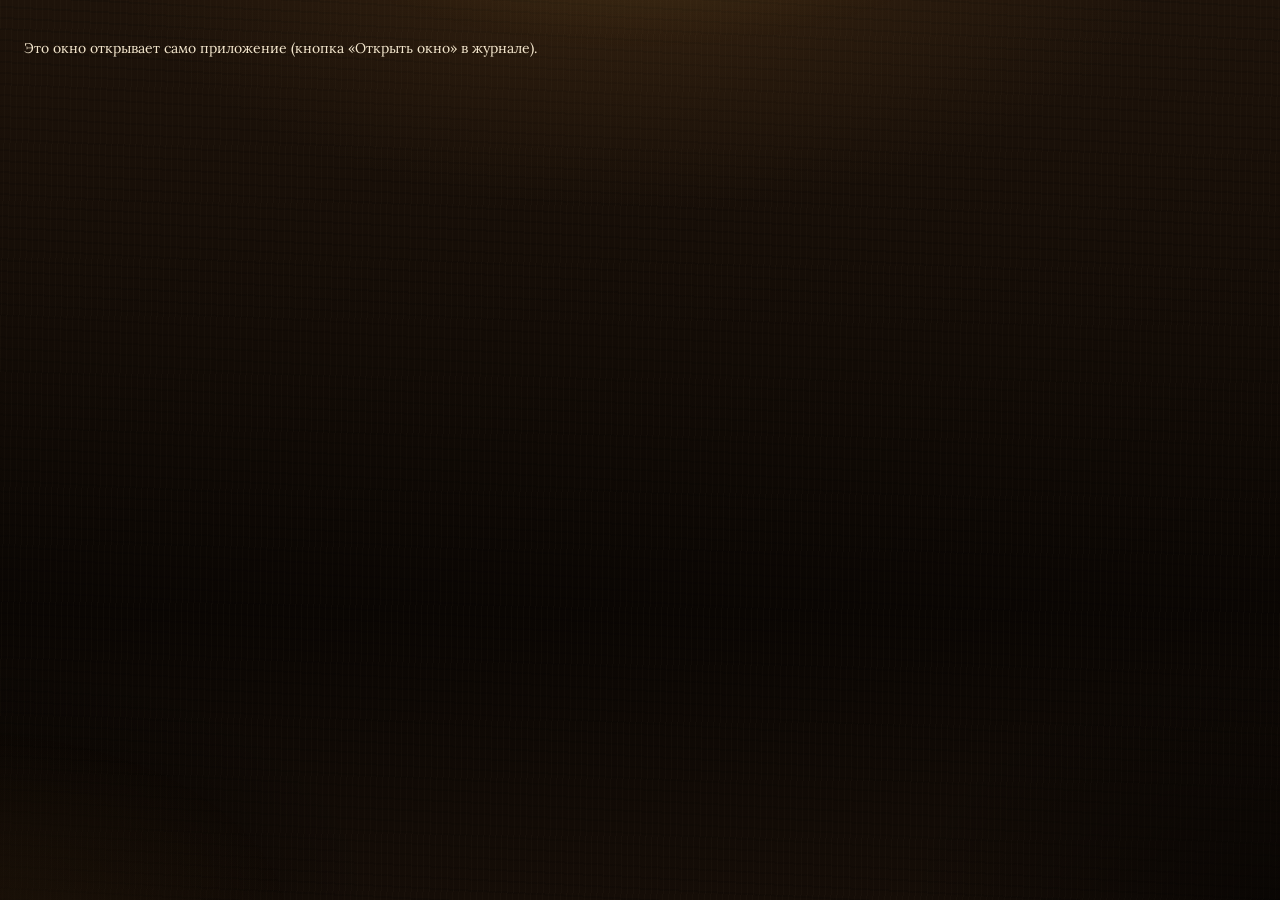
==== commit 275fc397: "Reference table theme: parchment panels, oak frame, gilt controls" ====
--- a/renderer/journal-window.html
+++ b/renderer/journal-window.html
@@ -20,6 +20,7 @@
     <link rel="stylesheet" href="styles/09-theme-studio.css" />
     <link rel="stylesheet" href="styles/10-perf-mode.css" />
     <link rel="stylesheet" href="styles/11-authentic.css" />
+  <link rel="stylesheet" href="styles/12-reference.css" />
   </head>
   <body class="sheet-window journal-window">
     <div id="toasts" class="toasts"></div>
--- a/renderer/styles/12-reference.css
+++ b/renderer/styles/12-reference.css
@@ -0,0 +1,528 @@
+/* ==================================================================
+ * Reference look: dark oak table, aged parchment side panels and gilt
+ * frames. Loaded last so it wins over the base themes; each theme keeps
+ * its own accent through --ref-gold / --ref-paper overrides below.
+ * ================================================================== */
+
+[data-theme] {
+  --ref-paper: #ead8b0;
+  --ref-paper-2: #d6bb85;
+  --ref-ink: #2b1a0e;
+  --ref-ink-dim: #5c4225;
+  --ref-wood: #1a1009;
+  --ref-wood-2: #2c1b10;
+  --ref-gold: #c9a45e;
+  --ref-gold-2: #e7cb92;
+}
+
+[data-theme='standart'] {
+  --ref-paper: #e8d7b2;
+  --ref-paper-2: #cfb684;
+  --ref-gold: #c7a566;
+}
+
+[data-theme='les'] {
+  --ref-paper: #e3dbb2;
+  --ref-paper-2: #c9bd88;
+  --ref-gold: #b9a45e;
+}
+
+[data-theme='magiya'] {
+  --ref-paper: #e6d6c8;
+  --ref-paper-2: #cdb7a5;
+  --ref-gold: #c8a878;
+}
+
+[data-theme='okean'] {
+  --ref-paper: #dcd8bc;
+  --ref-paper-2: #bfb995;
+  --ref-gold: #b7a97a;
+}
+
+[data-theme='traktir'] {
+  --ref-paper: #ead8b0;
+  --ref-paper-2: #d6bb85;
+  --ref-gold: #d0a962;
+}
+
+[data-theme='par'] {
+  --ref-paper: #e4d0a4;
+  --ref-paper-2: #cbb07a;
+  --ref-gold: #c9a05a;
+}
+
+/* ------------------------------------------------------------- Стол */
+
+html,
+body {
+  background-color: #0a0603;
+}
+
+body {
+  background-image:
+    radial-gradient(
+      62% 46% at 50% -8%,
+      color-mix(in srgb, var(--accent) 14%, transparent),
+      transparent 68%
+    ),
+    radial-gradient(42% 38% at 0% 100%, rgba(0, 0, 0, 0.6), transparent 70%),
+    radial-gradient(42% 38% at 100% 100%, rgba(0, 0, 0, 0.55), transparent 70%),
+    repeating-linear-gradient(
+      91deg,
+      rgba(255, 224, 166, 0.018) 0 1px,
+      transparent 1px 6px
+    ),
+    repeating-linear-gradient(
+      3deg,
+      rgba(0, 0, 0, 0.13) 0 2px,
+      transparent 2px 11px
+    ),
+    linear-gradient(180deg, #1e130a, #0a0603 68%, #150d07);
+  background-attachment: fixed;
+}
+
+[data-tone='light'] body {
+  background-image:
+    radial-gradient(60% 45% at 50% -10%, var(--wash), transparent 66%),
+    repeating-linear-gradient(
+      3deg,
+      rgba(90, 60, 25, 0.05) 0 2px,
+      transparent 2px 12px
+    ),
+    linear-gradient(180deg, #efe4cd, #d6c3a0);
+}
+
+/* ------------------------------------------------------------ Топбар */
+
+[data-theme] .topbar {
+  position: relative;
+  z-index: 3;
+  background:
+    repeating-linear-gradient(
+      90deg,
+      rgba(255, 220, 160, 0.035) 0 2px,
+      transparent 2px 9px
+    ),
+    linear-gradient(180deg, #3b2616, #1a1009 72%, #120b06);
+  border-bottom: 1px solid color-mix(in srgb, var(--ref-gold) 70%, #000);
+  box-shadow:
+    0 1px 0 rgba(255, 226, 170, 0.14),
+    0 2px 0 #090502,
+    0 10px 26px rgba(0, 0, 0, 0.6);
+}
+
+[data-theme] .topbar::after {
+  content: '';
+  position: absolute;
+  left: 0;
+  right: 0;
+  bottom: -3px;
+  height: 1px;
+  background: linear-gradient(
+    90deg,
+    transparent,
+    var(--ref-gold),
+    transparent
+  );
+  opacity: 0.7;
+  pointer-events: none;
+}
+
+[data-theme] .topbar__title {
+  color: var(--ref-gold-2);
+  text-shadow: 0 1px 0 #000, 0 0 14px rgba(231, 203, 146, 0.25);
+}
+
+[data-theme] .topbar__titles {
+  position: relative;
+  padding-left: 76px;
+}
+
+[data-theme] .topbar__titles::before {
+  content: 'D&D';
+  position: absolute;
+  left: 0;
+  top: 50%;
+  transform: translateY(-50%);
+  font-family: var(--font-title);
+  font-size: 27px;
+  font-weight: 700;
+  letter-spacing: -0.05em;
+  color: #b53a2a;
+  text-shadow:
+    0 1px 0 #4a0f08,
+    0 0 14px rgba(181, 58, 42, 0.35);
+  pointer-events: none;
+}
+
+[data-theme] .topbar__sub {
+  color: color-mix(in srgb, var(--ref-gold-2) 55%, #8d7550);
+}
+
+/* Время игры — центральная табличка, как на референсе. */
+@media (min-width: 1380px) {
+  [data-theme] #game-time {
+    position: absolute;
+    left: 50%;
+    transform: translateX(-50%);
+    z-index: 3;
+    padding: 5px 26px 6px;
+    color: var(--ref-gold-2);
+    background:
+      radial-gradient(120% 160% at 50% 0%, rgba(255, 226, 170, 0.14), transparent 60%),
+      linear-gradient(180deg, #2c1b10, #120b06);
+    border: 1px solid color-mix(in srgb, var(--ref-gold) 78%, #000);
+    border-radius: 4px 4px 16px 16px / 4px 4px 10px 10px;
+    box-shadow:
+      inset 0 0 0 1px rgba(0, 0, 0, 0.65),
+      0 0 0 3px rgba(9, 5, 2, 0.75),
+      0 0 18px rgba(201, 164, 94, 0.22),
+      0 8px 18px rgba(0, 0, 0, 0.55);
+    font-family: var(--font-title);
+    font-size: 13px;
+    letter-spacing: 0.04em;
+  }
+
+  #game-time::after {
+    content: 'Отдых';
+    display: block;
+    margin-top: 1px;
+    font-size: 9px;
+    letter-spacing: 0.22em;
+    text-transform: uppercase;
+    color: color-mix(in srgb, var(--ref-gold-2) 62%, #8d7550);
+    text-align: center;
+  }
+}
+
+#role-badge {
+  background: linear-gradient(180deg, #d9b975, #8d6a3c);
+  color: #241407;
+  border: 1px solid #e7cb92;
+  border-radius: 46% 46% 40% 40% / 38% 38% 62% 62%;
+  box-shadow:
+    inset 0 1px 0 rgba(255, 246, 220, 0.7),
+    0 0 0 2px #120b06,
+    0 3px 8px rgba(0, 0, 0, 0.5);
+  font-family: var(--font-title);
+  letter-spacing: 0.08em;
+  padding: 5px 10px 4px;
+}
+
+#conn-badge {
+  border-color: color-mix(in srgb, var(--ref-gold) 55%, #000);
+}
+
+#btn-save-campaign {
+  background: linear-gradient(180deg, var(--ref-paper), var(--ref-paper-2));
+  color: var(--ref-ink);
+  border-color: #8a6638;
+  box-shadow:
+    inset 0 1px 0 rgba(255, 252, 238, 0.7),
+    0 0 0 2px #120b06,
+    0 3px 10px rgba(0, 0, 0, 0.45);
+  font-family: var(--font-title);
+  letter-spacing: 0.03em;
+}
+
+#btn-stop-host {
+  background: linear-gradient(180deg, #7c2c22, #4a1712);
+  border-color: #b04a3a;
+  color: #f4dcc4;
+  box-shadow:
+    inset 0 1px 0 rgba(255, 200, 180, 0.25),
+    0 0 0 2px #120b06,
+    0 3px 10px rgba(0, 0, 0, 0.5);
+}
+
+/* --------------------------------------------------- Левая колонка */
+
+.col--left > .panel {
+  /* Токены панели: всё внутри автоматически перекрашивается в тёмные
+     чернила, не требуя отдельных правил на каждый текст. */
+  --text: var(--ref-ink);
+  --text-dim: var(--ref-ink-dim);
+  --muted: #74562f;
+  --gold: #7a5426;
+  --accent: #8a5a1e;
+  --accent-hover: #6b4314;
+  --accent-soft: rgba(120, 80, 30, 0.18);
+  --border: #a8875a;
+  --border-strong: #7a5a30;
+  --surface: rgba(255, 250, 235, 0.45);
+  --surface-2: rgba(246, 232, 200, 0.65);
+  --surface-3: rgba(232, 212, 168, 0.75);
+  --hairline: rgba(90, 60, 25, 0.22);
+  --sheen: rgba(255, 252, 238, 0.35);
+
+  color: var(--ref-ink);
+  background:
+    radial-gradient(120% 70% at 15% 0%, rgba(255, 252, 240, 0.75), transparent 55%),
+    radial-gradient(90% 60% at 85% 100%, rgba(120, 80, 30, 0.22), transparent 65%),
+    repeating-linear-gradient(
+      0deg,
+      rgba(120, 80, 30, 0.045) 0 1px,
+      transparent 1px 4px
+    ),
+    linear-gradient(160deg, var(--ref-paper), var(--ref-paper-2));
+  border: 1px solid #8a6638;
+  border-radius: 3px 7px 4px 8px;
+  box-shadow:
+    inset 0 0 0 1px rgba(255, 248, 225, 0.55),
+    inset 0 0 34px rgba(105, 68, 24, 0.24),
+    0 0 0 2px #24150b,
+    0 0 0 3px color-mix(in srgb, var(--ref-gold) 75%, #6b4a26),
+    0 10px 24px rgba(0, 0, 0, 0.55);
+}
+
+.col--left > .panel::before,
+.col--left > .panel::after {
+  border-color: rgba(110, 75, 30, 0.45);
+  opacity: 0.65;
+}
+
+.col--left > .panel > .panel__title {
+  color: #3a2412;
+  border-bottom: 1px solid rgba(110, 75, 30, 0.32);
+  box-shadow: 0 1px 0 rgba(255, 248, 225, 0.55);
+  padding-bottom: 6px;
+  font-size: 13px;
+  font-weight: 600;
+  letter-spacing: 0.13em;
+}
+
+.col--left .panel__fold {
+  background: linear-gradient(180deg, #efe0bc, #d3b781);
+  border-color: #8a6638;
+  color: #3a2412;
+}
+
+.col--left > .panel > .panel__title::before {
+  background:
+    radial-gradient(circle at 35% 30%, #fff4d6, #b38b4a 55%, #6b4a26 100%);
+  box-shadow:
+    inset 0 1px 1px rgba(255, 250, 230, 0.8),
+    0 1px 0 rgba(70, 45, 15, 0.5);
+}
+
+.col--left .input,
+.col--left .select,
+.col--left textarea {
+  background: rgba(255, 251, 238, 0.55);
+  border-color: #a8875a;
+  color: #2b1a0e;
+  box-shadow: inset 0 2px 5px rgba(90, 60, 20, 0.14);
+}
+
+.col--left .input::placeholder,
+.col--left textarea::placeholder {
+  color: #8a704a;
+}
+
+.col--left .btn {
+  background: linear-gradient(180deg, #efe0bc, #d3b781);
+  border-color: #8a6638;
+  color: #2b1a0e;
+  box-shadow:
+    inset 0 1px 0 rgba(255, 252, 238, 0.75),
+    inset 0 -2px 0 rgba(90, 60, 20, 0.2),
+    0 2px 0 #6b4a26,
+    0 5px 10px rgba(0, 0, 0, 0.28);
+  text-shadow: none;
+}
+
+.col--left .btn:hover:not(:disabled) {
+  background: linear-gradient(180deg, #f8ecd0, #ddc38f);
+  transform: translateY(-1px);
+}
+
+.col--left .badge {
+  background: rgba(120, 80, 30, 0.14);
+  border-color: #9a7644;
+  color: #3a2412;
+}
+
+.col--left .muted,
+.col--left .status {
+  color: #74562f;
+}
+
+/* --------------------------------------------------- Правая колонка */
+
+.col--right .panel--tab {
+  background:
+    radial-gradient(110% 60% at 50% 0%, rgba(255, 220, 160, 0.06), transparent 60%),
+    repeating-linear-gradient(
+      90deg,
+      rgba(255, 220, 160, 0.025) 0 1px,
+      transparent 1px 6px
+    ),
+    linear-gradient(180deg, #2c1b10, #140c07);
+  border: 1px solid color-mix(in srgb, var(--ref-gold) 55%, #000);
+  box-shadow:
+    inset 0 0 0 1px rgba(0, 0, 0, 0.7),
+    inset 0 0 50px rgba(0, 0, 0, 0.6),
+    0 0 0 3px #0e0805,
+    0 12px 28px rgba(0, 0, 0, 0.6);
+}
+
+.tabs__btn {
+  background: linear-gradient(180deg, #3a2416, #1b1009);
+  border: 1px solid color-mix(in srgb, var(--ref-gold) 45%, #2a1a0e);
+  color: var(--ref-gold-2);
+  border-radius: 3px;
+  box-shadow:
+    inset 0 1px 0 rgba(255, 226, 170, 0.12),
+    0 2px 0 #090502;
+}
+
+.tabs__btn:hover {
+  border-color: var(--ref-gold);
+  color: #fff0cf;
+}
+
+.tabs__btn.is-active {
+  background: linear-gradient(180deg, #dcb974, #8d6a3c);
+  border-color: #f0d8a4;
+  color: #241407;
+  box-shadow:
+    inset 0 1px 0 rgba(255, 248, 226, 0.7),
+    0 0 14px rgba(201, 164, 94, 0.45),
+    0 2px 0 #090502;
+}
+
+/* ---------------------------------------------------------- Карта */
+
+.map-stage {
+  background:
+    radial-gradient(58% 48% at 50% 46%, rgba(201, 164, 94, 0.14), transparent 72%),
+    repeating-linear-gradient(
+      2deg,
+      rgba(255, 220, 160, 0.022) 0 1px,
+      transparent 1px 7px
+    ),
+    #0a0603;
+  border: 12px solid transparent;
+  border-image: linear-gradient(
+      135deg,
+      #8a6638 0%,
+      #2a180d 26%,
+      #4a3018 52%,
+      #8a6638 78%,
+      #2a180d 100%
+    )
+    1;
+  box-shadow:
+    0 0 0 2px #0b0704,
+    0 0 0 4px var(--ref-gold),
+    0 0 0 6px #0b0704,
+    inset 0 0 90px rgba(0, 0, 0, 0.85),
+    0 20px 50px rgba(0, 0, 0, 0.7);
+  border-radius: 2px;
+}
+
+.map-stage::before {
+  content: '';
+  position: absolute;
+  inset: 5px;
+  z-index: 5;
+  pointer-events: none;
+  border: 1px solid rgba(231, 203, 146, 0.22);
+  box-shadow: inset 0 0 18px rgba(0, 0, 0, 0.55);
+}
+
+.map-stage::after {
+  content: '';
+  position: absolute;
+  inset: 0;
+  z-index: 5;
+  pointer-events: none;
+  background:
+    radial-gradient(
+      circle at 0 0,
+      transparent 0 24px,
+      rgba(231, 203, 146, 0.5) 25px 26px,
+      transparent 27px
+    ),
+    radial-gradient(
+      circle at 100% 0,
+      transparent 0 24px,
+      rgba(231, 203, 146, 0.5) 25px 26px,
+      transparent 27px
+    ),
+    radial-gradient(
+      circle at 0 100%,
+      transparent 0 24px,
+      rgba(231, 203, 146, 0.5) 25px 26px,
+      transparent 27px
+    ),
+    radial-gradient(
+      circle at 100% 100%,
+      transparent 0 24px,
+      rgba(231, 203, 146, 0.5) 25px 26px,
+      transparent 27px
+    ),
+    radial-gradient(circle at 0 0, rgba(231, 203, 146, 0.65) 0 2px, transparent 3px),
+    radial-gradient(circle at 100% 0, rgba(231, 203, 146, 0.65) 0 2px, transparent 3px),
+    radial-gradient(circle at 0 100%, rgba(231, 203, 146, 0.65) 0 2px, transparent 3px),
+    radial-gradient(circle at 100% 100%, rgba(231, 203, 146, 0.65) 0 2px, transparent 3px);
+}
+
+.map-empty {
+  color: var(--ref-gold-2);
+}
+
+.map-empty::before {
+  content: '';
+  position: absolute;
+  width: 300px;
+  height: 300px;
+  border-radius: 50%;
+  background: radial-gradient(
+    circle,
+    rgba(231, 203, 146, 0.16),
+    rgba(231, 203, 146, 0.05) 42%,
+    transparent 68%
+  );
+  pointer-events: none;
+}
+
+.map-empty__mark {
+  color: var(--ref-gold-2);
+  filter: drop-shadow(0 0 16px rgba(231, 203, 146, 0.45));
+}
+
+.map-empty__text {
+  color: color-mix(in srgb, var(--ref-gold-2) 78%, #a88f62);
+  font-family: var(--font-title);
+  letter-spacing: 0.05em;
+}
+
+.map-zoom {
+  background: linear-gradient(180deg, #2c1b10, #120b06);
+  border-color: color-mix(in srgb, var(--ref-gold) 65%, #000);
+  box-shadow:
+    inset 0 1px 0 rgba(255, 226, 170, 0.12),
+    0 0 0 2px rgba(9, 5, 2, 0.7),
+    0 4px 12px rgba(0, 0, 0, 0.5);
+}
+
+/* ------------------------------------------------------- Мелочи */
+
+.badge--net,
+.badge--muted {
+  border-color: color-mix(in srgb, var(--ref-gold) 40%, #2a1a0e);
+}
+
+.topbar .btn--ghost,
+.col--right .btn--ghost {
+  background: linear-gradient(180deg, rgba(58, 36, 22, 0.9), rgba(20, 12, 7, 0.95));
+  border-color: color-mix(in srgb, var(--ref-gold) 38%, #2a1a0e);
+  color: var(--ref-gold-2);
+}
+
+.topbar .btn--ghost:hover:not(:disabled),
+.col--right .btn--ghost:hover:not(:disabled) {
+  border-color: var(--ref-gold);
+  color: #fff0cf;
+}
